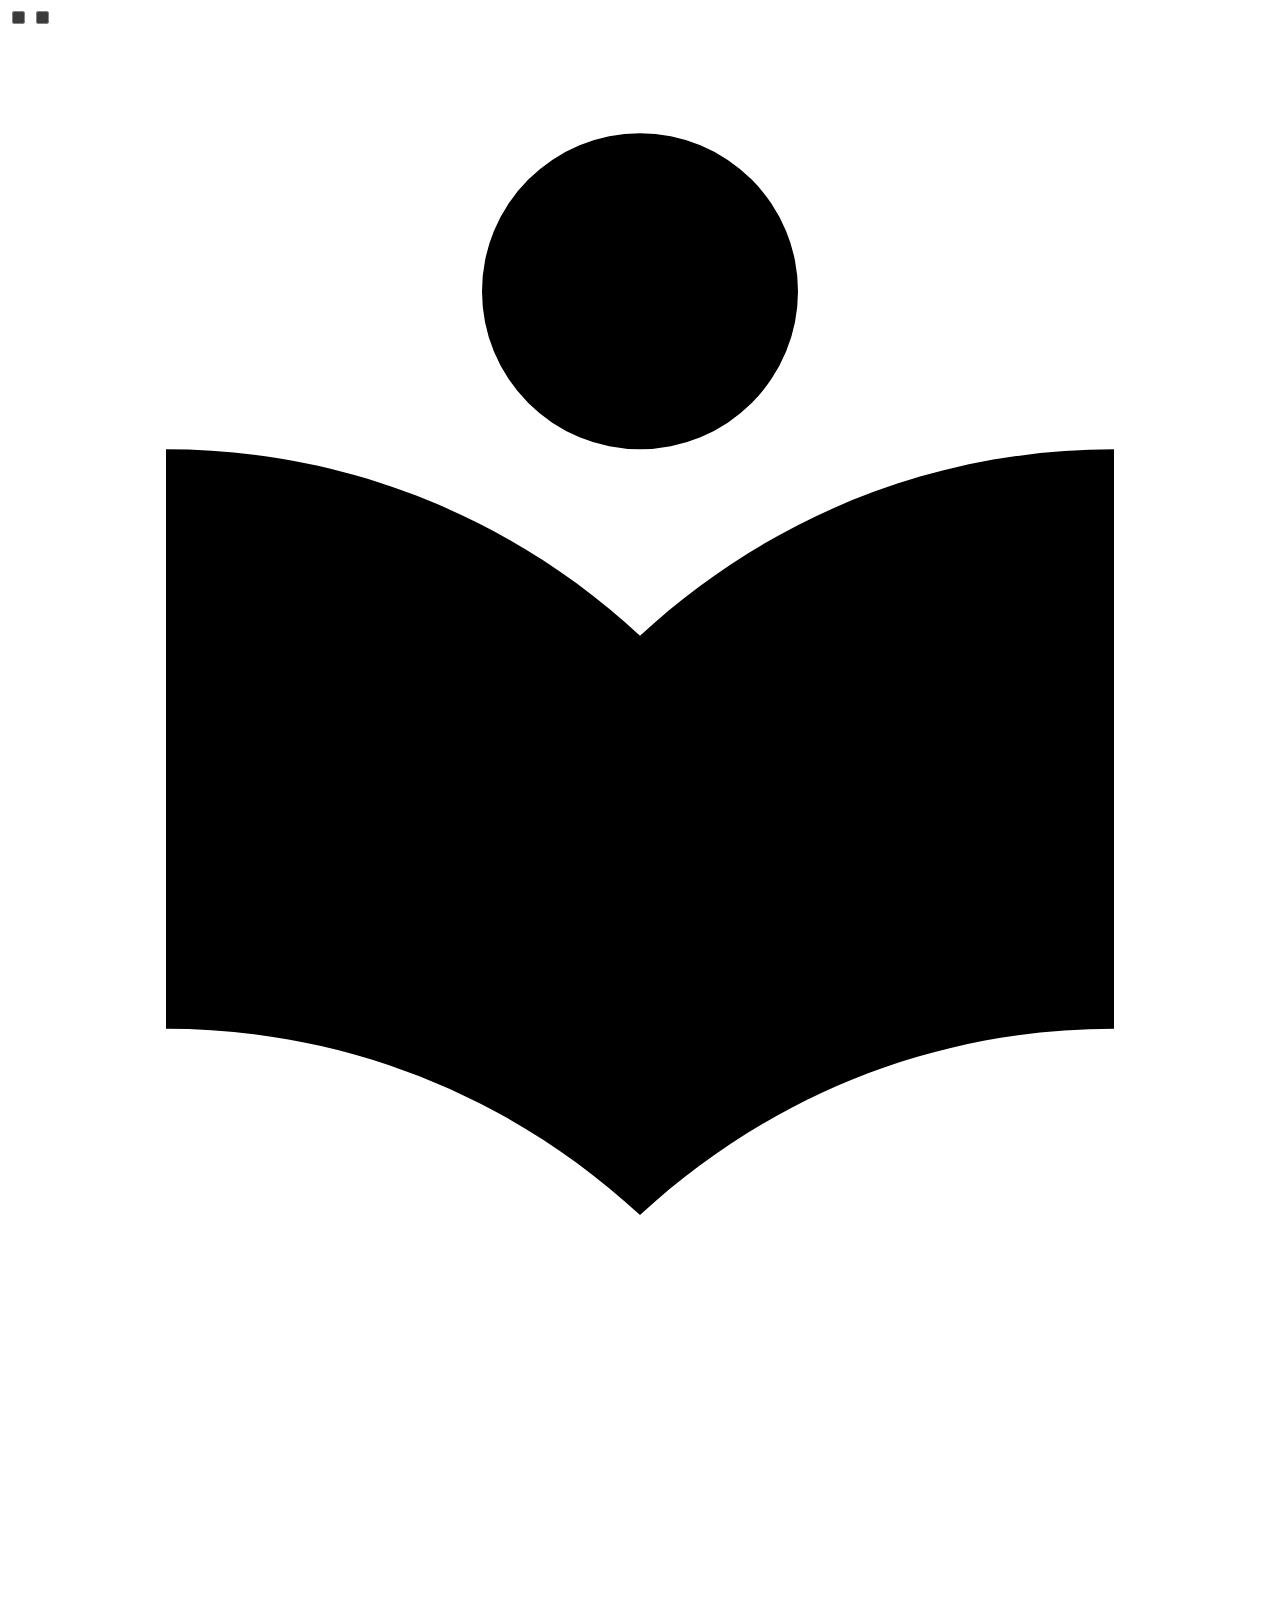
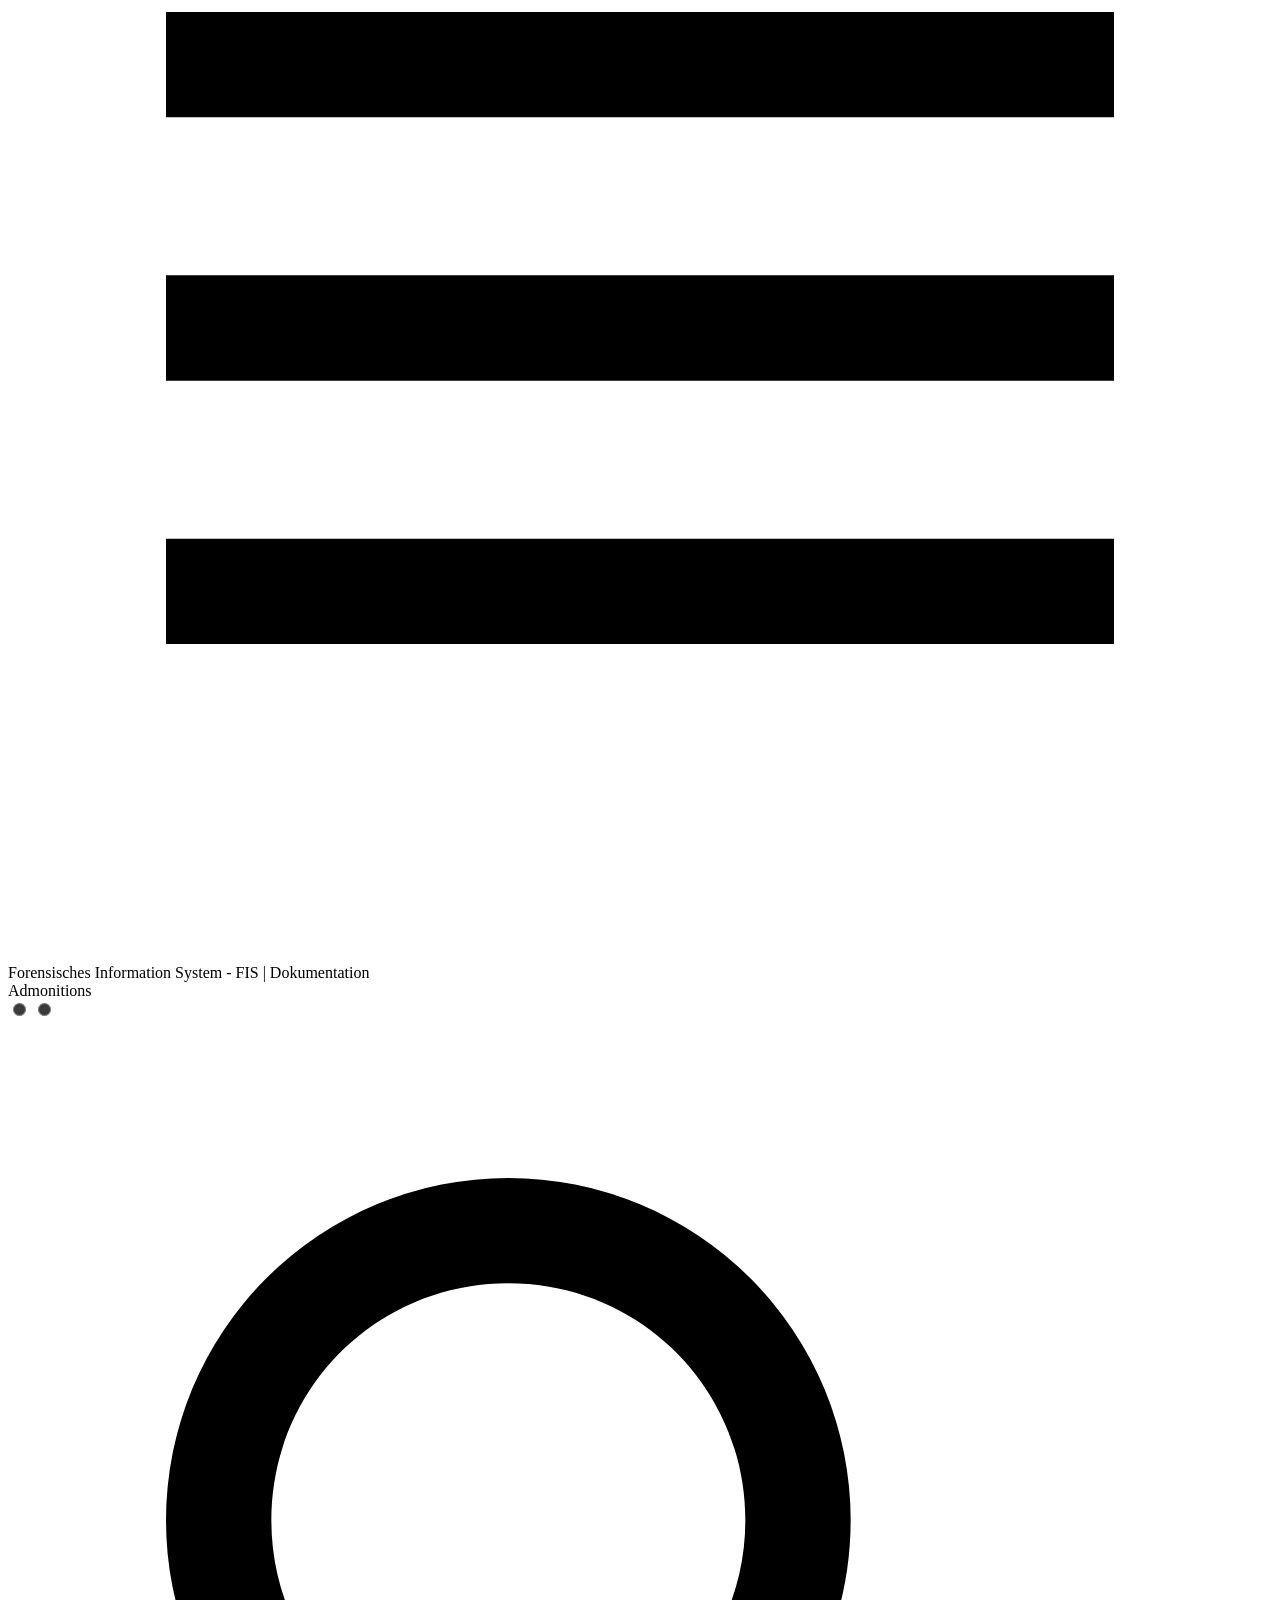
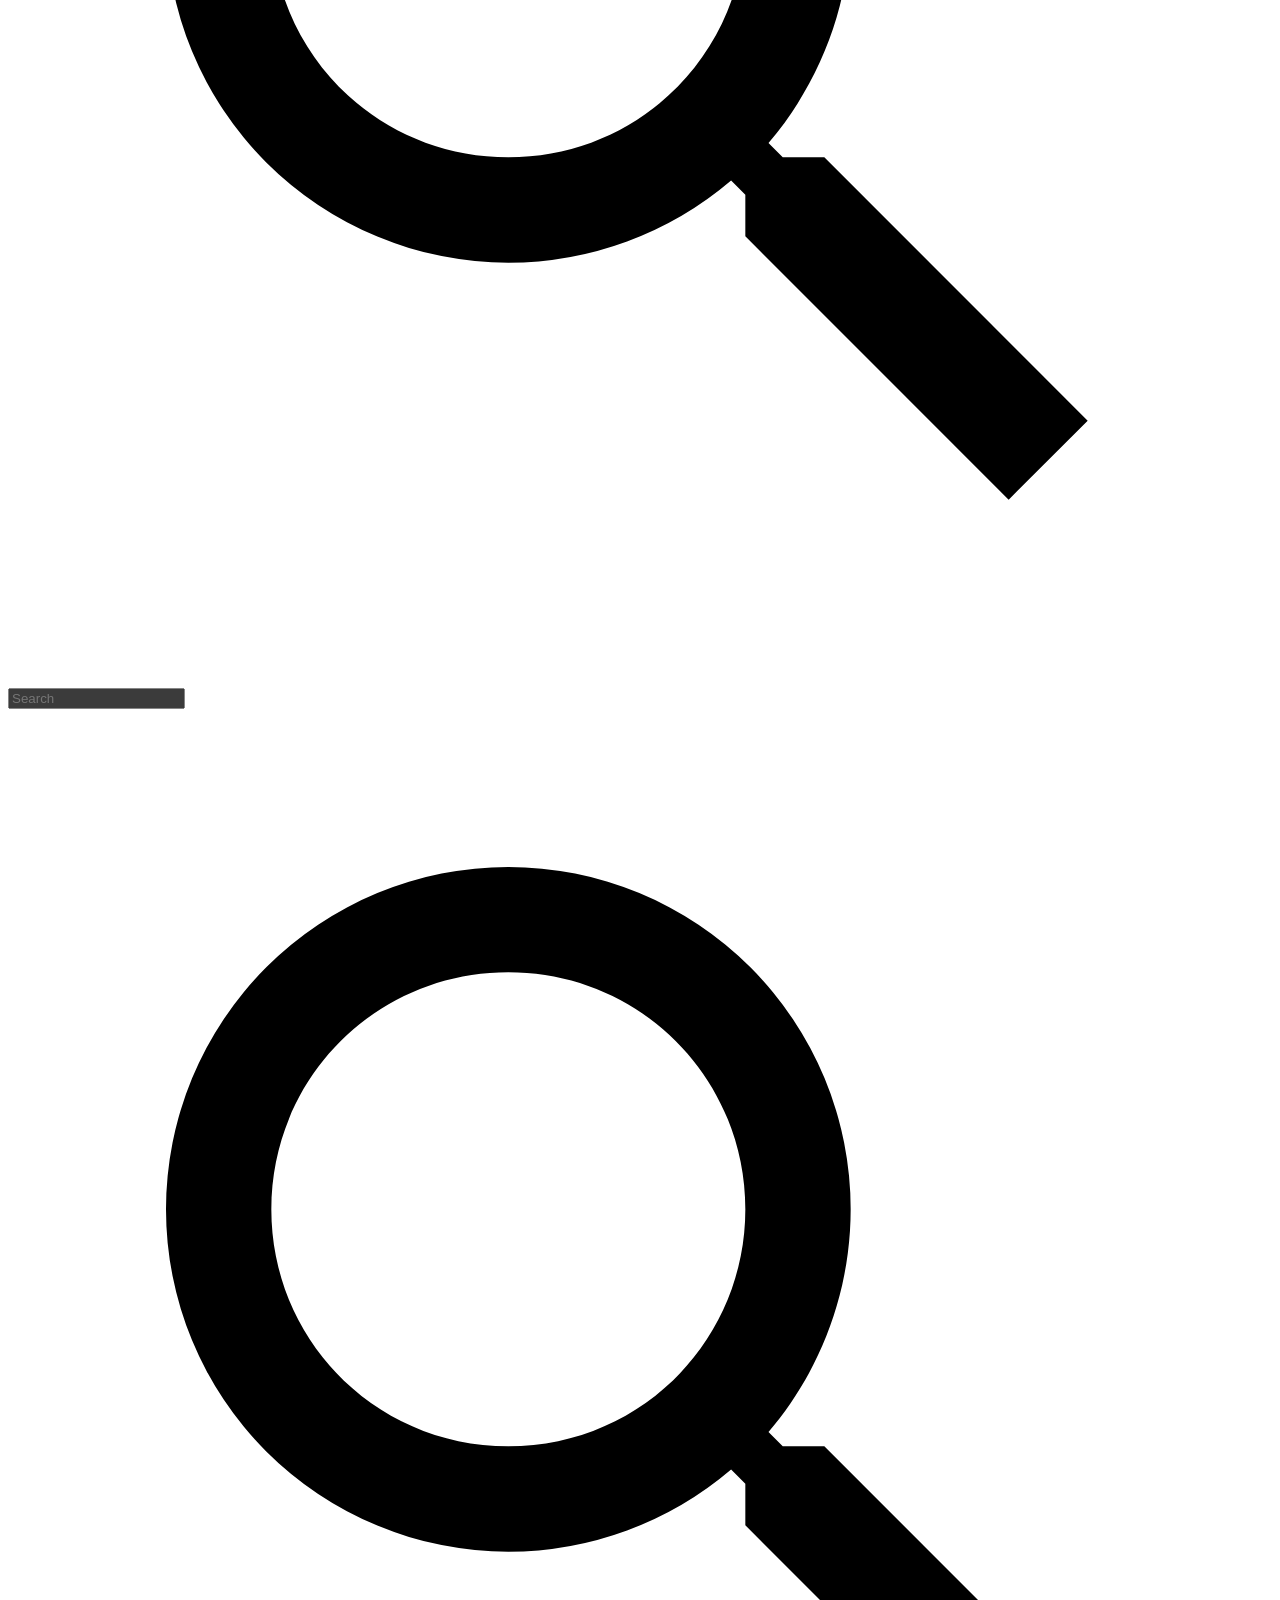
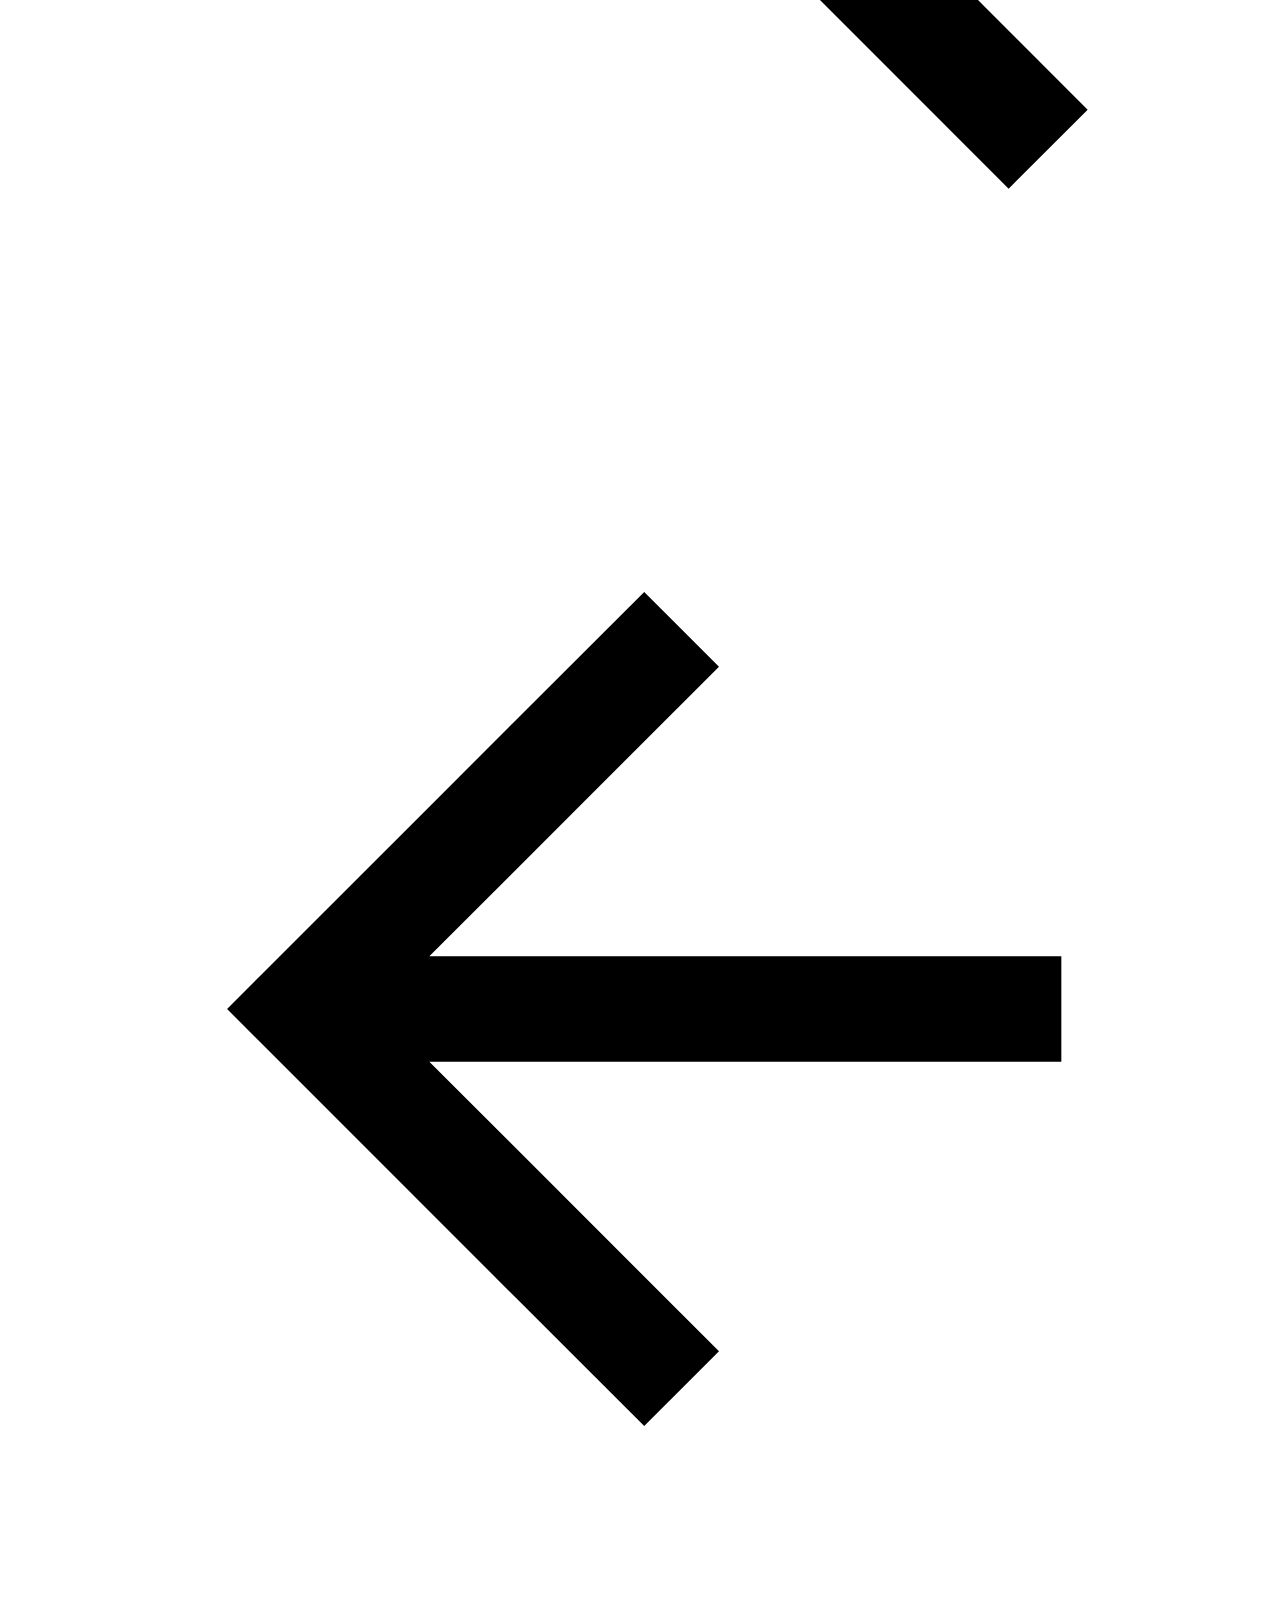
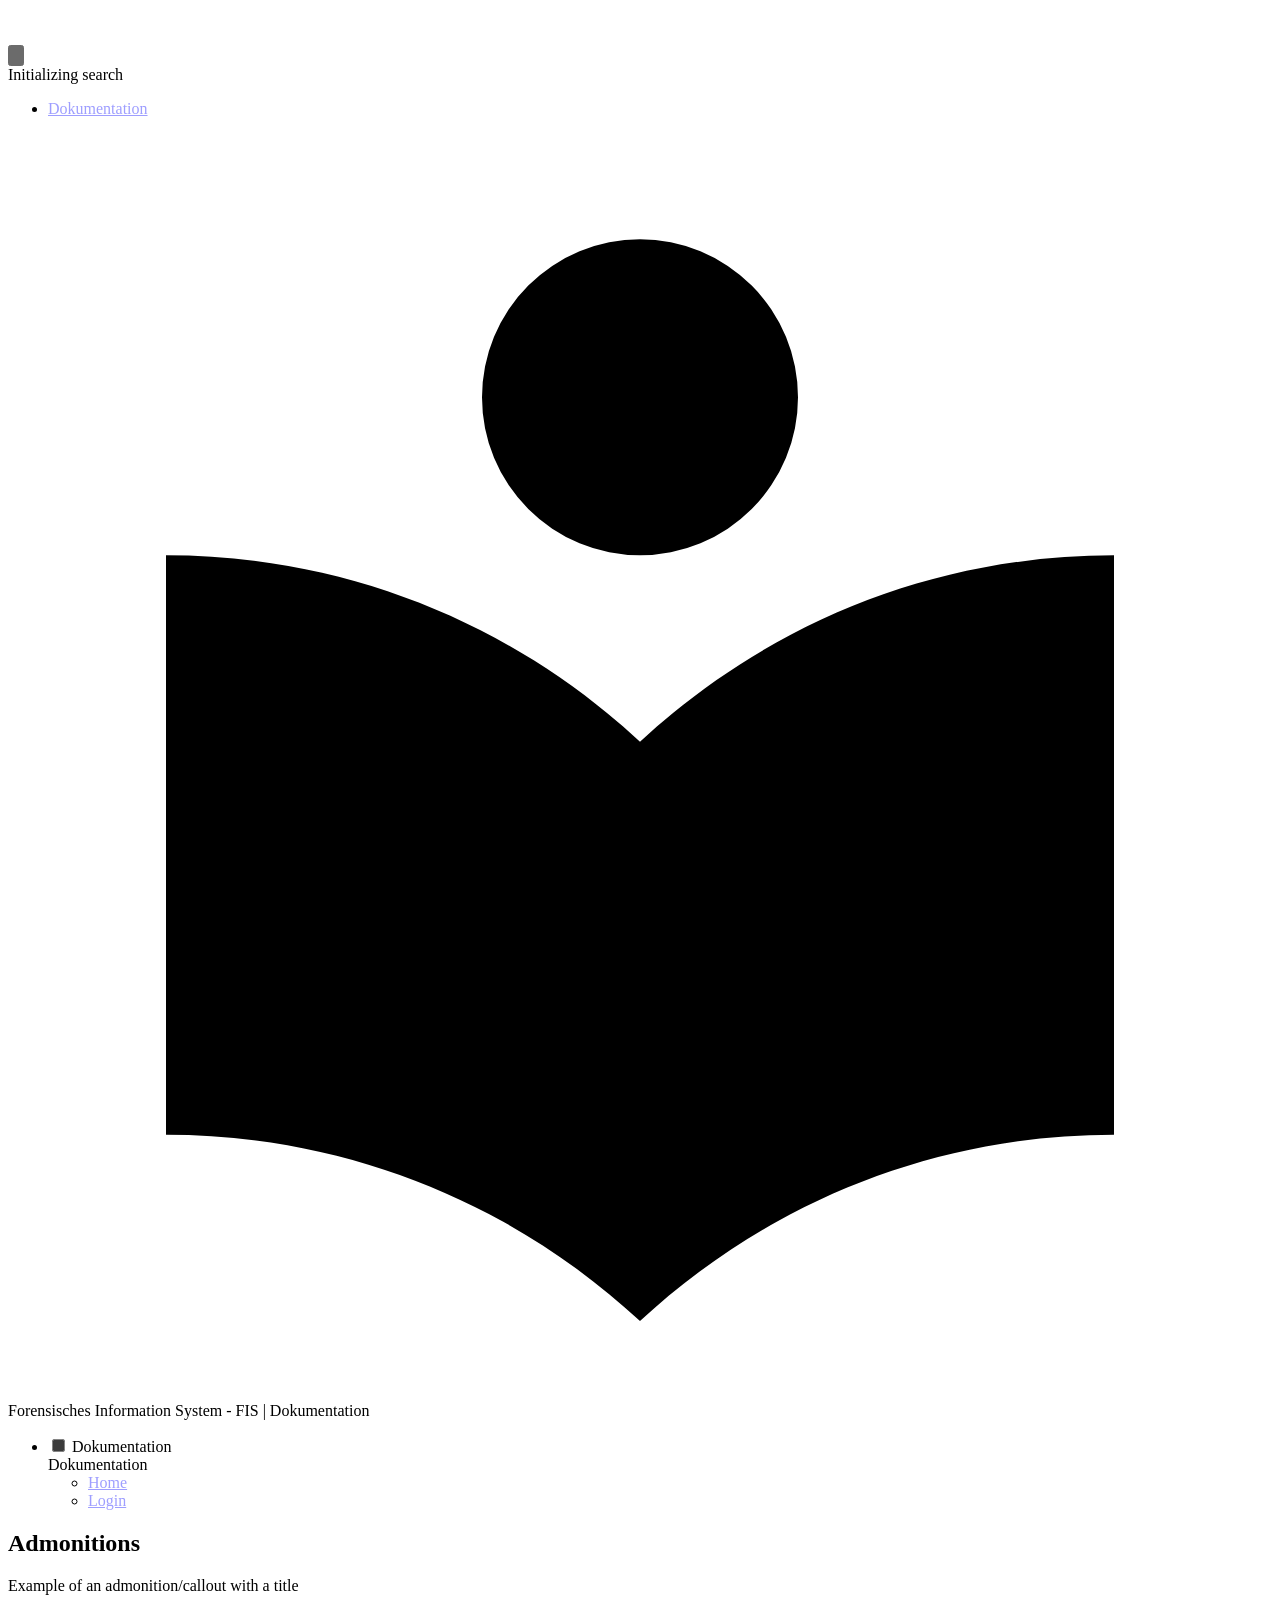
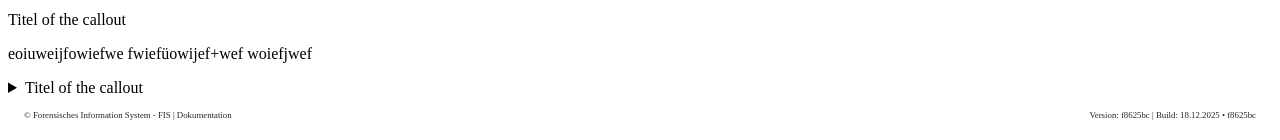
==== admonitions/index.html @ 87557ba0 "Docs: Update main branch changes (filtered push) [skip ci] MRV-X/FIS@f8625bc75b6a7ee919b11596cfe8af7" ====
<!doctype html>
<html lang="en" class="no-js">
  <head>
    
      <meta charset="utf-8">
      <meta name="viewport" content="width=device-width,initial-scale=1">
      
      
      
        <link rel="canonical" href="https://mrv-x.github.io/fis_documentation/admonitions/">
      
      
      
      
        
      
      
      <link rel="icon" href="../assets/images/favicon.png">
      <meta name="generator" content="mkdocs-1.6.1, mkdocs-material-9.7.1">
    
    
      
        <title>Admonitions - Forensisches Information System - FIS | Dokumentation</title>
      
    
    
      <link rel="stylesheet" href="../assets/stylesheets/main.484c7ddc.min.css">
      
        
        <link rel="stylesheet" href="../assets/stylesheets/palette.ab4e12ef.min.css">
      
      


    
    
      
    
    
      
        
        
        <link rel="preconnect" href="https://fonts.gstatic.com" crossorigin>
        <link rel="stylesheet" href="https://fonts.googleapis.com/css?family=Noto+Sans:300,300i,400,400i,700,700i%7CRoboto+Mono:400,400i,700,700i&display=fallback">
        <style>:root{--md-text-font:"Noto Sans";--md-code-font:"Roboto Mono"}</style>
      
    
    
      <link rel="stylesheet" href="../assets/stylesheets/footer.css">
    
    <script>__md_scope=new URL("..",location),__md_hash=e=>[...e].reduce(((e,_)=>(e<<5)-e+_.charCodeAt(0)),0),__md_get=(e,_=localStorage,t=__md_scope)=>JSON.parse(_.getItem(t.pathname+"."+e)),__md_set=(e,_,t=localStorage,a=__md_scope)=>{try{t.setItem(a.pathname+"."+e,JSON.stringify(_))}catch(e){}}</script>
    
      

    
    
  </head>
  
  
    
    
      
    
    
    
    
    <body dir="ltr" data-md-color-scheme="slate" data-md-color-primary="black" data-md-color-accent="green">
  
    
    <input class="md-toggle" data-md-toggle="drawer" type="checkbox" id="__drawer" autocomplete="off">
    <input class="md-toggle" data-md-toggle="search" type="checkbox" id="__search" autocomplete="off">
    <label class="md-overlay" for="__drawer"></label>
    <div data-md-component="skip">
      
    </div>
    <div data-md-component="announce">
      
    </div>
    
    
      

<header class="md-header" data-md-component="header">
  <nav class="md-header__inner md-grid" aria-label="Header">
    <a href=".." title="Forensisches Information System - FIS | Dokumentation" class="md-header__button md-logo" aria-label="Forensisches Information System - FIS | Dokumentation" data-md-component="logo">
      
  
  <svg xmlns="http://www.w3.org/2000/svg" viewBox="0 0 24 24"><path d="M12 8a3 3 0 0 0 3-3 3 3 0 0 0-3-3 3 3 0 0 0-3 3 3 3 0 0 0 3 3m0 3.54C9.64 9.35 6.5 8 3 8v11c3.5 0 6.64 1.35 9 3.54 2.36-2.19 5.5-3.54 9-3.54V8c-3.5 0-6.64 1.35-9 3.54"/></svg>

    </a>
    <label class="md-header__button md-icon" for="__drawer">
      
      <svg xmlns="http://www.w3.org/2000/svg" viewBox="0 0 24 24"><path d="M3 6h18v2H3zm0 5h18v2H3zm0 5h18v2H3z"/></svg>
    </label>
    <div class="md-header__title" data-md-component="header-title">
      <div class="md-header__ellipsis">
        <div class="md-header__topic">
          <span class="md-ellipsis">
            Forensisches Information System - FIS | Dokumentation
          </span>
        </div>
        <div class="md-header__topic" data-md-component="header-topic">
          <span class="md-ellipsis">
            
              Admonitions
            
          </span>
        </div>
      </div>
    </div>
    
      
        <form class="md-header__option" data-md-component="palette">
  
    
    
    
    <input class="md-option" data-md-color-media="" data-md-color-scheme="slate" data-md-color-primary="black" data-md-color-accent="green"  aria-label="Dark Mode"  type="radio" name="__palette" id="__palette_0">
    
      <label class="md-header__button md-icon" title="Dark Mode" for="__palette_1" hidden>
        <svg xmlns="http://www.w3.org/2000/svg" viewBox="0 0 24 24"><path d="M12 7a5 5 0 0 1 5 5 5 5 0 0 1-5 5 5 5 0 0 1-5-5 5 5 0 0 1 5-5m0 2a3 3 0 0 0-3 3 3 3 0 0 0 3 3 3 3 0 0 0 3-3 3 3 0 0 0-3-3m0-7 2.39 3.42C13.65 5.15 12.84 5 12 5s-1.65.15-2.39.42zM3.34 7l4.16-.35A7.2 7.2 0 0 0 5.94 8.5c-.44.74-.69 1.5-.83 2.29zm.02 10 1.76-3.77a7.131 7.131 0 0 0 2.38 4.14zM20.65 7l-1.77 3.79a7.02 7.02 0 0 0-2.38-4.15zm-.01 10-4.14.36c.59-.51 1.12-1.14 1.54-1.86.42-.73.69-1.5.83-2.29zM12 22l-2.41-3.44c.74.27 1.55.44 2.41.44.82 0 1.63-.17 2.37-.44z"/></svg>
      </label>
    
  
    
    
    
    <input class="md-option" data-md-color-media="" data-md-color-scheme="default" data-md-color-primary="blue" data-md-color-accent="deep-organge"  aria-label="Light Mode"  type="radio" name="__palette" id="__palette_1">
    
      <label class="md-header__button md-icon" title="Light Mode" for="__palette_0" hidden>
        <svg xmlns="http://www.w3.org/2000/svg" viewBox="0 0 24 24"><path d="m17.75 4.09-2.53 1.94.91 3.06-2.63-1.81-2.63 1.81.91-3.06-2.53-1.94L12.44 4l1.06-3 1.06 3zm3.5 6.91-1.64 1.25.59 1.98-1.7-1.17-1.7 1.17.59-1.98L15.75 11l2.06-.05L18.5 9l.69 1.95zm-2.28 4.95c.83-.08 1.72 1.1 1.19 1.85-.32.45-.66.87-1.08 1.27C15.17 23 8.84 23 4.94 19.07c-3.91-3.9-3.91-10.24 0-14.14.4-.4.82-.76 1.27-1.08.75-.53 1.93.36 1.85 1.19-.27 2.86.69 5.83 2.89 8.02a9.96 9.96 0 0 0 8.02 2.89m-1.64 2.02a12.08 12.08 0 0 1-7.8-3.47c-2.17-2.19-3.33-5-3.49-7.82-2.81 3.14-2.7 7.96.31 10.98 3.02 3.01 7.84 3.12 10.98.31"/></svg>
      </label>
    
  
</form>
      
    
    
      <script>var palette=__md_get("__palette");if(palette&&palette.color){if("(prefers-color-scheme)"===palette.color.media){var media=matchMedia("(prefers-color-scheme: light)"),input=document.querySelector(media.matches?"[data-md-color-media='(prefers-color-scheme: light)']":"[data-md-color-media='(prefers-color-scheme: dark)']");palette.color.media=input.getAttribute("data-md-color-media"),palette.color.scheme=input.getAttribute("data-md-color-scheme"),palette.color.primary=input.getAttribute("data-md-color-primary"),palette.color.accent=input.getAttribute("data-md-color-accent")}for(var[key,value]of Object.entries(palette.color))document.body.setAttribute("data-md-color-"+key,value)}</script>
    
    
    
      
      
        <label class="md-header__button md-icon" for="__search">
          
          <svg xmlns="http://www.w3.org/2000/svg" viewBox="0 0 24 24"><path d="M9.5 3A6.5 6.5 0 0 1 16 9.5c0 1.61-.59 3.09-1.56 4.23l.27.27h.79l5 5-1.5 1.5-5-5v-.79l-.27-.27A6.52 6.52 0 0 1 9.5 16 6.5 6.5 0 0 1 3 9.5 6.5 6.5 0 0 1 9.5 3m0 2C7 5 5 7 5 9.5S7 14 9.5 14 14 12 14 9.5 12 5 9.5 5"/></svg>
        </label>
        <div class="md-search" data-md-component="search" role="dialog">
  <label class="md-search__overlay" for="__search"></label>
  <div class="md-search__inner" role="search">
    <form class="md-search__form" name="search">
      <input type="text" class="md-search__input" name="query" aria-label="Search" placeholder="Search" autocapitalize="off" autocorrect="off" autocomplete="off" spellcheck="false" data-md-component="search-query" required>
      <label class="md-search__icon md-icon" for="__search">
        
        <svg xmlns="http://www.w3.org/2000/svg" viewBox="0 0 24 24"><path d="M9.5 3A6.5 6.5 0 0 1 16 9.5c0 1.61-.59 3.09-1.56 4.23l.27.27h.79l5 5-1.5 1.5-5-5v-.79l-.27-.27A6.52 6.52 0 0 1 9.5 16 6.5 6.5 0 0 1 3 9.5 6.5 6.5 0 0 1 9.5 3m0 2C7 5 5 7 5 9.5S7 14 9.5 14 14 12 14 9.5 12 5 9.5 5"/></svg>
        
        <svg xmlns="http://www.w3.org/2000/svg" viewBox="0 0 24 24"><path d="M20 11v2H8l5.5 5.5-1.42 1.42L4.16 12l7.92-7.92L13.5 5.5 8 11z"/></svg>
      </label>
      <nav class="md-search__options" aria-label="Search">
        
        <button type="reset" class="md-search__icon md-icon" title="Clear" aria-label="Clear" tabindex="-1">
          
          <svg xmlns="http://www.w3.org/2000/svg" viewBox="0 0 24 24"><path d="M19 6.41 17.59 5 12 10.59 6.41 5 5 6.41 10.59 12 5 17.59 6.41 19 12 13.41 17.59 19 19 17.59 13.41 12z"/></svg>
        </button>
      </nav>
      
    </form>
    <div class="md-search__output">
      <div class="md-search__scrollwrap" tabindex="0" data-md-scrollfix>
        <div class="md-search-result" data-md-component="search-result">
          <div class="md-search-result__meta">
            Initializing search
          </div>
          <ol class="md-search-result__list" role="presentation"></ol>
        </div>
      </div>
    </div>
  </div>
</div>
      
    
    
  </nav>
  
</header>
    
    <div class="md-container" data-md-component="container">
      
      
        
          
            
<nav class="md-tabs" aria-label="Tabs" data-md-component="tabs">
  <div class="md-grid">
    <ul class="md-tabs__list">
      
        
  
  
  
  
    
    
      <li class="md-tabs__item">
        <a href=".." class="md-tabs__link">
          
  
  
  Dokumentation

        </a>
      </li>
    
  

      
    </ul>
  </div>
</nav>
          
        
      
      <main class="md-main" data-md-component="main">
        <div class="md-main__inner md-grid">
          
            
              
              <div class="md-sidebar md-sidebar--primary" data-md-component="sidebar" data-md-type="navigation" >
                <div class="md-sidebar__scrollwrap">
                  <div class="md-sidebar__inner">
                    


  


<nav class="md-nav md-nav--primary md-nav--lifted" aria-label="Navigation" data-md-level="0">
  <label class="md-nav__title" for="__drawer">
    <a href=".." title="Forensisches Information System - FIS | Dokumentation" class="md-nav__button md-logo" aria-label="Forensisches Information System - FIS | Dokumentation" data-md-component="logo">
      
  
  <svg xmlns="http://www.w3.org/2000/svg" viewBox="0 0 24 24"><path d="M12 8a3 3 0 0 0 3-3 3 3 0 0 0-3-3 3 3 0 0 0-3 3 3 3 0 0 0 3 3m0 3.54C9.64 9.35 6.5 8 3 8v11c3.5 0 6.64 1.35 9 3.54 2.36-2.19 5.5-3.54 9-3.54V8c-3.5 0-6.64 1.35-9 3.54"/></svg>

    </a>
    Forensisches Information System - FIS | Dokumentation
  </label>
  
  <ul class="md-nav__list" data-md-scrollfix>
    
      
      
  
  
  
  
    
    
    
    
      
      
        
      
    
    
    <li class="md-nav__item md-nav__item--nested">
      
        
        
          
        
        <input class="md-nav__toggle md-toggle md-toggle--indeterminate" type="checkbox" id="__nav_1" >
        
          
          <label class="md-nav__link" for="__nav_1" id="__nav_1_label" tabindex="0">
            
  
  
  <span class="md-ellipsis">
    
  
    Dokumentation
  

    
  </span>
  
  

            <span class="md-nav__icon md-icon"></span>
          </label>
        
        <nav class="md-nav" data-md-level="1" aria-labelledby="__nav_1_label" aria-expanded="false">
          <label class="md-nav__title" for="__nav_1">
            <span class="md-nav__icon md-icon"></span>
            
  
    Dokumentation
  

          </label>
          <ul class="md-nav__list" data-md-scrollfix>
            
              
                
  
  
  
  
    <li class="md-nav__item">
      <a href=".." class="md-nav__link">
        
  
  
  <span class="md-ellipsis">
    
  
    Home
  

    
  </span>
  
  

      </a>
    </li>
  

              
            
              
                
  
  
  
  
    <li class="md-nav__item">
      <a href="../login/" class="md-nav__link">
        
  
  
  <span class="md-ellipsis">
    
  
    Login
  

    
  </span>
  
  

      </a>
    </li>
  

              
            
          </ul>
        </nav>
      
    </li>
  

    
  </ul>
</nav>
                  </div>
                </div>
              </div>
            
            
              
              <div class="md-sidebar md-sidebar--secondary" data-md-component="sidebar" data-md-type="toc" >
                <div class="md-sidebar__scrollwrap">
                  <div class="md-sidebar__inner">
                    

<nav class="md-nav md-nav--secondary" aria-label="Table of contents">
  
  
  
  
</nav>
                  </div>
                </div>
              </div>
            
          
          
            <div class="md-content" data-md-component="content">
              
              <article class="md-content__inner md-typeset">
                
                  



  <h1>Admonitions</h1>

<p>Example of an admonition/callout with a title</p>
<div class="admonition note">
<p class="admonition-title">Titel of the callout</p>
<p>eoiuweijfowiefwe
fwiefüowijef+wef
woiefjwef</p>
</div>
<details class="note">
<summary>Titel of the callout</summary>
<p>eoiuweijfowiefwe
fwiefüowijef+wef
woiefjwef</p>
</details>












                
              </article>
            </div>
          
          
<script>var target=document.getElementById(location.hash.slice(1));target&&target.name&&(target.checked=target.name.startsWith("__tabbed_"))</script>
        </div>
        
      </main>
      
        
<footer class="md-footer-custom">
  <div class="md-footer-custom__left">
    <span>© Forensisches Information System - FIS | Dokumentation</span>
  </div>

  <div class="md-footer-custom__right">
    
      <span>Version: f8625bc | Build: 18.12.2025 • f8625bc</span>
    
  </div>
</footer>

      
    </div>
    <div class="md-dialog" data-md-component="dialog">
      <div class="md-dialog__inner md-typeset"></div>
    </div>
    
    
    
      
      
      <script id="__config" type="application/json">{"annotate": null, "base": "..", "features": ["navigation.instant", "navigation.tracking", "navigation.tabs", "navigation.sections", "navigation.expand"], "search": "../assets/javascripts/workers/search.2c215733.min.js", "tags": null, "translations": {"clipboard.copied": "Copied to clipboard", "clipboard.copy": "Copy to clipboard", "search.result.more.one": "1 more on this page", "search.result.more.other": "# more on this page", "search.result.none": "No matching documents", "search.result.one": "1 matching document", "search.result.other": "# matching documents", "search.result.placeholder": "Type to start searching", "search.result.term.missing": "Missing", "select.version": "Select version"}, "version": null}</script>
    
    
      <script src="../assets/javascripts/bundle.79ae519e.min.js"></script>
      
    
  </body>
</html>
---- assets/stylesheets/main.484c7ddc.min.css ----
@charset "UTF-8";html{-webkit-text-size-adjust:none;-moz-text-size-adjust:none;text-size-adjust:none;box-sizing:border-box}*,:after,:before{box-sizing:inherit}@media (prefers-reduced-motion){*,:after,:before{transition:none!important}}body{margin:0}a,button,input,label{-webkit-tap-highlight-color:transparent}a{color:inherit;text-decoration:none}hr{border:0;box-sizing:initial;display:block;height:.05rem;overflow:visible;padding:0}small{font-size:80%}sub,sup{line-height:1em}img{border-style:none}table{border-collapse:initial;border-spacing:0}td,th{font-weight:400;vertical-align:top}button{background:#0000;border:0;font-family:inherit;font-size:inherit;margin:0;padding:0}input{border:0;outline:none}:root{--md-primary-fg-color:#4051b5;--md-primary-fg-color--light:#5d6cc0;--md-primary-fg-color--dark:#303fa1;--md-primary-bg-color:#fff;--md-primary-bg-color--light:#ffffffb3;--md-accent-fg-color:#526cfe;--md-accent-fg-color--transparent:#526cfe1a;--md-accent-bg-color:#fff;--md-accent-bg-color--light:#ffffffb3}[data-md-color-scheme=default]{color-scheme:light}[data-md-color-scheme=default] img[src$="#gh-dark-mode-only"],[data-md-color-scheme=default] img[src$="#only-dark"]{display:none}:root,[data-md-color-scheme=default]{--md-hue:225deg;--md-default-fg-color:#000000de;--md-default-fg-color--light:#0000008a;--md-default-fg-color--lighter:#00000052;--md-default-fg-color--lightest:#00000012;--md-default-bg-color:#fff;--md-default-bg-color--light:#ffffffb3;--md-default-bg-color--lighter:#ffffff4d;--md-default-bg-color--lightest:#ffffff1f;--md-code-fg-color:#36464e;--md-code-bg-color:#f5f5f5;--md-code-bg-color--light:#f5f5f5b3;--md-code-bg-color--lighter:#f5f5f54d;--md-code-hl-color:#4287ff;--md-code-hl-color--light:#4287ff1a;--md-code-hl-number-color:#d52a2a;--md-code-hl-special-color:#db1457;--md-code-hl-function-color:#a846b9;--md-code-hl-constant-color:#6e59d9;--md-code-hl-keyword-color:#3f6ec6;--md-code-hl-string-color:#1c7d4d;--md-code-hl-name-color:var(--md-code-fg-color);--md-code-hl-operator-color:var(--md-default-fg-color--light);--md-code-hl-punctuation-color:var(--md-default-fg-color--light);--md-code-hl-comment-color:var(--md-default-fg-color--light);--md-code-hl-generic-color:var(--md-default-fg-color--light);--md-code-hl-variable-color:var(--md-default-fg-color--light);--md-typeset-color:var(--md-default-fg-color);--md-typeset-a-color:var(--md-primary-fg-color);--md-typeset-del-color:#f5503d26;--md-typeset-ins-color:#0bd57026;--md-typeset-kbd-color:#fafafa;--md-typeset-kbd-accent-color:#fff;--md-typeset-kbd-border-color:#b8b8b8;--md-typeset-mark-color:#ffff0080;--md-typeset-table-color:#0000001f;--md-typeset-table-color--light:rgba(0,0,0,.035);--md-admonition-fg-color:var(--md-default-fg-color);--md-admonition-bg-color:var(--md-default-bg-color);--md-warning-fg-color:#000000de;--md-warning-bg-color:#ff9;--md-footer-fg-color:#fff;--md-footer-fg-color--light:#ffffffb3;--md-footer-fg-color--lighter:#ffffff73;--md-footer-bg-color:#000000de;--md-footer-bg-color--dark:#00000052;--md-shadow-z1:0 0.2rem 0.5rem #0000000d,0 0 0.05rem #0000001a;--md-shadow-z2:0 0.2rem 0.5rem #0000001a,0 0 0.05rem #00000040;--md-shadow-z3:0 0.2rem 0.5rem #0003,0 0 0.05rem #00000059}.md-icon svg{fill:currentcolor;display:block;height:1.2rem;width:1.2rem}body{-webkit-font-smoothing:antialiased;-moz-osx-font-smoothing:grayscale;--md-text-font-family:var(--md-text-font,_),-apple-system,BlinkMacSystemFont,Helvetica,Arial,sans-serif;--md-code-font-family:var(--md-code-font,_),SFMono-Regular,Consolas,Menlo,monospace}aside,body,input{font-feature-settings:"kern","liga";color:var(--md-typeset-color);font-family:var(--md-text-font-family)}code,kbd,pre{font-feature-settings:"kern";font-family:var(--md-code-font-family)}:root{--md-typeset-table-sort-icon:url('data:image/svg+xml;charset=utf-8,<svg xmlns="http://www.w3.org/2000/svg" viewBox="0 0 24 24"><path d="m18 21-4-4h3V7h-3l4-4 4 4h-3v10h3M2 19v-2h10v2M2 13v-2h7v2M2 7V5h4v2z"/></svg>');--md-typeset-table-sort-icon--asc:url('data:image/svg+xml;charset=utf-8,<svg xmlns="http://www.w3.org/2000/svg" viewBox="0 0 24 24"><path d="M19 17h3l-4 4-4-4h3V3h2M2 17h10v2H2M6 5v2H2V5m0 6h7v2H2z"/></svg>');--md-typeset-table-sort-icon--desc:url('data:image/svg+xml;charset=utf-8,<svg xmlns="http://www.w3.org/2000/svg" viewBox="0 0 24 24"><path d="M19 7h3l-4-4-4 4h3v14h2M2 17h10v2H2M6 5v2H2V5m0 6h7v2H2z"/></svg>')}.md-typeset{-webkit-print-color-adjust:exact;color-adjust:exact;font-size:.8rem;line-height:1.6;overflow-wrap:break-word}@media print{.md-typeset{font-size:.68rem}}.md-typeset blockquote,.md-typeset dl,.md-typeset figure,.md-typeset ol,.md-typeset pre,.md-typeset ul{margin-bottom:1em;margin-top:1em}.md-typeset h1{color:var(--md-default-fg-color--light);font-size:2em;line-height:1.3;margin:0 0 1.25em}.md-typeset h1,.md-typeset h2{font-weight:300;letter-spacing:-.01em}.md-typeset h2{font-size:1.5625em;line-height:1.4;margin:1.6em 0 .64em}.md-typeset h3{font-size:1.25em;font-weight:400;letter-spacing:-.01em;line-height:1.5;margin:1.6em 0 .8em}.md-typeset h2+h3{margin-top:.8em}.md-typeset h4{font-weight:700;letter-spacing:-.01em;margin:1em 0}.md-typeset h5,.md-typeset h6{color:var(--md-default-fg-color--light);font-size:.8em;font-weight:700;letter-spacing:-.01em;margin:1.25em 0}.md-typeset h5{text-transform:uppercase}.md-typeset h5 code{text-transform:none}.md-typeset hr{border-bottom:.05rem solid var(--md-default-fg-color--lightest);display:flow-root;margin:1.5em 0}.md-typeset a{color:var(--md-typeset-a-color);word-break:break-word}.md-typeset a,.md-typeset a:before{transition:color 125ms}.md-typeset a:focus,.md-typeset a:hover{color:var(--md-accent-fg-color)}.md-typeset a:focus code,.md-typeset a:hover code{background-color:var(--md-accent-fg-color--transparent);color:var(--md-accent-fg-color)}.md-typeset a code{color:var(--md-typeset-a-color)}.md-typeset a.focus-visible{outline-color:var(--md-accent-fg-color);outline-offset:.2rem}.md-typeset code,.md-typeset kbd,.md-typeset pre{color:var(--md-code-fg-color);direction:ltr;font-variant-ligatures:none;transition:background-color 125ms}@media print{.md-typeset code,.md-typeset kbd,.md-typeset pre{white-space:pre-wrap}}.md-typeset code{background-color:var(--md-code-bg-color);border-radius:.1rem;-webkit-box-decoration-break:clone;box-decoration-break:clone;font-size:.85em;padding:0 .2941176471em;transition:color 125ms,background-color 125ms;word-break:break-word}.md-typeset code:not(.focus-visible){-webkit-tap-highlight-color:transparent;outline:none}.md-typeset pre{display:flow-root;line-height:1.4;position:relative}.md-typeset pre>code{-webkit-box-decoration-break:slice;box-decoration-break:slice;box-shadow:none;display:block;margin:0;outline-color:var(--md-accent-fg-color);overflow:auto;padding:.7720588235em 1.1764705882em;scrollbar-color:var(--md-default-fg-color--lighter) #0000;scrollbar-width:thin;touch-action:auto;word-break:normal}.md-typeset pre>code:hover{scrollbar-color:var(--md-accent-fg-color) #0000}.md-typeset pre>code::-webkit-scrollbar{height:.2rem;width:.2rem}.md-typeset pre>code::-webkit-scrollbar-thumb{background-color:var(--md-default-fg-color--lighter)}.md-typeset pre>code::-webkit-scrollbar-thumb:hover{background-color:var(--md-accent-fg-color)}.md-typeset kbd{background-color:var(--md-typeset-kbd-color);border-radius:.1rem;box-shadow:0 .1rem 0 .05rem var(--md-typeset-kbd-border-color),0 .1rem 0 var(--md-typeset-kbd-border-color),0 -.1rem .2rem var(--md-typeset-kbd-accent-color) inset;color:var(--md-default-fg-color);display:inline-block;font-size:.75em;padding:0 .6666666667em;vertical-align:text-top;word-break:break-word}.md-typeset mark{background-color:var(--md-typeset-mark-color);-webkit-box-decoration-break:clone;box-decoration-break:clone;color:inherit;word-break:break-word}.md-typeset abbr{cursor:help;text-decoration:none}.md-typeset [data-preview],.md-typeset abbr{border-bottom:.05rem dotted var(--md-default-fg-color--light)}.md-typeset small{opacity:.75}[dir=ltr] .md-typeset sub,[dir=ltr] .md-typeset sup{margin-left:.078125em}[dir=rtl] .md-typeset sub,[dir=rtl] .md-typeset sup{margin-right:.078125em}[dir=ltr] .md-typeset blockquote{padding-left:.6rem}[dir=rtl] .md-typeset blockquote{padding-right:.6rem}[dir=ltr] .md-typeset blockquote{border-left:.2rem solid var(--md-default-fg-color--lighter)}[dir=rtl] .md-typeset blockquote{border-right:.2rem solid var(--md-default-fg-color--lighter)}.md-typeset blockquote{color:var(--md-default-fg-color--light);margin-left:0;margin-right:0}.md-typeset ul{list-style-type:disc}.md-typeset ul[type]{list-style-type:revert-layer}[dir=ltr] .md-typeset ol,[dir=ltr] .md-typeset ul{margin-left:.625em}[dir=rtl] .md-typeset ol,[dir=rtl] .md-typeset ul{margin-right:.625em}.md-typeset ol,.md-typeset ul{padding:0}.md-typeset ol:not([hidden]),.md-typeset ul:not([hidden]){display:flow-root}.md-typeset ol ol,.md-typeset ul ol{list-style-type:lower-alpha}.md-typeset ol ol ol,.md-typeset ul ol ol{list-style-type:lower-roman}.md-typeset ol ol ol ol,.md-typeset ul ol ol ol{list-style-type:upper-alpha}.md-typeset ol ol ol ol ol,.md-typeset ul ol ol ol ol{list-style-type:upper-roman}.md-typeset ol[type],.md-typeset ul[type]{list-style-type:revert-layer}[dir=ltr] .md-typeset ol li,[dir=ltr] .md-typeset ul li{margin-left:1.25em}[dir=rtl] .md-typeset ol li,[dir=rtl] .md-typeset ul li{margin-right:1.25em}.md-typeset ol li,.md-typeset ul li{margin-bottom:.5em}.md-typeset ol li blockquote,.md-typeset ol li p,.md-typeset ul li blockquote,.md-typeset ul li p{margin:.5em 0}.md-typeset ol li:last-child,.md-typeset ul li:last-child{margin-bottom:0}[dir=ltr] .md-typeset ol li ol,[dir=ltr] .md-typeset ol li ul,[dir=ltr] .md-typeset ul li ol,[dir=ltr] .md-typeset ul li ul{margin-left:.625em}[dir=rtl] .md-typeset ol li ol,[dir=rtl] .md-typeset ol li ul,[dir=rtl] .md-typeset ul li ol,[dir=rtl] .md-typeset ul li ul{margin-right:.625em}.md-typeset ol li ol,.md-typeset ol li ul,.md-typeset ul li ol,.md-typeset ul li ul{margin-bottom:.5em;margin-top:.5em}[dir=ltr] .md-typeset dd{margin-left:1.875em}[dir=rtl] .md-typeset dd{margin-right:1.875em}.md-typeset dd{margin-bottom:1.5em;margin-top:1em}.md-typeset img,.md-typeset svg,.md-typeset video{height:auto;max-width:100%}.md-typeset img[align=left]{margin:1em 1em 1em 0}.md-typeset img[align=right]{margin:1em 0 1em 1em}.md-typeset img[align]:only-child{margin-top:0}.md-typeset figure{display:flow-root;margin:1em auto;max-width:100%;text-align:center;width:fit-content}.md-typeset figure img{display:block;margin:0 auto}.md-typeset figcaption{font-style:italic;margin:1em auto;max-width:24rem}.md-typeset iframe{max-width:100%}.md-typeset table:not([class]){background-color:var(--md-default-bg-color);border:.05rem solid var(--md-typeset-table-color);border-radius:.1rem;display:inline-block;font-size:.64rem;max-width:100%;overflow:auto;touch-action:auto}@media print{.md-typeset table:not([class]){display:table}}.md-typeset table:not([class])+*{margin-top:1.5em}.md-typeset table:not([class]) td>:first-child,.md-typeset table:not([class]) th>:first-child{margin-top:0}.md-typeset table:not([class]) td>:last-child,.md-typeset table:not([class]) th>:last-child{margin-bottom:0}.md-typeset table:not([class]) td:not([align]),.md-typeset table:not([class]) th:not([align]){text-align:left}[dir=rtl] .md-typeset table:not([class]) td:not([align]),[dir=rtl] .md-typeset table:not([class]) th:not([align]){text-align:right}.md-typeset table:not([class]) th{font-weight:700;min-width:5rem;padding:.9375em 1.25em;vertical-align:top}.md-typeset table:not([class]) td{border-top:.05rem solid var(--md-typeset-table-color);padding:.9375em 1.25em;vertical-align:top}.md-typeset table:not([class]) tbody tr{transition:background-color 125ms}.md-typeset table:not([class]) tbody tr:hover{background-color:var(--md-typeset-table-color--light);box-shadow:0 .05rem 0 var(--md-default-bg-color) inset}.md-typeset table:not([class]) a{word-break:normal}.md-typeset table th[role=columnheader]{cursor:pointer}[dir=ltr] .md-typeset table th[role=columnheader]:after{margin-left:.5em}[dir=rtl] .md-typeset table th[role=columnheader]:after{margin-right:.5em}.md-typeset table th[role=columnheader]:after{content:"";display:inline-block;height:1.2em;-webkit-mask-image:var(--md-typeset-table-sort-icon);mask-image:var(--md-typeset-table-sort-icon);-webkit-mask-repeat:no-repeat;mask-repeat:no-repeat;-webkit-mask-size:contain;mask-size:contain;transition:background-color 125ms;vertical-align:text-bottom;width:1.2em}.md-typeset table th[role=columnheader]:hover:after{background-color:var(--md-default-fg-color--lighter)}.md-typeset table th[role=columnheader][aria-sort=ascending]:after{background-color:var(--md-default-fg-color--light);-webkit-mask-image:var(--md-typeset-table-sort-icon--asc);mask-image:var(--md-typeset-table-sort-icon--asc)}.md-typeset table th[role=columnheader][aria-sort=descending]:after{background-color:var(--md-default-fg-color--light);-webkit-mask-image:var(--md-typeset-table-sort-icon--desc);mask-image:var(--md-typeset-table-sort-icon--desc)}.md-typeset__scrollwrap{margin:1em -.8rem;overflow-x:auto;touch-action:auto}.md-typeset__table{display:inline-block;margin-bottom:.5em;padding:0 .8rem}@media print{.md-typeset__table{display:block}}html .md-typeset__table table{display:table;margin:0;overflow:hidden;width:100%}@media screen and (max-width:44.984375em){.md-content__inner>pre{margin:1em -.8rem}.md-content__inner>pre code{border-radius:0}}.md-typeset .md-author{border-radius:100%;display:block;flex-shrink:0;height:1.6rem;overflow:hidden;position:relative;transition:color 125ms,transform 125ms;width:1.6rem}.md-typeset .md-author img{display:block}.md-typeset .md-author--more{background:var(--md-default-fg-color--lightest);color:var(--md-default-fg-color--lighter);font-size:.6rem;font-weight:700;line-height:1.6rem;text-align:center}.md-typeset .md-author--long{height:2.4rem;width:2.4rem}.md-typeset a.md-author{transform:scale(1)}.md-typeset a.md-author img{border-radius:100%;filter:grayscale(100%) opacity(75%);transition:filter 125ms}.md-typeset a.md-author:focus,.md-typeset a.md-author:hover{transform:scale(1.1);z-index:1}.md-typeset a.md-author:focus img,.md-typeset a.md-author:hover img{filter:grayscale(0)}.md-banner{background-color:var(--md-footer-bg-color);color:var(--md-footer-fg-color);overflow:auto}@media print{.md-banner{display:none}}.md-banner--warning{background-color:var(--md-warning-bg-color);color:var(--md-warning-fg-color)}.md-banner__inner{font-size:.7rem;margin:.6rem auto;padding:0 .8rem}[dir=ltr] .md-banner__button{float:right}[dir=rtl] .md-banner__button{float:left}.md-banner__button{color:inherit;cursor:pointer;transition:opacity .25s}.no-js .md-banner__button{display:none}.md-banner__button:hover{opacity:.7}html{font-size:125%;height:100%;overflow-x:hidden}@media screen and (min-width:100em){html{font-size:137.5%}}@media screen and (min-width:125em){html{font-size:150%}}body{background-color:var(--md-default-bg-color);display:flex;flex-direction:column;font-size:.5rem;min-height:100%;position:relative;width:100%}@media print{body{display:block}}@media screen and (max-width:59.984375em){body[data-md-scrolllock]{position:fixed}}.md-grid{margin-left:auto;margin-right:auto;max-width:61rem}.md-container{display:flex;flex-direction:column;flex-grow:1}@media print{.md-container{display:block}}.md-main{flex-grow:1}.md-main__inner{display:flex;height:100%;margin-top:1.5rem}.md-ellipsis{overflow:hidden;text-overflow:ellipsis}.md-toggle{display:none}.md-option{height:0;opacity:0;position:absolute;width:0}.md-option:checked+label:not([hidden]){display:block}.md-option.focus-visible+label{outline-color:var(--md-accent-fg-color);outline-style:auto}.md-skip{background-color:var(--md-default-fg-color);border-radius:.1rem;color:var(--md-default-bg-color);font-size:.64rem;margin:.5rem;opacity:0;outline-color:var(--md-accent-fg-color);padding:.3rem .5rem;position:fixed;transform:translateY(.4rem);z-index:-1}.md-skip:focus{opacity:1;transform:translateY(0);transition:transform .25s cubic-bezier(.4,0,.2,1),opacity 175ms 75ms;z-index:10}@page{margin:25mm}:root{--md-clipboard-icon:url('data:image/svg+xml;charset=utf-8,<svg xmlns="http://www.w3.org/2000/svg" viewBox="0 0 24 24"><path d="M19 21H8V7h11m0-2H8a2 2 0 0 0-2 2v14a2 2 0 0 0 2 2h11a2 2 0 0 0 2-2V7a2 2 0 0 0-2-2m-3-4H4a2 2 0 0 0-2 2v14h2V3h12z"/></svg>')}.md-clipboard{border-radius:.1rem;color:var(--md-default-fg-color--lightest);cursor:pointer;height:1.5em;outline-color:var(--md-accent-fg-color);outline-offset:.1rem;transition:color .25s;width:1.5em;z-index:1}@media print{.md-clipboard{display:none}}.md-clipboard:not(.focus-visible){-webkit-tap-highlight-color:transparent;outline:none}:hover>.md-clipboard{color:var(--md-default-fg-color--light)}.md-clipboard:focus,.md-clipboard:hover{color:var(--md-accent-fg-color)}.md-clipboard:after{background-color:currentcolor;content:"";display:block;height:1.125em;margin:0 auto;-webkit-mask-image:var(--md-clipboard-icon);mask-image:var(--md-clipboard-icon);-webkit-mask-position:center;mask-position:center;-webkit-mask-repeat:no-repeat;mask-repeat:no-repeat;-webkit-mask-size:contain;mask-size:contain;width:1.125em}.md-clipboard--inline{cursor:pointer}.md-clipboard--inline code{transition:color .25s,background-color .25s}.md-clipboard--inline:focus code,.md-clipboard--inline:hover code{background-color:var(--md-accent-fg-color--transparent);color:var(--md-accent-fg-color)}:root{--md-code-select-icon:url('data:image/svg+xml;charset=utf-8,<svg xmlns="http://www.w3.org/2000/svg" viewBox="0 0 24 24"><path d="M19 19h-4v2h4c1.1 0 2-.9 2-2v-4h-2m0-12h-4v2h4v4h2V5c0-1.1-.9-2-2-2M5 5h4V3H5c-1.1 0-2 .9-2 2v4h2m0 6H3v4c0 1.1.9 2 2 2h4v-2H5zm2-4h2v2H7zm4 0h2v2h-2zm4 0h2v2h-2zM7 7h2v2H7zm4 0h2v2h-2zm4 0h2v2h-2zm-8 8h2v2H7zm4 0h2v2h-2zm4 0h2v2h-2z"/></svg>');--md-code-copy-icon:url('data:image/svg+xml;charset=utf-8,<svg xmlns="http://www.w3.org/2000/svg" viewBox="0 0 24 24"><path d="M19 21H8V7h11m0-2H8a2 2 0 0 0-2 2v14a2 2 0 0 0 2 2h11a2 2 0 0 0 2-2V7a2 2 0 0 0-2-2m-3-4H4a2 2 0 0 0-2 2v14h2V3h12z"/></svg>')}.md-typeset .md-code__content{display:grid}.md-code__nav{background-color:var(--md-code-bg-color--lighter);border-radius:.1rem;display:flex;gap:.2rem;padding:.2rem;position:absolute;right:.25em;top:.25em;transition:background-color .25s;z-index:1}:hover>.md-code__nav{background-color:var(--md-code-bg-color--light)}.md-code__button{color:var(--md-default-fg-color--lightest);cursor:pointer;display:block;height:1.5em;outline-color:var(--md-accent-fg-color);outline-offset:.1rem;transition:color .25s;width:1.5em}:hover>*>.md-code__button{color:var(--md-default-fg-color--light)}.md-code__button.focus-visible,.md-code__button:hover{color:var(--md-accent-fg-color)}.md-code__button--active{color:var(--md-default-fg-color)!important}.md-code__button:after{background-color:currentcolor;content:"";display:block;height:1.125em;margin:0 auto;-webkit-mask-position:center;mask-position:center;-webkit-mask-repeat:no-repeat;mask-repeat:no-repeat;-webkit-mask-size:contain;mask-size:contain;width:1.125em}.md-code__button[data-md-type=select]:after{-webkit-mask-image:var(--md-code-select-icon);mask-image:var(--md-code-select-icon)}.md-code__button[data-md-type=copy]:after{-webkit-mask-image:var(--md-code-copy-icon);mask-image:var(--md-code-copy-icon)}@keyframes consent{0%{opacity:0;transform:translateY(100%)}to{opacity:1;transform:translateY(0)}}@keyframes overlay{0%{opacity:0}to{opacity:1}}.md-consent__overlay{animation:overlay .25s both;-webkit-backdrop-filter:blur(.1rem);backdrop-filter:blur(.1rem);background-color:#0000008a;height:100%;opacity:1;position:fixed;top:0;width:100%;z-index:5}.md-consent__inner{animation:consent .5s cubic-bezier(.1,.7,.1,1) both;background-color:var(--md-default-bg-color);border:0;border-radius:.1rem;bottom:0;box-shadow:0 0 .2rem #0000001a,0 .2rem .4rem #0003;max-height:100%;overflow:auto;padding:0;position:fixed;width:100%;z-index:5}.md-consent__form{padding:.8rem}.md-consent__settings{display:none;margin:1em 0}input:checked+.md-consent__settings{display:block}.md-consent__controls{margin-bottom:.8rem}.md-typeset .md-consent__controls .md-button{display:inline}@media screen and (max-width:44.984375em){.md-typeset .md-consent__controls .md-button{display:block;margin-top:.4rem;text-align:center;width:100%}}.md-consent label{cursor:pointer}.md-content{flex-grow:1;min-width:0}.md-content__inner{margin:0 .8rem 1.2rem;padding-top:.6rem}@media screen and (min-width:76.25em){[dir=ltr] .md-sidebar--primary:not([hidden])~.md-content>.md-content__inner{margin-left:1.2rem}[dir=ltr] .md-sidebar--secondary:not([hidden])~.md-content>.md-content__inner,[dir=rtl] .md-sidebar--primary:not([hidden])~.md-content>.md-content__inner{margin-right:1.2rem}[dir=rtl] .md-sidebar--secondary:not([hidden])~.md-content>.md-content__inner{margin-left:1.2rem}}.md-content__inner:before{content:"";display:block;height:.4rem}.md-content__inner>:last-child{margin-bottom:0}[dir=ltr] .md-content__button{float:right}[dir=rtl] .md-content__button{float:left}[dir=ltr] .md-content__button{margin-left:.4rem}[dir=rtl] .md-content__button{margin-right:.4rem}.md-content__button{margin:.4rem 0;padding:0}@media print{.md-content__button{display:none}}.md-typeset .md-content__button{color:var(--md-default-fg-color--lighter)}.md-content__button svg{display:inline;vertical-align:top}[dir=rtl] .md-content__button svg{transform:scaleX(-1)}[dir=ltr] .md-dialog{right:.8rem}[dir=rtl] .md-dialog{left:.8rem}.md-dialog{background-color:var(--md-default-fg-color);border-radius:.1rem;bottom:.8rem;box-shadow:var(--md-shadow-z3);min-width:11.1rem;opacity:0;padding:.4rem .6rem;pointer-events:none;position:fixed;transform:translateY(100%);transition:transform 0ms .4s,opacity .4s;z-index:4}@media print{.md-dialog{display:none}}.md-dialog--active{opacity:1;pointer-events:auto;transform:translateY(0);transition:transform .4s cubic-bezier(.075,.85,.175,1),opacity .4s}.md-dialog__inner{color:var(--md-default-bg-color);font-size:.7rem}.md-feedback{margin:2em 0 1em;text-align:center}.md-feedback fieldset{border:none;margin:0;padding:0}.md-feedback__title{font-weight:700;margin:1em auto}.md-feedback__inner{position:relative}.md-feedback__list{display:flex;flex-wrap:wrap;place-content:baseline center;position:relative}.md-feedback__list:hover .md-icon:not(:disabled){color:var(--md-default-fg-color--lighter)}:disabled .md-feedback__list{min-height:1.8rem}.md-feedback__icon{color:var(--md-default-fg-color--light);cursor:pointer;flex-shrink:0;margin:0 .1rem;transition:color 125ms}.md-feedback__icon:not(:disabled).md-icon:hover{color:var(--md-accent-fg-color)}.md-feedback__icon:disabled{color:var(--md-default-fg-color--lightest);pointer-events:none}.md-feedback__note{opacity:0;position:relative;transform:translateY(.4rem);transition:transform .4s cubic-bezier(.1,.7,.1,1),opacity .15s}.md-feedback__note>*{margin:0 auto;max-width:16rem}:disabled .md-feedback__note{opacity:1;transform:translateY(0)}@media print{.md-feedback{display:none}}.md-footer{background-color:var(--md-footer-bg-color);color:var(--md-footer-fg-color)}@media print{.md-footer{display:none}}.md-footer__inner{justify-content:space-between;overflow:auto;padding:.2rem}.md-footer__inner:not([hidden]){display:flex}.md-footer__link{align-items:end;display:flex;flex-grow:0.01;margin-bottom:.4rem;margin-top:1rem;max-width:100%;outline-color:var(--md-accent-fg-color);overflow:hidden;transition:opacity .25s}.md-footer__link:focus,.md-footer__link:hover{opacity:.7}[dir=rtl] .md-footer__link svg{transform:scaleX(-1)}@media screen and (max-width:44.984375em){.md-footer__link--prev{flex-shrink:0}.md-footer__link--prev .md-footer__title{display:none}}[dir=ltr] .md-footer__link--next{margin-left:auto}[dir=rtl] .md-footer__link--next{margin-right:auto}.md-footer__link--next{text-align:right}[dir=rtl] .md-footer__link--next{text-align:left}.md-footer__title{flex-grow:1;font-size:.9rem;margin-bottom:.7rem;max-width:calc(100% - 2.4rem);padding:0 1rem;white-space:nowrap}.md-footer__button{margin:.2rem;padding:.4rem}.md-footer__direction{font-size:.64rem;opacity:.7}.md-footer-meta{background-color:var(--md-footer-bg-color--dark)}.md-footer-meta__inner{display:flex;flex-wrap:wrap;justify-content:space-between;padding:.2rem}html .md-footer-meta.md-typeset a{color:var(--md-footer-fg-color--light)}html .md-footer-meta.md-typeset a:focus,html .md-footer-meta.md-typeset a:hover{color:var(--md-footer-fg-color)}.md-copyright{color:var(--md-footer-fg-color--lighter);font-size:.64rem;margin:auto .6rem;padding:.4rem 0;width:100%}@media screen and (min-width:45em){.md-copyright{width:auto}}.md-copyright__highlight{color:var(--md-footer-fg-color--light)}.md-social{display:inline-flex;gap:.2rem;margin:0 .4rem;padding:.2rem 0 .6rem}@media screen and (min-width:45em){.md-social{padding:.6rem 0}}.md-social__link{display:inline-block;height:1.6rem;text-align:center;width:1.6rem}.md-social__link:before{line-height:1.9}.md-social__link svg{fill:currentcolor;max-height:.8rem;vertical-align:-25%}.md-typeset .md-button{border:.1rem solid;border-radius:.1rem;color:var(--md-primary-fg-color);cursor:pointer;display:inline-block;font-weight:700;padding:.625em 2em;transition:color 125ms,background-color 125ms,border-color 125ms}.md-typeset .md-button--primary{background-color:var(--md-primary-fg-color);border-color:var(--md-primary-fg-color);color:var(--md-primary-bg-color)}.md-typeset .md-button:focus,.md-typeset .md-button:hover{background-color:var(--md-accent-fg-color);border-color:var(--md-accent-fg-color);color:var(--md-accent-bg-color)}[dir=ltr] .md-typeset .md-input{border-top-left-radius:.1rem}[dir=ltr] .md-typeset .md-input,[dir=rtl] .md-typeset .md-input{border-top-right-radius:.1rem}[dir=rtl] .md-typeset .md-input{border-top-left-radius:.1rem}.md-typeset .md-input{border-bottom:.1rem solid var(--md-default-fg-color--lighter);box-shadow:var(--md-shadow-z1);font-size:.8rem;height:1.8rem;padding:0 .6rem;transition:border .25s,box-shadow .25s}.md-typeset .md-input:focus,.md-typeset .md-input:hover{border-bottom-color:var(--md-accent-fg-color);box-shadow:var(--md-shadow-z2)}.md-typeset .md-input--stretch{width:100%}.md-header{background-color:var(--md-primary-fg-color);box-shadow:0 0 .2rem #0000,0 .2rem .4rem #0000;color:var(--md-primary-bg-color);display:block;left:0;position:sticky;right:0;top:0;z-index:4}@media print{.md-header{display:none}}.md-header[hidden]{transform:translateY(-100%);transition:transform .25s cubic-bezier(.8,0,.6,1),box-shadow .25s}.md-header--shadow{box-shadow:0 0 .2rem #0000001a,0 .2rem .4rem #0003;transition:transform .25s cubic-bezier(.1,.7,.1,1),box-shadow .25s}.md-header__inner{align-items:center;display:flex;padding:0 .2rem}.md-header__button{color:currentcolor;cursor:pointer;margin:.2rem;outline-color:var(--md-accent-fg-color);padding:.4rem;position:relative;transition:opacity .25s;vertical-align:middle;z-index:1}.md-header__button:hover{opacity:.7}.md-header__button:not([hidden]){display:inline-block}.md-header__button:not(.focus-visible){-webkit-tap-highlight-color:transparent;outline:none}.md-header__button.md-logo{margin:.2rem;padding:.4rem}@media screen and (max-width:76.234375em){.md-header__button.md-logo{display:none}}.md-header__button.md-logo img,.md-header__button.md-logo svg{fill:currentcolor;display:block;height:1.2rem;width:auto}@media screen and (min-width:60em){.md-header__button[for=__search]{display:none}}.no-js .md-header__button[for=__search]{display:none}[dir=rtl] .md-header__button[for=__search] svg{transform:scaleX(-1)}@media screen and (min-width:76.25em){.md-header__button[for=__drawer]{display:none}}.md-header__topic{display:flex;max-width:100%;position:absolute;transition:transform .4s cubic-bezier(.1,.7,.1,1),opacity .15s;white-space:nowrap}.md-header__topic+.md-header__topic{opacity:0;pointer-events:none;transform:translateX(1.25rem);transition:transform .4s cubic-bezier(1,.7,.1,.1),opacity .15s;z-index:-1}[dir=rtl] .md-header__topic+.md-header__topic{transform:translateX(-1.25rem)}.md-header__topic:first-child{font-weight:700}[dir=ltr] .md-header__title{margin-left:1rem;margin-right:.4rem}[dir=rtl] .md-header__title{margin-left:.4rem;margin-right:1rem}.md-header__title{flex-grow:1;font-size:.9rem;height:2.4rem;line-height:2.4rem}.md-header__title--active .md-header__topic{opacity:0;pointer-events:none;transform:translateX(-1.25rem);transition:transform .4s cubic-bezier(1,.7,.1,.1),opacity .15s;z-index:-1}[dir=rtl] .md-header__title--active .md-header__topic{transform:translateX(1.25rem)}.md-header__title--active .md-header__topic+.md-header__topic{opacity:1;pointer-events:auto;transform:translateX(0);transition:transform .4s cubic-bezier(.1,.7,.1,1),opacity .15s;z-index:0}.md-header__title>.md-header__ellipsis{height:100%;position:relative;width:100%}.md-header__option{display:flex;flex-shrink:0;max-width:100%;transition:max-width 0ms .25s,opacity .25s .25s;white-space:nowrap}[data-md-toggle=search]:checked~.md-header .md-header__option{max-width:0;opacity:0;transition:max-width 0ms,opacity 0ms}.md-header__option>input{bottom:0}.md-header__source{display:none}@media screen and (min-width:60em){[dir=ltr] .md-header__source{margin-left:1rem}[dir=rtl] .md-header__source{margin-right:1rem}.md-header__source{display:block;max-width:11.7rem;width:11.7rem}}@media screen and (min-width:76.25em){[dir=ltr] .md-header__source{margin-left:1.4rem}[dir=rtl] .md-header__source{margin-right:1.4rem}}.md-meta{color:var(--md-default-fg-color--light);font-size:.7rem;line-height:1.3}.md-meta__list{display:inline-flex;flex-wrap:wrap;list-style:none;margin:0;padding:0}.md-meta__item:not(:last-child):after{content:"·";margin-left:.2rem;margin-right:.2rem}.md-meta__link{color:var(--md-typeset-a-color)}.md-meta__link:focus,.md-meta__link:hover{color:var(--md-accent-fg-color)}.md-draft{background-color:#ff1744;border-radius:.125em;color:#fff;display:inline-block;font-weight:700;padding-left:.5714285714em;padding-right:.5714285714em}:root{--md-nav-icon--prev:url('data:image/svg+xml;charset=utf-8,<svg xmlns="http://www.w3.org/2000/svg" viewBox="0 0 24 24"><path d="M20 11v2H8l5.5 5.5-1.42 1.42L4.16 12l7.92-7.92L13.5 5.5 8 11z"/></svg>');--md-nav-icon--next:url('data:image/svg+xml;charset=utf-8,<svg xmlns="http://www.w3.org/2000/svg" viewBox="0 0 24 24"><path d="M8.59 16.58 13.17 12 8.59 7.41 10 6l6 6-6 6z"/></svg>');--md-toc-icon:url('data:image/svg+xml;charset=utf-8,<svg xmlns="http://www.w3.org/2000/svg" viewBox="0 0 24 24"><path d="M3 9h14V7H3zm0 4h14v-2H3zm0 4h14v-2H3zm16 0h2v-2h-2zm0-10v2h2V7zm0 6h2v-2h-2z"/></svg>')}.md-nav{font-size:.7rem;line-height:1.3}.md-nav__title{color:var(--md-default-fg-color--light);display:block;font-weight:700;overflow:hidden;padding:0 .6rem;text-overflow:ellipsis}.md-nav__title .md-nav__button{display:none}.md-nav__title .md-nav__button img{height:100%;width:auto}.md-nav__title .md-nav__button.md-logo img,.md-nav__title .md-nav__button.md-logo svg{fill:currentcolor;display:block;height:2.4rem;max-width:100%;object-fit:contain;width:auto}.md-nav__list{list-style:none;margin:0;padding:0}.md-nav__link{align-items:flex-start;display:flex;gap:.4rem;margin-top:.625em;scroll-snap-align:start;transition:color 125ms}.md-nav__link--passed,.md-nav__link--passed code{color:var(--md-default-fg-color--light)}.md-nav__item .md-nav__link--active,.md-nav__item .md-nav__link--active code{color:var(--md-typeset-a-color)}.md-nav__link .md-ellipsis{position:relative}.md-nav__link .md-ellipsis code{word-break:normal}[dir=ltr] .md-nav__link .md-icon:last-child{margin-left:auto}[dir=rtl] .md-nav__link .md-icon:last-child{margin-right:auto}.md-nav__link .md-typeset{font-size:.7rem;line-height:1.3}.md-nav__link svg{fill:currentcolor;flex-shrink:0;height:1.3em;position:relative}.md-nav__link[for]:focus,.md-nav__link[for]:hover,.md-nav__link[href]:focus,.md-nav__link[href]:hover{color:var(--md-accent-fg-color);cursor:pointer}.md-nav__link[for]:focus code,.md-nav__link[for]:hover code,.md-nav__link[href]:focus code,.md-nav__link[href]:hover code{background-color:var(--md-accent-fg-color--transparent);color:var(--md-accent-fg-color)}.md-nav__link.focus-visible{outline-color:var(--md-accent-fg-color);outline-offset:.2rem}.md-nav--primary .md-nav__link[for=__toc]{display:none}.md-nav--primary .md-nav__link[for=__toc] .md-icon:after{background-color:currentcolor;display:block;height:100%;-webkit-mask-image:var(--md-toc-icon);mask-image:var(--md-toc-icon);width:100%}.md-nav--primary .md-nav__link[for=__toc]~.md-nav{display:none}.md-nav__container>.md-nav__link{margin-top:0}.md-nav__container>.md-nav__link:first-child{flex-grow:1;min-width:0}.md-nav__icon{flex-shrink:0}.md-nav__source{display:none}@media screen and (max-width:76.234375em){.md-nav--primary,.md-nav--primary .md-nav{background-color:var(--md-default-bg-color);display:flex;flex-direction:column;height:100%;left:0;position:absolute;right:0;top:0;z-index:1}.md-nav--primary .md-nav__item,.md-nav--primary .md-nav__title{font-size:.8rem;line-height:1.5}.md-nav--primary .md-nav__title{background-color:var(--md-default-fg-color--lightest);color:var(--md-default-fg-color--light);cursor:pointer;height:5.6rem;line-height:2.4rem;padding:3rem .8rem .2rem;position:relative;white-space:nowrap}[dir=ltr] .md-nav--primary .md-nav__title .md-nav__icon{left:.4rem}[dir=rtl] .md-nav--primary .md-nav__title .md-nav__icon{right:.4rem}.md-nav--primary .md-nav__title .md-nav__icon{display:block;height:1.2rem;margin:.2rem;position:absolute;top:.4rem;width:1.2rem}.md-nav--primary .md-nav__title .md-nav__icon:after{background-color:currentcolor;content:"";display:block;height:100%;-webkit-mask-image:var(--md-nav-icon--prev);mask-image:var(--md-nav-icon--prev);-webkit-mask-position:center;mask-position:center;-webkit-mask-repeat:no-repeat;mask-repeat:no-repeat;-webkit-mask-size:contain;mask-size:contain;width:100%}.md-nav--primary .md-nav__title~.md-nav__list{background-color:var(--md-default-bg-color);box-shadow:0 .05rem 0 var(--md-default-fg-color--lightest) inset;overflow-y:auto;scroll-snap-type:y mandatory;touch-action:pan-y}.md-nav--primary .md-nav__title~.md-nav__list>:first-child{border-top:0}.md-nav--primary .md-nav__title[for=__drawer]{background-color:var(--md-primary-fg-color);color:var(--md-primary-bg-color);font-weight:700}.md-nav--primary .md-nav__title .md-logo{display:block;left:.2rem;margin:.2rem;padding:.4rem;position:absolute;right:.2rem;top:.2rem}.md-nav--primary .md-nav__list{flex:1}.md-nav--primary .md-nav__item{border-top:.05rem solid var(--md-default-fg-color--lightest)}.md-nav--primary .md-nav__item--active>.md-nav__link{color:var(--md-typeset-a-color)}.md-nav--primary .md-nav__item--active>.md-nav__link:focus,.md-nav--primary .md-nav__item--active>.md-nav__link:hover{color:var(--md-accent-fg-color)}.md-nav--primary .md-nav__link{margin-top:0;padding:.6rem .8rem}.md-nav--primary .md-nav__link svg{margin-top:.1em}.md-nav--primary .md-nav__link>.md-nav__link{padding:0}[dir=ltr] .md-nav--primary .md-nav__link .md-nav__icon{margin-right:-.2rem}[dir=rtl] .md-nav--primary .md-nav__link .md-nav__icon{margin-left:-.2rem}.md-nav--primary .md-nav__link .md-nav__icon{font-size:1.2rem;height:1.2rem;width:1.2rem}.md-nav--primary .md-nav__link .md-nav__icon:after{background-color:currentcolor;content:"";display:block;height:100%;-webkit-mask-image:var(--md-nav-icon--next);mask-image:var(--md-nav-icon--next);-webkit-mask-position:center;mask-position:center;-webkit-mask-repeat:no-repeat;mask-repeat:no-repeat;-webkit-mask-size:contain;mask-size:contain;width:100%}[dir=rtl] .md-nav--primary .md-nav__icon:after{transform:scale(-1)}.md-nav--primary .md-nav--secondary .md-nav{background-color:initial;position:static}[dir=ltr] .md-nav--primary .md-nav--secondary .md-nav .md-nav__link{padding-left:1.4rem}[dir=rtl] .md-nav--primary .md-nav--secondary .md-nav .md-nav__link{padding-right:1.4rem}[dir=ltr] .md-nav--primary .md-nav--secondary .md-nav .md-nav .md-nav__link{padding-left:2rem}[dir=rtl] .md-nav--primary .md-nav--secondary .md-nav .md-nav .md-nav__link{padding-right:2rem}[dir=ltr] .md-nav--primary .md-nav--secondary .md-nav .md-nav .md-nav .md-nav__link{padding-left:2.6rem}[dir=rtl] .md-nav--primary .md-nav--secondary .md-nav .md-nav .md-nav .md-nav__link{padding-right:2.6rem}[dir=ltr] .md-nav--primary .md-nav--secondary .md-nav .md-nav .md-nav .md-nav .md-nav__link{padding-left:3.2rem}[dir=rtl] .md-nav--primary .md-nav--secondary .md-nav .md-nav .md-nav .md-nav .md-nav__link{padding-right:3.2rem}.md-nav--secondary{background-color:initial}.md-nav__toggle~.md-nav{display:flex;opacity:0;transform:translateX(100%);transition:transform .25s cubic-bezier(.8,0,.6,1),opacity 125ms 50ms}[dir=rtl] .md-nav__toggle~.md-nav{transform:translateX(-100%)}.md-nav__toggle:checked~.md-nav{opacity:1;transform:translateX(0);transition:transform .25s cubic-bezier(.4,0,.2,1),opacity 125ms 125ms}.md-nav__toggle:checked~.md-nav>.md-nav__list{backface-visibility:hidden}}@media screen and (max-width:59.984375em){.md-nav--primary .md-nav__link[for=__toc]{display:flex}.md-nav--primary .md-nav__link[for=__toc] .md-icon:after{content:""}.md-nav--primary .md-nav__link[for=__toc]+.md-nav__link{display:none}.md-nav--primary .md-nav__link[for=__toc]~.md-nav{display:flex}.md-nav__source{background-color:var(--md-primary-fg-color--dark);color:var(--md-primary-bg-color);display:block;padding:0 .2rem}}@media screen and (min-width:60em) and (max-width:76.234375em){.md-nav--integrated .md-nav__link[for=__toc]{display:flex}.md-nav--integrated .md-nav__link[for=__toc] .md-icon:after{content:""}.md-nav--integrated .md-nav__link[for=__toc]+.md-nav__link{display:none}.md-nav--integrated .md-nav__link[for=__toc]~.md-nav{display:flex}}@media screen and (min-width:60em){.md-nav{margin-bottom:-.4rem}.md-nav--secondary .md-nav__title{background:var(--md-default-bg-color);box-shadow:0 0 .4rem .4rem var(--md-default-bg-color);position:sticky;top:0;z-index:1}.md-nav--secondary .md-nav__title[for=__toc]{scroll-snap-align:start}.md-nav--secondary .md-nav__title .md-nav__icon{display:none}[dir=ltr] .md-nav--secondary .md-nav__list{padding-left:.6rem}[dir=rtl] .md-nav--secondary .md-nav__list{padding-right:.6rem}.md-nav--secondary .md-nav__list{padding-bottom:.4rem}[dir=ltr] .md-nav--secondary .md-nav__item>.md-nav__link{margin-right:.4rem}[dir=rtl] .md-nav--secondary .md-nav__item>.md-nav__link{margin-left:.4rem}}@media screen and (min-width:76.25em){.md-nav{margin-bottom:-.4rem;transition:max-height .25s cubic-bezier(.86,0,.07,1)}.md-nav--primary .md-nav__title{background:var(--md-default-bg-color);box-shadow:0 0 .4rem .4rem var(--md-default-bg-color);position:sticky;top:0;z-index:1}.md-nav--primary .md-nav__title[for=__drawer]{scroll-snap-align:start}.md-nav--primary .md-nav__title .md-nav__icon{display:none}[dir=ltr] .md-nav--primary .md-nav__list{padding-left:.6rem}[dir=rtl] .md-nav--primary .md-nav__list{padding-right:.6rem}.md-nav--primary .md-nav__list{padding-bottom:.4rem}[dir=ltr] .md-nav--primary .md-nav__item>.md-nav__link{margin-right:.4rem}[dir=rtl] .md-nav--primary .md-nav__item>.md-nav__link{margin-left:.4rem}.md-nav__toggle~.md-nav{display:grid;grid-template-rows:minmax(.4rem,0fr);opacity:0;transition:grid-template-rows .25s cubic-bezier(.86,0,.07,1),opacity .25s,visibility 0ms .25s;visibility:collapse}.md-nav__toggle~.md-nav>.md-nav__list{overflow:hidden}.md-nav__toggle.md-toggle--indeterminate~.md-nav,.md-nav__toggle:checked~.md-nav{grid-template-rows:minmax(.4rem,1fr);opacity:1;transition:grid-template-rows .25s cubic-bezier(.86,0,.07,1),opacity .15s .1s,visibility 0ms;visibility:visible}.md-nav__toggle.md-toggle--indeterminate~.md-nav{transition:none}.md-nav__item--nested>.md-nav>.md-nav__title{display:none}.md-nav__item--section{display:block;margin:1.25em 0}.md-nav__item--section:last-child{margin-bottom:0}.md-nav__item--section>.md-nav__link{font-weight:700}.md-nav__item--section>.md-nav__link[for]{color:var(--md-default-fg-color--light)}.md-nav__item--section>.md-nav__link:not(.md-nav__container){pointer-events:none}.md-nav__item--section>.md-nav__link .md-icon,.md-nav__item--section>.md-nav__link>[for]{display:none}[dir=ltr] .md-nav__item--section>.md-nav{margin-left:-.6rem}[dir=rtl] .md-nav__item--section>.md-nav{margin-right:-.6rem}.md-nav__item--section>.md-nav{display:block;opacity:1;visibility:visible}.md-nav__item--section>.md-nav>.md-nav__list>.md-nav__item{padding:0}.md-nav__icon{border-radius:100%;height:.9rem;transition:background-color .25s;width:.9rem}.md-nav__icon:hover{background-color:var(--md-accent-fg-color--transparent)}.md-nav__icon:after{background-color:currentcolor;border-radius:100%;content:"";display:inline-block;height:100%;-webkit-mask-image:var(--md-nav-icon--next);mask-image:var(--md-nav-icon--next);-webkit-mask-position:center;mask-position:center;-webkit-mask-repeat:no-repeat;mask-repeat:no-repeat;-webkit-mask-size:contain;mask-size:contain;transition:transform .25s;vertical-align:-.1rem;width:100%}[dir=rtl] .md-nav__icon:after{transform:rotate(180deg)}.md-nav__item--nested .md-nav__toggle:checked~.md-nav__link .md-nav__icon:after,.md-nav__item--nested .md-toggle--indeterminate~.md-nav__link .md-nav__icon:after{transform:rotate(90deg)}.md-nav--lifted>.md-nav__list>.md-nav__item,.md-nav--lifted>.md-nav__title{display:none}.md-nav--lifted>.md-nav__list>.md-nav__item--active{display:block}.md-nav--lifted>.md-nav__list>.md-nav__item--active>.md-nav__link{background:var(--md-default-bg-color);box-shadow:0 0 .4rem .4rem var(--md-default-bg-color);margin-top:0;position:sticky;top:0;z-index:1}.md-nav--lifted>.md-nav__list>.md-nav__item--active>.md-nav__link:not(.md-nav__container){pointer-events:none}.md-nav--lifted>.md-nav__list>.md-nav__item--active.md-nav__item--section{margin:0}[dir=ltr] .md-nav--lifted>.md-nav__list>.md-nav__item>.md-nav:not(.md-nav--secondary){margin-left:-.6rem}[dir=rtl] .md-nav--lifted>.md-nav__list>.md-nav__item>.md-nav:not(.md-nav--secondary){margin-right:-.6rem}.md-nav--lifted>.md-nav__list>.md-nav__item>[for]{color:var(--md-default-fg-color--light)}.md-nav--lifted .md-nav[data-md-level="1"]{grid-template-rows:minmax(.4rem,1fr);opacity:1;visibility:visible}[dir=ltr] .md-nav--integrated>.md-nav__list>.md-nav__item--active .md-nav--secondary{border-left:.05rem solid var(--md-primary-fg-color)}[dir=rtl] .md-nav--integrated>.md-nav__list>.md-nav__item--active .md-nav--secondary{border-right:.05rem solid var(--md-primary-fg-color)}.md-nav--integrated>.md-nav__list>.md-nav__item--active .md-nav--secondary{display:block;margin-bottom:1.25em;opacity:1;visibility:visible}.md-nav--integrated>.md-nav__list>.md-nav__item--active .md-nav--secondary>.md-nav__list{overflow:visible;padding-bottom:0}.md-nav--integrated>.md-nav__list>.md-nav__item--active .md-nav--secondary>.md-nav__title{display:none}}.md-pagination{font-size:.8rem;font-weight:700;gap:.4rem}.md-pagination,.md-pagination>*{align-items:center;display:flex;justify-content:center}.md-pagination>*{border-radius:.2rem;height:1.8rem;min-width:1.8rem;text-align:center}.md-pagination__current{background-color:var(--md-default-fg-color--lightest);color:var(--md-default-fg-color--light)}.md-pagination__link{transition:color 125ms,background-color 125ms}.md-pagination__link:focus,.md-pagination__link:hover{background-color:var(--md-accent-fg-color--transparent);color:var(--md-accent-fg-color)}.md-pagination__link:focus svg,.md-pagination__link:hover svg{color:var(--md-accent-fg-color)}.md-pagination__link.focus-visible{outline-color:var(--md-accent-fg-color);outline-offset:.2rem}.md-pagination__link svg{fill:currentcolor;color:var(--md-default-fg-color--lighter);display:block;max-height:100%;width:1.2rem}:root{--md-path-icon:url('data:image/svg+xml;charset=utf-8,<svg xmlns="http://www.w3.org/2000/svg" viewBox="0 0 24 24"><path d="M8.59 16.58 13.17 12 8.59 7.41 10 6l6 6-6 6z"/></svg>')}.md-path{font-size:.7rem;margin:0 .8rem;overflow:auto;padding-top:1.2rem}.md-path:not([hidden]){display:block}@media screen and (min-width:76.25em){.md-path{margin:0 1.2rem}}.md-path__list{align-items:center;display:flex;gap:.2rem;list-style:none;margin:0;padding:0}.md-path__item:not(:first-child){display:inline-flex;gap:.2rem;white-space:nowrap}.md-path__item:not(:first-child):before{background-color:var(--md-default-fg-color--lighter);content:"";display:inline;height:.8rem;-webkit-mask-image:var(--md-path-icon);mask-image:var(--md-path-icon);width:.8rem}.md-path__link{align-items:center;color:var(--md-default-fg-color--light);display:flex}.md-path__link:focus,.md-path__link:hover{color:var(--md-accent-fg-color)}:root{--md-post-pin-icon:url('data:image/svg+xml;charset=utf-8,<svg xmlns="http://www.w3.org/2000/svg" viewBox="0 0 24 24"><path d="M16 12V4h1V2H7v2h1v8l-2 2v2h5.2v6h1.6v-6H18v-2z"/></svg>')}.md-post__back{border-bottom:.05rem solid var(--md-default-fg-color--lightest);margin-bottom:1.2rem;padding-bottom:1.2rem}@media screen and (max-width:76.234375em){.md-post__back{display:none}}[dir=rtl] .md-post__back svg{transform:scaleX(-1)}.md-post__authors{display:flex;flex-direction:column;gap:.6rem;margin:0 .6rem 1.2rem}.md-post .md-post__meta a{transition:color 125ms}.md-post .md-post__meta a:focus,.md-post .md-post__meta a:hover{color:var(--md-accent-fg-color)}.md-post__title{color:var(--md-default-fg-color--light);font-weight:700}.md-post--excerpt{margin-bottom:3.2rem}.md-post--excerpt .md-post__header{align-items:center;display:flex;gap:.6rem;min-height:1.6rem}.md-post--excerpt .md-post__authors{align-items:center;display:inline-flex;flex-direction:row;gap:.2rem;margin:0;min-height:2.4rem}[dir=ltr] .md-post--excerpt .md-post__meta .md-meta__list{margin-right:.4rem}[dir=rtl] .md-post--excerpt .md-post__meta .md-meta__list{margin-left:.4rem}.md-post--excerpt .md-post__content>:first-child{--md-scroll-margin:6rem;margin-top:0}.md-post>.md-nav--secondary{margin:1em 0}.md-pin{background:var(--md-default-fg-color--lightest);border-radius:1rem;margin-top:-.05rem;padding:.2rem}.md-pin:after{background-color:currentcolor;content:"";display:block;height:.6rem;margin:0 auto;-webkit-mask-image:var(--md-post-pin-icon);mask-image:var(--md-post-pin-icon);-webkit-mask-position:center;mask-position:center;-webkit-mask-repeat:no-repeat;mask-repeat:no-repeat;-webkit-mask-size:contain;mask-size:contain;width:.6rem}.md-profile{align-items:center;display:flex;font-size:.7rem;gap:.6rem;line-height:1.4;width:100%}.md-profile__description{flex-grow:1}.md-content--post{display:flex}@media screen and (max-width:76.234375em){.md-content--post{flex-flow:column-reverse}}.md-content--post>.md-content__inner{flex-grow:1;min-width:0}@media screen and (min-width:76.25em){[dir=ltr] .md-content--post>.md-content__inner{margin-left:1.2rem}[dir=rtl] .md-content--post>.md-content__inner{margin-right:1.2rem}}@media screen and (max-width:76.234375em){.md-sidebar.md-sidebar--post{padding:0;position:static;width:100%}.md-sidebar.md-sidebar--post .md-sidebar__scrollwrap{overflow:visible}.md-sidebar.md-sidebar--post .md-sidebar__inner{padding:0}.md-sidebar.md-sidebar--post .md-post__meta{margin-left:.6rem;margin-right:.6rem}.md-sidebar.md-sidebar--post .md-nav__item{border:none;display:inline}.md-sidebar.md-sidebar--post .md-nav__list{display:inline-flex;flex-wrap:wrap;gap:.6rem;padding-bottom:.6rem;padding-top:.6rem}.md-sidebar.md-sidebar--post .md-nav__link{padding:0}.md-sidebar.md-sidebar--post .md-nav{height:auto;margin-bottom:0;position:static}}:root{--md-progress-value:0;--md-progress-delay:400ms}.md-progress{background:var(--md-primary-bg-color);height:.075rem;opacity:min(clamp(0,var(--md-progress-value),1),clamp(0,100 - var(--md-progress-value),1));position:fixed;top:0;transform:scaleX(calc(var(--md-progress-value)*1%));transform-origin:left;transition:transform .5s cubic-bezier(.19,1,.22,1),opacity .25s var(--md-progress-delay);width:100%;z-index:4}:root{--md-search-result-icon:url('data:image/svg+xml;charset=utf-8,<svg xmlns="http://www.w3.org/2000/svg" viewBox="0 0 24 24"><path d="M14 2H6a2 2 0 0 0-2 2v16a2 2 0 0 0 2 2h7c-.41-.25-.8-.56-1.14-.9-.33-.33-.61-.7-.86-1.1H6V4h7v5h5v1.18c.71.16 1.39.43 2 .82V8zm6.31 16.9c1.33-2.11.69-4.9-1.4-6.22-2.11-1.33-4.91-.68-6.22 1.4-1.34 2.11-.69 4.89 1.4 6.22 1.46.93 3.32.93 4.79.02L22 23.39 23.39 22zm-3.81.1a2.5 2.5 0 0 1-2.5-2.5 2.5 2.5 0 0 1 2.5-2.5 2.5 2.5 0 0 1 2.5 2.5 2.5 2.5 0 0 1-2.5 2.5"/></svg>')}.md-search{position:relative}@media screen and (min-width:60em){.md-search{padding:.2rem 0}}.no-js .md-search{display:none}.md-search__overlay{opacity:0;z-index:1}@media screen and (max-width:59.984375em){[dir=ltr] .md-search__overlay{left:-2.2rem}[dir=rtl] .md-search__overlay{right:-2.2rem}.md-search__overlay{background-color:var(--md-default-bg-color);border-radius:1rem;height:2rem;overflow:hidden;pointer-events:none;position:absolute;top:-1rem;transform-origin:center;transition:transform .3s .1s,opacity .2s .2s;width:2rem}[data-md-toggle=search]:checked~.md-header .md-search__overlay{opacity:1;transition:transform .4s,opacity .1s}}@media screen and (min-width:60em){[dir=ltr] .md-search__overlay{left:0}[dir=rtl] .md-search__overlay{right:0}.md-search__overlay{background-color:#0000008a;cursor:pointer;height:0;position:fixed;top:0;transition:width 0ms .25s,height 0ms .25s,opacity .25s;width:0}[data-md-toggle=search]:checked~.md-header .md-search__overlay{height:200vh;opacity:1;transition:width 0ms,height 0ms,opacity .25s;width:100%}}@media screen and (max-width:29.984375em){[data-md-toggle=search]:checked~.md-header .md-search__overlay{transform:scale(45)}}@media screen and (min-width:30em) and (max-width:44.984375em){[data-md-toggle=search]:checked~.md-header .md-search__overlay{transform:scale(60)}}@media screen and (min-width:45em) and (max-width:59.984375em){[data-md-toggle=search]:checked~.md-header .md-search__overlay{transform:scale(75)}}.md-search__inner{backface-visibility:hidden}@media screen and (max-width:59.984375em){[dir=ltr] .md-search__inner{left:0}[dir=rtl] .md-search__inner{right:0}.md-search__inner{height:0;opacity:0;overflow:hidden;position:fixed;top:0;transform:translateX(5%);transition:width 0ms .3s,height 0ms .3s,transform .15s cubic-bezier(.4,0,.2,1) .15s,opacity .15s .15s;width:0;z-index:2}[dir=rtl] .md-search__inner{transform:translateX(-5%)}[data-md-toggle=search]:checked~.md-header .md-search__inner{height:100%;opacity:1;transform:translateX(0);transition:width 0ms 0ms,height 0ms 0ms,transform .15s cubic-bezier(.1,.7,.1,1) .15s,opacity .15s .15s;width:100%}}@media screen and (min-width:60em){[dir=ltr] .md-search__inner{float:right}[dir=rtl] .md-search__inner{float:left}.md-search__inner{padding:.1rem 0;position:relative;transition:width .25s cubic-bezier(.1,.7,.1,1);width:11.7rem}}@media screen and (min-width:60em) and (max-width:76.234375em){[data-md-toggle=search]:checked~.md-header .md-search__inner{width:23.4rem}}@media screen and (min-width:76.25em){[data-md-toggle=search]:checked~.md-header .md-search__inner{width:34.4rem}}.md-search__form{background-color:var(--md-default-bg-color);box-shadow:0 0 .6rem #0000;height:2.4rem;position:relative;transition:color .25s,background-color .25s;z-index:2}@media screen and (min-width:60em){.md-search__form{background-color:#00000042;border-radius:.1rem;height:1.8rem}.md-search__form:hover{background-color:#ffffff1f}}[data-md-toggle=search]:checked~.md-header .md-search__form{background-color:var(--md-default-bg-color);border-radius:.1rem .1rem 0 0;box-shadow:0 0 .6rem #00000012;color:var(--md-default-fg-color)}[dir=ltr] .md-search__input{padding-left:3.6rem;padding-right:2.2rem}[dir=rtl] .md-search__input{padding-left:2.2rem;padding-right:3.6rem}.md-search__input{background:#0000;font-size:.9rem;height:100%;position:relative;text-overflow:ellipsis;width:100%;z-index:2}.md-search__input::placeholder{transition:color .25s}.md-search__input::placeholder,.md-search__input~.md-search__icon{color:var(--md-default-fg-color--light)}.md-search__input::-ms-clear{display:none}@media screen and (max-width:59.984375em){.md-search__input{font-size:.9rem;height:2.4rem;width:100%}}@media screen and (min-width:60em){[dir=ltr] .md-search__input{padding-left:2.2rem}[dir=rtl] .md-search__input{padding-right:2.2rem}.md-search__input{color:inherit;font-size:.8rem}.md-search__input::placeholder{color:var(--md-primary-bg-color--light)}.md-search__input+.md-search__icon{color:var(--md-primary-bg-color)}[data-md-toggle=search]:checked~.md-header .md-search__input{text-overflow:clip}[data-md-toggle=search]:checked~.md-header .md-search__input+.md-search__icon{color:var(--md-default-fg-color--light)}[data-md-toggle=search]:checked~.md-header .md-search__input::placeholder{color:#0000}}.md-search__icon{cursor:pointer;display:inline-block;height:1.2rem;transition:color .25s,opacity .25s;width:1.2rem}.md-search__icon:hover{opacity:.7}[dir=ltr] .md-search__icon[for=__search]{left:.5rem}[dir=rtl] .md-search__icon[for=__search]{right:.5rem}.md-search__icon[for=__search]{position:absolute;top:.3rem;z-index:2}[dir=rtl] .md-search__icon[for=__search] svg{transform:scaleX(-1)}@media screen and (max-width:59.984375em){[dir=ltr] .md-search__icon[for=__search]{left:.8rem}[dir=rtl] .md-search__icon[for=__search]{right:.8rem}.md-search__icon[for=__search]{top:.6rem}.md-search__icon[for=__search] svg:first-child{display:none}}@media screen and (min-width:60em){.md-search__icon[for=__search]{pointer-events:none}.md-search__icon[for=__search] svg:last-child{display:none}}[dir=ltr] .md-search__options{right:.5rem}[dir=rtl] .md-search__options{left:.5rem}.md-search__options{pointer-events:none;position:absolute;top:.3rem;z-index:2}@media screen and (max-width:59.984375em){[dir=ltr] .md-search__options{right:.8rem}[dir=rtl] .md-search__options{left:.8rem}.md-search__options{top:.6rem}}[dir=ltr] .md-search__options>.md-icon{margin-left:.2rem}[dir=rtl] .md-search__options>.md-icon{margin-right:.2rem}.md-search__options>.md-icon{color:var(--md-default-fg-color--light);opacity:0;transform:scale(.75);transition:transform .15s cubic-bezier(.1,.7,.1,1),opacity .15s}.md-search__options>.md-icon:not(.focus-visible){-webkit-tap-highlight-color:transparent;outline:none}[data-md-toggle=search]:checked~.md-header .md-search__input:valid~.md-search__options>.md-icon{opacity:1;pointer-events:auto;transform:scale(1)}[data-md-toggle=search]:checked~.md-header .md-search__input:valid~.md-search__options>.md-icon:hover{opacity:.7}[dir=ltr] .md-search__suggest{padding-left:3.6rem;padding-right:2.2rem}[dir=rtl] .md-search__suggest{padding-left:2.2rem;padding-right:3.6rem}.md-search__suggest{align-items:center;color:var(--md-default-fg-color--lighter);display:flex;font-size:.9rem;height:100%;opacity:0;position:absolute;top:0;transition:opacity 50ms;white-space:nowrap;width:100%}@media screen and (min-width:60em){[dir=ltr] .md-search__suggest{padding-left:2.2rem}[dir=rtl] .md-search__suggest{padding-right:2.2rem}.md-search__suggest{font-size:.8rem}}[data-md-toggle=search]:checked~.md-header .md-search__suggest{opacity:1;transition:opacity .3s .1s}[dir=ltr] .md-search__output{border-bottom-left-radius:.1rem}[dir=ltr] .md-search__output,[dir=rtl] .md-search__output{border-bottom-right-radius:.1rem}[dir=rtl] .md-search__output{border-bottom-left-radius:.1rem}.md-search__output{overflow:hidden;position:absolute;width:100%;z-index:1}@media screen and (max-width:59.984375em){.md-search__output{bottom:0;top:2.4rem}}@media screen and (min-width:60em){.md-search__output{opacity:0;top:1.9rem;transition:opacity .4s}[data-md-toggle=search]:checked~.md-header .md-search__output{box-shadow:var(--md-shadow-z3);opacity:1}}.md-search__scrollwrap{backface-visibility:hidden;background-color:var(--md-default-bg-color);height:100%;overflow-y:auto;touch-action:pan-y}@media (-webkit-max-device-pixel-ratio:1),(max-resolution:1dppx){.md-search__scrollwrap{transform:translateZ(0)}}@media screen and (min-width:60em) and (max-width:76.234375em){.md-search__scrollwrap{width:23.4rem}}@media screen and (min-width:76.25em){.md-search__scrollwrap{width:34.4rem}}@media screen and (min-width:60em){.md-search__scrollwrap{max-height:0;scrollbar-color:var(--md-default-fg-color--lighter) #0000;scrollbar-width:thin}[data-md-toggle=search]:checked~.md-header .md-search__scrollwrap{max-height:75vh}.md-search__scrollwrap:hover{scrollbar-color:var(--md-accent-fg-color) #0000}.md-search__scrollwrap::-webkit-scrollbar{height:.2rem;width:.2rem}.md-search__scrollwrap::-webkit-scrollbar-thumb{background-color:var(--md-default-fg-color--lighter)}.md-search__scrollwrap::-webkit-scrollbar-thumb:hover{background-color:var(--md-accent-fg-color)}}.md-search-result{color:var(--md-default-fg-color);word-break:break-word}.md-search-result__meta{background-color:var(--md-default-fg-color--lightest);color:var(--md-default-fg-color--light);font-size:.64rem;line-height:1.8rem;padding:0 .8rem;scroll-snap-align:start}@media screen and (min-width:60em){[dir=ltr] .md-search-result__meta{padding-left:2.2rem}[dir=rtl] .md-search-result__meta{padding-right:2.2rem}}.md-search-result__list{list-style:none;margin:0;padding:0;-webkit-user-select:none;user-select:none}.md-search-result__item{box-shadow:0 -.05rem var(--md-default-fg-color--lightest)}.md-search-result__item:first-child{box-shadow:none}.md-search-result__link{display:block;outline:none;scroll-snap-align:start;transition:background-color .25s}.md-search-result__link:focus,.md-search-result__link:hover{background-color:var(--md-accent-fg-color--transparent)}.md-search-result__link:last-child p:last-child{margin-bottom:.6rem}.md-search-result__more>summary{cursor:pointer;display:block;outline:none;position:sticky;scroll-snap-align:start;top:0;z-index:1}.md-search-result__more>summary::marker{display:none}.md-search-result__more>summary::-webkit-details-marker{display:none}.md-search-result__more>summary>div{color:var(--md-typeset-a-color);font-size:.64rem;padding:.75em .8rem;transition:color .25s,background-color .25s}@media screen and (min-width:60em){[dir=ltr] .md-search-result__more>summary>div{padding-left:2.2rem}[dir=rtl] .md-search-result__more>summary>div{padding-right:2.2rem}}.md-search-result__more>summary:focus>div,.md-search-result__more>summary:hover>div{background-color:var(--md-accent-fg-color--transparent);color:var(--md-accent-fg-color)}.md-search-result__more[open]>summary{background-color:var(--md-default-bg-color)}.md-search-result__article{overflow:hidden;padding:0 .8rem;position:relative}@media screen and (min-width:60em){[dir=ltr] .md-search-result__article{padding-left:2.2rem}[dir=rtl] .md-search-result__article{padding-right:2.2rem}}[dir=ltr] .md-search-result__icon{left:0}[dir=rtl] .md-search-result__icon{right:0}.md-search-result__icon{color:var(--md-default-fg-color--light);height:1.2rem;margin:.5rem;position:absolute;width:1.2rem}@media screen and (max-width:59.984375em){.md-search-result__icon{display:none}}.md-search-result__icon:after{background-color:currentcolor;content:"";display:inline-block;height:100%;-webkit-mask-image:var(--md-search-result-icon);mask-image:var(--md-search-result-icon);-webkit-mask-position:center;mask-position:center;-webkit-mask-repeat:no-repeat;mask-repeat:no-repeat;-webkit-mask-size:contain;mask-size:contain;width:100%}[dir=rtl] .md-search-result__icon:after{transform:scaleX(-1)}.md-search-result .md-typeset{color:var(--md-default-fg-color--light);font-size:.64rem;line-height:1.6}.md-search-result .md-typeset h1{color:var(--md-default-fg-color);font-size:.8rem;font-weight:400;line-height:1.4;margin:.55rem 0}.md-search-result .md-typeset h1 mark{text-decoration:none}.md-search-result .md-typeset h2{color:var(--md-default-fg-color);font-size:.64rem;font-weight:700;line-height:1.6;margin:.5em 0}.md-search-result .md-typeset h2 mark{text-decoration:none}.md-search-result__terms{color:var(--md-default-fg-color);display:block;font-size:.64rem;font-style:italic;margin:.5em 0}.md-search-result mark{background-color:initial;color:var(--md-accent-fg-color);text-decoration:underline}.md-select{position:relative;z-index:1}.md-select__inner{background-color:var(--md-default-bg-color);border-radius:.1rem;box-shadow:var(--md-shadow-z2);color:var(--md-default-fg-color);left:50%;margin-top:.2rem;max-height:0;opacity:0;position:absolute;top:calc(100% - .2rem);transform:translate3d(-50%,.3rem,0);transition:transform .25s 375ms,opacity .25s .25s,max-height 0ms .5s}.md-select:focus-within .md-select__inner,.md-select:hover .md-select__inner{max-height:10rem;opacity:1;transform:translate3d(-50%,0,0);transition:transform .25s cubic-bezier(.1,.7,.1,1),opacity .25s,max-height 0ms}.md-select__inner:after{border-bottom:.2rem solid #0000;border-bottom-color:var(--md-default-bg-color);border-left:.2rem solid #0000;border-right:.2rem solid #0000;border-top:0;content:"";height:0;left:50%;margin-left:-.2rem;margin-top:-.2rem;position:absolute;top:0;width:0}.md-select__list{border-radius:.1rem;font-size:.8rem;list-style-type:none;margin:0;max-height:inherit;overflow:auto;padding:0}.md-select__item{line-height:1.8rem}[dir=ltr] .md-select__link{padding-left:.6rem;padding-right:1.2rem}[dir=rtl] .md-select__link{padding-left:1.2rem;padding-right:.6rem}.md-select__link{cursor:pointer;display:block;outline:none;scroll-snap-align:start;transition:background-color .25s,color .25s;width:100%}.md-select__link:focus,.md-select__link:hover{color:var(--md-accent-fg-color)}.md-select__link:focus{background-color:var(--md-default-fg-color--lightest)}.md-sidebar{align-self:flex-start;flex-shrink:0;padding:1.2rem 0;position:sticky;top:2.4rem;width:12.1rem}@media print{.md-sidebar{display:none}}@media screen and (max-width:76.234375em){[dir=ltr] .md-sidebar--primary{left:-12.1rem}[dir=rtl] .md-sidebar--primary{right:-12.1rem}.md-sidebar--primary{background-color:var(--md-default-bg-color);display:block;height:100%;position:fixed;top:0;transform:translateX(0);transition:transform .25s cubic-bezier(.4,0,.2,1),box-shadow .25s;width:12.1rem;z-index:5}[data-md-toggle=drawer]:checked~.md-container .md-sidebar--primary{box-shadow:var(--md-shadow-z3);transform:translateX(12.1rem)}[dir=rtl] [data-md-toggle=drawer]:checked~.md-container .md-sidebar--primary{transform:translateX(-12.1rem)}.md-sidebar--primary .md-sidebar__scrollwrap{bottom:0;left:0;margin:0;overflow:hidden;position:absolute;right:0;scroll-snap-type:none;top:0}}@media screen and (min-width:76.25em){.md-sidebar{height:0}.no-js .md-sidebar{height:auto}.md-header--lifted~.md-container .md-sidebar{top:4.8rem}}.md-sidebar--secondary{display:none;order:2}@media screen and (min-width:60em){.md-sidebar--secondary{height:0}.no-js .md-sidebar--secondary{height:auto}.md-sidebar--secondary:not([hidden]){display:block}.md-sidebar--secondary .md-sidebar__scrollwrap{touch-action:pan-y}}.md-sidebar__scrollwrap{backface-visibility:hidden;margin:0 .2rem;overflow-y:auto;scrollbar-color:var(--md-default-fg-color--lighter) #0000}@media screen and (min-width:60em){.md-sidebar__scrollwrap{scrollbar-gutter:stable;scrollbar-width:thin}}.md-sidebar__scrollwrap::-webkit-scrollbar{height:.2rem;width:.2rem}.md-sidebar__scrollwrap:focus-within,.md-sidebar__scrollwrap:hover{scrollbar-color:var(--md-accent-fg-color) #0000}.md-sidebar__scrollwrap:focus-within::-webkit-scrollbar-thumb,.md-sidebar__scrollwrap:hover::-webkit-scrollbar-thumb{background-color:var(--md-default-fg-color--lighter)}.md-sidebar__scrollwrap:focus-within::-webkit-scrollbar-thumb:hover,.md-sidebar__scrollwrap:hover::-webkit-scrollbar-thumb:hover{background-color:var(--md-accent-fg-color)}@supports selector(::-webkit-scrollbar){.md-sidebar__scrollwrap{scrollbar-gutter:auto}[dir=ltr] .md-sidebar__inner{padding-right:calc(100% - 11.5rem)}[dir=rtl] .md-sidebar__inner{padding-left:calc(100% - 11.5rem)}}@media screen and (max-width:76.234375em){.md-overlay{background-color:#0000008a;height:0;opacity:0;position:fixed;top:0;transition:width 0ms .25s,height 0ms .25s,opacity .25s;width:0;z-index:5}[data-md-toggle=drawer]:checked~.md-overlay{height:100%;opacity:1;transition:width 0ms,height 0ms,opacity .25s;width:100%}}@keyframes facts{0%{height:0}to{height:.65rem}}@keyframes fact{0%{opacity:0;transform:translateY(100%)}50%{opacity:0}to{opacity:1;transform:translateY(0)}}:root{--md-source-forks-icon:url('data:image/svg+xml;charset=utf-8,<svg xmlns="http://www.w3.org/2000/svg" viewBox="0 0 16 16"><path d="M5 5.372v.878c0 .414.336.75.75.75h4.5a.75.75 0 0 0 .75-.75v-.878a2.25 2.25 0 1 1 1.5 0v.878a2.25 2.25 0 0 1-2.25 2.25h-1.5v2.128a2.251 2.251 0 1 1-1.5 0V8.5h-1.5A2.25 2.25 0 0 1 3.5 6.25v-.878a2.25 2.25 0 1 1 1.5 0M5 3.25a.75.75 0 1 0-1.5 0 .75.75 0 0 0 1.5 0m6.75.75a.75.75 0 1 0 0-1.5.75.75 0 0 0 0 1.5m-3 8.75a.75.75 0 1 0-1.5 0 .75.75 0 0 0 1.5 0"/></svg>');--md-source-repositories-icon:url('data:image/svg+xml;charset=utf-8,<svg xmlns="http://www.w3.org/2000/svg" viewBox="0 0 16 16"><path d="M2 2.5A2.5 2.5 0 0 1 4.5 0h8.75a.75.75 0 0 1 .75.75v12.5a.75.75 0 0 1-.75.75h-2.5a.75.75 0 0 1 0-1.5h1.75v-2h-8a1 1 0 0 0-.714 1.7.75.75 0 1 1-1.072 1.05A2.5 2.5 0 0 1 2 11.5Zm10.5-1h-8a1 1 0 0 0-1 1v6.708A2.5 2.5 0 0 1 4.5 9h8ZM5 12.25a.25.25 0 0 1 .25-.25h3.5a.25.25 0 0 1 .25.25v3.25a.25.25 0 0 1-.4.2l-1.45-1.087a.25.25 0 0 0-.3 0L5.4 15.7a.25.25 0 0 1-.4-.2Z"/></svg>');--md-source-stars-icon:url('data:image/svg+xml;charset=utf-8,<svg xmlns="http://www.w3.org/2000/svg" viewBox="0 0 16 16"><path d="M8 .25a.75.75 0 0 1 .673.418l1.882 3.815 4.21.612a.75.75 0 0 1 .416 1.279l-3.046 2.97.719 4.192a.751.751 0 0 1-1.088.791L8 12.347l-3.766 1.98a.75.75 0 0 1-1.088-.79l.72-4.194L.818 6.374a.75.75 0 0 1 .416-1.28l4.21-.611L7.327.668A.75.75 0 0 1 8 .25m0 2.445L6.615 5.5a.75.75 0 0 1-.564.41l-3.097.45 2.24 2.184a.75.75 0 0 1 .216.664l-.528 3.084 2.769-1.456a.75.75 0 0 1 .698 0l2.77 1.456-.53-3.084a.75.75 0 0 1 .216-.664l2.24-2.183-3.096-.45a.75.75 0 0 1-.564-.41z"/></svg>');--md-source-version-icon:url('data:image/svg+xml;charset=utf-8,<svg xmlns="http://www.w3.org/2000/svg" viewBox="0 0 16 16"><path d="M1 7.775V2.75C1 1.784 1.784 1 2.75 1h5.025c.464 0 .91.184 1.238.513l6.25 6.25a1.75 1.75 0 0 1 0 2.474l-5.026 5.026a1.75 1.75 0 0 1-2.474 0l-6.25-6.25A1.75 1.75 0 0 1 1 7.775m1.5 0c0 .066.026.13.073.177l6.25 6.25a.25.25 0 0 0 .354 0l5.025-5.025a.25.25 0 0 0 0-.354l-6.25-6.25a.25.25 0 0 0-.177-.073H2.75a.25.25 0 0 0-.25.25ZM6 5a1 1 0 1 1 0 2 1 1 0 0 1 0-2"/></svg>')}.md-source{backface-visibility:hidden;display:block;font-size:.65rem;line-height:1.2;outline-color:var(--md-accent-fg-color);transition:opacity .25s;white-space:nowrap}.md-source:hover{opacity:.7}.md-source__icon{display:inline-block;height:2.4rem;vertical-align:middle;width:2rem}[dir=ltr] .md-source__icon svg{margin-left:.6rem}[dir=rtl] .md-source__icon svg{margin-right:.6rem}.md-source__icon svg{margin-top:.6rem}[dir=ltr] .md-source__icon+.md-source__repository{padding-left:2rem}[dir=rtl] .md-source__icon+.md-source__repository{padding-right:2rem}[dir=ltr] .md-source__icon+.md-source__repository{margin-left:-2rem}[dir=rtl] .md-source__icon+.md-source__repository{margin-right:-2rem}[dir=ltr] .md-source__repository{margin-left:.6rem}[dir=rtl] .md-source__repository{margin-right:.6rem}.md-source__repository{display:inline-block;max-width:calc(100% - 1.2rem);overflow:hidden;text-overflow:ellipsis;vertical-align:middle}.md-source__facts{display:flex;font-size:.55rem;gap:.4rem;list-style-type:none;margin:.1rem 0 0;opacity:.75;overflow:hidden;padding:0;width:100%}.md-source__repository--active .md-source__facts{animation:facts .25s ease-in}.md-source__fact{overflow:hidden;text-overflow:ellipsis}.md-source__repository--active .md-source__fact{animation:fact .4s ease-out}[dir=ltr] .md-source__fact:before{margin-right:.1rem}[dir=rtl] .md-source__fact:before{margin-left:.1rem}.md-source__fact:before{background-color:currentcolor;content:"";display:inline-block;height:.6rem;-webkit-mask-position:center;mask-position:center;-webkit-mask-repeat:no-repeat;mask-repeat:no-repeat;-webkit-mask-size:contain;mask-size:contain;vertical-align:text-top;width:.6rem}.md-source__fact:nth-child(1n+2){flex-shrink:0}.md-source__fact--version:before{-webkit-mask-image:var(--md-source-version-icon);mask-image:var(--md-source-version-icon)}.md-source__fact--stars:before{-webkit-mask-image:var(--md-source-stars-icon);mask-image:var(--md-source-stars-icon)}.md-source__fact--forks:before{-webkit-mask-image:var(--md-source-forks-icon);mask-image:var(--md-source-forks-icon)}.md-source__fact--repositories:before{-webkit-mask-image:var(--md-source-repositories-icon);mask-image:var(--md-source-repositories-icon)}.md-source-file{margin:1em 0}[dir=ltr] .md-source-file__fact{margin-right:.6rem}[dir=rtl] .md-source-file__fact{margin-left:.6rem}.md-source-file__fact{align-items:center;color:var(--md-default-fg-color--light);display:inline-flex;font-size:.68rem;gap:.3rem}.md-source-file__fact .md-icon{flex-shrink:0;margin-bottom:.05rem}[dir=ltr] .md-source-file__fact .md-author{float:left}[dir=rtl] .md-source-file__fact .md-author{float:right}.md-source-file__fact .md-author{margin-right:.2rem}.md-source-file__fact svg{width:.9rem}:root{--md-status:url('data:image/svg+xml;charset=utf-8,<svg xmlns="http://www.w3.org/2000/svg" viewBox="0 0 24 24"><path d="M11 9h2V7h-2m1 13c-4.41 0-8-3.59-8-8s3.59-8 8-8 8 3.59 8 8-3.59 8-8 8m0-18A10 10 0 0 0 2 12a10 10 0 0 0 10 10 10 10 0 0 0 10-10A10 10 0 0 0 12 2m-1 15h2v-6h-2z"/></svg>');--md-status--new:url('data:image/svg+xml;charset=utf-8,<svg xmlns="http://www.w3.org/2000/svg" viewBox="0 0 24 24"><path d="m23 12-2.44-2.78.34-3.68-3.61-.82-1.89-3.18L12 3 8.6 1.54 6.71 4.72l-3.61.81.34 3.68L1 12l2.44 2.78-.34 3.69 3.61.82 1.89 3.18L12 21l3.4 1.46 1.89-3.18 3.61-.82-.34-3.68zm-10 5h-2v-2h2zm0-4h-2V7h2z"/></svg>');--md-status--deprecated:url('data:image/svg+xml;charset=utf-8,<svg xmlns="http://www.w3.org/2000/svg" viewBox="0 0 24 24"><path d="M9 3v1H4v2h1v13a2 2 0 0 0 2 2h10a2 2 0 0 0 2-2V6h1V4h-5V3zm0 5h2v9H9zm4 0h2v9h-2z"/></svg>');--md-status--encrypted:url('data:image/svg+xml;charset=utf-8,<svg xmlns="http://www.w3.org/2000/svg" viewBox="0 0 24 24"><path d="M12 1 3 5v6c0 5.55 3.84 10.74 9 12 5.16-1.26 9-6.45 9-12V5zm0 6c1.4 0 2.8 1.1 2.8 2.5V11c.6 0 1.2.6 1.2 1.3v3.5c0 .6-.6 1.2-1.3 1.2H9.2c-.6 0-1.2-.6-1.2-1.3v-3.5c0-.6.6-1.2 1.2-1.2V9.5C9.2 8.1 10.6 7 12 7m0 1.2c-.8 0-1.5.5-1.5 1.3V11h3V9.5c0-.8-.7-1.3-1.5-1.3"/></svg>')}.md-status:after{background-color:var(--md-default-fg-color--light);content:"";display:inline-block;height:1.125em;-webkit-mask-image:var(--md-status);mask-image:var(--md-status);-webkit-mask-position:center;mask-position:center;-webkit-mask-repeat:no-repeat;mask-repeat:no-repeat;-webkit-mask-size:contain;mask-size:contain;vertical-align:text-bottom;width:1.125em}.md-status:hover:after{background-color:currentcolor}.md-status--new:after{-webkit-mask-image:var(--md-status--new);mask-image:var(--md-status--new)}.md-status--deprecated:after{-webkit-mask-image:var(--md-status--deprecated);mask-image:var(--md-status--deprecated)}.md-status--encrypted:after{-webkit-mask-image:var(--md-status--encrypted);mask-image:var(--md-status--encrypted)}.md-tabs{background-color:var(--md-primary-fg-color);color:var(--md-primary-bg-color);display:block;line-height:1.3;overflow:auto;width:100%;z-index:3}@media print{.md-tabs{display:none}}@media screen and (max-width:76.234375em){.md-tabs{display:none}}.md-tabs[hidden]{pointer-events:none}[dir=ltr] .md-tabs__list{margin-left:.2rem}[dir=rtl] .md-tabs__list{margin-right:.2rem}.md-tabs__list{contain:content;display:flex;list-style:none;margin:0;overflow:auto;padding:0;scrollbar-width:none;white-space:nowrap}.md-tabs__list::-webkit-scrollbar{display:none}.md-tabs__item{height:2.4rem;padding-left:.6rem;padding-right:.6rem}.md-tabs__item--active .md-tabs__link{color:inherit;opacity:1}.md-tabs__link{backface-visibility:hidden;display:flex;font-size:.7rem;margin-top:.8rem;opacity:.7;outline-color:var(--md-accent-fg-color);outline-offset:.2rem;transition:transform .4s cubic-bezier(.1,.7,.1,1),opacity .25s}.md-tabs__link:focus,.md-tabs__link:hover{color:inherit;opacity:1}[dir=ltr] .md-tabs__link svg{margin-right:.4rem}[dir=rtl] .md-tabs__link svg{margin-left:.4rem}.md-tabs__link svg{fill:currentcolor;height:1.3em}.md-tabs__item:nth-child(2) .md-tabs__link{transition-delay:20ms}.md-tabs__item:nth-child(3) .md-tabs__link{transition-delay:40ms}.md-tabs__item:nth-child(4) .md-tabs__link{transition-delay:60ms}.md-tabs__item:nth-child(5) .md-tabs__link{transition-delay:80ms}.md-tabs__item:nth-child(6) .md-tabs__link{transition-delay:.1s}.md-tabs__item:nth-child(7) .md-tabs__link{transition-delay:.12s}.md-tabs__item:nth-child(8) .md-tabs__link{transition-delay:.14s}.md-tabs__item:nth-child(9) .md-tabs__link{transition-delay:.16s}.md-tabs__item:nth-child(10) .md-tabs__link{transition-delay:.18s}.md-tabs__item:nth-child(11) .md-tabs__link{transition-delay:.2s}.md-tabs__item:nth-child(12) .md-tabs__link{transition-delay:.22s}.md-tabs__item:nth-child(13) .md-tabs__link{transition-delay:.24s}.md-tabs__item:nth-child(14) .md-tabs__link{transition-delay:.26s}.md-tabs__item:nth-child(15) .md-tabs__link{transition-delay:.28s}.md-tabs__item:nth-child(16) .md-tabs__link{transition-delay:.3s}.md-tabs[hidden] .md-tabs__link{opacity:0;transform:translateY(50%);transition:transform 0ms .1s,opacity .1s}:root{--md-tag-icon:url('data:image/svg+xml;charset=utf-8,<svg xmlns="http://www.w3.org/2000/svg" viewBox="0 0 24 24"><path d="m5.41 21 .71-4h-4l.35-2h4l1.06-6h-4l.35-2h4l.71-4h2l-.71 4h6l.71-4h2l-.71 4h4l-.35 2h-4l-1.06 6h4l-.35 2h-4l-.71 4h-2l.71-4h-6l-.71 4zM9.53 9l-1.06 6h6l1.06-6z"/></svg>')}.md-typeset .md-tags:not([hidden]){display:inline-flex;flex-wrap:wrap;gap:.5em;margin-bottom:.75em;margin-top:-.125em}.md-typeset .md-tag{align-items:center;background:var(--md-default-fg-color--lightest);border-radius:2.4rem;display:inline-flex;font-size:.64rem;font-size:min(.8em,.64rem);font-weight:700;gap:.5em;letter-spacing:normal;line-height:1.6;padding:.3125em .78125em}.md-typeset .md-tag[href]{-webkit-tap-highlight-color:transparent;color:inherit;outline:none;transition:color 125ms,background-color 125ms}.md-typeset .md-tag[href]:focus,.md-typeset .md-tag[href]:hover{background-color:var(--md-accent-fg-color);color:var(--md-accent-bg-color)}[id]>.md-typeset .md-tag{vertical-align:text-top}.md-typeset .md-tag-shadow{opacity:.5}.md-typeset .md-tag-icon:before{background-color:var(--md-default-fg-color--lighter);content:"";display:inline-block;height:1.2em;-webkit-mask-image:var(--md-tag-icon);mask-image:var(--md-tag-icon);-webkit-mask-position:center;mask-position:center;-webkit-mask-repeat:no-repeat;mask-repeat:no-repeat;-webkit-mask-size:contain;mask-size:contain;transition:background-color 125ms;vertical-align:text-bottom;width:1.2em}.md-typeset .md-tag-icon[href]:focus:before,.md-typeset .md-tag-icon[href]:hover:before{background-color:var(--md-accent-bg-color)}@keyframes pulse{0%{transform:scale(.95)}75%{transform:scale(1)}to{transform:scale(.95)}}:root{--md-annotation-bg-icon:url('data:image/svg+xml;charset=utf-8,<svg xmlns="http://www.w3.org/2000/svg" viewBox="0 0 24 24"><path d="M12 2A10 10 0 0 0 2 12a10 10 0 0 0 10 10 10 10 0 0 0 10-10A10 10 0 0 0 12 2"/></svg>');--md-annotation-icon:url('data:image/svg+xml;charset=utf-8,<svg xmlns="http://www.w3.org/2000/svg" viewBox="0 0 24 24"><path d="M17 13h-4v4h-2v-4H7v-2h4V7h2v4h4m-5-9A10 10 0 0 0 2 12a10 10 0 0 0 10 10 10 10 0 0 0 10-10A10 10 0 0 0 12 2"/></svg>')}.md-tooltip{backface-visibility:hidden;background-color:var(--md-default-bg-color);border-radius:.1rem;box-shadow:var(--md-shadow-z2);color:var(--md-default-fg-color);font-family:var(--md-text-font-family);left:clamp(var(--md-tooltip-0,0rem) + .8rem,var(--md-tooltip-x),100vw + var(--md-tooltip-0,0rem) + .8rem - var(--md-tooltip-width) - 2 * .8rem);max-width:calc(100vw - 1.6rem);opacity:0;position:absolute;top:var(--md-tooltip-y);transform:translateY(-.4rem);transition:transform 0ms .25s,opacity .25s,z-index .25s;width:var(--md-tooltip-width);z-index:0}.md-tooltip--active{opacity:1;transform:translateY(0);transition:transform .25s cubic-bezier(.1,.7,.1,1),opacity .25s,z-index 0ms;z-index:2}.md-tooltip--inline{font-weight:700;-webkit-user-select:none;user-select:none;width:auto}.md-tooltip--inline:not(.md-tooltip--active){transform:translateY(.2rem) scale(.9)}.md-tooltip--inline .md-tooltip__inner{font-size:.5rem;padding:.2rem .4rem}[hidden]+.md-tooltip--inline{display:none}.focus-visible>.md-tooltip,.md-tooltip:target{outline:var(--md-accent-fg-color) auto}.md-tooltip__inner{font-size:.64rem;padding:.8rem}.md-tooltip__inner.md-typeset>:first-child{margin-top:0}.md-tooltip__inner.md-typeset>:last-child{margin-bottom:0}.md-annotation{font-style:normal;font-weight:400;outline:none;text-align:initial;vertical-align:text-bottom;white-space:normal}[dir=rtl] .md-annotation{direction:rtl}code .md-annotation{font-family:var(--md-code-font-family);font-size:inherit}.md-annotation:not([hidden]){display:inline-block;line-height:1.25}.md-annotation__index{border-radius:.01px;cursor:pointer;display:inline-block;margin-left:.4ch;margin-right:.4ch;outline:none;overflow:hidden;position:relative;-webkit-user-select:none;user-select:none;vertical-align:text-top;z-index:0}.md-annotation .md-annotation__index{transition:z-index .25s}@media screen{.md-annotation__index{width:2.2ch}[data-md-visible]>.md-annotation__index{animation:pulse 2s infinite}.md-annotation__index:before{background:var(--md-default-bg-color);-webkit-mask-image:var(--md-annotation-bg-icon);mask-image:var(--md-annotation-bg-icon)}.md-annotation__index:after,.md-annotation__index:before{content:"";height:2.2ch;-webkit-mask-position:center;mask-position:center;-webkit-mask-repeat:no-repeat;mask-repeat:no-repeat;-webkit-mask-size:contain;mask-size:contain;position:absolute;top:-.1ch;width:2.2ch;z-index:-1}.md-annotation__index:after{background-color:var(--md-default-fg-color--lighter);-webkit-mask-image:var(--md-annotation-icon);mask-image:var(--md-annotation-icon);transform:scale(1.0001);transition:background-color .25s,transform .25s}.md-tooltip--active+.md-annotation__index:after{transform:rotate(45deg)}.md-tooltip--active+.md-annotation__index:after,:hover>.md-annotation__index:after{background-color:var(--md-accent-fg-color)}}.md-tooltip--active+.md-annotation__index{animation-play-state:paused;transition-duration:0ms;z-index:2}.md-annotation__index [data-md-annotation-id]{display:inline-block}@media print{.md-annotation__index [data-md-annotation-id]{background:var(--md-default-fg-color--lighter);border-radius:2ch;color:var(--md-default-bg-color);font-weight:700;padding:0 .6ch;white-space:nowrap}.md-annotation__index [data-md-annotation-id]:after{content:attr(data-md-annotation-id)}}.md-typeset .md-annotation-list{counter-reset:annotation;list-style:none!important}.md-typeset .md-annotation-list li{position:relative}[dir=ltr] .md-typeset .md-annotation-list li:before{left:-2.125em}[dir=rtl] .md-typeset .md-annotation-list li:before{right:-2.125em}.md-typeset .md-annotation-list li:before{background:var(--md-default-fg-color--lighter);border-radius:2ch;color:var(--md-default-bg-color);content:counter(annotation);counter-increment:annotation;font-size:.8875em;font-weight:700;height:2ch;line-height:1.25;min-width:2ch;padding:0 .6ch;position:absolute;text-align:center;top:.25em}:root{--md-tooltip-width:20rem;--md-tooltip-tail:0.3rem}.md-tooltip2{backface-visibility:hidden;color:var(--md-default-fg-color);font-family:var(--md-text-font-family);opacity:0;pointer-events:none;position:absolute;top:calc(var(--md-tooltip-host-y) + var(--md-tooltip-y));transform:translateY(-.4rem);transform-origin:calc(var(--md-tooltip-host-x) + var(--md-tooltip-x)) 0;transition:transform 0ms .25s,opacity .25s,z-index .25s;width:100%;z-index:0}.md-tooltip2:before{border-left:var(--md-tooltip-tail) solid #0000;border-right:var(--md-tooltip-tail) solid #0000;content:"";display:block;left:clamp(1.5 * .8rem,var(--md-tooltip-host-x) + var(--md-tooltip-x) - var(--md-tooltip-tail),100vw - 2 * var(--md-tooltip-tail) - 1.5 * .8rem);position:absolute;z-index:1}.md-tooltip2--top:before{border-top:var(--md-tooltip-tail) solid var(--md-default-bg-color);bottom:calc(var(--md-tooltip-tail)*-1 + .025rem);filter:drop-shadow(0 1px 0 hsla(0,0%,0%,.05))}.md-tooltip2--bottom:before{border-bottom:var(--md-tooltip-tail) solid var(--md-default-bg-color);filter:drop-shadow(0 -1px 0 hsla(0,0%,0%,.05));top:calc(var(--md-tooltip-tail)*-1 + .025rem)}.md-tooltip2--active{opacity:1;transform:translateY(0);transition:transform .4s cubic-bezier(0,1,.5,1),opacity .25s,z-index 0ms;z-index:2}.md-tooltip2__inner{scrollbar-gutter:stable;background-color:var(--md-default-bg-color);border-radius:.1rem;box-shadow:var(--md-shadow-z2);left:clamp(.8rem,var(--md-tooltip-host-x) - .8rem,100vw - var(--md-tooltip-width) - .8rem);max-height:40vh;max-width:calc(100vw - 1.6rem);position:relative;scrollbar-width:thin}.md-tooltip2__inner::-webkit-scrollbar{height:.2rem;width:.2rem}.md-tooltip2__inner::-webkit-scrollbar-thumb{background-color:var(--md-default-fg-color--lighter)}.md-tooltip2__inner::-webkit-scrollbar-thumb:hover{background-color:var(--md-accent-fg-color)}[role=dialog]>.md-tooltip2__inner{font-size:.64rem;overflow:auto;padding:0 .8rem;pointer-events:auto;width:var(--md-tooltip-width)}[role=dialog]>.md-tooltip2__inner:after,[role=dialog]>.md-tooltip2__inner:before{content:"";display:block;height:.8rem;position:sticky;width:100%;z-index:10}[role=dialog]>.md-tooltip2__inner:before{background:linear-gradient(var(--md-default-bg-color),#0000 75%);top:0}[role=dialog]>.md-tooltip2__inner:after{background:linear-gradient(#0000,var(--md-default-bg-color) 75%);bottom:0}[role=tooltip]>.md-tooltip2__inner{font-size:.5rem;font-weight:700;left:clamp(.8rem,var(--md-tooltip-host-x) + var(--md-tooltip-x) - var(--md-tooltip-width)/2,100vw - var(--md-tooltip-width) - .8rem);max-width:min(100vw - 2 * .8rem,400px);padding:.2rem .4rem;-webkit-user-select:none;user-select:none;width:fit-content}.md-tooltip2__inner.md-typeset>:first-child{margin-top:0}.md-tooltip2__inner.md-typeset>:last-child{margin-bottom:0}[dir=ltr] .md-top{margin-left:50%}[dir=rtl] .md-top{margin-right:50%}.md-top{background-color:var(--md-default-bg-color);border-radius:1.6rem;box-shadow:var(--md-shadow-z2);color:var(--md-default-fg-color--light);cursor:pointer;display:block;font-size:.7rem;outline:none;padding:.4rem .8rem;position:fixed;top:3.2rem;transform:translate(-50%);transition:color 125ms,background-color 125ms,transform 125ms cubic-bezier(.4,0,.2,1),opacity 125ms;z-index:2}@media print{.md-top{display:none}}[dir=rtl] .md-top{transform:translate(50%)}.md-top[hidden]{opacity:0;pointer-events:none;transform:translate(-50%,.2rem);transition-duration:0ms}[dir=rtl] .md-top[hidden]{transform:translate(50%,.2rem)}.md-top:focus,.md-top:hover{background-color:var(--md-accent-fg-color);color:var(--md-accent-bg-color)}.md-top svg{display:inline-block;vertical-align:-.5em}@keyframes hoverfix{0%{pointer-events:none}}:root{--md-version-icon:url('data:image/svg+xml;charset=utf-8,<svg xmlns="http://www.w3.org/2000/svg" viewBox="0 0 320 512"><!--! Font Awesome Free 7.1.0 by @fontawesome - https://fontawesome.com License - https://fontawesome.com/license/free (Icons: CC BY 4.0, Fonts: SIL OFL 1.1, Code: MIT License) Copyright 2025 Fonticons, Inc.--><path d="M140.3 376.8c12.6 10.2 31.1 9.5 42.8-2.2l128-128c9.2-9.2 11.9-22.9 6.9-34.9S301.4 192 288.5 192h-256c-12.9 0-24.6 7.8-29.6 19.8s-2.2 25.7 7 34.8l128 128z"/></svg>')}.md-version{flex-shrink:0;font-size:.8rem;height:2.4rem}[dir=ltr] .md-version__current{margin-left:1.4rem;margin-right:.4rem}[dir=rtl] .md-version__current{margin-left:.4rem;margin-right:1.4rem}.md-version__current{color:inherit;cursor:pointer;outline:none;position:relative;top:.05rem}[dir=ltr] .md-version__current:after{margin-left:.4rem}[dir=rtl] .md-version__current:after{margin-right:.4rem}.md-version__current:after{background-color:currentcolor;content:"";display:inline-block;height:.6rem;-webkit-mask-image:var(--md-version-icon);mask-image:var(--md-version-icon);-webkit-mask-position:center;mask-position:center;-webkit-mask-repeat:no-repeat;mask-repeat:no-repeat;-webkit-mask-size:contain;mask-size:contain;width:.4rem}.md-version__alias{margin-left:.3rem;opacity:.7}.md-version__list{background-color:var(--md-default-bg-color);border-radius:.1rem;box-shadow:var(--md-shadow-z2);color:var(--md-default-fg-color);list-style-type:none;margin:.2rem .8rem;max-height:0;opacity:0;overflow:auto;padding:0;position:absolute;scroll-snap-type:y mandatory;top:.15rem;transition:max-height 0ms .5s,opacity .25s .25s;z-index:3}.md-version:focus-within .md-version__list,.md-version:hover .md-version__list{max-height:10rem;opacity:1;transition:max-height 0ms,opacity .25s}@media (hover:none),(pointer:coarse){.md-version:hover .md-version__list{animation:hoverfix .25s forwards}.md-version:focus-within .md-version__list{animation:none}}.md-version__item{line-height:1.8rem}[dir=ltr] .md-version__link{padding-left:.6rem;padding-right:1.2rem}[dir=rtl] .md-version__link{padding-left:1.2rem;padding-right:.6rem}.md-version__link{cursor:pointer;display:block;outline:none;scroll-snap-align:start;transition:color .25s,background-color .25s;white-space:nowrap;width:100%}.md-version__link:focus,.md-version__link:hover{color:var(--md-accent-fg-color)}.md-version__link:focus{background-color:var(--md-default-fg-color--lightest)}:root{--md-admonition-icon--note:url('data:image/svg+xml;charset=utf-8,<svg xmlns="http://www.w3.org/2000/svg" viewBox="0 0 24 24"><path d="M12 2C6.47 2 2 6.47 2 12s4.47 10 10 10 10-4.47 10-10S17.53 2 12 2m3.1 5.07c.14 0 .28.05.4.16l1.27 1.27c.23.22.23.57 0 .78l-1 1-2.05-2.05 1-1c.1-.11.24-.16.38-.16m-1.97 1.74 2.06 2.06-6.06 6.06H7.07v-2.06z"/></svg>');--md-admonition-icon--abstract:url('data:image/svg+xml;charset=utf-8,<svg xmlns="http://www.w3.org/2000/svg" viewBox="0 0 24 24"><path d="M17 9H7V7h10m0 6H7v-2h10m-3 6H7v-2h7M12 3a1 1 0 0 1 1 1 1 1 0 0 1-1 1 1 1 0 0 1-1-1 1 1 0 0 1 1-1m7 0h-4.18C14.4 1.84 13.3 1 12 1s-2.4.84-2.82 2H5a2 2 0 0 0-2 2v14a2 2 0 0 0 2 2h14a2 2 0 0 0 2-2V5a2 2 0 0 0-2-2"/></svg>');--md-admonition-icon--info:url('data:image/svg+xml;charset=utf-8,<svg xmlns="http://www.w3.org/2000/svg" viewBox="0 0 24 24"><path d="M13 9h-2V7h2m0 10h-2v-6h2m-1-9A10 10 0 0 0 2 12a10 10 0 0 0 10 10 10 10 0 0 0 10-10A10 10 0 0 0 12 2"/></svg>');--md-admonition-icon--tip:url('data:image/svg+xml;charset=utf-8,<svg xmlns="http://www.w3.org/2000/svg" viewBox="0 0 24 24"><path d="M17.66 11.2c-.23-.3-.51-.56-.77-.82-.67-.6-1.43-1.03-2.07-1.66C13.33 7.26 13 4.85 13.95 3c-.95.23-1.78.75-2.49 1.32-2.59 2.08-3.61 5.75-2.39 8.9.04.1.08.2.08.33 0 .22-.15.42-.35.5-.23.1-.47.04-.66-.12a.6.6 0 0 1-.14-.17c-1.13-1.43-1.31-3.48-.55-5.12C5.78 10 4.87 12.3 5 14.47c.06.5.12 1 .29 1.5.14.6.41 1.2.71 1.73 1.08 1.73 2.95 2.97 4.96 3.22 2.14.27 4.43-.12 6.07-1.6 1.83-1.66 2.47-4.32 1.53-6.6l-.13-.26c-.21-.46-.77-1.26-.77-1.26m-3.16 6.3c-.28.24-.74.5-1.1.6-1.12.4-2.24-.16-2.9-.82 1.19-.28 1.9-1.16 2.11-2.05.17-.8-.15-1.46-.28-2.23-.12-.74-.1-1.37.17-2.06.19.38.39.76.63 1.06.77 1 1.98 1.44 2.24 2.8.04.14.06.28.06.43.03.82-.33 1.72-.93 2.27"/></svg>');--md-admonition-icon--success:url('data:image/svg+xml;charset=utf-8,<svg xmlns="http://www.w3.org/2000/svg" viewBox="0 0 24 24"><path d="M21 7 9 19l-5.5-5.5 1.41-1.41L9 16.17 19.59 5.59z"/></svg>');--md-admonition-icon--question:url('data:image/svg+xml;charset=utf-8,<svg xmlns="http://www.w3.org/2000/svg" viewBox="0 0 24 24"><path d="m15.07 11.25-.9.92C13.45 12.89 13 13.5 13 15h-2v-.5c0-1.11.45-2.11 1.17-2.83l1.24-1.26c.37-.36.59-.86.59-1.41a2 2 0 0 0-2-2 2 2 0 0 0-2 2H8a4 4 0 0 1 4-4 4 4 0 0 1 4 4 3.2 3.2 0 0 1-.93 2.25M13 19h-2v-2h2M12 2A10 10 0 0 0 2 12a10 10 0 0 0 10 10 10 10 0 0 0 10-10c0-5.53-4.5-10-10-10"/></svg>');--md-admonition-icon--warning:url('data:image/svg+xml;charset=utf-8,<svg xmlns="http://www.w3.org/2000/svg" viewBox="0 0 24 24"><path d="M13 14h-2V9h2m0 9h-2v-2h2M1 21h22L12 2z"/></svg>');--md-admonition-icon--failure:url('data:image/svg+xml;charset=utf-8,<svg xmlns="http://www.w3.org/2000/svg" viewBox="0 0 24 24"><path d="M19 6.41 17.59 5 12 10.59 6.41 5 5 6.41 10.59 12 5 17.59 6.41 19 12 13.41 17.59 19 19 17.59 13.41 12z"/></svg>');--md-admonition-icon--danger:url('data:image/svg+xml;charset=utf-8,<svg xmlns="http://www.w3.org/2000/svg" viewBox="0 0 24 24"><path d="m11.5 20 4.86-9.73H13V4l-5 9.73h3.5zM12 2c2.75 0 5.1 1 7.05 2.95S22 9.25 22 12s-1 5.1-2.95 7.05S14.75 22 12 22s-5.1-1-7.05-2.95S2 14.75 2 12s1-5.1 2.95-7.05S9.25 2 12 2"/></svg>');--md-admonition-icon--bug:url('data:image/svg+xml;charset=utf-8,<svg xmlns="http://www.w3.org/2000/svg" viewBox="0 0 24 24"><path d="M11 13h2v1h-2zm10-8v6c0 5.5-3.8 10.7-9 12-5.2-1.3-9-6.5-9-12V5l9-4zm-4 5h-2.2c-.2-.6-.6-1.1-1.1-1.5l1.2-1.2-.7-.7L12.8 8H12c-.2 0-.5 0-.7.1L9.9 6.6l-.8.8 1.2 1.2c-.5.3-.9.8-1.1 1.4H7v1h2v1H7v1h2v1H7v1h2.2c.4 1.2 1.5 2 2.8 2s2.4-.8 2.8-2H17v-1h-2v-1h2v-1h-2v-1h2zm-6 2h2v-1h-2z"/></svg>');--md-admonition-icon--example:url('data:image/svg+xml;charset=utf-8,<svg xmlns="http://www.w3.org/2000/svg" viewBox="0 0 24 24"><path d="M7 2v2h1v14a4 4 0 0 0 4 4 4 4 0 0 0 4-4V4h1V2zm4 14c-.6 0-1-.4-1-1s.4-1 1-1 1 .4 1 1-.4 1-1 1m2-4c-.6 0-1-.4-1-1s.4-1 1-1 1 .4 1 1-.4 1-1 1m1-5h-4V4h4z"/></svg>');--md-admonition-icon--quote:url('data:image/svg+xml;charset=utf-8,<svg xmlns="http://www.w3.org/2000/svg" viewBox="0 0 24 24"><path d="M14 17h3l2-4V7h-6v6h3M6 17h3l2-4V7H5v6h3z"/></svg>')}.md-typeset .admonition,.md-typeset details{background-color:var(--md-admonition-bg-color);border:.075rem solid #448aff;border-radius:.2rem;box-shadow:var(--md-shadow-z1);color:var(--md-admonition-fg-color);display:flow-root;font-size:.64rem;margin:1.5625em 0;padding:0 .6rem;page-break-inside:avoid;transition:box-shadow 125ms}@media print{.md-typeset .admonition,.md-typeset details{box-shadow:none}}.md-typeset .admonition:focus-within,.md-typeset details:focus-within{box-shadow:0 0 0 .2rem #448aff1a}.md-typeset .admonition>*,.md-typeset details>*{box-sizing:border-box}.md-typeset .admonition .admonition,.md-typeset .admonition details,.md-typeset details .admonition,.md-typeset details details{margin-bottom:1em;margin-top:1em}.md-typeset .admonition .md-typeset__scrollwrap,.md-typeset details .md-typeset__scrollwrap{margin:1em -.6rem}.md-typeset .admonition .md-typeset__table,.md-typeset details .md-typeset__table{padding:0 .6rem}.md-typeset .admonition>.tabbed-set:only-child,.md-typeset details>.tabbed-set:only-child{margin-top:0}html .md-typeset .admonition>:last-child,html .md-typeset details>:last-child{margin-bottom:.6rem}[dir=ltr] .md-typeset .admonition-title,[dir=ltr] .md-typeset summary{padding-left:2rem;padding-right:.6rem}[dir=rtl] .md-typeset .admonition-title,[dir=rtl] .md-typeset summary{padding-left:.6rem;padding-right:2rem}[dir=ltr] .md-typeset .admonition-title,[dir=ltr] .md-typeset summary{border-left-width:.2rem}[dir=rtl] .md-typeset .admonition-title,[dir=rtl] .md-typeset summary{border-right-width:.2rem}[dir=ltr] .md-typeset .admonition-title,[dir=ltr] .md-typeset summary{border-top-left-radius:.1rem}[dir=ltr] .md-typeset .admonition-title,[dir=ltr] .md-typeset summary,[dir=rtl] .md-typeset .admonition-title,[dir=rtl] .md-typeset summary{border-top-right-radius:.1rem}[dir=rtl] .md-typeset .admonition-title,[dir=rtl] .md-typeset summary{border-top-left-radius:.1rem}.md-typeset .admonition-title,.md-typeset summary{background-color:#448aff1a;border:none;font-weight:700;margin:0 -.6rem;padding-bottom:.4rem;padding-top:.4rem;position:relative}html .md-typeset .admonition-title:last-child,html .md-typeset summary:last-child{margin-bottom:0}[dir=ltr] .md-typeset .admonition-title:before,[dir=ltr] .md-typeset summary:before{left:.6rem}[dir=rtl] .md-typeset .admonition-title:before,[dir=rtl] .md-typeset summary:before{right:.6rem}.md-typeset .admonition-title:before,.md-typeset summary:before{background-color:#448aff;content:"";height:1rem;-webkit-mask-image:var(--md-admonition-icon--note);mask-image:var(--md-admonition-icon--note);-webkit-mask-position:center;mask-position:center;-webkit-mask-repeat:no-repeat;mask-repeat:no-repeat;-webkit-mask-size:contain;mask-size:contain;position:absolute;top:.625em;width:1rem}.md-typeset .admonition-title code,.md-typeset summary code{box-shadow:0 0 0 .05rem var(--md-default-fg-color--lightest)}.md-typeset .admonition.note,.md-typeset details.note{border-color:#448aff}.md-typeset .admonition.note:focus-within,.md-typeset details.note:focus-within{box-shadow:0 0 0 .2rem #448aff1a}.md-typeset .note>.admonition-title,.md-typeset .note>summary{background-color:#448aff1a}.md-typeset .note>.admonition-title:before,.md-typeset .note>summary:before{background-color:#448aff;-webkit-mask-image:var(--md-admonition-icon--note);mask-image:var(--md-admonition-icon--note)}.md-typeset .note>.admonition-title:after,.md-typeset .note>summary:after{color:#448aff}.md-typeset .admonition.abstract,.md-typeset details.abstract{border-color:#00b0ff}.md-typeset .admonition.abstract:focus-within,.md-typeset details.abstract:focus-within{box-shadow:0 0 0 .2rem #00b0ff1a}.md-typeset .abstract>.admonition-title,.md-typeset .abstract>summary{background-color:#00b0ff1a}.md-typeset .abstract>.admonition-title:before,.md-typeset .abstract>summary:before{background-color:#00b0ff;-webkit-mask-image:var(--md-admonition-icon--abstract);mask-image:var(--md-admonition-icon--abstract)}.md-typeset .abstract>.admonition-title:after,.md-typeset .abstract>summary:after{color:#00b0ff}.md-typeset .admonition.info,.md-typeset details.info{border-color:#00b8d4}.md-typeset .admonition.info:focus-within,.md-typeset details.info:focus-within{box-shadow:0 0 0 .2rem #00b8d41a}.md-typeset .info>.admonition-title,.md-typeset .info>summary{background-color:#00b8d41a}.md-typeset .info>.admonition-title:before,.md-typeset .info>summary:before{background-color:#00b8d4;-webkit-mask-image:var(--md-admonition-icon--info);mask-image:var(--md-admonition-icon--info)}.md-typeset .info>.admonition-title:after,.md-typeset .info>summary:after{color:#00b8d4}.md-typeset .admonition.tip,.md-typeset details.tip{border-color:#00bfa5}.md-typeset .admonition.tip:focus-within,.md-typeset details.tip:focus-within{box-shadow:0 0 0 .2rem #00bfa51a}.md-typeset .tip>.admonition-title,.md-typeset .tip>summary{background-color:#00bfa51a}.md-typeset .tip>.admonition-title:before,.md-typeset .tip>summary:before{background-color:#00bfa5;-webkit-mask-image:var(--md-admonition-icon--tip);mask-image:var(--md-admonition-icon--tip)}.md-typeset .tip>.admonition-title:after,.md-typeset .tip>summary:after{color:#00bfa5}.md-typeset .admonition.success,.md-typeset details.success{border-color:#00c853}.md-typeset .admonition.success:focus-within,.md-typeset details.success:focus-within{box-shadow:0 0 0 .2rem #00c8531a}.md-typeset .success>.admonition-title,.md-typeset .success>summary{background-color:#00c8531a}.md-typeset .success>.admonition-title:before,.md-typeset .success>summary:before{background-color:#00c853;-webkit-mask-image:var(--md-admonition-icon--success);mask-image:var(--md-admonition-icon--success)}.md-typeset .success>.admonition-title:after,.md-typeset .success>summary:after{color:#00c853}.md-typeset .admonition.question,.md-typeset details.question{border-color:#64dd17}.md-typeset .admonition.question:focus-within,.md-typeset details.question:focus-within{box-shadow:0 0 0 .2rem #64dd171a}.md-typeset .question>.admonition-title,.md-typeset .question>summary{background-color:#64dd171a}.md-typeset .question>.admonition-title:before,.md-typeset .question>summary:before{background-color:#64dd17;-webkit-mask-image:var(--md-admonition-icon--question);mask-image:var(--md-admonition-icon--question)}.md-typeset .question>.admonition-title:after,.md-typeset .question>summary:after{color:#64dd17}.md-typeset .admonition.warning,.md-typeset details.warning{border-color:#ff9100}.md-typeset .admonition.warning:focus-within,.md-typeset details.warning:focus-within{box-shadow:0 0 0 .2rem #ff91001a}.md-typeset .warning>.admonition-title,.md-typeset .warning>summary{background-color:#ff91001a}.md-typeset .warning>.admonition-title:before,.md-typeset .warning>summary:before{background-color:#ff9100;-webkit-mask-image:var(--md-admonition-icon--warning);mask-image:var(--md-admonition-icon--warning)}.md-typeset .warning>.admonition-title:after,.md-typeset .warning>summary:after{color:#ff9100}.md-typeset .admonition.failure,.md-typeset details.failure{border-color:#ff5252}.md-typeset .admonition.failure:focus-within,.md-typeset details.failure:focus-within{box-shadow:0 0 0 .2rem #ff52521a}.md-typeset .failure>.admonition-title,.md-typeset .failure>summary{background-color:#ff52521a}.md-typeset .failure>.admonition-title:before,.md-typeset .failure>summary:before{background-color:#ff5252;-webkit-mask-image:var(--md-admonition-icon--failure);mask-image:var(--md-admonition-icon--failure)}.md-typeset .failure>.admonition-title:after,.md-typeset .failure>summary:after{color:#ff5252}.md-typeset .admonition.danger,.md-typeset details.danger{border-color:#ff1744}.md-typeset .admonition.danger:focus-within,.md-typeset details.danger:focus-within{box-shadow:0 0 0 .2rem #ff17441a}.md-typeset .danger>.admonition-title,.md-typeset .danger>summary{background-color:#ff17441a}.md-typeset .danger>.admonition-title:before,.md-typeset .danger>summary:before{background-color:#ff1744;-webkit-mask-image:var(--md-admonition-icon--danger);mask-image:var(--md-admonition-icon--danger)}.md-typeset .danger>.admonition-title:after,.md-typeset .danger>summary:after{color:#ff1744}.md-typeset .admonition.bug,.md-typeset details.bug{border-color:#f50057}.md-typeset .admonition.bug:focus-within,.md-typeset details.bug:focus-within{box-shadow:0 0 0 .2rem #f500571a}.md-typeset .bug>.admonition-title,.md-typeset .bug>summary{background-color:#f500571a}.md-typeset .bug>.admonition-title:before,.md-typeset .bug>summary:before{background-color:#f50057;-webkit-mask-image:var(--md-admonition-icon--bug);mask-image:var(--md-admonition-icon--bug)}.md-typeset .bug>.admonition-title:after,.md-typeset .bug>summary:after{color:#f50057}.md-typeset .admonition.example,.md-typeset details.example{border-color:#7c4dff}.md-typeset .admonition.example:focus-within,.md-typeset details.example:focus-within{box-shadow:0 0 0 .2rem #7c4dff1a}.md-typeset .example>.admonition-title,.md-typeset .example>summary{background-color:#7c4dff1a}.md-typeset .example>.admonition-title:before,.md-typeset .example>summary:before{background-color:#7c4dff;-webkit-mask-image:var(--md-admonition-icon--example);mask-image:var(--md-admonition-icon--example)}.md-typeset .example>.admonition-title:after,.md-typeset .example>summary:after{color:#7c4dff}.md-typeset .admonition.quote,.md-typeset details.quote{border-color:#9e9e9e}.md-typeset .admonition.quote:focus-within,.md-typeset details.quote:focus-within{box-shadow:0 0 0 .2rem #9e9e9e1a}.md-typeset .quote>.admonition-title,.md-typeset .quote>summary{background-color:#9e9e9e1a}.md-typeset .quote>.admonition-title:before,.md-typeset .quote>summary:before{background-color:#9e9e9e;-webkit-mask-image:var(--md-admonition-icon--quote);mask-image:var(--md-admonition-icon--quote)}.md-typeset .quote>.admonition-title:after,.md-typeset .quote>summary:after{color:#9e9e9e}:root{--md-footnotes-icon:url('data:image/svg+xml;charset=utf-8,<svg xmlns="http://www.w3.org/2000/svg" viewBox="0 0 24 24"><path d="M19 7v4H5.83l3.58-3.59L8 6l-6 6 6 6 1.41-1.42L5.83 13H21V7z"/></svg>')}.md-typeset .footnote{color:var(--md-default-fg-color--light);font-size:.64rem}[dir=ltr] .md-typeset .footnote>ol{margin-left:0}[dir=rtl] .md-typeset .footnote>ol{margin-right:0}.md-typeset .footnote>ol>li{transition:color 125ms}.md-typeset .footnote>ol>li:target{color:var(--md-default-fg-color)}.md-typeset .footnote>ol>li:focus-within .footnote-backref{opacity:1;transform:translateX(0);transition:none}.md-typeset .footnote>ol>li:hover .footnote-backref,.md-typeset .footnote>ol>li:target .footnote-backref{opacity:1;transform:translateX(0)}.md-typeset .footnote>ol>li>:first-child{margin-top:0}.md-typeset .footnote-ref{font-size:.75em;font-weight:700}html .md-typeset .footnote-ref{outline-offset:.1rem}.md-typeset [id^="fnref:"]:target>.footnote-ref{outline:auto}.md-typeset .footnote-backref{color:var(--md-typeset-a-color);display:inline-block;font-size:0;opacity:0;transform:translateX(.25rem);transition:color .25s,transform .25s .25s,opacity 125ms .25s;vertical-align:text-bottom}@media print{.md-typeset .footnote-backref{color:var(--md-typeset-a-color);opacity:1;transform:translateX(0)}}[dir=rtl] .md-typeset .footnote-backref{transform:translateX(-.25rem)}.md-typeset .footnote-backref:hover{color:var(--md-accent-fg-color)}.md-typeset .footnote-backref:before{background-color:currentcolor;content:"";display:inline-block;height:.8rem;-webkit-mask-image:var(--md-footnotes-icon);mask-image:var(--md-footnotes-icon);-webkit-mask-position:center;mask-position:center;-webkit-mask-repeat:no-repeat;mask-repeat:no-repeat;-webkit-mask-size:contain;mask-size:contain;width:.8rem}[dir=rtl] .md-typeset .footnote-backref:before{transform:scaleX(-1)}[dir=ltr] .md-typeset .headerlink{margin-left:.5rem}[dir=rtl] .md-typeset .headerlink{margin-right:.5rem}.md-typeset .headerlink{color:var(--md-default-fg-color--lighter);display:inline-block;opacity:0;transition:color .25s,opacity 125ms}@media print{.md-typeset .headerlink{display:none}}.md-typeset .headerlink:focus,.md-typeset :hover>.headerlink,.md-typeset :target>.headerlink{opacity:1;transition:color .25s,opacity 125ms}.md-typeset .headerlink:focus,.md-typeset .headerlink:hover,.md-typeset :target>.headerlink{color:var(--md-accent-fg-color)}.md-typeset :target{--md-scroll-margin:3.6rem;--md-scroll-offset:0rem;scroll-margin-top:calc(var(--md-scroll-margin) - var(--md-scroll-offset))}@media screen and (min-width:76.25em){.md-header--lifted~.md-container .md-typeset :target{--md-scroll-margin:6rem}}.md-typeset h1:target,.md-typeset h2:target,.md-typeset h3:target{--md-scroll-offset:0.2rem}.md-typeset h4:target{--md-scroll-offset:0.15rem}.md-typeset div.arithmatex{overflow:auto}@media screen and (max-width:44.984375em){.md-typeset div.arithmatex{margin:0 -.8rem}.md-typeset div.arithmatex>*{width:min-content}}.md-typeset div.arithmatex>*{margin-left:auto!important;margin-right:auto!important;padding:0 .8rem;touch-action:auto}.md-typeset div.arithmatex>* mjx-container{margin:0!important}.md-typeset div.arithmatex mjx-assistive-mml{height:0}.md-typeset .katex-html svg{max-width:revert}.md-typeset del.critic{background-color:var(--md-typeset-del-color)}.md-typeset del.critic,.md-typeset ins.critic{-webkit-box-decoration-break:clone;box-decoration-break:clone}.md-typeset ins.critic{background-color:var(--md-typeset-ins-color)}.md-typeset .critic.comment{-webkit-box-decoration-break:clone;box-decoration-break:clone;color:var(--md-code-hl-comment-color)}.md-typeset .critic.comment:before{content:"/* "}.md-typeset .critic.comment:after{content:" */"}.md-typeset .critic.block{box-shadow:none;display:block;margin:1em 0;overflow:auto;padding-left:.8rem;padding-right:.8rem}.md-typeset .critic.block>:first-child{margin-top:.5em}.md-typeset .critic.block>:last-child{margin-bottom:.5em}:root{--md-details-icon:url('data:image/svg+xml;charset=utf-8,<svg xmlns="http://www.w3.org/2000/svg" viewBox="0 0 24 24"><path d="M8.59 16.58 13.17 12 8.59 7.41 10 6l6 6-6 6z"/></svg>')}.md-typeset details{display:flow-root;overflow:visible;padding-top:0}.md-typeset details[open]>summary:after{transform:rotate(90deg)}.md-typeset details:not([open]){box-shadow:none;padding-bottom:0}.md-typeset details:not([open])>summary{border-radius:.1rem}[dir=ltr] .md-typeset summary{padding-right:1.8rem}[dir=rtl] .md-typeset summary{padding-left:1.8rem}[dir=ltr] .md-typeset summary{border-top-left-radius:.1rem}[dir=ltr] .md-typeset summary,[dir=rtl] .md-typeset summary{border-top-right-radius:.1rem}[dir=rtl] .md-typeset summary{border-top-left-radius:.1rem}.md-typeset summary{cursor:pointer;display:block;min-height:1rem;overflow:hidden}.md-typeset summary.focus-visible{outline-color:var(--md-accent-fg-color);outline-offset:.2rem}.md-typeset summary:not(.focus-visible){-webkit-tap-highlight-color:transparent;outline:none}[dir=ltr] .md-typeset summary:after{right:.4rem}[dir=rtl] .md-typeset summary:after{left:.4rem}.md-typeset summary:after{background-color:currentcolor;content:"";height:1rem;-webkit-mask-image:var(--md-details-icon);mask-image:var(--md-details-icon);-webkit-mask-position:center;mask-position:center;-webkit-mask-repeat:no-repeat;mask-repeat:no-repeat;-webkit-mask-size:contain;mask-size:contain;position:absolute;top:.625em;transform:rotate(0deg);transition:transform .25s;width:1rem}[dir=rtl] .md-typeset summary:after{transform:rotate(180deg)}.md-typeset summary::marker{display:none}.md-typeset summary::-webkit-details-marker{display:none}.md-typeset .emojione,.md-typeset .gemoji,.md-typeset .twemoji{--md-icon-size:1.125em;display:inline-flex;height:var(--md-icon-size);vertical-align:text-top}.md-typeset .emojione svg,.md-typeset .gemoji svg,.md-typeset .twemoji svg{fill:currentcolor;max-height:100%;width:var(--md-icon-size)}.md-typeset .lg,.md-typeset .xl,.md-typeset .xxl,.md-typeset .xxxl{vertical-align:text-bottom}.md-typeset .middle{vertical-align:middle}.md-typeset .lg{--md-icon-size:1.5em}.md-typeset .xl{--md-icon-size:2.25em}.md-typeset .xxl{--md-icon-size:3em}.md-typeset .xxxl{--md-icon-size:4em}.highlight .o,.highlight .ow{color:var(--md-code-hl-operator-color)}.highlight .p{color:var(--md-code-hl-punctuation-color)}.highlight .cpf,.highlight .l,.highlight .s,.highlight .s1,.highlight .s2,.highlight .sb,.highlight .sc,.highlight .si,.highlight .ss{color:var(--md-code-hl-string-color)}.highlight .cp,.highlight .se,.highlight .sh,.highlight .sr,.highlight .sx{color:var(--md-code-hl-special-color)}.highlight .il,.highlight .m,.highlight .mb,.highlight .mf,.highlight .mh,.highlight .mi,.highlight .mo{color:var(--md-code-hl-number-color)}.highlight .k,.highlight .kd,.highlight .kn,.highlight .kp,.highlight .kr,.highlight .kt{color:var(--md-code-hl-keyword-color)}.highlight .kc,.highlight .n{color:var(--md-code-hl-name-color)}.highlight .bp,.highlight .nb,.highlight .no{color:var(--md-code-hl-constant-color)}.highlight .nc,.highlight .ne,.highlight .nf,.highlight .nn{color:var(--md-code-hl-function-color)}.highlight .nd,.highlight .ni,.highlight .nl,.highlight .nt{color:var(--md-code-hl-keyword-color)}.highlight .c,.highlight .c1,.highlight .ch,.highlight .cm,.highlight .cs,.highlight .sd{color:var(--md-code-hl-comment-color)}.highlight .na,.highlight .nv,.highlight .vc,.highlight .vg,.highlight .vi{color:var(--md-code-hl-variable-color)}.highlight .ge,.highlight .gh,.highlight .go,.highlight .gp,.highlight .gr,.highlight .gs,.highlight .gt,.highlight .gu{color:var(--md-code-hl-generic-color)}.highlight .gd,.highlight .gi{border-radius:.1rem;margin:0 -.125em;padding:0 .125em}.highlight .gd{background-color:var(--md-typeset-del-color)}.highlight .gi{background-color:var(--md-typeset-ins-color)}.highlight .hll{background-color:var(--md-code-hl-color--light);box-shadow:2px 0 0 0 var(--md-code-hl-color) inset;display:block;margin:0 -1.1764705882em;padding:0 1.1764705882em}.highlight span.filename{background-color:var(--md-code-bg-color);border-bottom:.05rem solid var(--md-default-fg-color--lightest);border-top-left-radius:.1rem;border-top-right-radius:.1rem;display:flow-root;font-size:.85em;font-weight:700;margin-top:1em;padding:.6617647059em 1.1764705882em;position:relative}.highlight span.filename+pre{margin-top:0}.highlight span.filename+pre>code{border-top-left-radius:0;border-top-right-radius:0}.highlight [data-linenos]:before{background-color:var(--md-code-bg-color);box-shadow:-.05rem 0 var(--md-default-fg-color--lightest) inset;color:var(--md-default-fg-color--light);content:attr(data-linenos);float:left;left:-1.1764705882em;margin-left:-1.1764705882em;margin-right:1.1764705882em;padding-left:1.1764705882em;position:sticky;-webkit-user-select:none;user-select:none;z-index:3}.highlight code a[id]{position:absolute;visibility:hidden}.highlight code[data-md-copying]{display:initial}.highlight code[data-md-copying] .hll{display:contents}.highlight code[data-md-copying] .md-annotation{display:none}.highlighttable{display:flow-root}.highlighttable tbody,.highlighttable td{display:block;padding:0}.highlighttable tr{display:flex}.highlighttable pre{margin:0}.highlighttable th.filename{flex-grow:1;padding:0;text-align:left}.highlighttable th.filename span.filename{margin-top:0}.highlighttable .linenos{background-color:var(--md-code-bg-color);border-bottom-left-radius:.1rem;border-top-left-radius:.1rem;font-size:.85em;padding:.7720588235em 0 .7720588235em 1.1764705882em;-webkit-user-select:none;user-select:none}.highlighttable .linenodiv{box-shadow:-.05rem 0 var(--md-default-fg-color--lightest) inset}.highlighttable .linenodiv pre{color:var(--md-default-fg-color--light);text-align:right}.highlighttable .linenodiv span[class]{padding-right:.5882352941em}.highlighttable .code{flex:1;min-width:0}.linenodiv a{color:inherit}.md-typeset .highlighttable{direction:ltr;margin:1em 0}.md-typeset .highlighttable>tbody>tr>.code>div>pre>code{border-bottom-left-radius:0;border-top-left-radius:0}.md-typeset .highlight+.result{border:.05rem solid var(--md-code-bg-color);border-bottom-left-radius:.1rem;border-bottom-right-radius:.1rem;border-top-width:.1rem;margin-top:-1.125em;overflow:visible;padding:0 1em}.md-typeset .highlight+.result:after{clear:both;content:"";display:block}@media screen and (max-width:44.984375em){.md-content__inner>.highlight{margin:1em -.8rem}.md-content__inner>.highlight>.filename,.md-content__inner>.highlight>.highlighttable>tbody>tr>.code>div>pre>code,.md-content__inner>.highlight>.highlighttable>tbody>tr>.filename span.filename,.md-content__inner>.highlight>.highlighttable>tbody>tr>.linenos,.md-content__inner>.highlight>pre>code{border-radius:0}.md-content__inner>.highlight+.result{border-left-width:0;border-radius:0;border-right-width:0;margin-left:-.8rem;margin-right:-.8rem}}.md-typeset .keys kbd:after,.md-typeset .keys kbd:before{-moz-osx-font-smoothing:initial;-webkit-font-smoothing:initial;color:inherit;margin:0;position:relative}.md-typeset .keys span{color:var(--md-default-fg-color--light);padding:0 .2em}.md-typeset .keys .key-alt:before,.md-typeset .keys .key-left-alt:before,.md-typeset .keys .key-right-alt:before{content:"⎇";padding-right:.4em}.md-typeset .keys .key-command:before,.md-typeset .keys .key-left-command:before,.md-typeset .keys .key-right-command:before{content:"⌘";padding-right:.4em}.md-typeset .keys .key-control:before,.md-typeset .keys .key-left-control:before,.md-typeset .keys .key-right-control:before{content:"⌃";padding-right:.4em}.md-typeset .keys .key-left-meta:before,.md-typeset .keys .key-meta:before,.md-typeset .keys .key-right-meta:before{content:"◆";padding-right:.4em}.md-typeset .keys .key-left-option:before,.md-typeset .keys .key-option:before,.md-typeset .keys .key-right-option:before{content:"⌥";padding-right:.4em}.md-typeset .keys .key-left-shift:before,.md-typeset .keys .key-right-shift:before,.md-typeset .keys .key-shift:before{content:"⇧";padding-right:.4em}.md-typeset .keys .key-left-super:before,.md-typeset .keys .key-right-super:before,.md-typeset .keys .key-super:before{content:"❖";padding-right:.4em}.md-typeset .keys .key-left-windows:before,.md-typeset .keys .key-right-windows:before,.md-typeset .keys .key-windows:before{content:"⊞";padding-right:.4em}.md-typeset .keys .key-arrow-down:before{content:"↓";padding-right:.4em}.md-typeset .keys .key-arrow-left:before{content:"←";padding-right:.4em}.md-typeset .keys .key-arrow-right:before{content:"→";padding-right:.4em}.md-typeset .keys .key-arrow-up:before{content:"↑";padding-right:.4em}.md-typeset .keys .key-backspace:before{content:"⌫";padding-right:.4em}.md-typeset .keys .key-backtab:before{content:"⇤";padding-right:.4em}.md-typeset .keys .key-caps-lock:before{content:"⇪";padding-right:.4em}.md-typeset .keys .key-clear:before{content:"⌧";padding-right:.4em}.md-typeset .keys .key-context-menu:before{content:"☰";padding-right:.4em}.md-typeset .keys .key-delete:before{content:"⌦";padding-right:.4em}.md-typeset .keys .key-eject:before{content:"⏏";padding-right:.4em}.md-typeset .keys .key-end:before{content:"⤓";padding-right:.4em}.md-typeset .keys .key-escape:before{content:"⎋";padding-right:.4em}.md-typeset .keys .key-home:before{content:"⤒";padding-right:.4em}.md-typeset .keys .key-insert:before{content:"⎀";padding-right:.4em}.md-typeset .keys .key-page-down:before{content:"⇟";padding-right:.4em}.md-typeset .keys .key-page-up:before{content:"⇞";padding-right:.4em}.md-typeset .keys .key-print-screen:before{content:"⎙";padding-right:.4em}.md-typeset .keys .key-tab:after{content:"⇥";padding-left:.4em}.md-typeset .keys .key-num-enter:after{content:"⌤";padding-left:.4em}.md-typeset .keys .key-enter:after{content:"⏎";padding-left:.4em}:root{--md-tabbed-icon--prev:url('data:image/svg+xml;charset=utf-8,<svg xmlns="http://www.w3.org/2000/svg" viewBox="0 0 24 24"><path d="M15.41 16.58 10.83 12l4.58-4.59L14 6l-6 6 6 6z"/></svg>');--md-tabbed-icon--next:url('data:image/svg+xml;charset=utf-8,<svg xmlns="http://www.w3.org/2000/svg" viewBox="0 0 24 24"><path d="M8.59 16.58 13.17 12 8.59 7.41 10 6l6 6-6 6z"/></svg>')}.md-typeset .tabbed-set{border-radius:.1rem;display:flex;flex-flow:column wrap;margin:1em 0;position:relative}.md-typeset .tabbed-set>input{height:0;opacity:0;position:absolute;width:0}.md-typeset .tabbed-set>input:target{--md-scroll-offset:0.625em}.md-typeset .tabbed-set>input.focus-visible~.tabbed-labels:before{background-color:var(--md-accent-fg-color)}.md-typeset .tabbed-labels{-ms-overflow-style:none;box-shadow:0 -.05rem var(--md-default-fg-color--lightest) inset;display:flex;max-width:100%;overflow:auto;scrollbar-width:none}@media print{.md-typeset .tabbed-labels{display:contents}}@media screen{.js .md-typeset .tabbed-labels{position:relative}.js .md-typeset .tabbed-labels:before{background:var(--md-default-fg-color);bottom:0;content:"";display:block;height:2px;left:0;position:absolute;transform:translateX(var(--md-indicator-x));transition:width 225ms,background-color .25s,transform .25s;transition-timing-function:cubic-bezier(.4,0,.2,1);width:var(--md-indicator-width)}}.md-typeset .tabbed-labels::-webkit-scrollbar{display:none}.md-typeset .tabbed-labels>label{border-bottom:.1rem solid #0000;border-radius:.1rem .1rem 0 0;color:var(--md-default-fg-color--light);cursor:pointer;flex-shrink:0;font-size:.64rem;font-weight:700;padding:.78125em 1.25em .625em;scroll-margin-inline-start:1rem;transition:background-color .25s,color .25s;white-space:nowrap;width:auto}@media print{.md-typeset .tabbed-labels>label:first-child{order:1}.md-typeset .tabbed-labels>label:nth-child(2){order:2}.md-typeset .tabbed-labels>label:nth-child(3){order:3}.md-typeset .tabbed-labels>label:nth-child(4){order:4}.md-typeset .tabbed-labels>label:nth-child(5){order:5}.md-typeset .tabbed-labels>label:nth-child(6){order:6}.md-typeset .tabbed-labels>label:nth-child(7){order:7}.md-typeset .tabbed-labels>label:nth-child(8){order:8}.md-typeset .tabbed-labels>label:nth-child(9){order:9}.md-typeset .tabbed-labels>label:nth-child(10){order:10}.md-typeset .tabbed-labels>label:nth-child(11){order:11}.md-typeset .tabbed-labels>label:nth-child(12){order:12}.md-typeset .tabbed-labels>label:nth-child(13){order:13}.md-typeset .tabbed-labels>label:nth-child(14){order:14}.md-typeset .tabbed-labels>label:nth-child(15){order:15}.md-typeset .tabbed-labels>label:nth-child(16){order:16}.md-typeset .tabbed-labels>label:nth-child(17){order:17}.md-typeset .tabbed-labels>label:nth-child(18){order:18}.md-typeset .tabbed-labels>label:nth-child(19){order:19}.md-typeset .tabbed-labels>label:nth-child(20){order:20}}.md-typeset .tabbed-labels>label:hover{color:var(--md-default-fg-color)}.md-typeset .tabbed-labels>label>[href]:first-child{color:inherit}.md-typeset .tabbed-labels--linked>label{padding:0}.md-typeset .tabbed-labels--linked>label>a{display:block;padding:.78125em 1.25em .625em}.md-typeset .tabbed-content{width:100%}@media print{.md-typeset .tabbed-content{display:contents}}.md-typeset .tabbed-block{display:none}@media print{.md-typeset .tabbed-block{display:block}.md-typeset .tabbed-block:first-child{order:1}.md-typeset .tabbed-block:nth-child(2){order:2}.md-typeset .tabbed-block:nth-child(3){order:3}.md-typeset .tabbed-block:nth-child(4){order:4}.md-typeset .tabbed-block:nth-child(5){order:5}.md-typeset .tabbed-block:nth-child(6){order:6}.md-typeset .tabbed-block:nth-child(7){order:7}.md-typeset .tabbed-block:nth-child(8){order:8}.md-typeset .tabbed-block:nth-child(9){order:9}.md-typeset .tabbed-block:nth-child(10){order:10}.md-typeset .tabbed-block:nth-child(11){order:11}.md-typeset .tabbed-block:nth-child(12){order:12}.md-typeset .tabbed-block:nth-child(13){order:13}.md-typeset .tabbed-block:nth-child(14){order:14}.md-typeset .tabbed-block:nth-child(15){order:15}.md-typeset .tabbed-block:nth-child(16){order:16}.md-typeset .tabbed-block:nth-child(17){order:17}.md-typeset .tabbed-block:nth-child(18){order:18}.md-typeset .tabbed-block:nth-child(19){order:19}.md-typeset .tabbed-block:nth-child(20){order:20}}.md-typeset .tabbed-block>.highlight:first-child>pre,.md-typeset .tabbed-block>pre:first-child{margin:0}.md-typeset .tabbed-block>.highlight:first-child>pre>code,.md-typeset .tabbed-block>pre:first-child>code{border-top-left-radius:0;border-top-right-radius:0}.md-typeset .tabbed-block>.highlight:first-child>.filename{border-top-left-radius:0;border-top-right-radius:0;margin:0}.md-typeset .tabbed-block>.highlight:first-child>.highlighttable{margin:0}.md-typeset .tabbed-block>.highlight:first-child>.highlighttable>tbody>tr>.filename span.filename,.md-typeset .tabbed-block>.highlight:first-child>.highlighttable>tbody>tr>.linenos{border-top-left-radius:0;border-top-right-radius:0;margin:0}.md-typeset .tabbed-block>.highlight:first-child>.highlighttable>tbody>tr>.code>div>pre>code{border-top-left-radius:0;border-top-right-radius:0}.md-typeset .tabbed-block>.highlight:first-child+.result{margin-top:-.125em}.md-typeset .tabbed-block>.tabbed-set{margin:0}.md-typeset .tabbed-button{align-self:center;border-radius:100%;color:var(--md-default-fg-color--light);cursor:pointer;display:block;height:.9rem;margin-top:.1rem;pointer-events:auto;transition:background-color .25s;width:.9rem}.md-typeset .tabbed-button:hover{background-color:var(--md-accent-fg-color--transparent);color:var(--md-accent-fg-color)}.md-typeset .tabbed-button:after{background-color:currentcolor;content:"";display:block;height:100%;-webkit-mask-image:var(--md-tabbed-icon--prev);mask-image:var(--md-tabbed-icon--prev);-webkit-mask-position:center;mask-position:center;-webkit-mask-repeat:no-repeat;mask-repeat:no-repeat;-webkit-mask-size:contain;mask-size:contain;transition:background-color .25s,transform .25s;width:100%}.md-typeset .tabbed-control{background:linear-gradient(to right,var(--md-default-bg-color) 60%,#0000);display:flex;height:1.9rem;justify-content:start;pointer-events:none;position:absolute;transition:opacity 125ms;width:1.2rem}[dir=rtl] .md-typeset .tabbed-control{transform:rotate(180deg)}.md-typeset .tabbed-control[hidden]{opacity:0}.md-typeset .tabbed-control--next{background:linear-gradient(to left,var(--md-default-bg-color) 60%,#0000);justify-content:end;right:0}.md-typeset .tabbed-control--next .tabbed-button:after{-webkit-mask-image:var(--md-tabbed-icon--next);mask-image:var(--md-tabbed-icon--next)}@media screen and (max-width:44.984375em){[dir=ltr] .md-content__inner>.tabbed-set .tabbed-labels{padding-left:.8rem}[dir=rtl] .md-content__inner>.tabbed-set .tabbed-labels{padding-right:.8rem}.md-content__inner>.tabbed-set .tabbed-labels{margin:0 -.8rem;max-width:100vw;scroll-padding-inline-start:.8rem}[dir=ltr] .md-content__inner>.tabbed-set .tabbed-labels:after{padding-right:.8rem}[dir=rtl] .md-content__inner>.tabbed-set .tabbed-labels:after{padding-left:.8rem}.md-content__inner>.tabbed-set .tabbed-labels:after{content:""}[dir=ltr] .md-content__inner>.tabbed-set .tabbed-labels~.tabbed-control--prev{padding-left:.8rem}[dir=rtl] .md-content__inner>.tabbed-set .tabbed-labels~.tabbed-control--prev{padding-right:.8rem}[dir=ltr] .md-content__inner>.tabbed-set .tabbed-labels~.tabbed-control--prev{margin-left:-.8rem}[dir=rtl] .md-content__inner>.tabbed-set .tabbed-labels~.tabbed-control--prev{margin-right:-.8rem}.md-content__inner>.tabbed-set .tabbed-labels~.tabbed-control--prev{width:2rem}[dir=ltr] .md-content__inner>.tabbed-set .tabbed-labels~.tabbed-control--next{padding-right:.8rem}[dir=rtl] .md-content__inner>.tabbed-set .tabbed-labels~.tabbed-control--next{padding-left:.8rem}[dir=ltr] .md-content__inner>.tabbed-set .tabbed-labels~.tabbed-control--next{margin-right:-.8rem}[dir=rtl] .md-content__inner>.tabbed-set .tabbed-labels~.tabbed-control--next{margin-left:-.8rem}.md-content__inner>.tabbed-set .tabbed-labels~.tabbed-control--next{width:2rem}}@media screen{.md-typeset .tabbed-set>input:first-child:checked~.tabbed-labels>:first-child,.md-typeset .tabbed-set>input:nth-child(10):checked~.tabbed-labels>:nth-child(10),.md-typeset .tabbed-set>input:nth-child(11):checked~.tabbed-labels>:nth-child(11),.md-typeset .tabbed-set>input:nth-child(12):checked~.tabbed-labels>:nth-child(12),.md-typeset .tabbed-set>input:nth-child(13):checked~.tabbed-labels>:nth-child(13),.md-typeset .tabbed-set>input:nth-child(14):checked~.tabbed-labels>:nth-child(14),.md-typeset .tabbed-set>input:nth-child(15):checked~.tabbed-labels>:nth-child(15),.md-typeset .tabbed-set>input:nth-child(16):checked~.tabbed-labels>:nth-child(16),.md-typeset .tabbed-set>input:nth-child(17):checked~.tabbed-labels>:nth-child(17),.md-typeset .tabbed-set>input:nth-child(18):checked~.tabbed-labels>:nth-child(18),.md-typeset .tabbed-set>input:nth-child(19):checked~.tabbed-labels>:nth-child(19),.md-typeset .tabbed-set>input:nth-child(2):checked~.tabbed-labels>:nth-child(2),.md-typeset .tabbed-set>input:nth-child(20):checked~.tabbed-labels>:nth-child(20),.md-typeset .tabbed-set>input:nth-child(3):checked~.tabbed-labels>:nth-child(3),.md-typeset .tabbed-set>input:nth-child(4):checked~.tabbed-labels>:nth-child(4),.md-typeset .tabbed-set>input:nth-child(5):checked~.tabbed-labels>:nth-child(5),.md-typeset .tabbed-set>input:nth-child(6):checked~.tabbed-labels>:nth-child(6),.md-typeset .tabbed-set>input:nth-child(7):checked~.tabbed-labels>:nth-child(7),.md-typeset .tabbed-set>input:nth-child(8):checked~.tabbed-labels>:nth-child(8),.md-typeset .tabbed-set>input:nth-child(9):checked~.tabbed-labels>:nth-child(9){color:var(--md-default-fg-color)}.md-typeset .no-js .tabbed-set>input:first-child:checked~.tabbed-labels>:first-child,.md-typeset .no-js .tabbed-set>input:nth-child(10):checked~.tabbed-labels>:nth-child(10),.md-typeset .no-js .tabbed-set>input:nth-child(11):checked~.tabbed-labels>:nth-child(11),.md-typeset .no-js .tabbed-set>input:nth-child(12):checked~.tabbed-labels>:nth-child(12),.md-typeset .no-js .tabbed-set>input:nth-child(13):checked~.tabbed-labels>:nth-child(13),.md-typeset .no-js .tabbed-set>input:nth-child(14):checked~.tabbed-labels>:nth-child(14),.md-typeset .no-js .tabbed-set>input:nth-child(15):checked~.tabbed-labels>:nth-child(15),.md-typeset .no-js .tabbed-set>input:nth-child(16):checked~.tabbed-labels>:nth-child(16),.md-typeset .no-js .tabbed-set>input:nth-child(17):checked~.tabbed-labels>:nth-child(17),.md-typeset .no-js .tabbed-set>input:nth-child(18):checked~.tabbed-labels>:nth-child(18),.md-typeset .no-js .tabbed-set>input:nth-child(19):checked~.tabbed-labels>:nth-child(19),.md-typeset .no-js .tabbed-set>input:nth-child(2):checked~.tabbed-labels>:nth-child(2),.md-typeset .no-js .tabbed-set>input:nth-child(20):checked~.tabbed-labels>:nth-child(20),.md-typeset .no-js .tabbed-set>input:nth-child(3):checked~.tabbed-labels>:nth-child(3),.md-typeset .no-js .tabbed-set>input:nth-child(4):checked~.tabbed-labels>:nth-child(4),.md-typeset .no-js .tabbed-set>input:nth-child(5):checked~.tabbed-labels>:nth-child(5),.md-typeset .no-js .tabbed-set>input:nth-child(6):checked~.tabbed-labels>:nth-child(6),.md-typeset .no-js .tabbed-set>input:nth-child(7):checked~.tabbed-labels>:nth-child(7),.md-typeset .no-js .tabbed-set>input:nth-child(8):checked~.tabbed-labels>:nth-child(8),.md-typeset .no-js .tabbed-set>input:nth-child(9):checked~.tabbed-labels>:nth-child(9),.md-typeset [role=dialog] .tabbed-set>input:first-child:checked~.tabbed-labels>:first-child,.md-typeset [role=dialog] .tabbed-set>input:nth-child(10):checked~.tabbed-labels>:nth-child(10),.md-typeset [role=dialog] .tabbed-set>input:nth-child(11):checked~.tabbed-labels>:nth-child(11),.md-typeset [role=dialog] .tabbed-set>input:nth-child(12):checked~.tabbed-labels>:nth-child(12),.md-typeset [role=dialog] .tabbed-set>input:nth-child(13):checked~.tabbed-labels>:nth-child(13),.md-typeset [role=dialog] .tabbed-set>input:nth-child(14):checked~.tabbed-labels>:nth-child(14),.md-typeset [role=dialog] .tabbed-set>input:nth-child(15):checked~.tabbed-labels>:nth-child(15),.md-typeset [role=dialog] .tabbed-set>input:nth-child(16):checked~.tabbed-labels>:nth-child(16),.md-typeset [role=dialog] .tabbed-set>input:nth-child(17):checked~.tabbed-labels>:nth-child(17),.md-typeset [role=dialog] .tabbed-set>input:nth-child(18):checked~.tabbed-labels>:nth-child(18),.md-typeset [role=dialog] .tabbed-set>input:nth-child(19):checked~.tabbed-labels>:nth-child(19),.md-typeset [role=dialog] .tabbed-set>input:nth-child(2):checked~.tabbed-labels>:nth-child(2),.md-typeset [role=dialog] .tabbed-set>input:nth-child(20):checked~.tabbed-labels>:nth-child(20),.md-typeset [role=dialog] .tabbed-set>input:nth-child(3):checked~.tabbed-labels>:nth-child(3),.md-typeset [role=dialog] .tabbed-set>input:nth-child(4):checked~.tabbed-labels>:nth-child(4),.md-typeset [role=dialog] .tabbed-set>input:nth-child(5):checked~.tabbed-labels>:nth-child(5),.md-typeset [role=dialog] .tabbed-set>input:nth-child(6):checked~.tabbed-labels>:nth-child(6),.md-typeset [role=dialog] .tabbed-set>input:nth-child(7):checked~.tabbed-labels>:nth-child(7),.md-typeset [role=dialog] .tabbed-set>input:nth-child(8):checked~.tabbed-labels>:nth-child(8),.md-typeset [role=dialog] .tabbed-set>input:nth-child(9):checked~.tabbed-labels>:nth-child(9),.no-js .md-typeset .tabbed-set>input:first-child:checked~.tabbed-labels>:first-child,.no-js .md-typeset .tabbed-set>input:nth-child(10):checked~.tabbed-labels>:nth-child(10),.no-js .md-typeset .tabbed-set>input:nth-child(11):checked~.tabbed-labels>:nth-child(11),.no-js .md-typeset .tabbed-set>input:nth-child(12):checked~.tabbed-labels>:nth-child(12),.no-js .md-typeset .tabbed-set>input:nth-child(13):checked~.tabbed-labels>:nth-child(13),.no-js .md-typeset .tabbed-set>input:nth-child(14):checked~.tabbed-labels>:nth-child(14),.no-js .md-typeset .tabbed-set>input:nth-child(15):checked~.tabbed-labels>:nth-child(15),.no-js .md-typeset .tabbed-set>input:nth-child(16):checked~.tabbed-labels>:nth-child(16),.no-js .md-typeset .tabbed-set>input:nth-child(17):checked~.tabbed-labels>:nth-child(17),.no-js .md-typeset .tabbed-set>input:nth-child(18):checked~.tabbed-labels>:nth-child(18),.no-js .md-typeset .tabbed-set>input:nth-child(19):checked~.tabbed-labels>:nth-child(19),.no-js .md-typeset .tabbed-set>input:nth-child(2):checked~.tabbed-labels>:nth-child(2),.no-js .md-typeset .tabbed-set>input:nth-child(20):checked~.tabbed-labels>:nth-child(20),.no-js .md-typeset .tabbed-set>input:nth-child(3):checked~.tabbed-labels>:nth-child(3),.no-js .md-typeset .tabbed-set>input:nth-child(4):checked~.tabbed-labels>:nth-child(4),.no-js .md-typeset .tabbed-set>input:nth-child(5):checked~.tabbed-labels>:nth-child(5),.no-js .md-typeset .tabbed-set>input:nth-child(6):checked~.tabbed-labels>:nth-child(6),.no-js .md-typeset .tabbed-set>input:nth-child(7):checked~.tabbed-labels>:nth-child(7),.no-js .md-typeset .tabbed-set>input:nth-child(8):checked~.tabbed-labels>:nth-child(8),.no-js .md-typeset .tabbed-set>input:nth-child(9):checked~.tabbed-labels>:nth-child(9),[role=dialog] .md-typeset .tabbed-set>input:first-child:checked~.tabbed-labels>:first-child,[role=dialog] .md-typeset .tabbed-set>input:nth-child(10):checked~.tabbed-labels>:nth-child(10),[role=dialog] .md-typeset .tabbed-set>input:nth-child(11):checked~.tabbed-labels>:nth-child(11),[role=dialog] .md-typeset .tabbed-set>input:nth-child(12):checked~.tabbed-labels>:nth-child(12),[role=dialog] .md-typeset .tabbed-set>input:nth-child(13):checked~.tabbed-labels>:nth-child(13),[role=dialog] .md-typeset .tabbed-set>input:nth-child(14):checked~.tabbed-labels>:nth-child(14),[role=dialog] .md-typeset .tabbed-set>input:nth-child(15):checked~.tabbed-labels>:nth-child(15),[role=dialog] .md-typeset .tabbed-set>input:nth-child(16):checked~.tabbed-labels>:nth-child(16),[role=dialog] .md-typeset .tabbed-set>input:nth-child(17):checked~.tabbed-labels>:nth-child(17),[role=dialog] .md-typeset .tabbed-set>input:nth-child(18):checked~.tabbed-labels>:nth-child(18),[role=dialog] .md-typeset .tabbed-set>input:nth-child(19):checked~.tabbed-labels>:nth-child(19),[role=dialog] .md-typeset .tabbed-set>input:nth-child(2):checked~.tabbed-labels>:nth-child(2),[role=dialog] .md-typeset .tabbed-set>input:nth-child(20):checked~.tabbed-labels>:nth-child(20),[role=dialog] .md-typeset .tabbed-set>input:nth-child(3):checked~.tabbed-labels>:nth-child(3),[role=dialog] .md-typeset .tabbed-set>input:nth-child(4):checked~.tabbed-labels>:nth-child(4),[role=dialog] .md-typeset .tabbed-set>input:nth-child(5):checked~.tabbed-labels>:nth-child(5),[role=dialog] .md-typeset .tabbed-set>input:nth-child(6):checked~.tabbed-labels>:nth-child(6),[role=dialog] .md-typeset .tabbed-set>input:nth-child(7):checked~.tabbed-labels>:nth-child(7),[role=dialog] .md-typeset .tabbed-set>input:nth-child(8):checked~.tabbed-labels>:nth-child(8),[role=dialog] .md-typeset .tabbed-set>input:nth-child(9):checked~.tabbed-labels>:nth-child(9){border-color:var(--md-default-fg-color)}}.md-typeset .tabbed-set>input:first-child.focus-visible~.tabbed-labels>:first-child,.md-typeset .tabbed-set>input:nth-child(10).focus-visible~.tabbed-labels>:nth-child(10),.md-typeset .tabbed-set>input:nth-child(11).focus-visible~.tabbed-labels>:nth-child(11),.md-typeset .tabbed-set>input:nth-child(12).focus-visible~.tabbed-labels>:nth-child(12),.md-typeset .tabbed-set>input:nth-child(13).focus-visible~.tabbed-labels>:nth-child(13),.md-typeset .tabbed-set>input:nth-child(14).focus-visible~.tabbed-labels>:nth-child(14),.md-typeset .tabbed-set>input:nth-child(15).focus-visible~.tabbed-labels>:nth-child(15),.md-typeset .tabbed-set>input:nth-child(16).focus-visible~.tabbed-labels>:nth-child(16),.md-typeset .tabbed-set>input:nth-child(17).focus-visible~.tabbed-labels>:nth-child(17),.md-typeset .tabbed-set>input:nth-child(18).focus-visible~.tabbed-labels>:nth-child(18),.md-typeset .tabbed-set>input:nth-child(19).focus-visible~.tabbed-labels>:nth-child(19),.md-typeset .tabbed-set>input:nth-child(2).focus-visible~.tabbed-labels>:nth-child(2),.md-typeset .tabbed-set>input:nth-child(20).focus-visible~.tabbed-labels>:nth-child(20),.md-typeset .tabbed-set>input:nth-child(3).focus-visible~.tabbed-labels>:nth-child(3),.md-typeset .tabbed-set>input:nth-child(4).focus-visible~.tabbed-labels>:nth-child(4),.md-typeset .tabbed-set>input:nth-child(5).focus-visible~.tabbed-labels>:nth-child(5),.md-typeset .tabbed-set>input:nth-child(6).focus-visible~.tabbed-labels>:nth-child(6),.md-typeset .tabbed-set>input:nth-child(7).focus-visible~.tabbed-labels>:nth-child(7),.md-typeset .tabbed-set>input:nth-child(8).focus-visible~.tabbed-labels>:nth-child(8),.md-typeset .tabbed-set>input:nth-child(9).focus-visible~.tabbed-labels>:nth-child(9){color:var(--md-accent-fg-color)}.md-typeset .tabbed-set>input:first-child:checked~.tabbed-content>:first-child,.md-typeset .tabbed-set>input:nth-child(10):checked~.tabbed-content>:nth-child(10),.md-typeset .tabbed-set>input:nth-child(11):checked~.tabbed-content>:nth-child(11),.md-typeset .tabbed-set>input:nth-child(12):checked~.tabbed-content>:nth-child(12),.md-typeset .tabbed-set>input:nth-child(13):checked~.tabbed-content>:nth-child(13),.md-typeset .tabbed-set>input:nth-child(14):checked~.tabbed-content>:nth-child(14),.md-typeset .tabbed-set>input:nth-child(15):checked~.tabbed-content>:nth-child(15),.md-typeset .tabbed-set>input:nth-child(16):checked~.tabbed-content>:nth-child(16),.md-typeset .tabbed-set>input:nth-child(17):checked~.tabbed-content>:nth-child(17),.md-typeset .tabbed-set>input:nth-child(18):checked~.tabbed-content>:nth-child(18),.md-typeset .tabbed-set>input:nth-child(19):checked~.tabbed-content>:nth-child(19),.md-typeset .tabbed-set>input:nth-child(2):checked~.tabbed-content>:nth-child(2),.md-typeset .tabbed-set>input:nth-child(20):checked~.tabbed-content>:nth-child(20),.md-typeset .tabbed-set>input:nth-child(3):checked~.tabbed-content>:nth-child(3),.md-typeset .tabbed-set>input:nth-child(4):checked~.tabbed-content>:nth-child(4),.md-typeset .tabbed-set>input:nth-child(5):checked~.tabbed-content>:nth-child(5),.md-typeset .tabbed-set>input:nth-child(6):checked~.tabbed-content>:nth-child(6),.md-typeset .tabbed-set>input:nth-child(7):checked~.tabbed-content>:nth-child(7),.md-typeset .tabbed-set>input:nth-child(8):checked~.tabbed-content>:nth-child(8),.md-typeset .tabbed-set>input:nth-child(9):checked~.tabbed-content>:nth-child(9){display:block}:root{--md-tasklist-icon:url('data:image/svg+xml;charset=utf-8,<svg xmlns="http://www.w3.org/2000/svg" viewBox="0 0 24 24"><path d="M1 12C1 5.925 5.925 1 12 1s11 4.925 11 11-4.925 11-11 11S1 18.075 1 12m16.28-2.72a.75.75 0 0 0-.018-1.042.75.75 0 0 0-1.042-.018l-5.97 5.97-2.47-2.47a.75.75 0 0 0-1.042.018.75.75 0 0 0-.018 1.042l3 3a.75.75 0 0 0 1.06 0Z"/></svg>');--md-tasklist-icon--checked:url('data:image/svg+xml;charset=utf-8,<svg xmlns="http://www.w3.org/2000/svg" viewBox="0 0 24 24"><path d="M1 12C1 5.925 5.925 1 12 1s11 4.925 11 11-4.925 11-11 11S1 18.075 1 12m16.28-2.72a.75.75 0 0 0-.018-1.042.75.75 0 0 0-1.042-.018l-5.97 5.97-2.47-2.47a.75.75 0 0 0-1.042.018.75.75 0 0 0-.018 1.042l3 3a.75.75 0 0 0 1.06 0Z"/></svg>')}.md-typeset .task-list-item{list-style-type:none;position:relative}[dir=ltr] .md-typeset .task-list-item [type=checkbox]{left:-2em}[dir=rtl] .md-typeset .task-list-item [type=checkbox]{right:-2em}.md-typeset .task-list-item [type=checkbox]{position:absolute;top:.45em}.md-typeset .task-list-control [type=checkbox]{opacity:0;z-index:-1}[dir=ltr] .md-typeset .task-list-indicator:before{left:-1.5em}[dir=rtl] .md-typeset .task-list-indicator:before{right:-1.5em}.md-typeset .task-list-indicator:before{background-color:var(--md-default-fg-color--lightest);content:"";height:1.25em;-webkit-mask-image:var(--md-tasklist-icon);mask-image:var(--md-tasklist-icon);-webkit-mask-position:center;mask-position:center;-webkit-mask-repeat:no-repeat;mask-repeat:no-repeat;-webkit-mask-size:contain;mask-size:contain;position:absolute;top:.15em;width:1.25em}.md-typeset [type=checkbox]:checked+.task-list-indicator:before{background-color:#00e676;-webkit-mask-image:var(--md-tasklist-icon--checked);mask-image:var(--md-tasklist-icon--checked)}@media print{.giscus,[id=__comments]{display:none}}:root>*{--md-mermaid-font-family:var(--md-text-font-family),sans-serif;--md-mermaid-edge-color:var(--md-code-fg-color);--md-mermaid-node-bg-color:var(--md-accent-fg-color--transparent);--md-mermaid-node-fg-color:var(--md-accent-fg-color);--md-mermaid-label-bg-color:var(--md-default-bg-color);--md-mermaid-label-fg-color:var(--md-code-fg-color);--md-mermaid-sequence-actor-bg-color:var(--md-mermaid-label-bg-color);--md-mermaid-sequence-actor-fg-color:var(--md-mermaid-label-fg-color);--md-mermaid-sequence-actor-border-color:var(--md-mermaid-node-fg-color);--md-mermaid-sequence-actor-line-color:var(--md-default-fg-color--lighter);--md-mermaid-sequence-actorman-bg-color:var(--md-mermaid-label-bg-color);--md-mermaid-sequence-actorman-line-color:var(--md-mermaid-node-fg-color);--md-mermaid-sequence-box-bg-color:var(--md-mermaid-node-bg-color);--md-mermaid-sequence-box-fg-color:var(--md-mermaid-edge-color);--md-mermaid-sequence-label-bg-color:var(--md-mermaid-node-bg-color);--md-mermaid-sequence-label-fg-color:var(--md-mermaid-node-fg-color);--md-mermaid-sequence-loop-bg-color:var(--md-mermaid-node-bg-color);--md-mermaid-sequence-loop-fg-color:var(--md-mermaid-edge-color);--md-mermaid-sequence-loop-border-color:var(--md-mermaid-node-fg-color);--md-mermaid-sequence-message-fg-color:var(--md-mermaid-edge-color);--md-mermaid-sequence-message-line-color:var(--md-mermaid-edge-color);--md-mermaid-sequence-note-bg-color:var(--md-mermaid-label-bg-color);--md-mermaid-sequence-note-fg-color:var(--md-mermaid-edge-color);--md-mermaid-sequence-note-border-color:var(--md-mermaid-label-fg-color);--md-mermaid-sequence-number-bg-color:var(--md-mermaid-node-fg-color);--md-mermaid-sequence-number-fg-color:var(--md-accent-bg-color)}.mermaid{line-height:normal;margin:1em 0}.md-typeset .grid{grid-gap:.4rem;display:grid;grid-template-columns:repeat(auto-fit,minmax(min(100%,16rem),1fr));margin:1em 0}.md-typeset .grid.cards>ol,.md-typeset .grid.cards>ul{display:contents}.md-typeset .grid.cards>ol>li,.md-typeset .grid.cards>ul>li,.md-typeset .grid>.card{border:.05rem solid var(--md-default-fg-color--lightest);border-radius:.1rem;display:block;margin:0;padding:.8rem;transition:border .25s,box-shadow .25s}.md-typeset .grid.cards>ol>li:focus-within,.md-typeset .grid.cards>ol>li:hover,.md-typeset .grid.cards>ul>li:focus-within,.md-typeset .grid.cards>ul>li:hover,.md-typeset .grid>.card:focus-within,.md-typeset .grid>.card:hover{border-color:#0000;box-shadow:var(--md-shadow-z2)}.md-typeset .grid.cards>ol>li>hr,.md-typeset .grid.cards>ul>li>hr,.md-typeset .grid>.card>hr{margin-bottom:1em;margin-top:1em}.md-typeset .grid.cards>ol>li>:first-child,.md-typeset .grid.cards>ul>li>:first-child,.md-typeset .grid>.card>:first-child{margin-top:0}.md-typeset .grid.cards>ol>li>:last-child,.md-typeset .grid.cards>ul>li>:last-child,.md-typeset .grid>.card>:last-child{margin-bottom:0}.md-typeset .grid>*,.md-typeset .grid>.admonition,.md-typeset .grid>.highlight>*,.md-typeset .grid>.highlighttable,.md-typeset .grid>.md-typeset details,.md-typeset .grid>details,.md-typeset .grid>pre{margin-bottom:0;margin-top:0}.md-typeset .grid>.highlight>pre:only-child,.md-typeset .grid>.highlight>pre>code,.md-typeset .grid>.highlighttable,.md-typeset .grid>.highlighttable>tbody,.md-typeset .grid>.highlighttable>tbody>tr,.md-typeset .grid>.highlighttable>tbody>tr>.code,.md-typeset .grid>.highlighttable>tbody>tr>.code>.highlight,.md-typeset .grid>.highlighttable>tbody>tr>.code>.highlight>pre,.md-typeset .grid>.highlighttable>tbody>tr>.code>.highlight>pre>code{height:100%}.md-typeset .grid>.tabbed-set{margin-bottom:0;margin-top:0}@media screen and (min-width:45em){[dir=ltr] .md-typeset .inline{float:left}[dir=rtl] .md-typeset .inline{float:right}[dir=ltr] .md-typeset .inline{margin-right:.8rem}[dir=rtl] .md-typeset .inline{margin-left:.8rem}.md-typeset .inline{margin-bottom:.8rem;margin-top:0;width:11.7rem}[dir=ltr] .md-typeset .inline.end{float:right}[dir=rtl] .md-typeset .inline.end{float:left}[dir=ltr] .md-typeset .inline.end{margin-left:.8rem;margin-right:0}[dir=rtl] .md-typeset .inline.end{margin-left:0;margin-right:.8rem}}
---- assets/stylesheets/palette.ab4e12ef.min.css ----
@media screen{[data-md-color-scheme=slate]{--md-default-fg-color:hsla(var(--md-hue),15%,90%,0.82);--md-default-fg-color--light:hsla(var(--md-hue),15%,90%,0.56);--md-default-fg-color--lighter:hsla(var(--md-hue),15%,90%,0.32);--md-default-fg-color--lightest:hsla(var(--md-hue),15%,90%,0.12);--md-default-bg-color:hsla(var(--md-hue),15%,14%,1);--md-default-bg-color--light:hsla(var(--md-hue),15%,14%,0.54);--md-default-bg-color--lighter:hsla(var(--md-hue),15%,14%,0.26);--md-default-bg-color--lightest:hsla(var(--md-hue),15%,14%,0.07);--md-code-fg-color:hsla(var(--md-hue),18%,86%,0.82);--md-code-bg-color:hsla(var(--md-hue),15%,18%,1);--md-code-bg-color--light:hsla(var(--md-hue),15%,18%,0.9);--md-code-bg-color--lighter:hsla(var(--md-hue),15%,18%,0.54);--md-code-hl-color:#2977ff;--md-code-hl-color--light:#2977ff1a;--md-code-hl-number-color:#e6695b;--md-code-hl-special-color:#f06090;--md-code-hl-function-color:#c973d9;--md-code-hl-constant-color:#9383e2;--md-code-hl-keyword-color:#6791e0;--md-code-hl-string-color:#2fb170;--md-code-hl-name-color:var(--md-code-fg-color);--md-code-hl-operator-color:var(--md-default-fg-color--light);--md-code-hl-punctuation-color:var(--md-default-fg-color--light);--md-code-hl-comment-color:var(--md-default-fg-color--light);--md-code-hl-generic-color:var(--md-default-fg-color--light);--md-code-hl-variable-color:var(--md-default-fg-color--light);--md-typeset-color:var(--md-default-fg-color);--md-typeset-a-color:var(--md-primary-fg-color);--md-typeset-kbd-color:hsla(var(--md-hue),15%,90%,0.12);--md-typeset-kbd-accent-color:hsla(var(--md-hue),15%,90%,0.2);--md-typeset-kbd-border-color:hsla(var(--md-hue),15%,14%,1);--md-typeset-mark-color:#4287ff4d;--md-typeset-table-color:hsla(var(--md-hue),15%,95%,0.12);--md-typeset-table-color--light:hsla(var(--md-hue),15%,95%,0.035);--md-admonition-fg-color:var(--md-default-fg-color);--md-admonition-bg-color:var(--md-default-bg-color);--md-footer-bg-color:hsla(var(--md-hue),15%,10%,0.87);--md-footer-bg-color--dark:hsla(var(--md-hue),15%,8%,1);--md-shadow-z1:0 0.2rem 0.5rem #0000000d,0 0 0.05rem #0000001a;--md-shadow-z2:0 0.2rem 0.5rem #00000040,0 0 0.05rem #00000040;--md-shadow-z3:0 0.2rem 0.5rem #0006,0 0 0.05rem #00000059;color-scheme:dark}[data-md-color-scheme=slate] img[src$="#gh-light-mode-only"],[data-md-color-scheme=slate] img[src$="#only-light"]{display:none}[data-md-color-scheme=slate][data-md-color-primary=pink]{--md-typeset-a-color:#ed5487}[data-md-color-scheme=slate][data-md-color-primary=purple]{--md-typeset-a-color:#c46fd3}[data-md-color-scheme=slate][data-md-color-primary=deep-purple]{--md-typeset-a-color:#a47bea}[data-md-color-scheme=slate][data-md-color-primary=indigo]{--md-typeset-a-color:#5488e8}[data-md-color-scheme=slate][data-md-color-primary=teal]{--md-typeset-a-color:#00ccb8}[data-md-color-scheme=slate][data-md-color-primary=green]{--md-typeset-a-color:#71c174}[data-md-color-scheme=slate][data-md-color-primary=deep-orange]{--md-typeset-a-color:#ff764d}[data-md-color-scheme=slate][data-md-color-primary=brown]{--md-typeset-a-color:#c1775c}[data-md-color-scheme=slate][data-md-color-primary=black],[data-md-color-scheme=slate][data-md-color-primary=blue-grey],[data-md-color-scheme=slate][data-md-color-primary=grey],[data-md-color-scheme=slate][data-md-color-primary=white]{--md-typeset-a-color:#5e8bde}[data-md-color-switching] *,[data-md-color-switching] :after,[data-md-color-switching] :before{transition-duration:0ms!important}}[data-md-color-accent=red]{--md-accent-fg-color:#ff1947;--md-accent-fg-color--transparent:#ff19471a;--md-accent-bg-color:#fff;--md-accent-bg-color--light:#ffffffb3}[data-md-color-accent=pink]{--md-accent-fg-color:#f50056;--md-accent-fg-color--transparent:#f500561a;--md-accent-bg-color:#fff;--md-accent-bg-color--light:#ffffffb3}[data-md-color-accent=purple]{--md-accent-fg-color:#df41fb;--md-accent-fg-color--transparent:#df41fb1a;--md-accent-bg-color:#fff;--md-accent-bg-color--light:#ffffffb3}[data-md-color-accent=deep-purple]{--md-accent-fg-color:#7c4dff;--md-accent-fg-color--transparent:#7c4dff1a;--md-accent-bg-color:#fff;--md-accent-bg-color--light:#ffffffb3}[data-md-color-accent=indigo]{--md-accent-fg-color:#526cfe;--md-accent-fg-color--transparent:#526cfe1a;--md-accent-bg-color:#fff;--md-accent-bg-color--light:#ffffffb3}[data-md-color-accent=blue]{--md-accent-fg-color:#4287ff;--md-accent-fg-color--transparent:#4287ff1a;--md-accent-bg-color:#fff;--md-accent-bg-color--light:#ffffffb3}[data-md-color-accent=light-blue]{--md-accent-fg-color:#0091eb;--md-accent-fg-color--transparent:#0091eb1a;--md-accent-bg-color:#fff;--md-accent-bg-color--light:#ffffffb3}[data-md-color-accent=cyan]{--md-accent-fg-color:#00bad6;--md-accent-fg-color--transparent:#00bad61a;--md-accent-bg-color:#fff;--md-accent-bg-color--light:#ffffffb3}[data-md-color-accent=teal]{--md-accent-fg-color:#00bda4;--md-accent-fg-color--transparent:#00bda41a;--md-accent-bg-color:#fff;--md-accent-bg-color--light:#ffffffb3}[data-md-color-accent=green]{--md-accent-fg-color:#00c753;--md-accent-fg-color--transparent:#00c7531a;--md-accent-bg-color:#fff;--md-accent-bg-color--light:#ffffffb3}[data-md-color-accent=light-green]{--md-accent-fg-color:#63de17;--md-accent-fg-color--transparent:#63de171a;--md-accent-bg-color:#fff;--md-accent-bg-color--light:#ffffffb3}[data-md-color-accent=lime]{--md-accent-fg-color:#b0eb00;--md-accent-fg-color--transparent:#b0eb001a;--md-accent-bg-color:#000000de;--md-accent-bg-color--light:#0000008a}[data-md-color-accent=yellow]{--md-accent-fg-color:#ffd500;--md-accent-fg-color--transparent:#ffd5001a;--md-accent-bg-color:#000000de;--md-accent-bg-color--light:#0000008a}[data-md-color-accent=amber]{--md-accent-fg-color:#fa0;--md-accent-fg-color--transparent:#ffaa001a;--md-accent-bg-color:#000000de;--md-accent-bg-color--light:#0000008a}[data-md-color-accent=orange]{--md-accent-fg-color:#ff9100;--md-accent-fg-color--transparent:#ff91001a;--md-accent-bg-color:#000000de;--md-accent-bg-color--light:#0000008a}[data-md-color-accent=deep-orange]{--md-accent-fg-color:#ff6e42;--md-accent-fg-color--transparent:#ff6e421a;--md-accent-bg-color:#fff;--md-accent-bg-color--light:#ffffffb3}[data-md-color-primary=red]{--md-primary-fg-color:#ef5552;--md-primary-fg-color--light:#e57171;--md-primary-fg-color--dark:#e53734;--md-primary-bg-color:#fff;--md-primary-bg-color--light:#ffffffb3}[data-md-color-primary=pink]{--md-primary-fg-color:#e92063;--md-primary-fg-color--light:#ec417a;--md-primary-fg-color--dark:#c3185d;--md-primary-bg-color:#fff;--md-primary-bg-color--light:#ffffffb3}[data-md-color-primary=purple]{--md-primary-fg-color:#ab47bd;--md-primary-fg-color--light:#bb69c9;--md-primary-fg-color--dark:#8c24a8;--md-primary-bg-color:#fff;--md-primary-bg-color--light:#ffffffb3}[data-md-color-primary=deep-purple]{--md-primary-fg-color:#7e56c2;--md-primary-fg-color--light:#9574cd;--md-primary-fg-color--dark:#673ab6;--md-primary-bg-color:#fff;--md-primary-bg-color--light:#ffffffb3}[data-md-color-primary=indigo]{--md-primary-fg-color:#4051b5;--md-primary-fg-color--light:#5d6cc0;--md-primary-fg-color--dark:#303fa1;--md-primary-bg-color:#fff;--md-primary-bg-color--light:#ffffffb3}[data-md-color-primary=blue]{--md-primary-fg-color:#2094f3;--md-primary-fg-color--light:#42a5f5;--md-primary-fg-color--dark:#1975d2;--md-primary-bg-color:#fff;--md-primary-bg-color--light:#ffffffb3}[data-md-color-primary=light-blue]{--md-primary-fg-color:#02a6f2;--md-primary-fg-color--light:#28b5f6;--md-primary-fg-color--dark:#0287cf;--md-primary-bg-color:#fff;--md-primary-bg-color--light:#ffffffb3}[data-md-color-primary=cyan]{--md-primary-fg-color:#00bdd6;--md-primary-fg-color--light:#25c5da;--md-primary-fg-color--dark:#0097a8;--md-primary-bg-color:#fff;--md-primary-bg-color--light:#ffffffb3}[data-md-color-primary=teal]{--md-primary-fg-color:#009485;--md-primary-fg-color--light:#26a699;--md-primary-fg-color--dark:#007a6c;--md-primary-bg-color:#fff;--md-primary-bg-color--light:#ffffffb3}[data-md-color-primary=green]{--md-primary-fg-color:#4cae4f;--md-primary-fg-color--light:#68bb6c;--md-primary-fg-color--dark:#398e3d;--md-primary-bg-color:#fff;--md-primary-bg-color--light:#ffffffb3}[data-md-color-primary=light-green]{--md-primary-fg-color:#8bc34b;--md-primary-fg-color--light:#9ccc66;--md-primary-fg-color--dark:#689f38;--md-primary-bg-color:#fff;--md-primary-bg-color--light:#ffffffb3}[data-md-color-primary=lime]{--md-primary-fg-color:#cbdc38;--md-primary-fg-color--light:#d3e156;--md-primary-fg-color--dark:#b0b52c;--md-primary-bg-color:#000000de;--md-primary-bg-color--light:#0000008a}[data-md-color-primary=yellow]{--md-primary-fg-color:#ffec3d;--md-primary-fg-color--light:#ffee57;--md-primary-fg-color--dark:#fbc02d;--md-primary-bg-color:#000000de;--md-primary-bg-color--light:#0000008a}[data-md-color-primary=amber]{--md-primary-fg-color:#ffc105;--md-primary-fg-color--light:#ffc929;--md-primary-fg-color--dark:#ffa200;--md-primary-bg-color:#000000de;--md-primary-bg-color--light:#0000008a}[data-md-color-primary=orange]{--md-primary-fg-color:#ffa724;--md-primary-fg-color--light:#ffa724;--md-primary-fg-color--dark:#fa8900;--md-primary-bg-color:#000000de;--md-primary-bg-color--light:#0000008a}[data-md-color-primary=deep-orange]{--md-primary-fg-color:#ff6e42;--md-primary-fg-color--light:#ff8a66;--md-primary-fg-color--dark:#f4511f;--md-primary-bg-color:#fff;--md-primary-bg-color--light:#ffffffb3}[data-md-color-primary=brown]{--md-primary-fg-color:#795649;--md-primary-fg-color--light:#8d6e62;--md-primary-fg-color--dark:#5d4037;--md-primary-bg-color:#fff;--md-primary-bg-color--light:#ffffffb3}[data-md-color-primary=grey]{--md-primary-fg-color:#757575;--md-primary-fg-color--light:#9e9e9e;--md-primary-fg-color--dark:#616161;--md-primary-bg-color:#fff;--md-primary-bg-color--light:#ffffffb3;--md-typeset-a-color:#4051b5}[data-md-color-primary=blue-grey]{--md-primary-fg-color:#546d78;--md-primary-fg-color--light:#607c8a;--md-primary-fg-color--dark:#455a63;--md-primary-bg-color:#fff;--md-primary-bg-color--light:#ffffffb3;--md-typeset-a-color:#4051b5}[data-md-color-primary=light-green]:not([data-md-color-scheme=slate]){--md-typeset-a-color:#72ad2e}[data-md-color-primary=lime]:not([data-md-color-scheme=slate]){--md-typeset-a-color:#8b990a}[data-md-color-primary=yellow]:not([data-md-color-scheme=slate]){--md-typeset-a-color:#b8a500}[data-md-color-primary=amber]:not([data-md-color-scheme=slate]){--md-typeset-a-color:#d19d00}[data-md-color-primary=orange]:not([data-md-color-scheme=slate]){--md-typeset-a-color:#e68a00}[data-md-color-primary=white]{--md-primary-fg-color:hsla(var(--md-hue),0%,100%,1);--md-primary-fg-color--light:hsla(var(--md-hue),0%,100%,0.7);--md-primary-fg-color--dark:hsla(var(--md-hue),0%,0%,0.07);--md-primary-bg-color:hsla(var(--md-hue),0%,0%,0.87);--md-primary-bg-color--light:hsla(var(--md-hue),0%,0%,0.54);--md-typeset-a-color:#4051b5}[data-md-color-primary=white] .md-button{color:var(--md-typeset-a-color)}[data-md-color-primary=white] .md-button--primary{background-color:var(--md-typeset-a-color);border-color:var(--md-typeset-a-color);color:hsla(var(--md-hue),0%,100%,1)}@media screen and (min-width:60em){[data-md-color-primary=white] .md-search__form{background-color:hsla(var(--md-hue),0%,0%,.07)}[data-md-color-primary=white] .md-search__form:hover{background-color:hsla(var(--md-hue),0%,0%,.32)}[data-md-color-primary=white] .md-search__input+.md-search__icon{color:hsla(var(--md-hue),0%,0%,.87)}}@media screen and (min-width:76.25em){[data-md-color-primary=white] .md-tabs{border-bottom:.05rem solid #00000012}}[data-md-color-primary=black]{--md-primary-fg-color:hsla(var(--md-hue),15%,9%,1);--md-primary-fg-color--light:hsla(var(--md-hue),15%,9%,0.54);--md-primary-fg-color--dark:hsla(var(--md-hue),15%,9%,1);--md-primary-bg-color:hsla(var(--md-hue),15%,100%,1);--md-primary-bg-color--light:hsla(var(--md-hue),15%,100%,0.7);--md-typeset-a-color:#4051b5}[data-md-color-primary=black] .md-button{color:var(--md-typeset-a-color)}[data-md-color-primary=black] .md-button--primary{background-color:var(--md-typeset-a-color);border-color:var(--md-typeset-a-color);color:hsla(var(--md-hue),0%,100%,1)}[data-md-color-primary=black] .md-header{background-color:hsla(var(--md-hue),15%,9%,1)}@media screen and (max-width:59.984375em){[data-md-color-primary=black] .md-nav__source{background-color:hsla(var(--md-hue),15%,11%,.87)}}@media screen and (max-width:76.234375em){html [data-md-color-primary=black] .md-nav--primary .md-nav__title[for=__drawer]{background-color:hsla(var(--md-hue),15%,9%,1)}}@media screen and (min-width:76.25em){[data-md-color-primary=black] .md-tabs{background-color:hsla(var(--md-hue),15%,9%,1)}}
---- assets/stylesheets/footer.css ----
/* ----- Custom Footer Wrapper ----- */
.md-footer-custom {
  display: flex;
  justify-content: space-between;
  align-items: center;
  padding: 0.8rem 1rem;
  font-size: 0.55rem;
  color: var(--md-default-fg-color);
  opacity: .85;

}

/* Linke Seite */
.md-footer-custom__left {
  text-align: left;
}

/* Rechte Seite */
.md-footer-custom__right {
  text-align: right;
  white-space: nowrap;
}

/* Links im Footer */
.md-footer-custom a {
  color: var(--md-default-fg-color);
  text-decoration: none;
}

/* ----- Responsive Behaviour: Stack on Small Screens ----- */
@media (max-width: 600px) {
  .md-footer-custom {
    flex-direction: column;
    text-align: center;
  }

  .md-footer-custom__right,
  .md-footer-custom__left {
    text-align: center;
    margin-top: 0.3rem;
  }
}
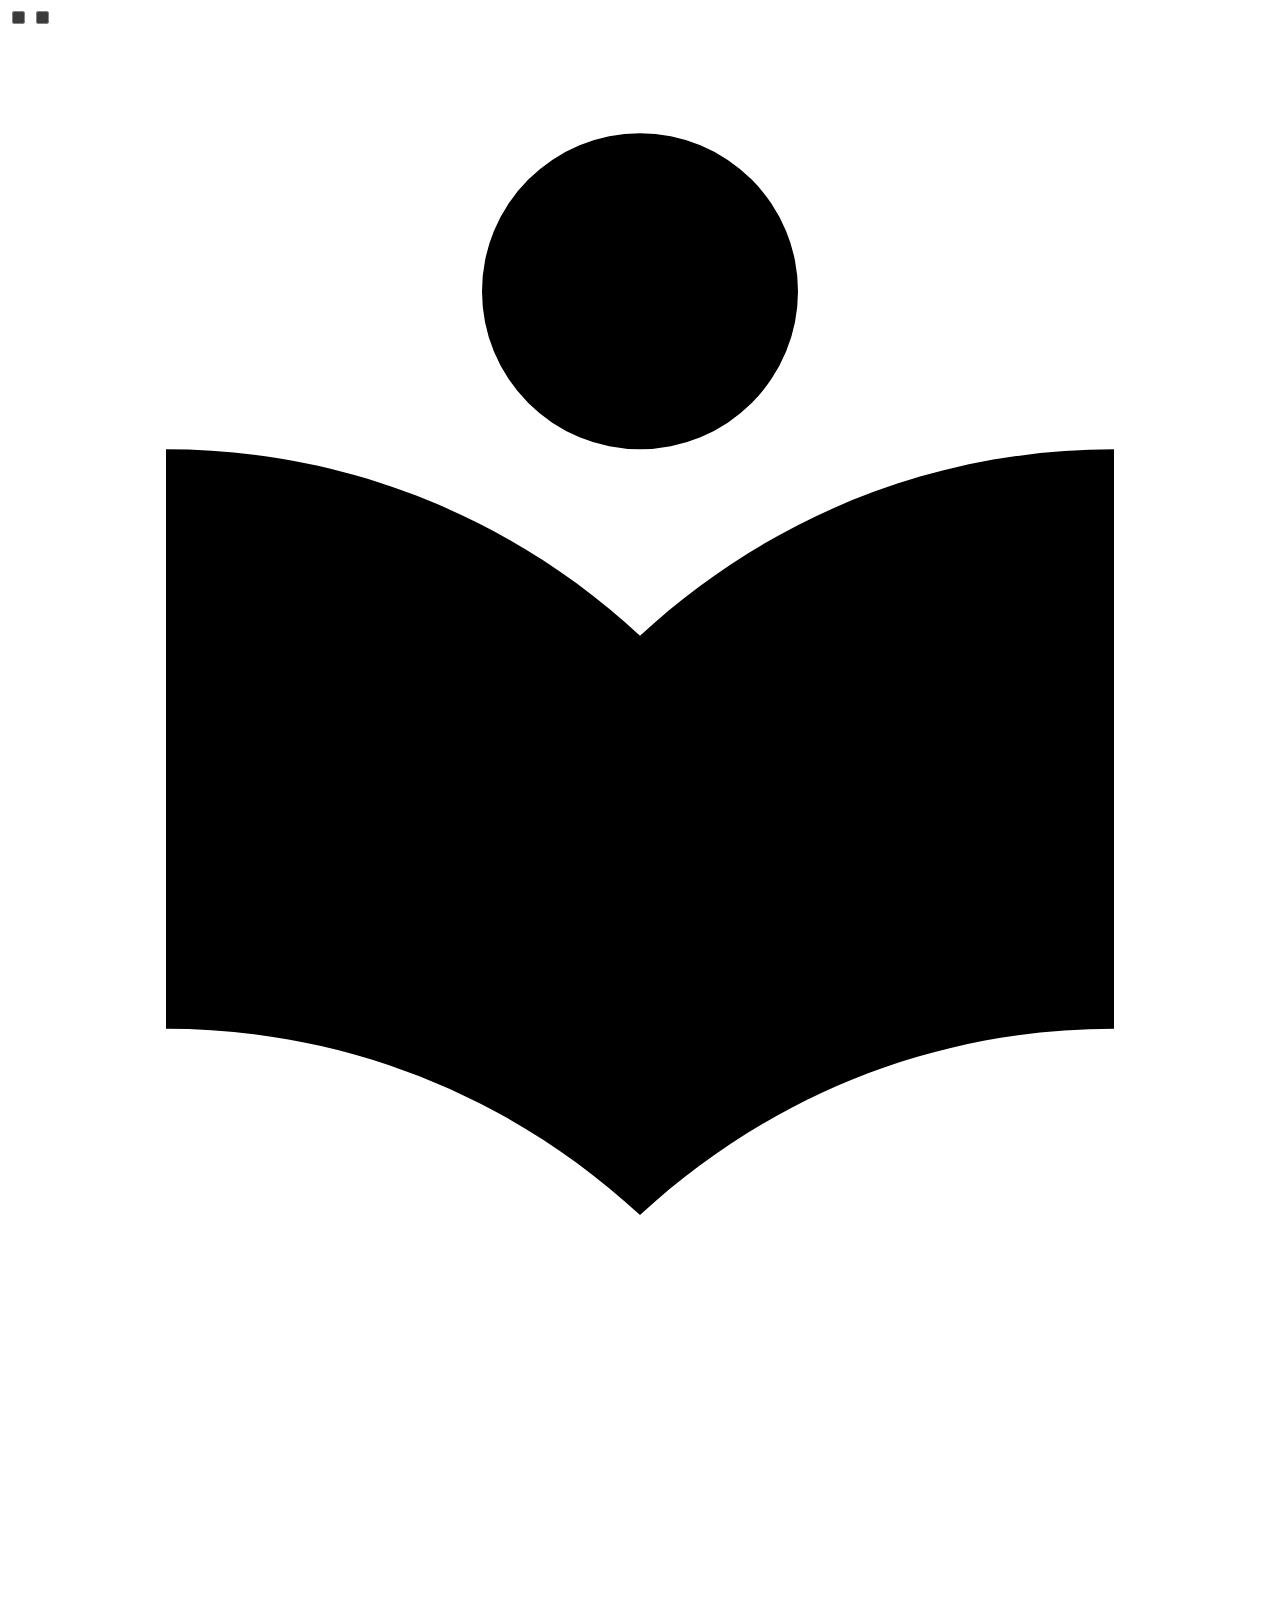
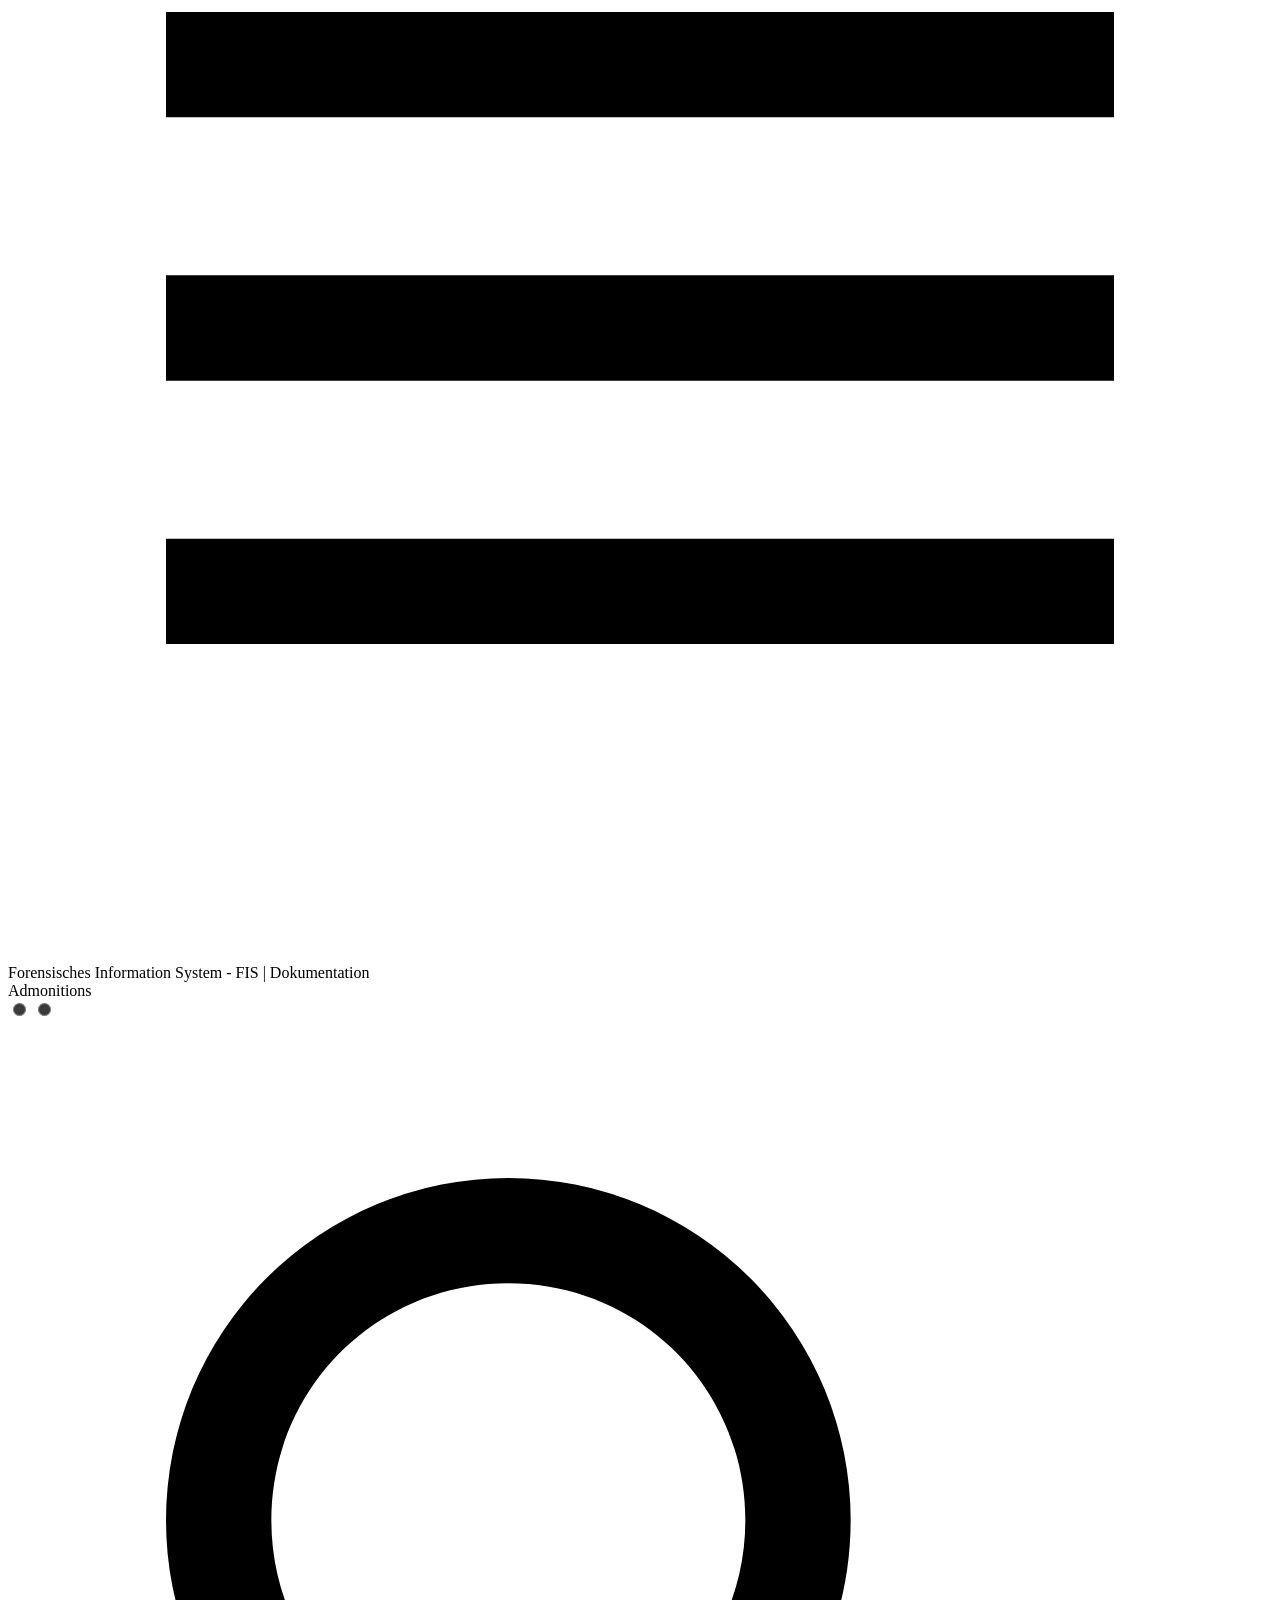
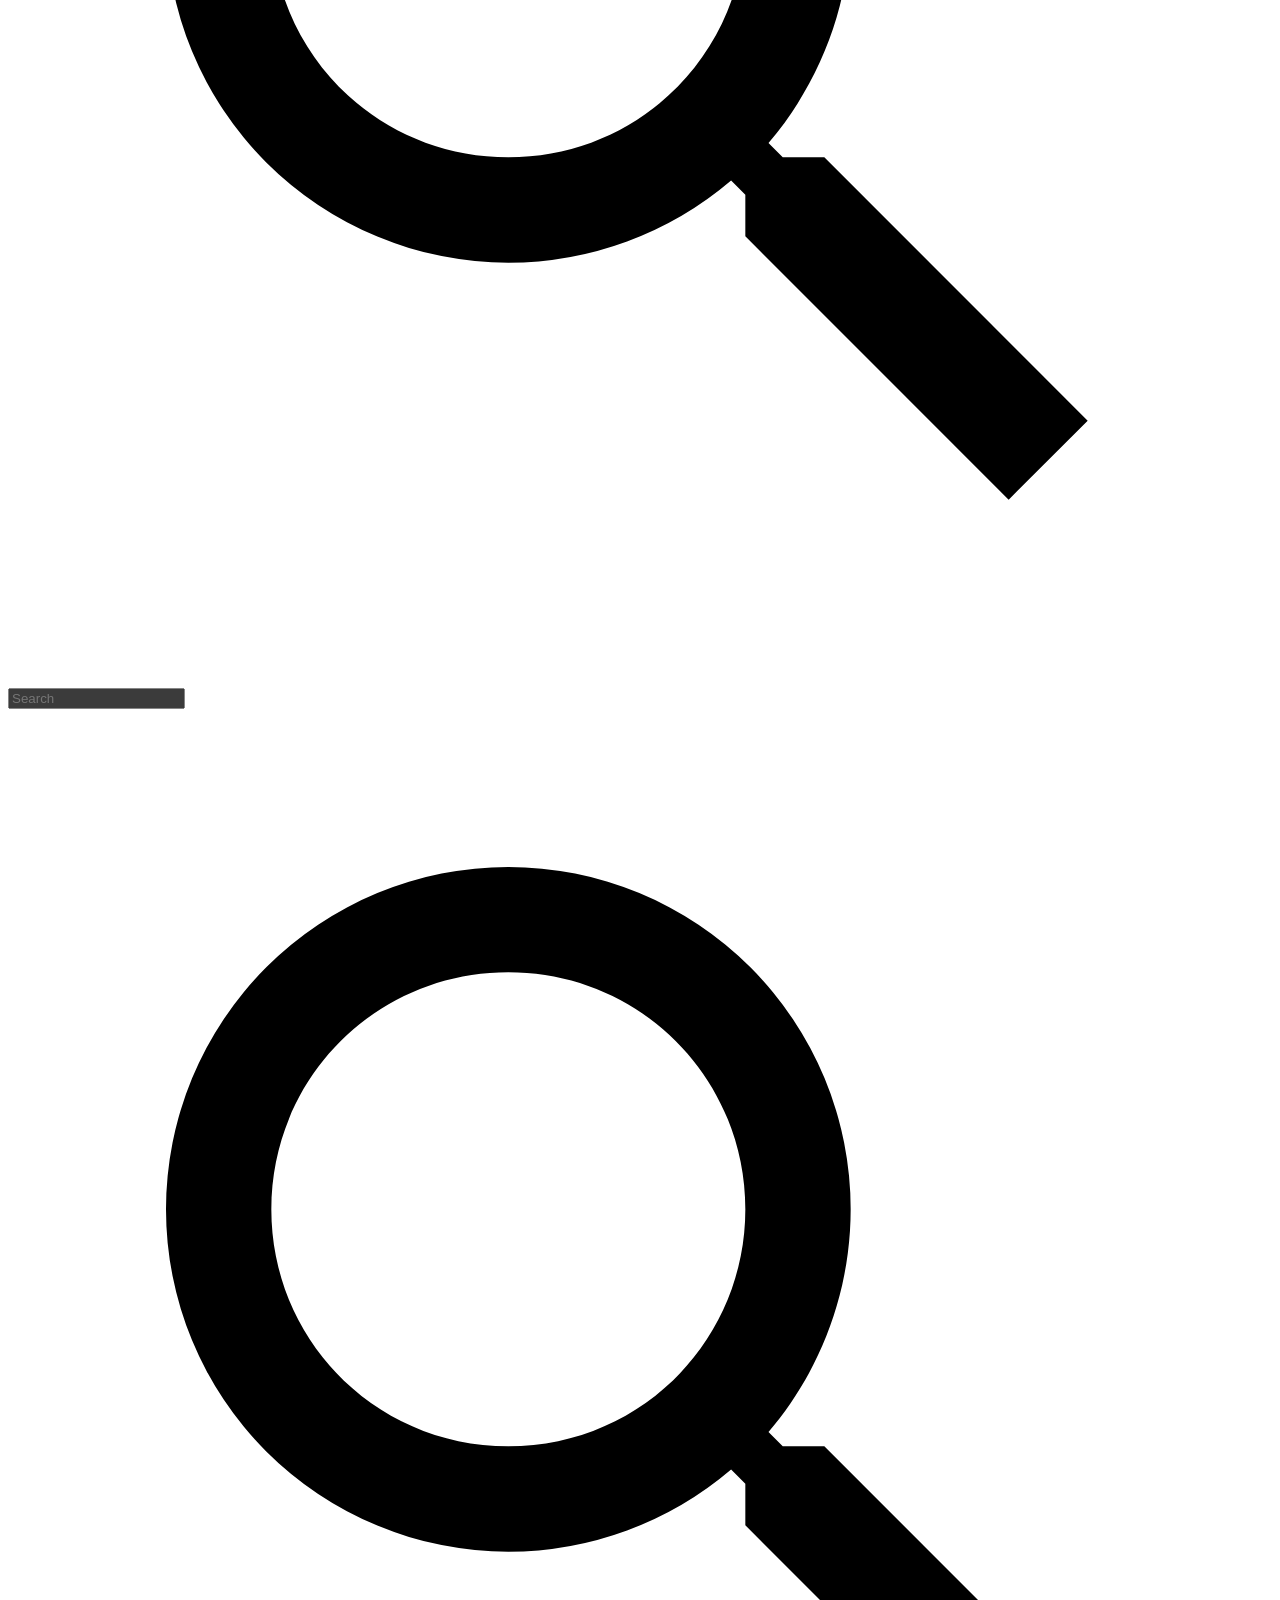
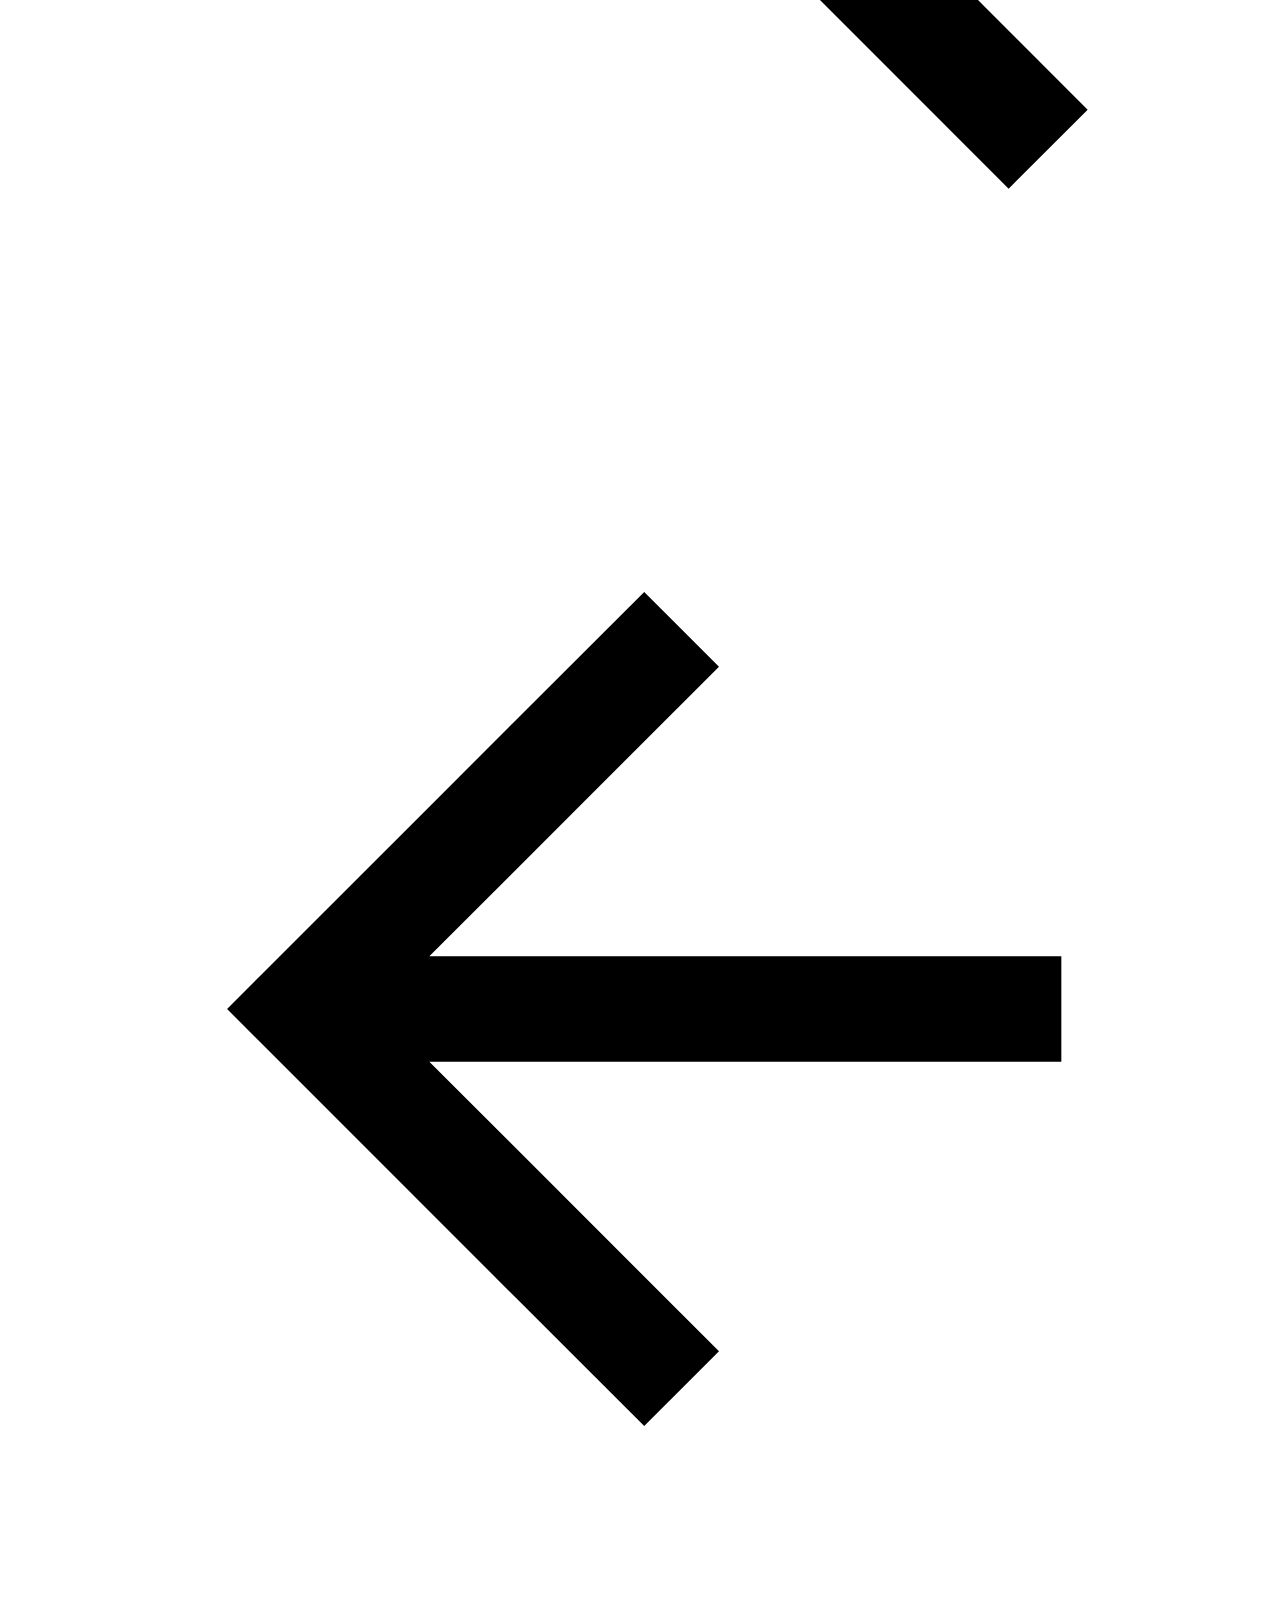
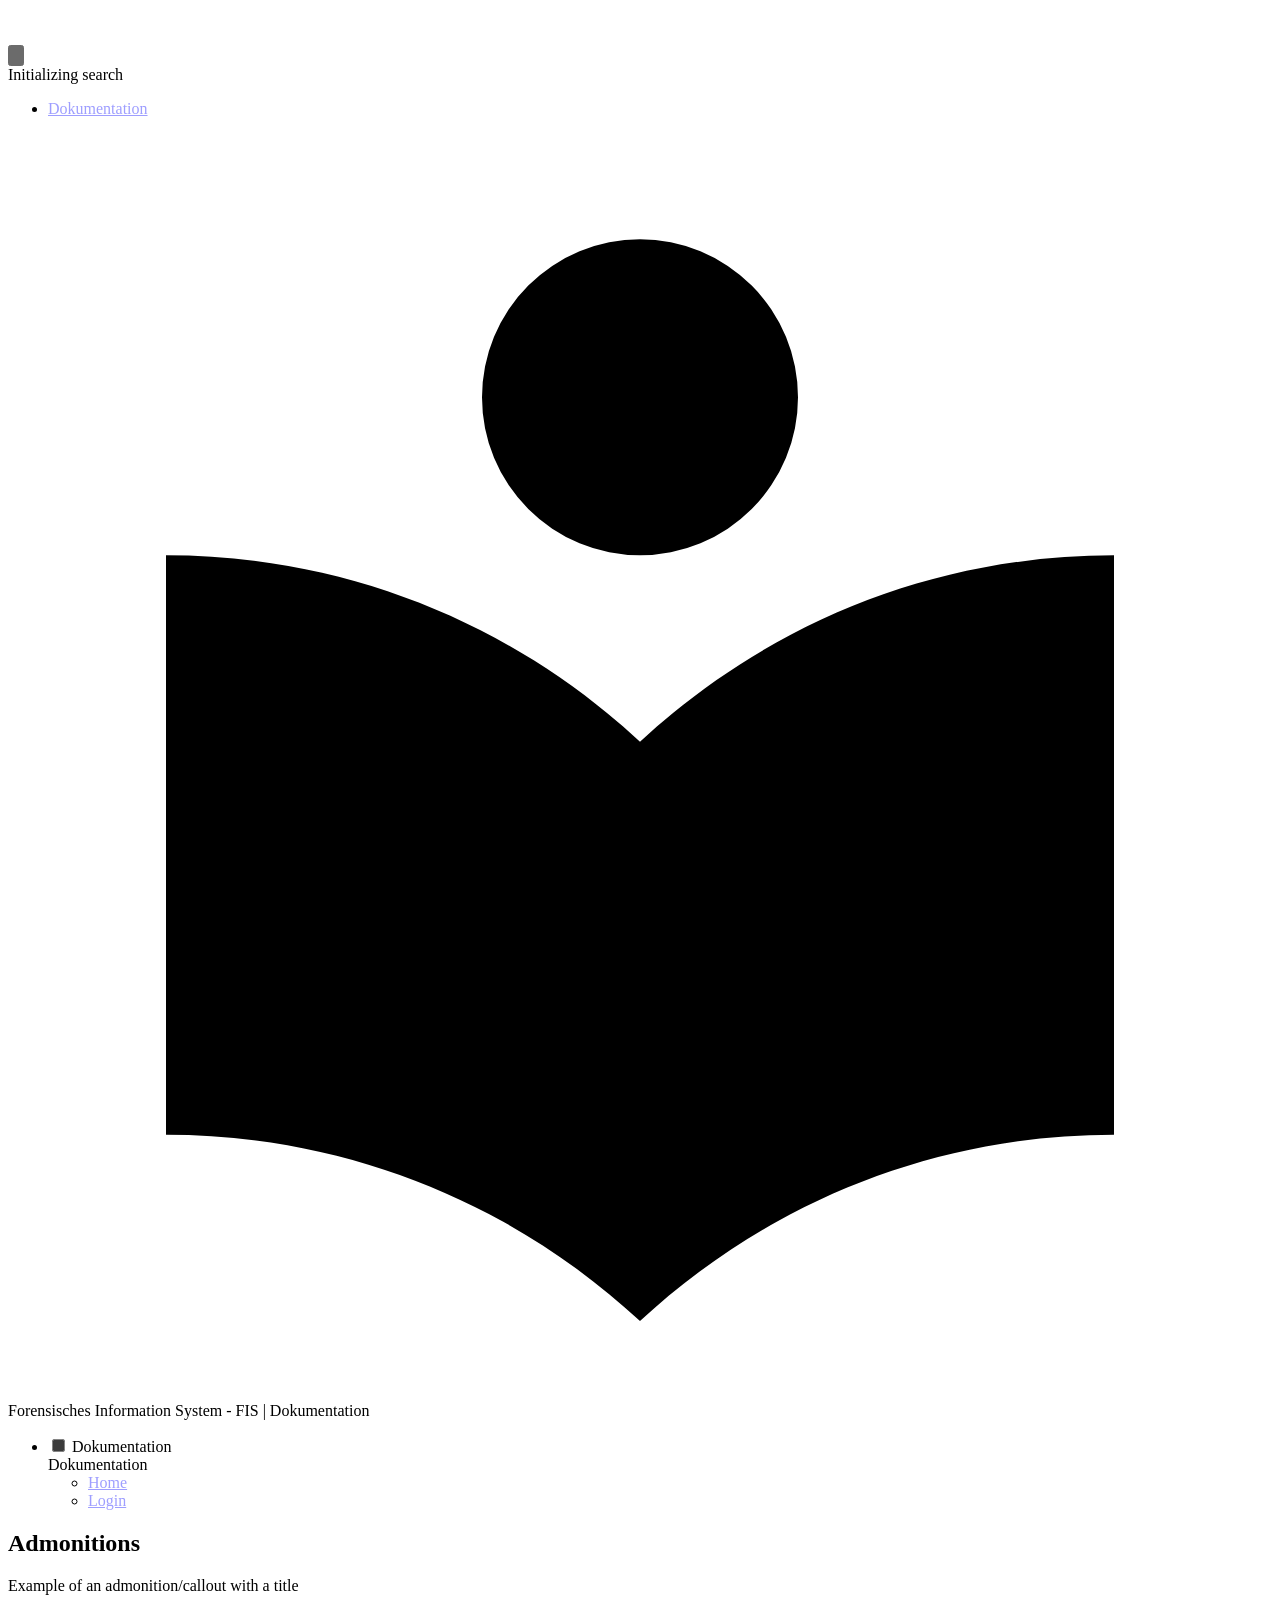
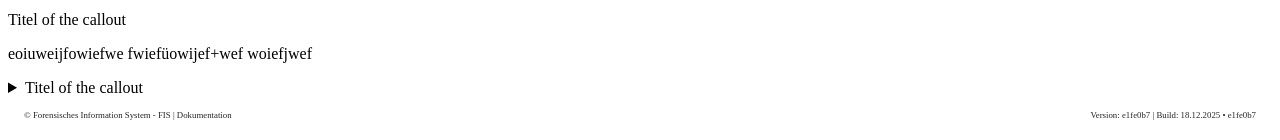
==== commit b4947895: "Docs: Update main branch changes (filtered push) [skip ci] MRV-X/FIS@e1fe0b7ce51e47c180b7d7d85cc83cc" ====
--- a/admonitions/index.html
+++ b/admonitions/index.html
@@ -444,7 +444,7 @@
 
   <div class="md-footer-custom__right">
     
-      <span>Version: f8625bc | Build: 18.12.2025 • f8625bc</span>
+      <span>Version: e1fe0b7 | Build: 18.12.2025 • e1fe0b7</span>
     
   </div>
 </footer>
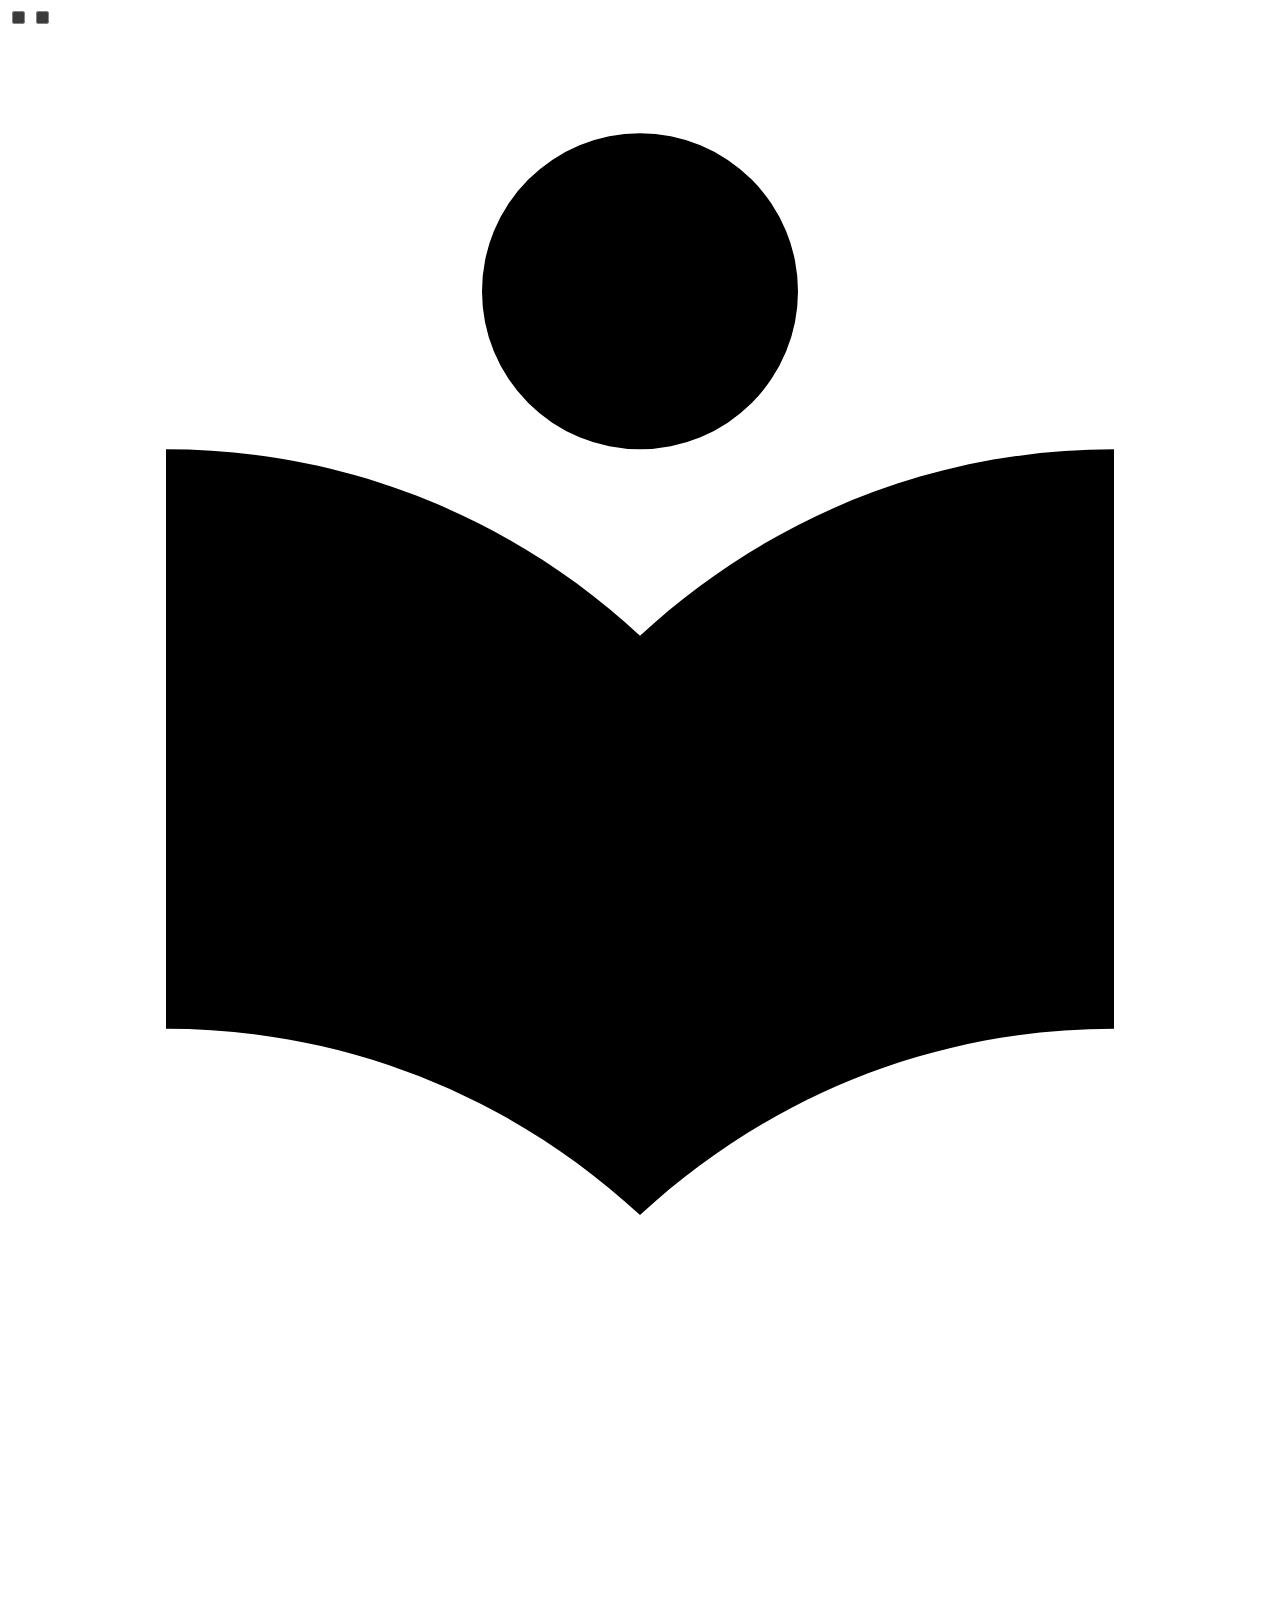
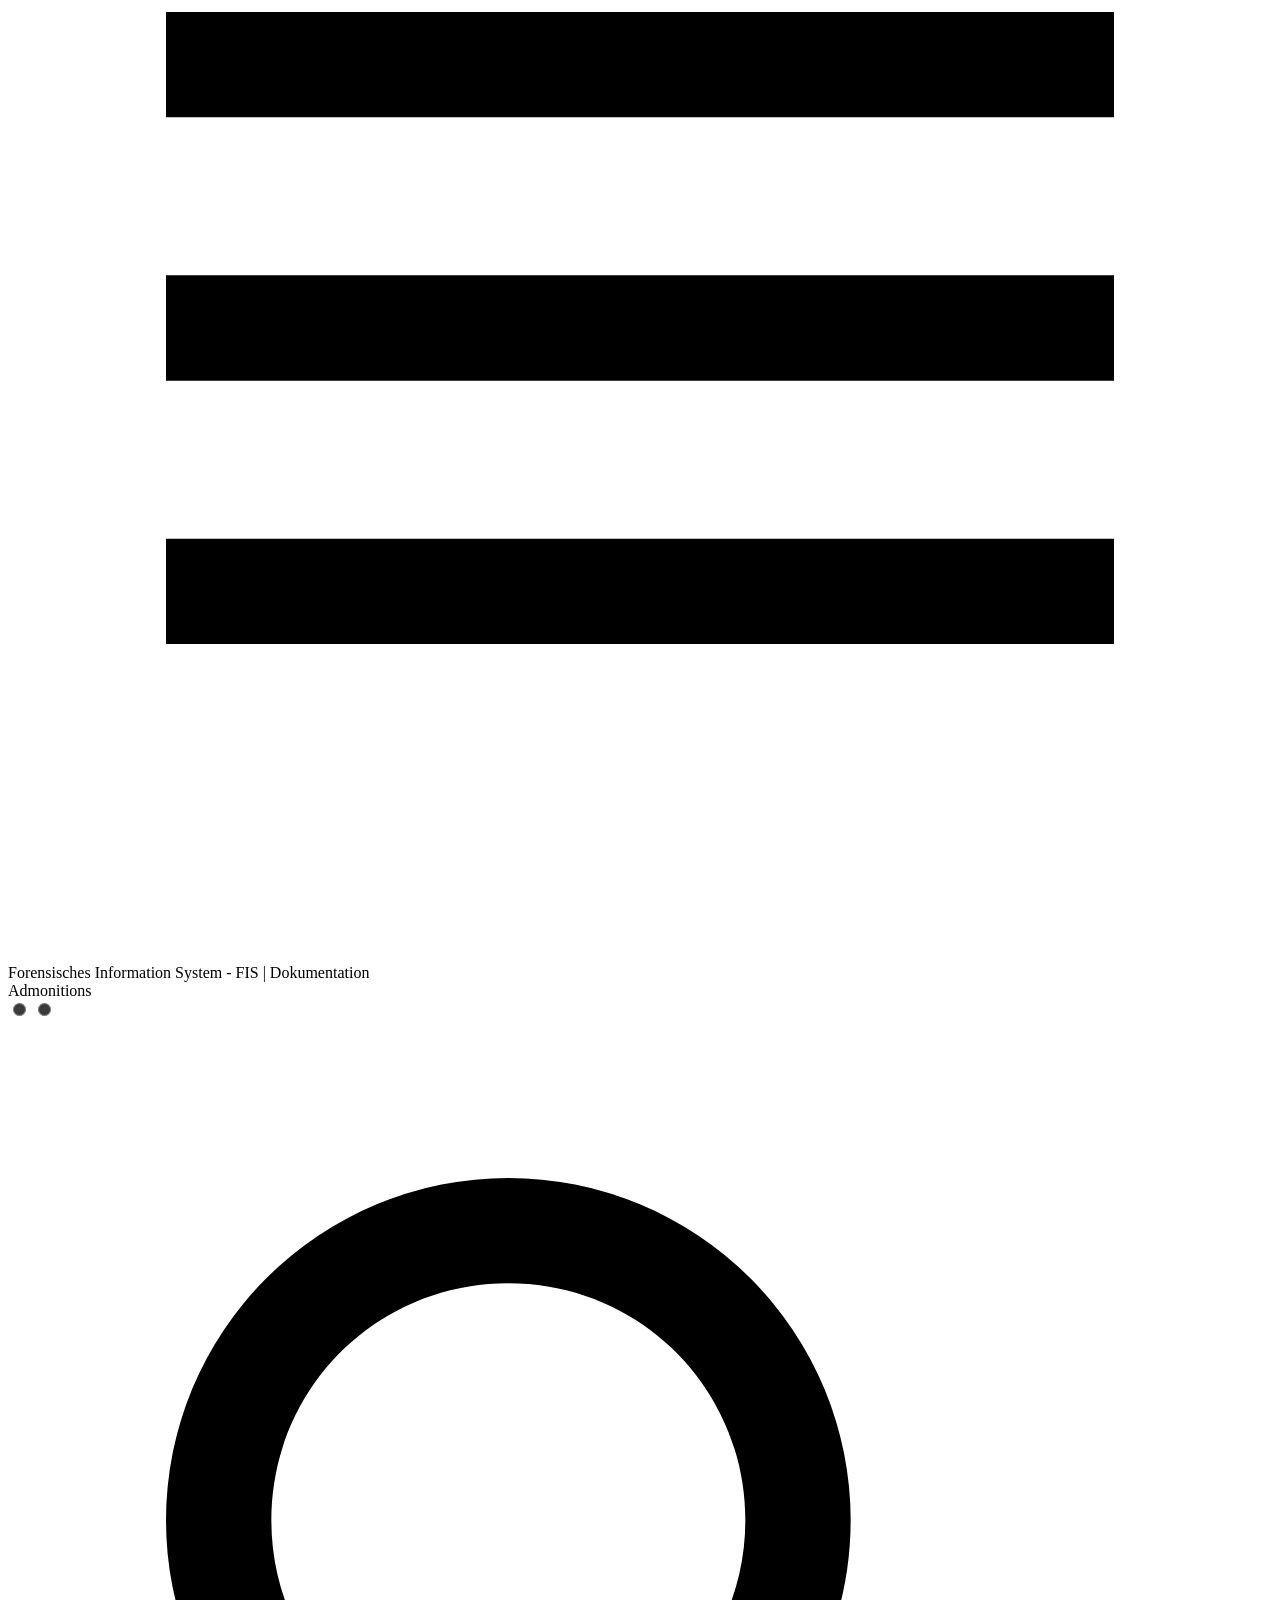
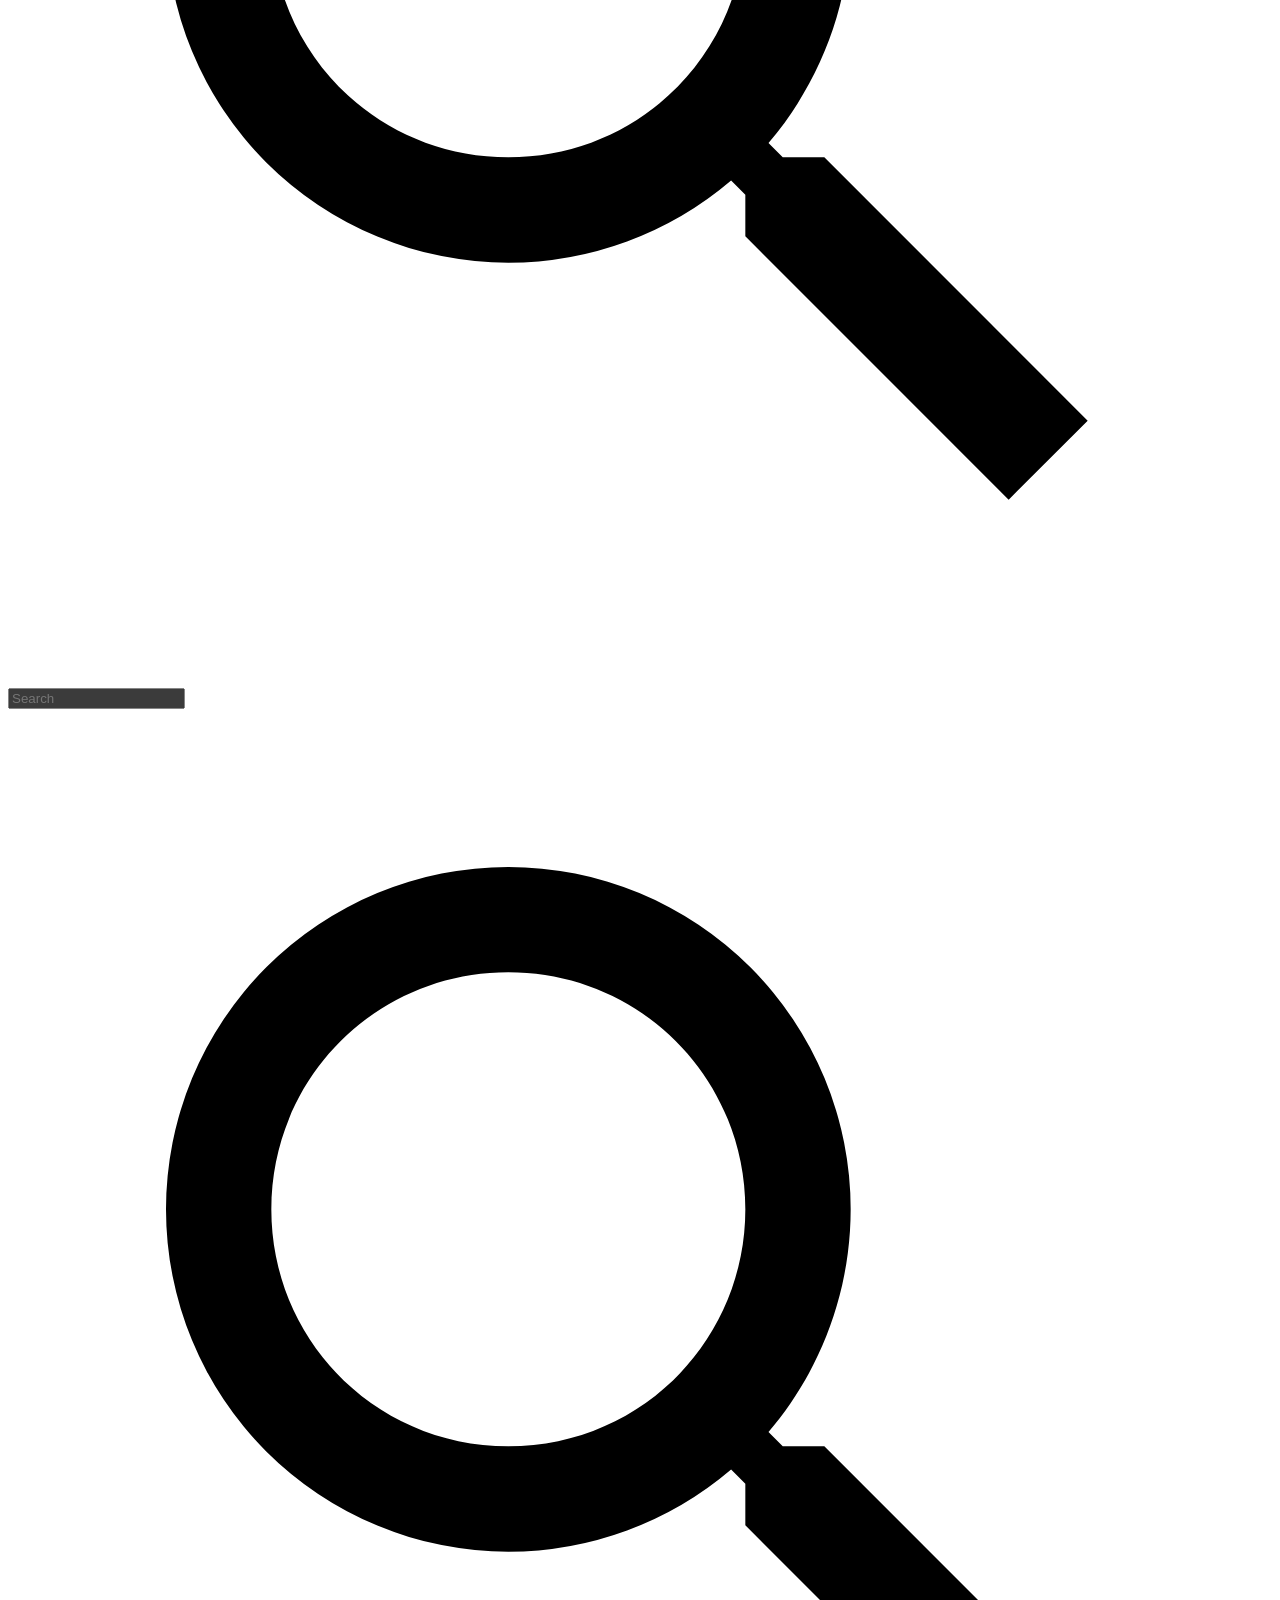
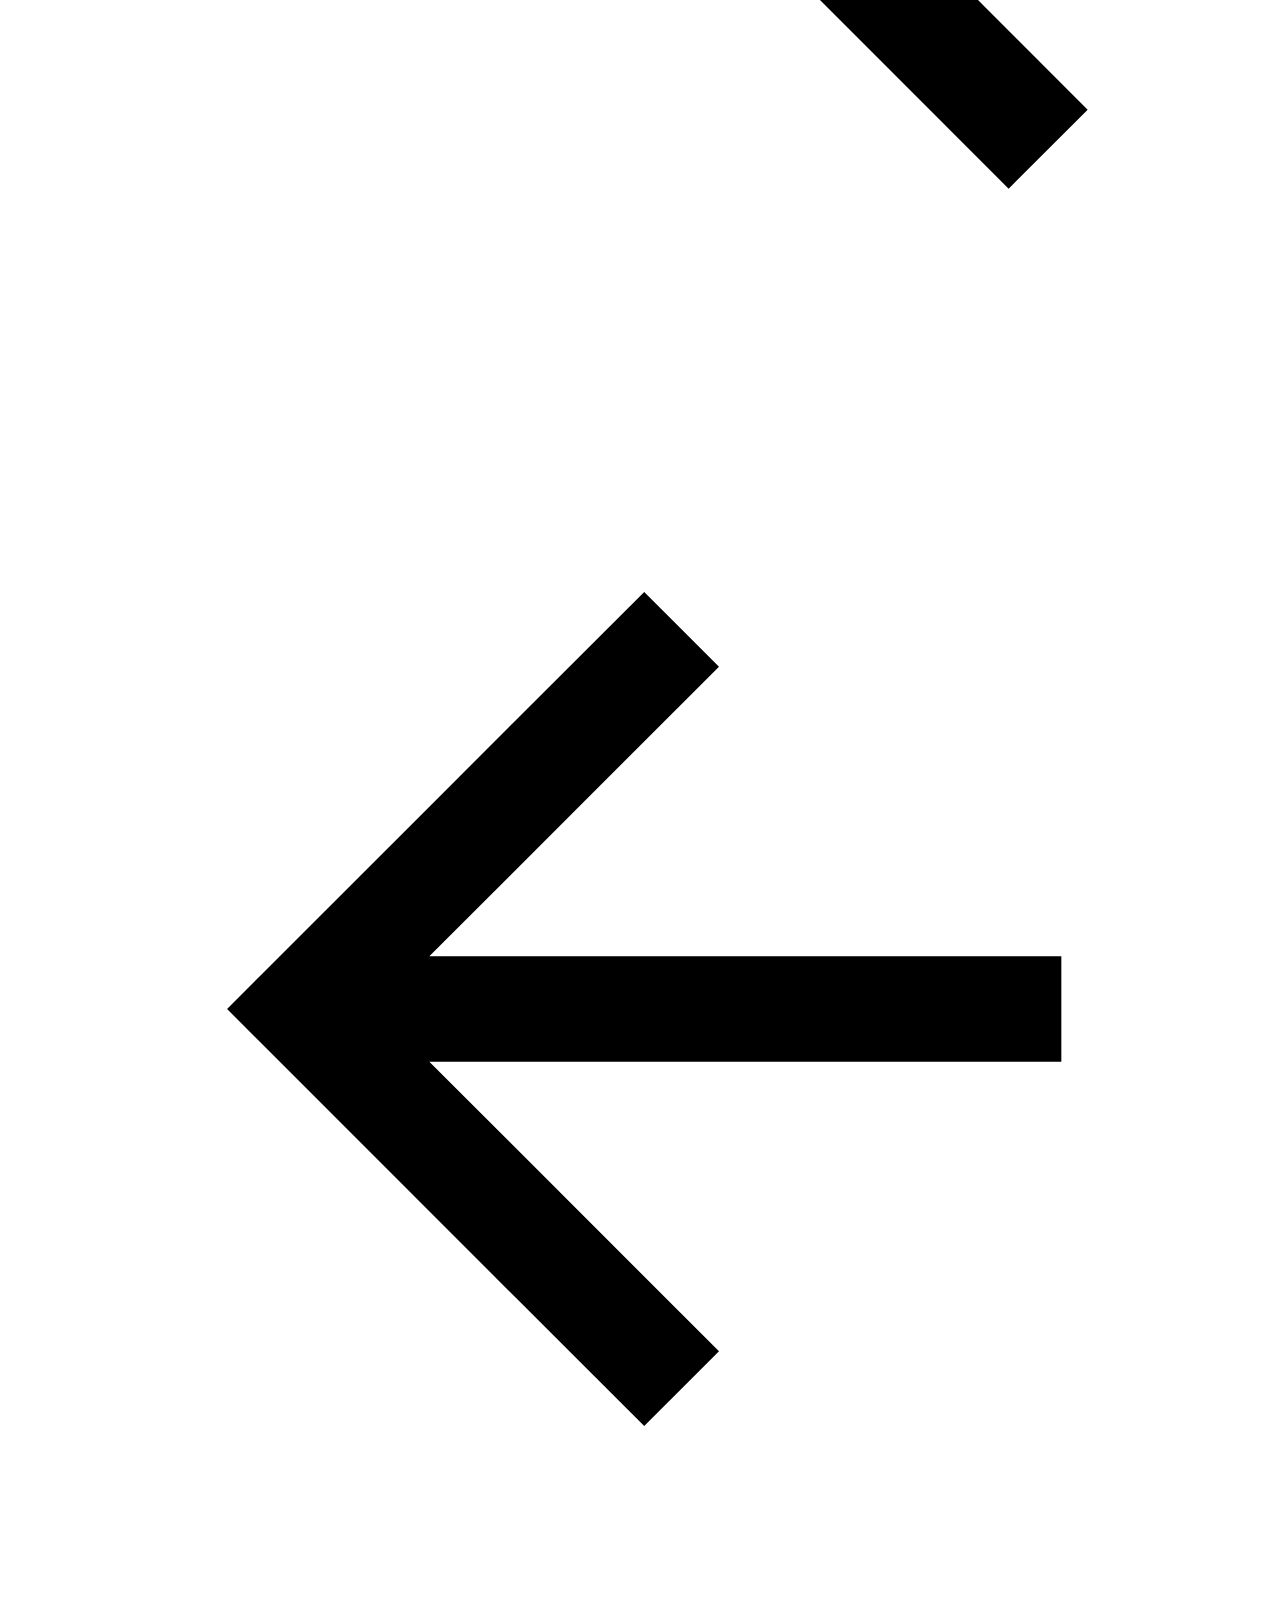
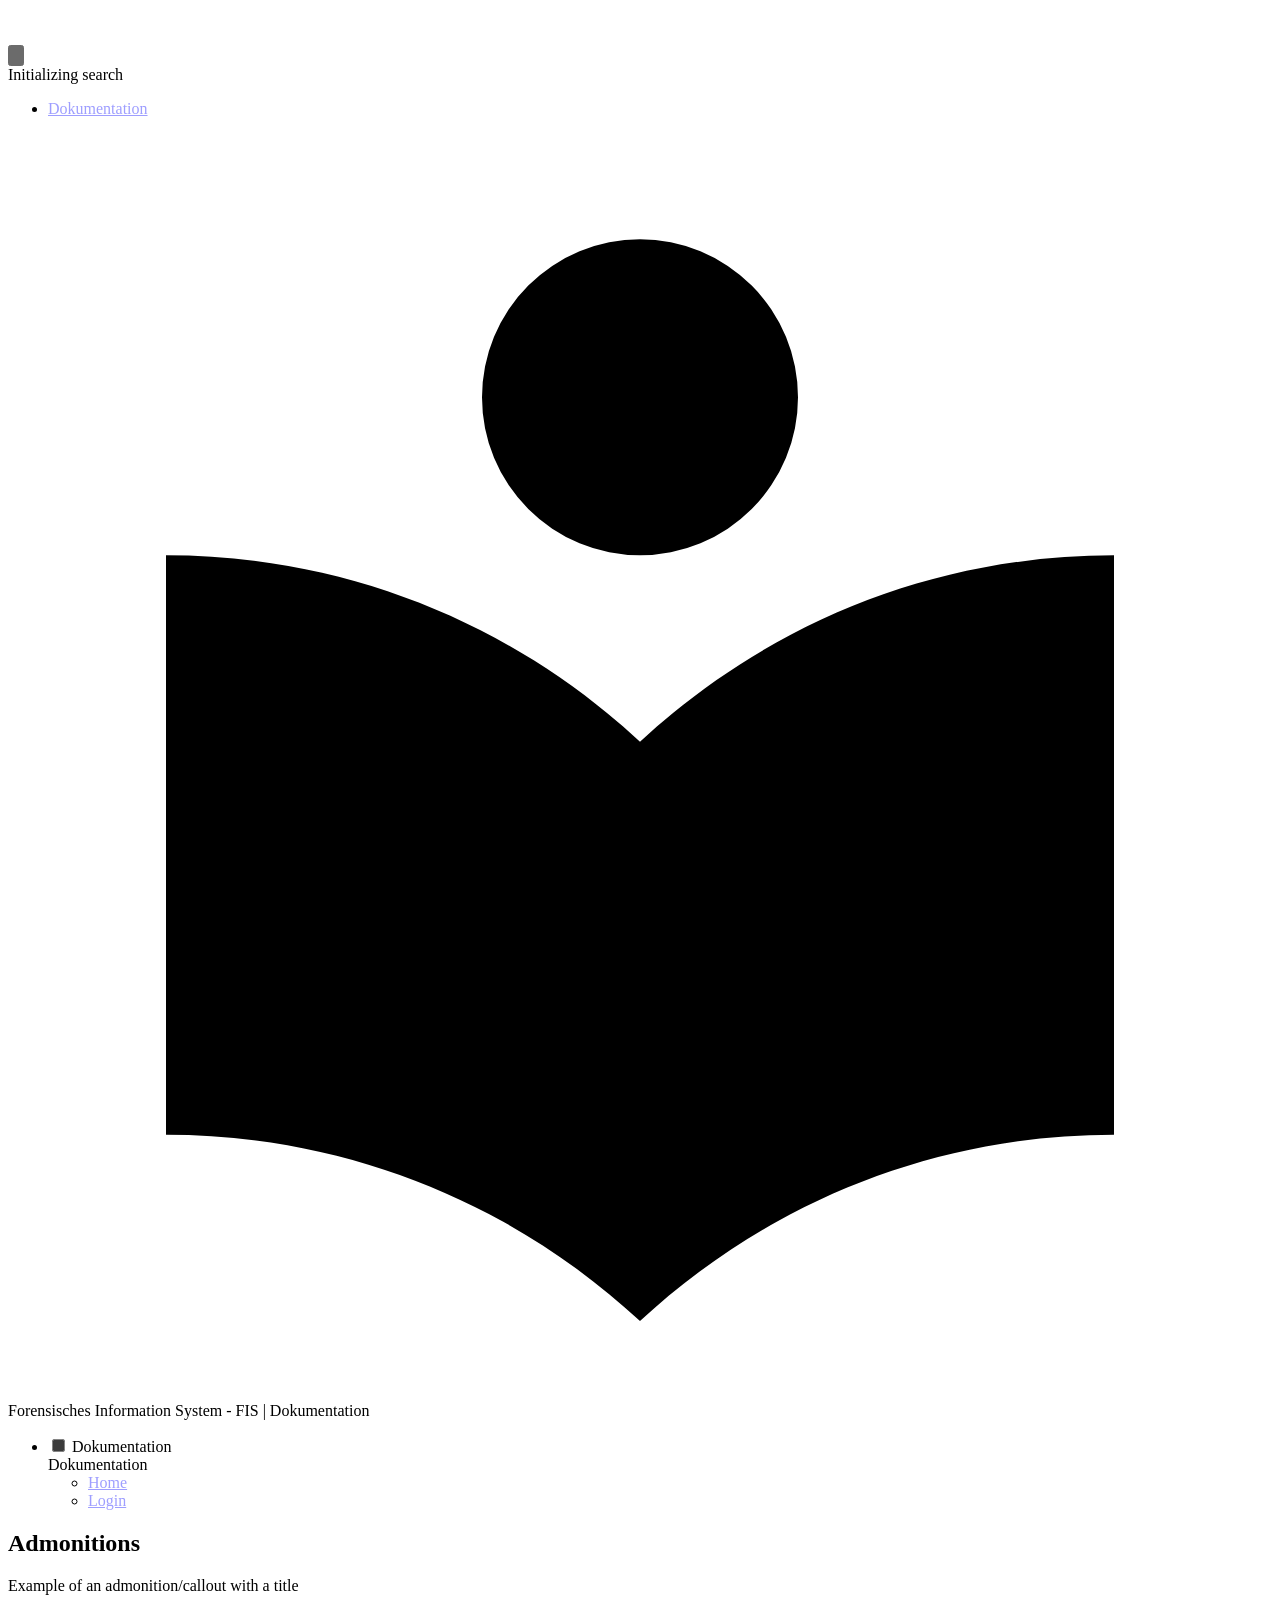
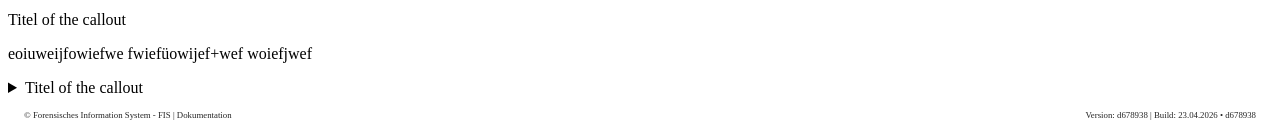
==== commit 745ca4e4: "Docs: Update main branch changes (filtered push) [skip ci] MRV-X/FIS@d678938e8855d3e76c4c0293e0a715e" ====
--- a/admonitions/index.html
+++ b/admonitions/index.html
@@ -17,7 +17,7 @@
       
       
       <link rel="icon" href="../assets/images/favicon.png">
-      <meta name="generator" content="mkdocs-1.6.1, mkdocs-material-9.7.1">
+      <meta name="generator" content="mkdocs-1.6.1, mkdocs-material-9.7.6">
     
     
       
@@ -437,17 +437,17 @@
       </main>
       
         
-<footer class="md-footer-custom">
-  <div class="md-footer-custom__left">
-    <span>© Forensisches Information System - FIS | Dokumentation</span>
-  </div>
-
-  <div class="md-footer-custom__right">
-    
-      <span>Version: e1fe0b7 | Build: 18.12.2025 • e1fe0b7</span>
-    
-  </div>
-</footer>
+  <footer class="md-footer-custom">
+    <div class="md-footer-custom__left">
+      <span>© Forensisches Information System - FIS | Dokumentation</span>
+    </div>
+
+    <div class="md-footer-custom__right">
+      
+        <span>Version: d678938 | Build: 23.04.2026 • d678938</span>
+      
+    </div>
+  </footer>
 
       
     </div>
--- a/assets/stylesheets/footer.css
+++ b/assets/stylesheets/footer.css
@@ -39,4 +39,4 @@
     text-align: center;
     margin-top: 0.3rem;
   }
-}
+}
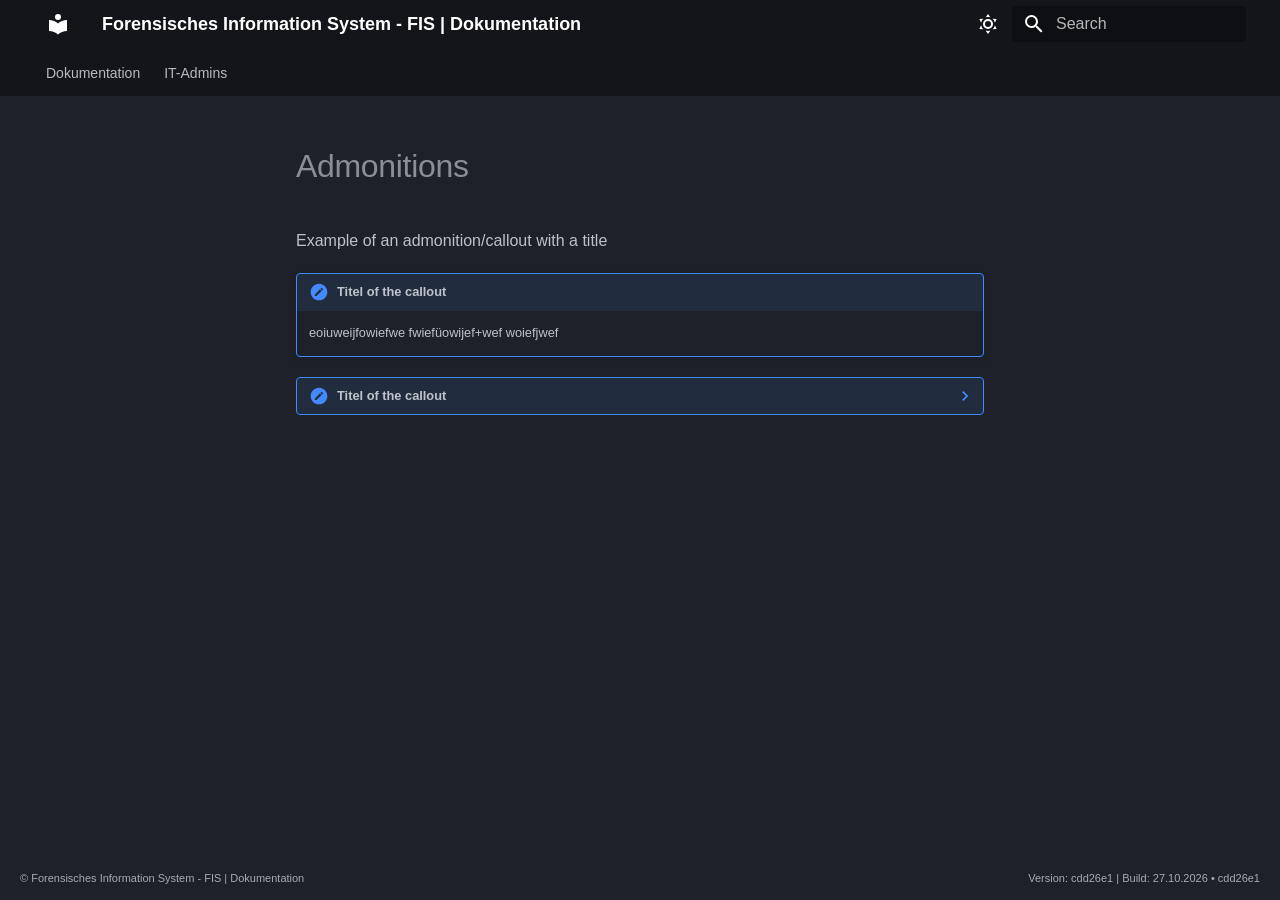
==== commit b225be52: "Docs: Update main branch changes (filtered push) [skip ci] MRV-X/FIS@cdd26e1843c936fa8b64cd4443aca55" ====
--- a/admonitions/index.html
+++ b/admonitions/index.html
@@ -17,7 +17,7 @@
       
       
       <link rel="icon" href="../assets/images/favicon.png">
-      <meta name="generator" content="mkdocs-1.6.1, mkdocs-material-9.7.6">
+      <meta name="generator" content="mkdocs-1.6.1, mkdocs-material-9.7.7">
     
     
       
@@ -25,7 +25,7 @@
       
     
     
-      <link rel="stylesheet" href="../assets/stylesheets/main.484c7ddc.min.css">
+      <link rel="stylesheet" href="../assets/stylesheets/main.ec1eaa64.min.css">
       
         
         <link rel="stylesheet" href="../assets/stylesheets/palette.ab4e12ef.min.css">
@@ -216,6 +216,26 @@
   
 
       
+        
+  
+  
+  
+  
+    
+    
+      <li class="md-tabs__item">
+        <a href="../it_admins/" class="md-tabs__link">
+          
+  
+  
+  IT-Admins
+
+        </a>
+      </li>
+    
+  
+
+      
     </ul>
   </div>
 </nav>
@@ -346,6 +366,179 @@
     
   
     Login
+  
+
+    
+  </span>
+  
+  
+
+      </a>
+    </li>
+  
+
+              
+            
+          </ul>
+        </nav>
+      
+    </li>
+  
+
+    
+      
+      
+  
+  
+  
+  
+    
+    
+    
+    
+      
+      
+        
+      
+    
+    
+    <li class="md-nav__item md-nav__item--nested">
+      
+        
+        
+          
+        
+        <input class="md-nav__toggle md-toggle md-toggle--indeterminate" type="checkbox" id="__nav_2" >
+        
+          
+          <label class="md-nav__link" for="__nav_2" id="__nav_2_label" tabindex="0">
+            
+  
+  
+  <span class="md-ellipsis">
+    
+  
+    IT-Admins
+  
+
+    
+  </span>
+  
+  
+
+            <span class="md-nav__icon md-icon"></span>
+          </label>
+        
+        <nav class="md-nav" data-md-level="1" aria-labelledby="__nav_2_label" aria-expanded="false">
+          <label class="md-nav__title" for="__nav_2">
+            <span class="md-nav__icon md-icon"></span>
+            
+  
+    IT-Admins
+  
+
+          </label>
+          <ul class="md-nav__list" data-md-scrollfix>
+            
+              
+                
+  
+  
+  
+  
+    <li class="md-nav__item">
+      <a href="../it_admins/" class="md-nav__link">
+        
+  
+  
+  <span class="md-ellipsis">
+    
+  
+    Übersicht
+  
+
+    
+  </span>
+  
+  
+
+      </a>
+    </li>
+  
+
+              
+            
+              
+                
+  
+  
+  
+  
+    <li class="md-nav__item">
+      <a href="../it_admins/installation/" class="md-nav__link">
+        
+  
+  
+  <span class="md-ellipsis">
+    
+  
+    Installation und Betrieb
+  
+
+    
+  </span>
+  
+  
+
+      </a>
+    </li>
+  
+
+              
+            
+              
+                
+  
+  
+  
+  
+    <li class="md-nav__item">
+      <a href="../it_admins/schedules/" class="md-nav__link">
+        
+  
+  
+  <span class="md-ellipsis">
+    
+  
+    Serverzeitpläne
+  
+
+    
+  </span>
+  
+  
+
+      </a>
+    </li>
+  
+
+              
+            
+              
+                
+  
+  
+  
+  
+    <li class="md-nav__item">
+      <a href="../it_admins/render/" class="md-nav__link">
+        
+  
+  
+  <span class="md-ellipsis">
+    
+  
+    Render-Testbetrieb
   
 
     
@@ -444,7 +637,7 @@
 
     <div class="md-footer-custom__right">
       
-        <span>Version: d678938 | Build: 23.04.2026 • d678938</span>
+        <span>Version: cdd26e1 | Build: 27.10.2026 • cdd26e1</span>
       
     </div>
   </footer>
@@ -462,7 +655,7 @@
       <script id="__config" type="application/json">{"annotate": null, "base": "..", "features": ["navigation.instant", "navigation.tracking", "navigation.tabs", "navigation.sections", "navigation.expand"], "search": "../assets/javascripts/workers/search.2c215733.min.js", "tags": null, "translations": {"clipboard.copied": "Copied to clipboard", "clipboard.copy": "Copy to clipboard", "search.result.more.one": "1 more on this page", "search.result.more.other": "# more on this page", "search.result.none": "No matching documents", "search.result.one": "1 matching document", "search.result.other": "# matching documents", "search.result.placeholder": "Type to start searching", "search.result.term.missing": "Missing", "select.version": "Select version"}, "version": null}</script>
     
     
-      <script src="../assets/javascripts/bundle.79ae519e.min.js"></script>
+      <script src="../assets/javascripts/bundle.d7400e89.min.js"></script>
       
     
   </body>
--- a/assets/stylesheets/main.ec1eaa64.min.css
+++ b/assets/stylesheets/main.ec1eaa64.min.css
@@ -0,0 +1 @@
+@charset "UTF-8";html{-webkit-text-size-adjust:none;-moz-text-size-adjust:none;text-size-adjust:none;box-sizing:border-box}*,:after,:before{box-sizing:inherit}@media (prefers-reduced-motion){*,:after,:before{transition:none!important}}body{margin:0}a,button,input,label{-webkit-tap-highlight-color:transparent}a{color:inherit;text-decoration:none}hr{border:0;box-sizing:initial;display:block;height:.05rem;overflow:visible;padding:0}small{font-size:80%}sub,sup{line-height:1em}img{border-style:none}table{border-collapse:initial;border-spacing:0}td,th{font-weight:400;vertical-align:top}button{background:#0000;border:0;font-family:inherit;font-size:inherit;margin:0;padding:0}input{border:0;outline:none}:root{--md-primary-fg-color:#4051b5;--md-primary-fg-color--light:#5d6cc0;--md-primary-fg-color--dark:#303fa1;--md-primary-bg-color:#fff;--md-primary-bg-color--light:#ffffffb3;--md-accent-fg-color:#526cfe;--md-accent-fg-color--transparent:#526cfe1a;--md-accent-bg-color:#fff;--md-accent-bg-color--light:#ffffffb3}[data-md-color-scheme=default]{color-scheme:light}[data-md-color-scheme=default] img[src$="#gh-dark-mode-only"],[data-md-color-scheme=default] img[src$="#only-dark"]{display:none}:root,[data-md-color-scheme=default]{--md-hue:225deg;--md-default-fg-color:#000000de;--md-default-fg-color--light:#0000008a;--md-default-fg-color--lighter:#00000052;--md-default-fg-color--lightest:#00000012;--md-default-bg-color:#fff;--md-default-bg-color--light:#ffffffb3;--md-default-bg-color--lighter:#ffffff4d;--md-default-bg-color--lightest:#ffffff1f;--md-code-fg-color:#36464e;--md-code-bg-color:#f5f5f5;--md-code-bg-color--light:#f5f5f5b3;--md-code-bg-color--lighter:#f5f5f54d;--md-code-hl-color:#4287ff;--md-code-hl-color--light:#4287ff1a;--md-code-hl-number-color:#d52a2a;--md-code-hl-special-color:#db1457;--md-code-hl-function-color:#a846b9;--md-code-hl-constant-color:#6e59d9;--md-code-hl-keyword-color:#3f6ec6;--md-code-hl-string-color:#1c7d4d;--md-code-hl-name-color:var(--md-code-fg-color);--md-code-hl-operator-color:var(--md-default-fg-color--light);--md-code-hl-punctuation-color:var(--md-default-fg-color--light);--md-code-hl-comment-color:var(--md-default-fg-color--light);--md-code-hl-generic-color:var(--md-default-fg-color--light);--md-code-hl-variable-color:var(--md-default-fg-color--light);--md-typeset-color:var(--md-default-fg-color);--md-typeset-a-color:var(--md-primary-fg-color);--md-typeset-del-color:#f5503d26;--md-typeset-ins-color:#0bd57026;--md-typeset-kbd-color:#fafafa;--md-typeset-kbd-accent-color:#fff;--md-typeset-kbd-border-color:#b8b8b8;--md-typeset-mark-color:#ffff0080;--md-typeset-table-color:#0000001f;--md-typeset-table-color--light:rgba(0,0,0,.035);--md-admonition-fg-color:var(--md-default-fg-color);--md-admonition-bg-color:var(--md-default-bg-color);--md-warning-fg-color:#000000de;--md-warning-bg-color:#ff9;--md-footer-fg-color:#fff;--md-footer-fg-color--light:#ffffffb3;--md-footer-fg-color--lighter:#ffffff73;--md-footer-bg-color:#000000de;--md-footer-bg-color--dark:#00000052;--md-shadow-z1:0 0.2rem 0.5rem #0000000d,0 0 0.05rem #0000001a;--md-shadow-z2:0 0.2rem 0.5rem #0000001a,0 0 0.05rem #00000040;--md-shadow-z3:0 0.2rem 0.5rem #0003,0 0 0.05rem #00000059}.md-icon svg{fill:currentcolor;display:block;height:1.2rem;width:1.2rem}body{-webkit-font-smoothing:antialiased;-moz-osx-font-smoothing:grayscale;--md-text-font-family:var(--md-text-font,_),-apple-system,BlinkMacSystemFont,Helvetica,Arial,sans-serif;--md-code-font-family:var(--md-code-font,_),SFMono-Regular,Consolas,Menlo,monospace}aside,body,input{font-feature-settings:"kern","liga";color:var(--md-typeset-color);font-family:var(--md-text-font-family)}code,kbd,pre{font-feature-settings:"kern";font-family:var(--md-code-font-family)}:root{--md-typeset-table-sort-icon:url('data:image/svg+xml;charset=utf-8,<svg xmlns="http://www.w3.org/2000/svg" viewBox="0 0 24 24"><path d="m18 21-4-4h3V7h-3l4-4 4 4h-3v10h3M2 19v-2h10v2M2 13v-2h7v2M2 7V5h4v2z"/></svg>');--md-typeset-table-sort-icon--asc:url('data:image/svg+xml;charset=utf-8,<svg xmlns="http://www.w3.org/2000/svg" viewBox="0 0 24 24"><path d="M19 17h3l-4 4-4-4h3V3h2M2 17h10v2H2M6 5v2H2V5m0 6h7v2H2z"/></svg>');--md-typeset-table-sort-icon--desc:url('data:image/svg+xml;charset=utf-8,<svg xmlns="http://www.w3.org/2000/svg" viewBox="0 0 24 24"><path d="M19 7h3l-4-4-4 4h3v14h2M2 17h10v2H2M6 5v2H2V5m0 6h7v2H2z"/></svg>')}.md-typeset{-webkit-print-color-adjust:exact;color-adjust:exact;font-size:.8rem;line-height:1.6;overflow-wrap:break-word}@media print{.md-typeset{font-size:.68rem}}.md-typeset blockquote,.md-typeset dl,.md-typeset figure,.md-typeset ol,.md-typeset pre,.md-typeset ul{margin-bottom:1em;margin-top:1em}.md-typeset h1{color:var(--md-default-fg-color--light);font-size:2em;line-height:1.3;margin:0 0 1.25em}.md-typeset h1,.md-typeset h2{font-weight:300;letter-spacing:-.01em}.md-typeset h2{font-size:1.5625em;line-height:1.4;margin:1.6em 0 .64em}.md-typeset h3{font-size:1.25em;font-weight:400;letter-spacing:-.01em;line-height:1.5;margin:1.6em 0 .8em}.md-typeset h2+h3{margin-top:.8em}.md-typeset h4{font-weight:700;letter-spacing:-.01em;margin:1em 0}.md-typeset h5,.md-typeset h6{color:var(--md-default-fg-color--light);font-size:.8em;font-weight:700;letter-spacing:-.01em;margin:1.25em 0}.md-typeset h5{text-transform:uppercase}.md-typeset h5 code{text-transform:none}.md-typeset hr{border-bottom:.05rem solid var(--md-default-fg-color--lightest);display:flow-root;margin:1.5em 0}.md-typeset a{color:var(--md-typeset-a-color);word-break:break-word}.md-typeset a,.md-typeset a:before{transition:color 125ms}.md-typeset a:focus,.md-typeset a:hover{color:var(--md-accent-fg-color)}.md-typeset a:focus code,.md-typeset a:hover code{background-color:var(--md-accent-fg-color--transparent);color:var(--md-accent-fg-color)}.md-typeset a code{color:var(--md-typeset-a-color)}.md-typeset a.focus-visible{outline-color:var(--md-accent-fg-color);outline-offset:.2rem}.md-typeset code,.md-typeset kbd,.md-typeset pre{color:var(--md-code-fg-color);direction:ltr;font-variant-ligatures:none;transition:background-color 125ms}@media print{.md-typeset code,.md-typeset kbd,.md-typeset pre{white-space:pre-wrap}}.md-typeset code{background-color:var(--md-code-bg-color);border-radius:.1rem;-webkit-box-decoration-break:clone;box-decoration-break:clone;font-size:.85em;padding:0 .2941176471em;transition:color 125ms,background-color 125ms;word-break:break-word}.md-typeset code:not(.focus-visible){-webkit-tap-highlight-color:transparent;outline:none}.md-typeset pre{display:flow-root;line-height:1.4;position:relative}.md-typeset pre>code{-webkit-box-decoration-break:slice;box-decoration-break:slice;box-shadow:none;display:block;margin:0;outline-color:var(--md-accent-fg-color);overflow:auto;padding:.7720588235em 1.1764705882em;scrollbar-color:var(--md-default-fg-color--lighter) #0000;scrollbar-width:thin;touch-action:auto;word-break:normal}.md-typeset pre>code:hover{scrollbar-color:var(--md-accent-fg-color) #0000}.md-typeset pre>code::-webkit-scrollbar{height:.2rem;width:.2rem}.md-typeset pre>code::-webkit-scrollbar-thumb{background-color:var(--md-default-fg-color--lighter)}.md-typeset pre>code::-webkit-scrollbar-thumb:hover{background-color:var(--md-accent-fg-color)}.md-typeset kbd{background-color:var(--md-typeset-kbd-color);border-radius:.1rem;box-shadow:0 .1rem 0 .05rem var(--md-typeset-kbd-border-color),0 .1rem 0 var(--md-typeset-kbd-border-color),0 -.1rem .2rem var(--md-typeset-kbd-accent-color) inset;color:var(--md-default-fg-color);display:inline-block;font-size:.75em;padding:0 .6666666667em;vertical-align:text-top;word-break:break-word}.md-typeset mark{background-color:var(--md-typeset-mark-color);-webkit-box-decoration-break:clone;box-decoration-break:clone;color:inherit;word-break:break-word}.md-typeset abbr{cursor:help;text-decoration:none}.md-typeset [data-preview],.md-typeset abbr{border-bottom:.05rem dotted var(--md-default-fg-color--light)}.md-typeset small{opacity:.75}[dir=ltr] .md-typeset sub,[dir=ltr] .md-typeset sup{margin-left:.078125em}[dir=rtl] .md-typeset sub,[dir=rtl] .md-typeset sup{margin-right:.078125em}[dir=ltr] .md-typeset blockquote{padding-left:.6rem}[dir=rtl] .md-typeset blockquote{padding-right:.6rem}[dir=ltr] .md-typeset blockquote{border-left:.2rem solid var(--md-default-fg-color--lighter)}[dir=rtl] .md-typeset blockquote{border-right:.2rem solid var(--md-default-fg-color--lighter)}.md-typeset blockquote{color:var(--md-default-fg-color--light);margin-left:0;margin-right:0}.md-typeset ul{list-style-type:disc}.md-typeset ul[type]{list-style-type:revert-layer}[dir=ltr] .md-typeset ol,[dir=ltr] .md-typeset ul{margin-left:.625em}[dir=rtl] .md-typeset ol,[dir=rtl] .md-typeset ul{margin-right:.625em}.md-typeset ol,.md-typeset ul{padding:0}.md-typeset ol:not([hidden]),.md-typeset ul:not([hidden]){display:flow-root}.md-typeset ol ol,.md-typeset ul ol{list-style-type:lower-alpha}.md-typeset ol ol ol,.md-typeset ul ol ol{list-style-type:lower-roman}.md-typeset ol ol ol ol,.md-typeset ul ol ol ol{list-style-type:upper-alpha}.md-typeset ol ol ol ol ol,.md-typeset ul ol ol ol ol{list-style-type:upper-roman}.md-typeset ol[type],.md-typeset ul[type]{list-style-type:revert-layer}[dir=ltr] .md-typeset ol li,[dir=ltr] .md-typeset ul li{margin-left:1.25em}[dir=rtl] .md-typeset ol li,[dir=rtl] .md-typeset ul li{margin-right:1.25em}.md-typeset ol li,.md-typeset ul li{margin-bottom:.5em}.md-typeset ol li blockquote,.md-typeset ol li p,.md-typeset ul li blockquote,.md-typeset ul li p{margin:.5em 0}.md-typeset ol li:last-child,.md-typeset ul li:last-child{margin-bottom:0}[dir=ltr] .md-typeset ol li ol,[dir=ltr] .md-typeset ol li ul,[dir=ltr] .md-typeset ul li ol,[dir=ltr] .md-typeset ul li ul{margin-left:.625em}[dir=rtl] .md-typeset ol li ol,[dir=rtl] .md-typeset ol li ul,[dir=rtl] .md-typeset ul li ol,[dir=rtl] .md-typeset ul li ul{margin-right:.625em}.md-typeset ol li ol,.md-typeset ol li ul,.md-typeset ul li ol,.md-typeset ul li ul{margin-bottom:.5em;margin-top:.5em}[dir=ltr] .md-typeset dd{margin-left:1.875em}[dir=rtl] .md-typeset dd{margin-right:1.875em}.md-typeset dd{margin-bottom:1.5em;margin-top:1em}.md-typeset img,.md-typeset svg,.md-typeset video{height:auto;max-width:100%}.md-typeset img[align=left]{margin:1em 1em 1em 0}.md-typeset img[align=right]{margin:1em 0 1em 1em}.md-typeset img[align]:only-child{margin-top:0}.md-typeset figure{display:flow-root;margin:1em auto;max-width:100%;text-align:center;width:fit-content}.md-typeset figure img{display:block;margin:0 auto}.md-typeset figcaption{font-style:italic;margin:1em auto;max-width:24rem}.md-typeset iframe{max-width:100%}.md-typeset table:not([class]){background-color:var(--md-default-bg-color);border:.05rem solid var(--md-typeset-table-color);border-radius:.1rem;display:inline-block;font-size:.64rem;max-width:100%;overflow:auto;touch-action:auto}@media print{.md-typeset table:not([class]){display:table}}.md-typeset table:not([class])+*{margin-top:1.5em}.md-typeset table:not([class]) td>:first-child,.md-typeset table:not([class]) th>:first-child{margin-top:0}.md-typeset table:not([class]) td>:last-child,.md-typeset table:not([class]) th>:last-child{margin-bottom:0}.md-typeset table:not([class]) td:not([align]),.md-typeset table:not([class]) th:not([align]){text-align:left}[dir=rtl] .md-typeset table:not([class]) td:not([align]),[dir=rtl] .md-typeset table:not([class]) th:not([align]){text-align:right}.md-typeset table:not([class]) th{font-weight:700;min-width:5rem;padding:.9375em 1.25em;vertical-align:top}.md-typeset table:not([class]) td{border-top:.05rem solid var(--md-typeset-table-color);padding:.9375em 1.25em;vertical-align:top}.md-typeset table:not([class]) tbody tr{transition:background-color 125ms}.md-typeset table:not([class]) tbody tr:hover{background-color:var(--md-typeset-table-color--light);box-shadow:0 .05rem 0 var(--md-default-bg-color) inset}.md-typeset table:not([class]) a{word-break:normal}.md-typeset table th[role=columnheader]{cursor:pointer}[dir=ltr] .md-typeset table th[role=columnheader]:after{margin-left:.5em}[dir=rtl] .md-typeset table th[role=columnheader]:after{margin-right:.5em}.md-typeset table th[role=columnheader]:after{content:"";display:inline-block;height:1.2em;-webkit-mask-image:var(--md-typeset-table-sort-icon);mask-image:var(--md-typeset-table-sort-icon);-webkit-mask-repeat:no-repeat;mask-repeat:no-repeat;-webkit-mask-size:contain;mask-size:contain;transition:background-color 125ms;vertical-align:text-bottom;width:1.2em}.md-typeset table th[role=columnheader]:hover:after{background-color:var(--md-default-fg-color--lighter)}.md-typeset table th[role=columnheader][aria-sort=ascending]:after{background-color:var(--md-default-fg-color--light);-webkit-mask-image:var(--md-typeset-table-sort-icon--asc);mask-image:var(--md-typeset-table-sort-icon--asc)}.md-typeset table th[role=columnheader][aria-sort=descending]:after{background-color:var(--md-default-fg-color--light);-webkit-mask-image:var(--md-typeset-table-sort-icon--desc);mask-image:var(--md-typeset-table-sort-icon--desc)}.md-typeset__scrollwrap{margin:1em -.8rem;overflow-x:auto;touch-action:auto}.md-typeset__table{display:inline-block;margin-bottom:.5em;padding:0 .8rem}@media print{.md-typeset__table{display:block}}html .md-typeset__table table{display:table;margin:0;overflow:hidden;width:100%}@media screen and (max-width:44.984375em){.md-content__inner>pre{margin:1em -.8rem}.md-content__inner>pre code{border-radius:0}}.md-typeset .md-author{border-radius:100%;display:block;flex-shrink:0;height:1.6rem;overflow:hidden;position:relative;transition:color 125ms,transform 125ms;width:1.6rem}.md-typeset .md-author img{display:block}.md-typeset .md-author--more{background:var(--md-default-fg-color--lightest);color:var(--md-default-fg-color--lighter);font-size:.6rem;font-weight:700;line-height:1.6rem;text-align:center}.md-typeset .md-author--long{height:2.4rem;width:2.4rem}.md-typeset a.md-author{transform:scale(1)}.md-typeset a.md-author img{border-radius:100%;filter:grayscale(100%) opacity(75%);transition:filter 125ms}.md-typeset a.md-author:focus,.md-typeset a.md-author:hover{transform:scale(1.1);z-index:1}.md-typeset a.md-author:focus img,.md-typeset a.md-author:hover img{filter:grayscale(0)}.md-banner{background-color:var(--md-footer-bg-color);color:var(--md-footer-fg-color);overflow:auto}@media print{.md-banner{display:none}}.md-banner--warning{background-color:var(--md-warning-bg-color);color:var(--md-warning-fg-color)}.md-banner__inner{font-size:.7rem;margin:.6rem auto;padding:0 .8rem}[dir=ltr] .md-banner__button{float:right}[dir=rtl] .md-banner__button{float:left}.md-banner__button{color:inherit;cursor:pointer;transition:opacity .25s}.no-js .md-banner__button{display:none}.md-banner__button:hover{opacity:.7}html{font-size:125%;height:100%;overflow-x:hidden}@media screen and (min-width:100em){html{font-size:137.5%}}@media screen and (min-width:125em){html{font-size:150%}}body{background-color:var(--md-default-bg-color);display:flex;flex-direction:column;font-size:.5rem;min-height:100%;position:relative;width:100%}@media print{body{display:block}}@media screen and (max-width:59.984375em){body[data-md-scrolllock]{position:fixed}}.md-grid{margin-left:auto;margin-right:auto;max-width:61rem}.md-container{display:flex;flex-direction:column;flex-grow:1}@media print{.md-container{display:block}}.md-main{flex-grow:1}.md-main__inner{display:flex;height:100%;margin-top:1.5rem}.md-ellipsis{overflow:hidden;text-overflow:ellipsis}.md-toggle{display:none}.md-option{height:0;opacity:0;position:absolute;width:0}.md-option:checked+label:not([hidden]){display:block}.md-option.focus-visible+label{outline-color:var(--md-accent-fg-color);outline-style:auto}.md-skip{background-color:var(--md-default-fg-color);border-radius:.1rem;color:var(--md-default-bg-color);font-size:.64rem;margin:.5rem;opacity:0;outline-color:var(--md-accent-fg-color);padding:.3rem .5rem;position:fixed;transform:translateY(.4rem);z-index:-1}.md-skip:focus{opacity:1;transform:translateY(0);transition:transform .25s cubic-bezier(.4,0,.2,1),opacity 175ms 75ms;z-index:10}@page{margin:25mm}:root{--md-clipboard-icon:url('data:image/svg+xml;charset=utf-8,<svg xmlns="http://www.w3.org/2000/svg" viewBox="0 0 24 24"><path d="M19 21H8V7h11m0-2H8a2 2 0 0 0-2 2v14a2 2 0 0 0 2 2h11a2 2 0 0 0 2-2V7a2 2 0 0 0-2-2m-3-4H4a2 2 0 0 0-2 2v14h2V3h12z"/></svg>')}.md-clipboard{border-radius:.1rem;color:var(--md-default-fg-color--lightest);cursor:pointer;height:1.5em;outline-color:var(--md-accent-fg-color);outline-offset:.1rem;transition:color .25s;width:1.5em;z-index:1}@media print{.md-clipboard{display:none}}.md-clipboard:not(.focus-visible){-webkit-tap-highlight-color:transparent;outline:none}:hover>.md-clipboard{color:var(--md-default-fg-color--light)}.md-clipboard:focus,.md-clipboard:hover{color:var(--md-accent-fg-color)}.md-clipboard:after{background-color:currentcolor;content:"";display:block;height:1.125em;margin:0 auto;-webkit-mask-image:var(--md-clipboard-icon);mask-image:var(--md-clipboard-icon);-webkit-mask-position:center;mask-position:center;-webkit-mask-repeat:no-repeat;mask-repeat:no-repeat;-webkit-mask-size:contain;mask-size:contain;width:1.125em}.md-clipboard--inline{cursor:pointer}.md-clipboard--inline code{transition:color .25s,background-color .25s}.md-clipboard--inline:focus code,.md-clipboard--inline:hover code{background-color:var(--md-accent-fg-color--transparent);color:var(--md-accent-fg-color)}:root{--md-code-select-icon:url('data:image/svg+xml;charset=utf-8,<svg xmlns="http://www.w3.org/2000/svg" viewBox="0 0 24 24"><path d="M19 19h-4v2h4c1.1 0 2-.9 2-2v-4h-2m0-12h-4v2h4v4h2V5c0-1.1-.9-2-2-2M5 5h4V3H5c-1.1 0-2 .9-2 2v4h2m0 6H3v4c0 1.1.9 2 2 2h4v-2H5zm2-4h2v2H7zm4 0h2v2h-2zm4 0h2v2h-2zM7 7h2v2H7zm4 0h2v2h-2zm4 0h2v2h-2zm-8 8h2v2H7zm4 0h2v2h-2zm4 0h2v2h-2z"/></svg>');--md-code-copy-icon:url('data:image/svg+xml;charset=utf-8,<svg xmlns="http://www.w3.org/2000/svg" viewBox="0 0 24 24"><path d="M19 21H8V7h11m0-2H8a2 2 0 0 0-2 2v14a2 2 0 0 0 2 2h11a2 2 0 0 0 2-2V7a2 2 0 0 0-2-2m-3-4H4a2 2 0 0 0-2 2v14h2V3h12z"/></svg>')}.md-typeset .md-code__content{display:grid}.md-code__nav{background-color:var(--md-code-bg-color--lighter);border-radius:.1rem;display:flex;gap:.2rem;padding:.2rem;position:absolute;right:.25em;top:.25em;transition:background-color .25s;z-index:1}:hover>.md-code__nav{background-color:var(--md-code-bg-color--light)}.md-code__button{color:var(--md-default-fg-color--lightest);cursor:pointer;display:block;height:1.5em;outline-color:var(--md-accent-fg-color);outline-offset:.1rem;transition:color .25s;width:1.5em}:hover>*>.md-code__button{color:var(--md-default-fg-color--light)}.md-code__button.focus-visible,.md-code__button:hover{color:var(--md-accent-fg-color)}.md-code__button--active{color:var(--md-default-fg-color)!important}.md-code__button:after{background-color:currentcolor;content:"";display:block;height:1.125em;margin:0 auto;-webkit-mask-position:center;mask-position:center;-webkit-mask-repeat:no-repeat;mask-repeat:no-repeat;-webkit-mask-size:contain;mask-size:contain;width:1.125em}.md-code__button[data-md-type=select]:after{-webkit-mask-image:var(--md-code-select-icon);mask-image:var(--md-code-select-icon)}.md-code__button[data-md-type=copy]:after{-webkit-mask-image:var(--md-code-copy-icon);mask-image:var(--md-code-copy-icon)}@keyframes consent{0%{opacity:0;transform:translateY(100%)}to{opacity:1;transform:translateY(0)}}@keyframes overlay{0%{opacity:0}to{opacity:1}}.md-consent__overlay{animation:overlay .25s both;-webkit-backdrop-filter:blur(.1rem);backdrop-filter:blur(.1rem);background-color:#0000008a;height:100%;opacity:1;position:fixed;top:0;width:100%;z-index:5}.md-consent__inner{animation:consent .5s cubic-bezier(.1,.7,.1,1) both;background-color:var(--md-default-bg-color);border:0;border-radius:.1rem;bottom:0;box-shadow:0 0 .2rem #0000001a,0 .2rem .4rem #0003;max-height:100%;overflow:auto;padding:0;position:fixed;width:100%;z-index:5}.md-consent__form{padding:.8rem}.md-consent__settings{display:none;margin:1em 0}input:checked+.md-consent__settings{display:block}.md-consent__controls{margin-bottom:.8rem}.md-typeset .md-consent__controls .md-button{display:inline}@media screen and (max-width:44.984375em){.md-typeset .md-consent__controls .md-button{display:block;margin-top:.4rem;text-align:center;width:100%}}.md-consent label{cursor:pointer}.md-content{flex-grow:1;min-width:0}.md-content__inner{margin:0 .8rem 1.2rem;padding-top:.6rem}@media screen and (min-width:76.25em){[dir=ltr] .md-sidebar--primary:not([hidden])~.md-content>.md-content__inner{margin-left:1.2rem}[dir=ltr] .md-sidebar--secondary:not([hidden])~.md-content>.md-content__inner,[dir=rtl] .md-sidebar--primary:not([hidden])~.md-content>.md-content__inner{margin-right:1.2rem}[dir=rtl] .md-sidebar--secondary:not([hidden])~.md-content>.md-content__inner{margin-left:1.2rem}}.md-content__inner:before{content:"";display:block;height:.4rem}.md-content__inner>:last-child{margin-bottom:0}[dir=ltr] .md-content__button{float:right}[dir=rtl] .md-content__button{float:left}[dir=ltr] .md-content__button{margin-left:.4rem}[dir=rtl] .md-content__button{margin-right:.4rem}.md-content__button{margin:.4rem 0;padding:0}@media print{.md-content__button{display:none}}.md-typeset .md-content__button{color:var(--md-default-fg-color--lighter)}.md-content__button svg{display:inline;vertical-align:top}[dir=rtl] .md-content__button svg{transform:scaleX(-1)}[dir=ltr] .md-dialog{right:.8rem}[dir=rtl] .md-dialog{left:.8rem}.md-dialog{background-color:var(--md-default-fg-color);border-radius:.1rem;bottom:.8rem;box-shadow:var(--md-shadow-z3);min-width:11.1rem;opacity:0;padding:.4rem .6rem;pointer-events:none;position:fixed;transform:translateY(100%);transition:transform 0ms .4s,opacity .4s;z-index:4}@media print{.md-dialog{display:none}}.md-dialog--active{opacity:1;pointer-events:auto;transform:translateY(0);transition:transform .4s cubic-bezier(.075,.85,.175,1),opacity .4s}.md-dialog__inner{color:var(--md-default-bg-color);font-size:.7rem}.md-feedback{margin:2em 0 1em;text-align:center}.md-feedback fieldset{border:none;margin:0;padding:0}.md-feedback__title{font-weight:700;margin:1em auto}.md-feedback__inner{position:relative}.md-feedback__list{display:flex;flex-wrap:wrap;place-content:baseline center;position:relative}.md-feedback__list:hover .md-icon:not(:disabled){color:var(--md-default-fg-color--lighter)}:disabled .md-feedback__list{min-height:1.8rem}.md-feedback__icon{color:var(--md-default-fg-color--light);cursor:pointer;flex-shrink:0;margin:0 .1rem;transition:color 125ms}.md-feedback__icon:not(:disabled).md-icon:hover{color:var(--md-accent-fg-color)}.md-feedback__icon:disabled{color:var(--md-default-fg-color--lightest);pointer-events:none}.md-feedback__note{opacity:0;position:relative;transform:translateY(.4rem);transition:transform .4s cubic-bezier(.1,.7,.1,1),opacity .15s}.md-feedback__note>*{margin:0 auto;max-width:16rem}:disabled .md-feedback__note{opacity:1;transform:translateY(0)}@media print{.md-feedback{display:none}}.md-footer{background-color:var(--md-footer-bg-color);color:var(--md-footer-fg-color)}@media print{.md-footer{display:none}}.md-footer__inner{justify-content:space-between;overflow:auto;padding:.2rem}.md-footer__inner:not([hidden]){display:flex}.md-footer__link{align-items:end;display:flex;flex-grow:0.01;margin-bottom:.4rem;margin-top:1rem;max-width:100%;outline-color:var(--md-accent-fg-color);overflow:hidden;transition:opacity .25s}.md-footer__link:focus,.md-footer__link:hover{opacity:.7}[dir=rtl] .md-footer__link svg{transform:scaleX(-1)}@media screen and (max-width:44.984375em){.md-footer__link--prev{flex-shrink:0}.md-footer__link--prev .md-footer__title{display:none}}[dir=ltr] .md-footer__link--next{margin-left:auto}[dir=rtl] .md-footer__link--next{margin-right:auto}.md-footer__link--next{text-align:right}[dir=rtl] .md-footer__link--next{text-align:left}.md-footer__title{flex-grow:1;font-size:.9rem;margin-bottom:.7rem;max-width:calc(100% - 2.4rem);padding:0 1rem;white-space:nowrap}.md-footer__button{margin:.2rem;padding:.4rem}.md-footer__direction{font-size:.64rem;opacity:.7}.md-footer-meta{background-color:var(--md-footer-bg-color--dark)}.md-footer-meta__inner{display:flex;flex-wrap:wrap;justify-content:space-between;padding:.2rem}html .md-footer-meta.md-typeset a{color:var(--md-footer-fg-color--light)}html .md-footer-meta.md-typeset a:focus,html .md-footer-meta.md-typeset a:hover{color:var(--md-footer-fg-color)}.md-copyright{color:var(--md-footer-fg-color--lighter);font-size:.64rem;margin:auto .6rem;padding:.4rem 0;width:100%}@media screen and (min-width:45em){.md-copyright{width:auto}}.md-copyright__highlight{color:var(--md-footer-fg-color--light)}.md-social{display:inline-flex;gap:.2rem;margin:0 .4rem;padding:.2rem 0 .6rem}@media screen and (min-width:45em){.md-social{padding:.6rem 0}}.md-social__link{display:inline-block;height:1.6rem;text-align:center;width:1.6rem}.md-social__link:before{line-height:1.9}.md-social__link svg{fill:currentcolor;max-height:.8rem;vertical-align:-25%}.md-typeset .md-button{border:.1rem solid;border-radius:.1rem;color:var(--md-primary-fg-color);cursor:pointer;display:inline-block;font-weight:700;padding:.625em 2em;transition:color 125ms,background-color 125ms,border-color 125ms}.md-typeset .md-button--primary{background-color:var(--md-primary-fg-color);border-color:var(--md-primary-fg-color);color:var(--md-primary-bg-color)}.md-typeset .md-button:focus,.md-typeset .md-button:hover{background-color:var(--md-accent-fg-color);border-color:var(--md-accent-fg-color);color:var(--md-accent-bg-color)}[dir=ltr] .md-typeset .md-input{border-top-left-radius:.1rem}[dir=ltr] .md-typeset .md-input,[dir=rtl] .md-typeset .md-input{border-top-right-radius:.1rem}[dir=rtl] .md-typeset .md-input{border-top-left-radius:.1rem}.md-typeset .md-input{border-bottom:.1rem solid var(--md-default-fg-color--lighter);box-shadow:var(--md-shadow-z1);font-size:.8rem;height:1.8rem;padding:0 .6rem;transition:border .25s,box-shadow .25s}.md-typeset .md-input:focus,.md-typeset .md-input:hover{border-bottom-color:var(--md-accent-fg-color);box-shadow:var(--md-shadow-z2)}.md-typeset .md-input--stretch{width:100%}.md-header{background-color:var(--md-primary-fg-color);box-shadow:0 0 .2rem #0000,0 .2rem .4rem #0000;color:var(--md-primary-bg-color);display:block;left:0;position:sticky;right:0;top:0;z-index:4}@media print{.md-header{display:none}}.md-header[hidden]{transform:translateY(-100%);transition:transform .25s cubic-bezier(.8,0,.6,1),box-shadow .25s}.md-header--shadow{box-shadow:0 0 .2rem #0000001a,0 .2rem .4rem #0003;transition:transform .25s cubic-bezier(.1,.7,.1,1),box-shadow .25s}.md-header__inner{align-items:center;display:flex;padding:0 .2rem}.md-header__button{color:currentcolor;cursor:pointer;margin:.2rem;outline-color:var(--md-accent-fg-color);padding:.4rem;position:relative;transition:opacity .25s;vertical-align:middle;z-index:1}.md-header__button:hover{opacity:.7}.md-header__button:not([hidden]){display:inline-block}.md-header__button:not(.focus-visible){-webkit-tap-highlight-color:transparent;outline:none}.md-header__button.md-logo{margin:.2rem;padding:.4rem}@media screen and (max-width:76.234375em){.md-header__button.md-logo{display:none}}.md-header__button.md-logo img,.md-header__button.md-logo svg{fill:currentcolor;display:block;height:1.2rem;width:auto}@media screen and (min-width:60em){.md-header__button[for=__search]{display:none}}.no-js .md-header__button[for=__search]{display:none}[dir=rtl] .md-header__button[for=__search] svg{transform:scaleX(-1)}@media screen and (min-width:76.25em){.md-header__button[for=__drawer]{display:none}}.md-header__topic{display:flex;max-width:100%;position:absolute;transition:transform .4s cubic-bezier(.1,.7,.1,1),opacity .15s;white-space:nowrap}.md-header__topic+.md-header__topic{opacity:0;pointer-events:none;transform:translateX(1.25rem);transition:transform .4s cubic-bezier(1,.7,.1,.1),opacity .15s;z-index:-1}[dir=rtl] .md-header__topic+.md-header__topic{transform:translateX(-1.25rem)}.md-header__topic:first-child{font-weight:700}[dir=ltr] .md-header__title{margin-left:1rem;margin-right:.4rem}[dir=rtl] .md-header__title{margin-left:.4rem;margin-right:1rem}.md-header__title{flex-grow:1;font-size:.9rem;height:2.4rem;line-height:2.4rem}.md-header__title--active .md-header__topic{opacity:0;pointer-events:none;transform:translateX(-1.25rem);transition:transform .4s cubic-bezier(1,.7,.1,.1),opacity .15s;z-index:-1}[dir=rtl] .md-header__title--active .md-header__topic{transform:translateX(1.25rem)}.md-header__title--active .md-header__topic+.md-header__topic{opacity:1;pointer-events:auto;transform:translateX(0);transition:transform .4s cubic-bezier(.1,.7,.1,1),opacity .15s;z-index:0}.md-header__title>.md-header__ellipsis{height:100%;position:relative;width:100%}.md-header__option{display:flex;flex-shrink:0;max-width:100%;transition:max-width 0ms .25s,opacity .25s .25s;white-space:nowrap}[data-md-toggle=search]:checked~.md-header .md-header__option{max-width:0;opacity:0;transition:max-width 0ms,opacity 0ms}.md-header__option>input{bottom:0}.md-header__source{display:none}@media screen and (min-width:60em){[dir=ltr] .md-header__source{margin-left:1rem}[dir=rtl] .md-header__source{margin-right:1rem}.md-header__source{display:block;max-width:11.7rem;width:11.7rem}}@media screen and (min-width:76.25em){[dir=ltr] .md-header__source{margin-left:1.4rem}[dir=rtl] .md-header__source{margin-right:1.4rem}}.md-meta{color:var(--md-default-fg-color--light);font-size:.7rem;line-height:1.3}.md-meta__list{display:inline-flex;flex-wrap:wrap;list-style:none;margin:0;padding:0}.md-meta__item:not(:last-child):after{content:"·";margin-left:.2rem;margin-right:.2rem}.md-meta__link{color:var(--md-typeset-a-color)}.md-meta__link:focus,.md-meta__link:hover{color:var(--md-accent-fg-color)}.md-draft{background-color:#ff1744;border-radius:.125em;color:#fff;display:inline-block;font-weight:700;padding-left:.5714285714em;padding-right:.5714285714em}:root{--md-nav-icon--prev:url('data:image/svg+xml;charset=utf-8,<svg xmlns="http://www.w3.org/2000/svg" viewBox="0 0 24 24"><path d="M20 11v2H8l5.5 5.5-1.42 1.42L4.16 12l7.92-7.92L13.5 5.5 8 11z"/></svg>');--md-nav-icon--next:url('data:image/svg+xml;charset=utf-8,<svg xmlns="http://www.w3.org/2000/svg" viewBox="0 0 24 24"><path d="M8.59 16.58 13.17 12 8.59 7.41 10 6l6 6-6 6z"/></svg>');--md-toc-icon:url('data:image/svg+xml;charset=utf-8,<svg xmlns="http://www.w3.org/2000/svg" viewBox="0 0 24 24"><path d="M3 9h14V7H3zm0 4h14v-2H3zm0 4h14v-2H3zm16 0h2v-2h-2zm0-10v2h2V7zm0 6h2v-2h-2z"/></svg>')}.md-nav{font-size:.7rem;line-height:1.3}.md-nav__title{color:var(--md-default-fg-color--light);display:block;font-weight:700;overflow:hidden;padding:0 .6rem;text-overflow:ellipsis}.md-nav__title .md-nav__button{display:none}.md-nav__title .md-nav__button img{height:100%;width:auto}.md-nav__title .md-nav__button.md-logo img,.md-nav__title .md-nav__button.md-logo svg{fill:currentcolor;display:block;height:2.4rem;max-width:100%;object-fit:contain;width:auto}.md-nav__list{list-style:none;margin:0;padding:0}.md-nav__link{align-items:flex-start;display:flex;gap:.4rem;margin-top:.625em;scroll-snap-align:start;transition:color 125ms}.md-nav__link--passed,.md-nav__link--passed code{color:var(--md-default-fg-color--light)}.md-nav__item .md-nav__link--active,.md-nav__item .md-nav__link--active code{color:var(--md-typeset-a-color)}.md-nav__link .md-ellipsis{position:relative}.md-nav__link .md-ellipsis code{word-break:normal}[dir=ltr] .md-nav__link .md-icon:last-child{margin-left:auto}[dir=rtl] .md-nav__link .md-icon:last-child{margin-right:auto}.md-nav__link .md-typeset{font-size:.7rem;line-height:1.3}.md-nav__link svg{fill:currentcolor;flex-shrink:0;height:1.3em;position:relative}.md-nav__link[for]:focus,.md-nav__link[for]:hover,.md-nav__link[href]:focus,.md-nav__link[href]:hover{color:var(--md-accent-fg-color);cursor:pointer}.md-nav__link[for]:focus code,.md-nav__link[for]:hover code,.md-nav__link[href]:focus code,.md-nav__link[href]:hover code{background-color:var(--md-accent-fg-color--transparent);color:var(--md-accent-fg-color)}.md-nav__link.focus-visible{outline-color:var(--md-accent-fg-color);outline-offset:.2rem}.md-nav--primary .md-nav__link[for=__toc]{display:none}.md-nav--primary .md-nav__link[for=__toc] .md-icon:after{background-color:currentcolor;display:block;height:100%;-webkit-mask-image:var(--md-toc-icon);mask-image:var(--md-toc-icon);width:100%}.md-nav--primary .md-nav__link[for=__toc]~.md-nav{display:none}.md-nav__container>.md-nav__link{margin-top:0}.md-nav__container>.md-nav__link:first-child{flex-grow:1;min-width:0}.md-nav__icon{flex-shrink:0}.md-nav__source{display:none}@media screen and (max-width:76.234375em){.md-nav--primary,.md-nav--primary .md-nav{background-color:var(--md-default-bg-color);display:flex;flex-direction:column;height:100%;left:0;position:absolute;right:0;top:0;z-index:1}.md-nav--primary .md-nav__item,.md-nav--primary .md-nav__title{font-size:.8rem;line-height:1.5}.md-nav--primary .md-nav__title{background-color:var(--md-default-fg-color--lightest);color:var(--md-default-fg-color--light);cursor:pointer;height:5.6rem;line-height:2.4rem;padding:3rem .8rem .2rem;position:relative;white-space:nowrap}[dir=ltr] .md-nav--primary .md-nav__title .md-nav__icon{left:.4rem}[dir=rtl] .md-nav--primary .md-nav__title .md-nav__icon{right:.4rem}.md-nav--primary .md-nav__title .md-nav__icon{display:block;height:1.2rem;margin:.2rem;position:absolute;top:.4rem;width:1.2rem}.md-nav--primary .md-nav__title .md-nav__icon:after{background-color:currentcolor;content:"";display:block;height:100%;-webkit-mask-image:var(--md-nav-icon--prev);mask-image:var(--md-nav-icon--prev);-webkit-mask-position:center;mask-position:center;-webkit-mask-repeat:no-repeat;mask-repeat:no-repeat;-webkit-mask-size:contain;mask-size:contain;width:100%}.md-nav--primary .md-nav__title~.md-nav__list{background-color:var(--md-default-bg-color);box-shadow:0 .05rem 0 var(--md-default-fg-color--lightest) inset;overflow-y:auto;scroll-snap-type:y mandatory;touch-action:pan-y}.md-nav--primary .md-nav__title~.md-nav__list>:first-child{border-top:0}.md-nav--primary .md-nav__title[for=__drawer]{background-color:var(--md-primary-fg-color);color:var(--md-primary-bg-color);font-weight:700}.md-nav--primary .md-nav__title .md-logo{display:block;left:.2rem;margin:.2rem;padding:.4rem;position:absolute;right:.2rem;top:.2rem}.md-nav--primary .md-nav__list{flex:1}.md-nav--primary .md-nav__item{border-top:.05rem solid var(--md-default-fg-color--lightest)}.md-nav--primary .md-nav__item--active>.md-nav__link{color:var(--md-typeset-a-color)}.md-nav--primary .md-nav__item--active>.md-nav__link:focus,.md-nav--primary .md-nav__item--active>.md-nav__link:hover{color:var(--md-accent-fg-color)}.md-nav--primary .md-nav__link{margin-top:0;padding:.6rem .8rem}.md-nav--primary .md-nav__link svg{margin-top:.1em}.md-nav--primary .md-nav__link>.md-nav__link{padding:0}[dir=ltr] .md-nav--primary .md-nav__link .md-nav__icon{margin-right:-.2rem}[dir=rtl] .md-nav--primary .md-nav__link .md-nav__icon{margin-left:-.2rem}.md-nav--primary .md-nav__link .md-nav__icon{font-size:1.2rem;height:1.2rem;width:1.2rem}.md-nav--primary .md-nav__link .md-nav__icon:after{background-color:currentcolor;content:"";display:block;height:100%;-webkit-mask-image:var(--md-nav-icon--next);mask-image:var(--md-nav-icon--next);-webkit-mask-position:center;mask-position:center;-webkit-mask-repeat:no-repeat;mask-repeat:no-repeat;-webkit-mask-size:contain;mask-size:contain;width:100%}[dir=rtl] .md-nav--primary .md-nav__icon:after{transform:scale(-1)}.md-nav--primary .md-nav--secondary .md-nav{background-color:initial;position:static}[dir=ltr] .md-nav--primary .md-nav--secondary .md-nav .md-nav__link{padding-left:1.4rem}[dir=rtl] .md-nav--primary .md-nav--secondary .md-nav .md-nav__link{padding-right:1.4rem}[dir=ltr] .md-nav--primary .md-nav--secondary .md-nav .md-nav .md-nav__link{padding-left:2rem}[dir=rtl] .md-nav--primary .md-nav--secondary .md-nav .md-nav .md-nav__link{padding-right:2rem}[dir=ltr] .md-nav--primary .md-nav--secondary .md-nav .md-nav .md-nav .md-nav__link{padding-left:2.6rem}[dir=rtl] .md-nav--primary .md-nav--secondary .md-nav .md-nav .md-nav .md-nav__link{padding-right:2.6rem}[dir=ltr] .md-nav--primary .md-nav--secondary .md-nav .md-nav .md-nav .md-nav .md-nav__link{padding-left:3.2rem}[dir=rtl] .md-nav--primary .md-nav--secondary .md-nav .md-nav .md-nav .md-nav .md-nav__link{padding-right:3.2rem}.md-nav--secondary{background-color:initial}.md-nav__toggle~.md-nav{display:flex;opacity:0;transform:translateX(100%);transition:transform .25s cubic-bezier(.8,0,.6,1),opacity 125ms 50ms}[dir=rtl] .md-nav__toggle~.md-nav{transform:translateX(-100%)}.md-nav__toggle:checked~.md-nav{opacity:1;transform:translateX(0);transition:transform .25s cubic-bezier(.4,0,.2,1),opacity 125ms 125ms}.md-nav__toggle:checked~.md-nav>.md-nav__list{backface-visibility:hidden}}@media screen and (max-width:59.984375em){.md-nav--primary .md-nav__link[for=__toc]{display:flex}.md-nav--primary .md-nav__link[for=__toc] .md-icon:after{content:""}.md-nav--primary .md-nav__link[for=__toc]+.md-nav__link{display:none}.md-nav--primary .md-nav__link[for=__toc]~.md-nav{display:flex}.md-nav__source{background-color:var(--md-primary-fg-color--dark);color:var(--md-primary-bg-color);display:block;padding:0 .2rem}}@media screen and (min-width:60em) and (max-width:76.234375em){.md-nav--integrated .md-nav__link[for=__toc]{display:flex}.md-nav--integrated .md-nav__link[for=__toc] .md-icon:after{content:""}.md-nav--integrated .md-nav__link[for=__toc]+.md-nav__link{display:none}.md-nav--integrated .md-nav__link[for=__toc]~.md-nav{display:flex}}@media screen and (min-width:60em){.md-nav{margin-bottom:-.4rem}.md-nav--secondary .md-nav__title{background:var(--md-default-bg-color);box-shadow:0 0 .4rem .4rem var(--md-default-bg-color);position:sticky;top:0;z-index:1}.md-nav--secondary .md-nav__title[for=__toc]{scroll-snap-align:start}.md-nav--secondary .md-nav__title .md-nav__icon{display:none}[dir=ltr] .md-nav--secondary .md-nav__list{padding-left:.6rem}[dir=rtl] .md-nav--secondary .md-nav__list{padding-right:.6rem}.md-nav--secondary .md-nav__list{padding-bottom:.4rem}[dir=ltr] .md-nav--secondary .md-nav__item>.md-nav__link{margin-right:.4rem}[dir=rtl] .md-nav--secondary .md-nav__item>.md-nav__link{margin-left:.4rem}}@media screen and (min-width:76.25em){.md-nav{margin-bottom:-.4rem;transition:max-height .25s cubic-bezier(.86,0,.07,1)}.md-nav--primary .md-nav__title{background:var(--md-default-bg-color);box-shadow:0 0 .4rem .4rem var(--md-default-bg-color);position:sticky;top:0;z-index:1}.md-nav--primary .md-nav__title[for=__drawer]{scroll-snap-align:start}.md-nav--primary .md-nav__title .md-nav__icon{display:none}[dir=ltr] .md-nav--primary .md-nav__list{padding-left:.6rem}[dir=rtl] .md-nav--primary .md-nav__list{padding-right:.6rem}.md-nav--primary .md-nav__list{padding-bottom:.4rem}[dir=ltr] .md-nav--primary .md-nav__item>.md-nav__link{margin-right:.4rem}[dir=rtl] .md-nav--primary .md-nav__item>.md-nav__link{margin-left:.4rem}.md-nav__toggle~.md-nav{display:grid;grid-template-rows:minmax(.4rem,0fr);opacity:0;transition:grid-template-rows .25s cubic-bezier(.86,0,.07,1),opacity .25s,visibility 0ms .25s;visibility:collapse}.md-nav__toggle~.md-nav>.md-nav__list{overflow:hidden}.md-nav__toggle.md-toggle--indeterminate~.md-nav,.md-nav__toggle:checked~.md-nav{grid-template-rows:minmax(.4rem,1fr);opacity:1;transition:grid-template-rows .25s cubic-bezier(.86,0,.07,1),opacity .15s .1s,visibility 0ms;visibility:visible}.md-nav__toggle.md-toggle--indeterminate~.md-nav{transition:none}.md-nav__item--nested>.md-nav>.md-nav__title{display:none}.md-nav__item--section{display:block;margin:1.25em 0}.md-nav__item--section:last-child{margin-bottom:0}.md-nav__item--section>.md-nav__link{font-weight:700}.md-nav__item--section>.md-nav__link[for]{color:var(--md-default-fg-color--light)}.md-nav__item--section>.md-nav__link:not(.md-nav__container){pointer-events:none}.md-nav__item--section>.md-nav__link .md-icon,.md-nav__item--section>.md-nav__link>[for]{display:none}[dir=ltr] .md-nav__item--section>.md-nav{margin-left:-.6rem}[dir=rtl] .md-nav__item--section>.md-nav{margin-right:-.6rem}.md-nav__item--section>.md-nav{display:block;opacity:1;visibility:visible}.md-nav__item--section>.md-nav>.md-nav__list>.md-nav__item{padding:0}.md-nav__icon{border-radius:100%;height:.9rem;transition:background-color .25s;width:.9rem}.md-nav__icon:hover{background-color:var(--md-accent-fg-color--transparent)}.md-nav__icon:after{background-color:currentcolor;border-radius:100%;content:"";display:inline-block;height:100%;-webkit-mask-image:var(--md-nav-icon--next);mask-image:var(--md-nav-icon--next);-webkit-mask-position:center;mask-position:center;-webkit-mask-repeat:no-repeat;mask-repeat:no-repeat;-webkit-mask-size:contain;mask-size:contain;transition:transform .25s;vertical-align:-.1rem;width:100%}[dir=rtl] .md-nav__icon:after{transform:rotate(180deg)}.md-nav__item--nested .md-nav__toggle:checked~.md-nav__link .md-nav__icon:after,.md-nav__item--nested .md-toggle--indeterminate~.md-nav__link .md-nav__icon:after{transform:rotate(90deg)}.md-nav--lifted>.md-nav__list>.md-nav__item,.md-nav--lifted>.md-nav__title{display:none}.md-nav--lifted>.md-nav__list>.md-nav__item--active{display:block}.md-nav--lifted>.md-nav__list>.md-nav__item--active>.md-nav__link{background:var(--md-default-bg-color);box-shadow:0 0 .4rem .4rem var(--md-default-bg-color);margin-top:0;position:sticky;top:0;z-index:1}.md-nav--lifted>.md-nav__list>.md-nav__item--active>.md-nav__link:not(.md-nav__container){pointer-events:none}.md-nav--lifted>.md-nav__list>.md-nav__item--active.md-nav__item--section{margin:0}[dir=ltr] .md-nav--lifted>.md-nav__list>.md-nav__item>.md-nav:not(.md-nav--secondary){margin-left:-.6rem}[dir=rtl] .md-nav--lifted>.md-nav__list>.md-nav__item>.md-nav:not(.md-nav--secondary){margin-right:-.6rem}.md-nav--lifted>.md-nav__list>.md-nav__item>[for]{color:var(--md-default-fg-color--light)}.md-nav--lifted .md-nav[data-md-level="1"]{grid-template-rows:minmax(.4rem,1fr);opacity:1;visibility:visible}[dir=ltr] .md-nav--integrated>.md-nav__list>.md-nav__item--active .md-nav--secondary{border-left:.05rem solid var(--md-primary-fg-color)}[dir=rtl] .md-nav--integrated>.md-nav__list>.md-nav__item--active .md-nav--secondary{border-right:.05rem solid var(--md-primary-fg-color)}.md-nav--integrated>.md-nav__list>.md-nav__item--active .md-nav--secondary{display:block;margin-bottom:1.25em;opacity:1;visibility:visible}.md-nav--integrated>.md-nav__list>.md-nav__item--active .md-nav--secondary>.md-nav__list{overflow:visible;padding-bottom:0}.md-nav--integrated>.md-nav__list>.md-nav__item--active .md-nav--secondary>.md-nav__title{display:none}}.md-pagination{font-size:.8rem;font-weight:700;gap:.4rem}.md-pagination,.md-pagination>*{align-items:center;display:flex;justify-content:center}.md-pagination>*{border-radius:.2rem;height:1.8rem;min-width:1.8rem;text-align:center}.md-pagination__current{background-color:var(--md-default-fg-color--lightest);color:var(--md-default-fg-color--light)}.md-pagination__link{transition:color 125ms,background-color 125ms}.md-pagination__link:focus,.md-pagination__link:hover{background-color:var(--md-accent-fg-color--transparent);color:var(--md-accent-fg-color)}.md-pagination__link:focus svg,.md-pagination__link:hover svg{color:var(--md-accent-fg-color)}.md-pagination__link.focus-visible{outline-color:var(--md-accent-fg-color);outline-offset:.2rem}.md-pagination__link svg{fill:currentcolor;color:var(--md-default-fg-color--lighter);display:block;max-height:100%;width:1.2rem}:root{--md-path-icon:url('data:image/svg+xml;charset=utf-8,<svg xmlns="http://www.w3.org/2000/svg" viewBox="0 0 24 24"><path d="M8.59 16.58 13.17 12 8.59 7.41 10 6l6 6-6 6z"/></svg>')}.md-path{font-size:.7rem;margin:0 .8rem;overflow:auto;padding-top:1.2rem}.md-path:not([hidden]){display:block}@media screen and (min-width:76.25em){.md-path{margin:0 1.2rem}}.md-path__list{align-items:center;display:flex;gap:.2rem;list-style:none;margin:0;padding:0}.md-path__item:not(:first-child){display:inline-flex;gap:.2rem;white-space:nowrap}.md-path__item:not(:first-child):before{background-color:var(--md-default-fg-color--lighter);content:"";display:inline;height:.8rem;-webkit-mask-image:var(--md-path-icon);mask-image:var(--md-path-icon);width:.8rem}.md-path__link{align-items:center;color:var(--md-default-fg-color--light);display:flex}.md-path__link:focus,.md-path__link:hover{color:var(--md-accent-fg-color)}:root{--md-post-pin-icon:url('data:image/svg+xml;charset=utf-8,<svg xmlns="http://www.w3.org/2000/svg" viewBox="0 0 24 24"><path d="M16 12V4h1V2H7v2h1v8l-2 2v2h5.2v6h1.6v-6H18v-2z"/></svg>')}.md-post__back{border-bottom:.05rem solid var(--md-default-fg-color--lightest);margin-bottom:1.2rem;padding-bottom:1.2rem}@media screen and (max-width:76.234375em){.md-post__back{display:none}}[dir=rtl] .md-post__back svg{transform:scaleX(-1)}.md-post__authors{display:flex;flex-direction:column;gap:.6rem;margin:0 .6rem 1.2rem}.md-post .md-post__meta a{transition:color 125ms}.md-post .md-post__meta a:focus,.md-post .md-post__meta a:hover{color:var(--md-accent-fg-color)}.md-post__title{color:var(--md-default-fg-color--light);font-weight:700}.md-post--excerpt{margin-bottom:3.2rem}.md-post--excerpt .md-post__header{align-items:center;display:flex;gap:.6rem;min-height:1.6rem}.md-post--excerpt .md-post__authors{align-items:center;display:inline-flex;flex-direction:row;gap:.2rem;margin:0;min-height:2.4rem}[dir=ltr] .md-post--excerpt .md-post__meta .md-meta__list{margin-right:.4rem}[dir=rtl] .md-post--excerpt .md-post__meta .md-meta__list{margin-left:.4rem}.md-post--excerpt .md-post__content>:first-child{--md-scroll-margin:6rem;margin-top:0}.md-post>.md-nav--secondary{margin:1em 0}.md-pin{background:var(--md-default-fg-color--lightest);border-radius:1rem;margin-top:-.05rem;padding:.2rem}.md-pin:after{background-color:currentcolor;content:"";display:block;height:.6rem;margin:0 auto;-webkit-mask-image:var(--md-post-pin-icon);mask-image:var(--md-post-pin-icon);-webkit-mask-position:center;mask-position:center;-webkit-mask-repeat:no-repeat;mask-repeat:no-repeat;-webkit-mask-size:contain;mask-size:contain;width:.6rem}.md-profile{align-items:center;display:flex;font-size:.7rem;gap:.6rem;line-height:1.4;width:100%}.md-profile__description{flex-grow:1}.md-content--post{display:flex}@media screen and (max-width:76.234375em){.md-content--post{flex-flow:column-reverse}}.md-content--post>.md-content__inner{flex-grow:1;min-width:0}@media screen and (min-width:76.25em){[dir=ltr] .md-content--post>.md-content__inner{margin-left:1.2rem}[dir=rtl] .md-content--post>.md-content__inner{margin-right:1.2rem}}@media screen and (max-width:76.234375em){.md-sidebar.md-sidebar--post{padding:0;position:static;width:100%}.md-sidebar.md-sidebar--post .md-sidebar__scrollwrap{overflow:visible}.md-sidebar.md-sidebar--post .md-sidebar__inner{padding:0}.md-sidebar.md-sidebar--post .md-post__meta{margin-left:.6rem;margin-right:.6rem}.md-sidebar.md-sidebar--post .md-nav__item{border:none;display:inline}.md-sidebar.md-sidebar--post .md-nav__list{display:inline-flex;flex-wrap:wrap;gap:.6rem;padding-bottom:.6rem;padding-top:.6rem}.md-sidebar.md-sidebar--post .md-nav__link{padding:0}.md-sidebar.md-sidebar--post .md-nav{height:auto;margin-bottom:0;position:static}}:root{--md-progress-value:0;--md-progress-delay:400ms}.md-progress{background:var(--md-primary-bg-color);height:.075rem;opacity:min(clamp(0,var(--md-progress-value),1),clamp(0,100 - var(--md-progress-value),1));position:fixed;top:0;transform:scaleX(calc(var(--md-progress-value)*1%));transform-origin:left;transition:transform .5s cubic-bezier(.19,1,.22,1),opacity .25s var(--md-progress-delay);width:100%;z-index:4}:root{--md-search-result-icon:url('data:image/svg+xml;charset=utf-8,<svg xmlns="http://www.w3.org/2000/svg" viewBox="0 0 24 24"><path d="M14 2H6a2 2 0 0 0-2 2v16a2 2 0 0 0 2 2h7c-.41-.25-.8-.56-1.14-.9-.33-.33-.61-.7-.86-1.1H6V4h7v5h5v1.18c.71.16 1.39.43 2 .82V8zm6.31 16.9c1.33-2.11.69-4.9-1.4-6.22-2.11-1.33-4.91-.68-6.22 1.4-1.34 2.11-.69 4.89 1.4 6.22 1.46.93 3.32.93 4.79.02L22 23.39 23.39 22zm-3.81.1a2.5 2.5 0 0 1-2.5-2.5 2.5 2.5 0 0 1 2.5-2.5 2.5 2.5 0 0 1 2.5 2.5 2.5 2.5 0 0 1-2.5 2.5"/></svg>')}.md-search{position:relative}@media screen and (min-width:60em){.md-search{padding:.2rem 0}}.no-js .md-search{display:none}.md-search__overlay{opacity:0;z-index:1}@media screen and (max-width:59.984375em){[dir=ltr] .md-search__overlay{left:-2.2rem}[dir=rtl] .md-search__overlay{right:-2.2rem}.md-search__overlay{background-color:var(--md-default-bg-color);border-radius:1rem;height:2rem;overflow:hidden;pointer-events:none;position:absolute;top:-1rem;transform-origin:center;transition:transform .3s .1s,opacity .2s .2s;width:2rem}[data-md-toggle=search]:checked~.md-header .md-search__overlay{opacity:1;transition:transform .4s,opacity .1s}}@media screen and (min-width:60em){[dir=ltr] .md-search__overlay{left:0}[dir=rtl] .md-search__overlay{right:0}.md-search__overlay{background-color:#0000008a;cursor:pointer;height:0;position:fixed;top:0;transition:width 0ms .25s,height 0ms .25s,opacity .25s;width:0}[data-md-toggle=search]:checked~.md-header .md-search__overlay{height:200vh;opacity:1;transition:width 0ms,height 0ms,opacity .25s;width:100%}}@media screen and (max-width:29.984375em){[data-md-toggle=search]:checked~.md-header .md-search__overlay{transform:scale(45)}}@media screen and (min-width:30em) and (max-width:44.984375em){[data-md-toggle=search]:checked~.md-header .md-search__overlay{transform:scale(60)}}@media screen and (min-width:45em) and (max-width:59.984375em){[data-md-toggle=search]:checked~.md-header .md-search__overlay{transform:scale(75)}}.md-search__inner{backface-visibility:hidden}@media screen and (max-width:59.984375em){[dir=ltr] .md-search__inner{left:0}[dir=rtl] .md-search__inner{right:0}.md-search__inner{height:0;opacity:0;overflow:hidden;position:fixed;top:0;transform:translateX(5%);transition:width 0ms .3s,height 0ms .3s,transform .15s cubic-bezier(.4,0,.2,1) .15s,opacity .15s .15s;width:0;z-index:2}[dir=rtl] .md-search__inner{transform:translateX(-5%)}[data-md-toggle=search]:checked~.md-header .md-search__inner{height:100%;opacity:1;transform:translateX(0);transition:width 0ms 0ms,height 0ms 0ms,transform .15s cubic-bezier(.1,.7,.1,1) .15s,opacity .15s .15s;width:100%}}@media screen and (min-width:60em){[dir=ltr] .md-search__inner{float:right}[dir=rtl] .md-search__inner{float:left}.md-search__inner{padding:.1rem 0;position:relative;transition:width .25s cubic-bezier(.1,.7,.1,1);width:11.7rem}}@media screen and (min-width:60em) and (max-width:76.234375em){[data-md-toggle=search]:checked~.md-header .md-search__inner{width:23.4rem}}@media screen and (min-width:76.25em){[data-md-toggle=search]:checked~.md-header .md-search__inner{width:34.4rem}}.md-search__form{background-color:var(--md-default-bg-color);box-shadow:0 0 .6rem #0000;height:2.4rem;position:relative;transition:color .25s,background-color .25s;z-index:2}@media screen and (min-width:60em){.md-search__form{background-color:#00000042;border-radius:.1rem;height:1.8rem}.md-search__form:hover{background-color:#ffffff1f}}[data-md-toggle=search]:checked~.md-header .md-search__form{background-color:var(--md-default-bg-color);border-radius:.1rem .1rem 0 0;box-shadow:0 0 .6rem #00000012;color:var(--md-default-fg-color)}[dir=ltr] .md-search__input{padding-left:3.6rem;padding-right:2.2rem}[dir=rtl] .md-search__input{padding-left:2.2rem;padding-right:3.6rem}.md-search__input{background:#0000;font-size:.9rem;height:100%;position:relative;text-overflow:ellipsis;width:100%;z-index:2}.md-search__input::placeholder{transition:color .25s}.md-search__input::placeholder,.md-search__input~.md-search__icon{color:var(--md-default-fg-color--light)}.md-search__input::-ms-clear{display:none}@media screen and (max-width:59.984375em){.md-search__input{font-size:.9rem;height:2.4rem;width:100%}}@media screen and (min-width:60em){[dir=ltr] .md-search__input{padding-left:2.2rem}[dir=rtl] .md-search__input{padding-right:2.2rem}.md-search__input{color:inherit;font-size:.8rem}.md-search__input::placeholder{color:var(--md-primary-bg-color--light)}.md-search__input+.md-search__icon{color:var(--md-primary-bg-color)}[data-md-toggle=search]:checked~.md-header .md-search__input{text-overflow:clip}[data-md-toggle=search]:checked~.md-header .md-search__input+.md-search__icon{color:var(--md-default-fg-color--light)}[data-md-toggle=search]:checked~.md-header .md-search__input::placeholder{color:#0000}}.md-search__icon{cursor:pointer;display:inline-block;height:1.2rem;transition:color .25s,opacity .25s;width:1.2rem}.md-search__icon:hover{opacity:.7}[dir=ltr] .md-search__icon[for=__search]{left:.5rem}[dir=rtl] .md-search__icon[for=__search]{right:.5rem}.md-search__icon[for=__search]{position:absolute;top:.3rem;z-index:2}[dir=rtl] .md-search__icon[for=__search] svg{transform:scaleX(-1)}@media screen and (max-width:59.984375em){[dir=ltr] .md-search__icon[for=__search]{left:.8rem}[dir=rtl] .md-search__icon[for=__search]{right:.8rem}.md-search__icon[for=__search]{top:.6rem}.md-search__icon[for=__search] svg:first-child{display:none}}@media screen and (min-width:60em){.md-search__icon[for=__search]{pointer-events:none}.md-search__icon[for=__search] svg:last-child{display:none}}[dir=ltr] .md-search__options{right:.5rem}[dir=rtl] .md-search__options{left:.5rem}.md-search__options{pointer-events:none;position:absolute;top:.3rem;z-index:2}@media screen and (max-width:59.984375em){[dir=ltr] .md-search__options{right:.8rem}[dir=rtl] .md-search__options{left:.8rem}.md-search__options{top:.6rem}}[dir=ltr] .md-search__options>.md-icon{margin-left:.2rem}[dir=rtl] .md-search__options>.md-icon{margin-right:.2rem}.md-search__options>.md-icon{color:var(--md-default-fg-color--light);opacity:0;transform:scale(.75);transition:transform .15s cubic-bezier(.1,.7,.1,1),opacity .15s}.md-search__options>.md-icon:not(.focus-visible){-webkit-tap-highlight-color:transparent;outline:none}[data-md-toggle=search]:checked~.md-header .md-search__input:valid~.md-search__options>.md-icon{opacity:1;pointer-events:auto;transform:scale(1)}[data-md-toggle=search]:checked~.md-header .md-search__input:valid~.md-search__options>.md-icon:hover{opacity:.7}[dir=ltr] .md-search__suggest{padding-left:3.6rem;padding-right:2.2rem}[dir=rtl] .md-search__suggest{padding-left:2.2rem;padding-right:3.6rem}.md-search__suggest{align-items:center;color:var(--md-default-fg-color--lighter);display:flex;font-size:.9rem;height:100%;opacity:0;position:absolute;top:0;transition:opacity 50ms;white-space:pre;width:100%}@media screen and (min-width:60em){[dir=ltr] .md-search__suggest{padding-left:2.2rem}[dir=rtl] .md-search__suggest{padding-right:2.2rem}.md-search__suggest{font-size:.8rem}}[data-md-toggle=search]:checked~.md-header .md-search__suggest{opacity:1;transition:opacity .3s .1s}[dir=ltr] .md-search__output{border-bottom-left-radius:.1rem}[dir=ltr] .md-search__output,[dir=rtl] .md-search__output{border-bottom-right-radius:.1rem}[dir=rtl] .md-search__output{border-bottom-left-radius:.1rem}.md-search__output{overflow:hidden;position:absolute;width:100%;z-index:1}@media screen and (max-width:59.984375em){.md-search__output{bottom:0;top:2.4rem}}@media screen and (min-width:60em){.md-search__output{opacity:0;top:1.9rem;transition:opacity .4s}[data-md-toggle=search]:checked~.md-header .md-search__output{box-shadow:var(--md-shadow-z3);opacity:1}}.md-search__scrollwrap{backface-visibility:hidden;background-color:var(--md-default-bg-color);height:100%;overflow-y:auto;touch-action:pan-y}@media (-webkit-max-device-pixel-ratio:1),(max-resolution:1dppx){.md-search__scrollwrap{transform:translateZ(0)}}@media screen and (min-width:60em) and (max-width:76.234375em){.md-search__scrollwrap{width:23.4rem}}@media screen and (min-width:76.25em){.md-search__scrollwrap{width:34.4rem}}@media screen and (min-width:60em){.md-search__scrollwrap{max-height:0;scrollbar-color:var(--md-default-fg-color--lighter) #0000;scrollbar-width:thin}[data-md-toggle=search]:checked~.md-header .md-search__scrollwrap{max-height:75vh}.md-search__scrollwrap:hover{scrollbar-color:var(--md-accent-fg-color) #0000}.md-search__scrollwrap::-webkit-scrollbar{height:.2rem;width:.2rem}.md-search__scrollwrap::-webkit-scrollbar-thumb{background-color:var(--md-default-fg-color--lighter)}.md-search__scrollwrap::-webkit-scrollbar-thumb:hover{background-color:var(--md-accent-fg-color)}}.md-search-result{color:var(--md-default-fg-color);word-break:break-word}.md-search-result__meta{background-color:var(--md-default-fg-color--lightest);color:var(--md-default-fg-color--light);font-size:.64rem;line-height:1.8rem;padding:0 .8rem;scroll-snap-align:start}@media screen and (min-width:60em){[dir=ltr] .md-search-result__meta{padding-left:2.2rem}[dir=rtl] .md-search-result__meta{padding-right:2.2rem}}.md-search-result__list{list-style:none;margin:0;padding:0;-webkit-user-select:none;user-select:none}.md-search-result__item{box-shadow:0 -.05rem var(--md-default-fg-color--lightest)}.md-search-result__item:first-child{box-shadow:none}.md-search-result__link{display:block;outline:none;scroll-snap-align:start;transition:background-color .25s}.md-search-result__link:focus,.md-search-result__link:hover{background-color:var(--md-accent-fg-color--transparent)}.md-search-result__link:last-child p:last-child{margin-bottom:.6rem}.md-search-result__more>summary{cursor:pointer;display:block;outline:none;position:sticky;scroll-snap-align:start;top:0;z-index:1}.md-search-result__more>summary::marker{display:none}.md-search-result__more>summary::-webkit-details-marker{display:none}.md-search-result__more>summary>div{color:var(--md-typeset-a-color);font-size:.64rem;padding:.75em .8rem;transition:color .25s,background-color .25s}@media screen and (min-width:60em){[dir=ltr] .md-search-result__more>summary>div{padding-left:2.2rem}[dir=rtl] .md-search-result__more>summary>div{padding-right:2.2rem}}.md-search-result__more>summary:focus>div,.md-search-result__more>summary:hover>div{background-color:var(--md-accent-fg-color--transparent);color:var(--md-accent-fg-color)}.md-search-result__more[open]>summary{background-color:var(--md-default-bg-color)}.md-search-result__article{overflow:hidden;padding:0 .8rem;position:relative}@media screen and (min-width:60em){[dir=ltr] .md-search-result__article{padding-left:2.2rem}[dir=rtl] .md-search-result__article{padding-right:2.2rem}}[dir=ltr] .md-search-result__icon{left:0}[dir=rtl] .md-search-result__icon{right:0}.md-search-result__icon{color:var(--md-default-fg-color--light);height:1.2rem;margin:.5rem;position:absolute;width:1.2rem}@media screen and (max-width:59.984375em){.md-search-result__icon{display:none}}.md-search-result__icon:after{background-color:currentcolor;content:"";display:inline-block;height:100%;-webkit-mask-image:var(--md-search-result-icon);mask-image:var(--md-search-result-icon);-webkit-mask-position:center;mask-position:center;-webkit-mask-repeat:no-repeat;mask-repeat:no-repeat;-webkit-mask-size:contain;mask-size:contain;width:100%}[dir=rtl] .md-search-result__icon:after{transform:scaleX(-1)}.md-search-result .md-typeset{color:var(--md-default-fg-color--light);font-size:.64rem;line-height:1.6}.md-search-result .md-typeset h1{color:var(--md-default-fg-color);font-size:.8rem;font-weight:400;line-height:1.4;margin:.55rem 0}.md-search-result .md-typeset h1 mark{text-decoration:none}.md-search-result .md-typeset h2{color:var(--md-default-fg-color);font-size:.64rem;font-weight:700;line-height:1.6;margin:.5em 0}.md-search-result .md-typeset h2 mark{text-decoration:none}.md-search-result__terms{color:var(--md-default-fg-color);display:block;font-size:.64rem;font-style:italic;margin:.5em 0}.md-search-result mark{background-color:initial;color:var(--md-accent-fg-color);text-decoration:underline}.md-select{position:relative;z-index:1}.md-select__inner{background-color:var(--md-default-bg-color);border-radius:.1rem;box-shadow:var(--md-shadow-z2);color:var(--md-default-fg-color);left:50%;margin-top:.2rem;max-height:0;opacity:0;position:absolute;top:calc(100% - .2rem);transform:translate3d(-50%,.3rem,0);transition:transform .25s 375ms,opacity .25s .25s,max-height 0ms .5s}.md-select:focus-within .md-select__inner,.md-select:hover .md-select__inner{max-height:10rem;opacity:1;transform:translate3d(-50%,0,0);transition:transform .25s cubic-bezier(.1,.7,.1,1),opacity .25s,max-height 0ms}.md-select__inner:after{border-bottom:.2rem solid #0000;border-bottom-color:var(--md-default-bg-color);border-left:.2rem solid #0000;border-right:.2rem solid #0000;border-top:0;content:"";height:0;left:50%;margin-left:-.2rem;margin-top:-.2rem;position:absolute;top:0;width:0}.md-select__list{border-radius:.1rem;font-size:.8rem;list-style-type:none;margin:0;max-height:inherit;overflow:auto;padding:0}.md-select__item{line-height:1.8rem}[dir=ltr] .md-select__link{padding-left:.6rem;padding-right:1.2rem}[dir=rtl] .md-select__link{padding-left:1.2rem;padding-right:.6rem}.md-select__link{cursor:pointer;display:block;outline:none;scroll-snap-align:start;transition:background-color .25s,color .25s;width:100%}.md-select__link:focus,.md-select__link:hover{color:var(--md-accent-fg-color)}.md-select__link:focus{background-color:var(--md-default-fg-color--lightest)}.md-sidebar{align-self:flex-start;flex-shrink:0;padding:1.2rem 0;position:sticky;top:2.4rem;width:12.1rem}@media print{.md-sidebar{display:none}}@media screen and (max-width:76.234375em){[dir=ltr] .md-sidebar--primary{left:-12.1rem}[dir=rtl] .md-sidebar--primary{right:-12.1rem}.md-sidebar--primary{background-color:var(--md-default-bg-color);display:block;height:100%;position:fixed;top:0;transform:translateX(0);transition:transform .25s cubic-bezier(.4,0,.2,1),box-shadow .25s;width:12.1rem;z-index:5}[data-md-toggle=drawer]:checked~.md-container .md-sidebar--primary{box-shadow:var(--md-shadow-z3);transform:translateX(12.1rem)}[dir=rtl] [data-md-toggle=drawer]:checked~.md-container .md-sidebar--primary{transform:translateX(-12.1rem)}.md-sidebar--primary .md-sidebar__scrollwrap{bottom:0;left:0;margin:0;overflow:hidden;position:absolute;right:0;scroll-snap-type:none;top:0}}@media screen and (min-width:76.25em){.md-sidebar{height:0}.no-js .md-sidebar{height:auto}.md-header--lifted~.md-container .md-sidebar{top:4.8rem}}.md-sidebar--secondary{display:none;order:2}@media screen and (min-width:60em){.md-sidebar--secondary{height:0}.no-js .md-sidebar--secondary{height:auto}.md-sidebar--secondary:not([hidden]){display:block}.md-sidebar--secondary .md-sidebar__scrollwrap{touch-action:pan-y}}.md-sidebar__scrollwrap{backface-visibility:hidden;margin:0 .2rem;overflow-y:auto;scrollbar-color:var(--md-default-fg-color--lighter) #0000}@media screen and (min-width:60em){.md-sidebar__scrollwrap{scrollbar-gutter:stable;scrollbar-width:thin}}.md-sidebar__scrollwrap::-webkit-scrollbar{height:.2rem;width:.2rem}.md-sidebar__scrollwrap:focus-within,.md-sidebar__scrollwrap:hover{scrollbar-color:var(--md-accent-fg-color) #0000}.md-sidebar__scrollwrap:focus-within::-webkit-scrollbar-thumb,.md-sidebar__scrollwrap:hover::-webkit-scrollbar-thumb{background-color:var(--md-default-fg-color--lighter)}.md-sidebar__scrollwrap:focus-within::-webkit-scrollbar-thumb:hover,.md-sidebar__scrollwrap:hover::-webkit-scrollbar-thumb:hover{background-color:var(--md-accent-fg-color)}@supports selector(::-webkit-scrollbar){.md-sidebar__scrollwrap{scrollbar-gutter:auto}[dir=ltr] .md-sidebar__inner{padding-right:calc(100% - 11.5rem)}[dir=rtl] .md-sidebar__inner{padding-left:calc(100% - 11.5rem)}}@media screen and (max-width:76.234375em){.md-overlay{background-color:#0000008a;height:0;opacity:0;position:fixed;top:0;transition:width 0ms .25s,height 0ms .25s,opacity .25s;width:0;z-index:5}[data-md-toggle=drawer]:checked~.md-overlay{height:100%;opacity:1;transition:width 0ms,height 0ms,opacity .25s;width:100%}}@keyframes facts{0%{height:0}to{height:.65rem}}@keyframes fact{0%{opacity:0;transform:translateY(100%)}50%{opacity:0}to{opacity:1;transform:translateY(0)}}:root{--md-source-forks-icon:url('data:image/svg+xml;charset=utf-8,<svg xmlns="http://www.w3.org/2000/svg" viewBox="0 0 16 16"><path d="M5 5.372v.878c0 .414.336.75.75.75h4.5a.75.75 0 0 0 .75-.75v-.878a2.25 2.25 0 1 1 1.5 0v.878a2.25 2.25 0 0 1-2.25 2.25h-1.5v2.128a2.251 2.251 0 1 1-1.5 0V8.5h-1.5A2.25 2.25 0 0 1 3.5 6.25v-.878a2.25 2.25 0 1 1 1.5 0M5 3.25a.75.75 0 1 0-1.5 0 .75.75 0 0 0 1.5 0m6.75.75a.75.75 0 1 0 0-1.5.75.75 0 0 0 0 1.5m-3 8.75a.75.75 0 1 0-1.5 0 .75.75 0 0 0 1.5 0"/></svg>');--md-source-repositories-icon:url('data:image/svg+xml;charset=utf-8,<svg xmlns="http://www.w3.org/2000/svg" viewBox="0 0 16 16"><path d="M2 2.5A2.5 2.5 0 0 1 4.5 0h8.75a.75.75 0 0 1 .75.75v12.5a.75.75 0 0 1-.75.75h-2.5a.75.75 0 0 1 0-1.5h1.75v-2h-8a1 1 0 0 0-.714 1.7.75.75 0 1 1-1.072 1.05A2.5 2.5 0 0 1 2 11.5Zm10.5-1h-8a1 1 0 0 0-1 1v6.708A2.5 2.5 0 0 1 4.5 9h8ZM5 12.25a.25.25 0 0 1 .25-.25h3.5a.25.25 0 0 1 .25.25v3.25a.25.25 0 0 1-.4.2l-1.45-1.087a.25.25 0 0 0-.3 0L5.4 15.7a.25.25 0 0 1-.4-.2Z"/></svg>');--md-source-stars-icon:url('data:image/svg+xml;charset=utf-8,<svg xmlns="http://www.w3.org/2000/svg" viewBox="0 0 16 16"><path d="M8 .25a.75.75 0 0 1 .673.418l1.882 3.815 4.21.612a.75.75 0 0 1 .416 1.279l-3.046 2.97.719 4.192a.751.751 0 0 1-1.088.791L8 12.347l-3.766 1.98a.75.75 0 0 1-1.088-.79l.72-4.194L.818 6.374a.75.75 0 0 1 .416-1.28l4.21-.611L7.327.668A.75.75 0 0 1 8 .25m0 2.445L6.615 5.5a.75.75 0 0 1-.564.41l-3.097.45 2.24 2.184a.75.75 0 0 1 .216.664l-.528 3.084 2.769-1.456a.75.75 0 0 1 .698 0l2.77 1.456-.53-3.084a.75.75 0 0 1 .216-.664l2.24-2.183-3.096-.45a.75.75 0 0 1-.564-.41z"/></svg>');--md-source-version-icon:url('data:image/svg+xml;charset=utf-8,<svg xmlns="http://www.w3.org/2000/svg" viewBox="0 0 16 16"><path d="M1 7.775V2.75C1 1.784 1.784 1 2.75 1h5.025c.464 0 .91.184 1.238.513l6.25 6.25a1.75 1.75 0 0 1 0 2.474l-5.026 5.026a1.75 1.75 0 0 1-2.474 0l-6.25-6.25A1.75 1.75 0 0 1 1 7.775m1.5 0c0 .066.026.13.073.177l6.25 6.25a.25.25 0 0 0 .354 0l5.025-5.025a.25.25 0 0 0 0-.354l-6.25-6.25a.25.25 0 0 0-.177-.073H2.75a.25.25 0 0 0-.25.25ZM6 5a1 1 0 1 1 0 2 1 1 0 0 1 0-2"/></svg>')}.md-source{backface-visibility:hidden;display:block;font-size:.65rem;line-height:1.2;outline-color:var(--md-accent-fg-color);transition:opacity .25s;white-space:nowrap}.md-source:hover{opacity:.7}.md-source__icon{display:inline-block;height:2.4rem;vertical-align:middle;width:2rem}[dir=ltr] .md-source__icon svg{margin-left:.6rem}[dir=rtl] .md-source__icon svg{margin-right:.6rem}.md-source__icon svg{margin-top:.6rem}[dir=ltr] .md-source__icon+.md-source__repository{padding-left:2rem}[dir=rtl] .md-source__icon+.md-source__repository{padding-right:2rem}[dir=ltr] .md-source__icon+.md-source__repository{margin-left:-2rem}[dir=rtl] .md-source__icon+.md-source__repository{margin-right:-2rem}[dir=ltr] .md-source__repository{margin-left:.6rem}[dir=rtl] .md-source__repository{margin-right:.6rem}.md-source__repository{display:inline-block;max-width:calc(100% - 1.2rem);overflow:hidden;text-overflow:ellipsis;vertical-align:middle}.md-source__facts{display:flex;font-size:.55rem;gap:.4rem;list-style-type:none;margin:.1rem 0 0;opacity:.75;overflow:hidden;padding:0;width:100%}.md-source__repository--active .md-source__facts{animation:facts .25s ease-in}.md-source__fact{overflow:hidden;text-overflow:ellipsis}.md-source__repository--active .md-source__fact{animation:fact .4s ease-out}[dir=ltr] .md-source__fact:before{margin-right:.1rem}[dir=rtl] .md-source__fact:before{margin-left:.1rem}.md-source__fact:before{background-color:currentcolor;content:"";display:inline-block;height:.6rem;-webkit-mask-position:center;mask-position:center;-webkit-mask-repeat:no-repeat;mask-repeat:no-repeat;-webkit-mask-size:contain;mask-size:contain;vertical-align:text-top;width:.6rem}.md-source__fact:nth-child(1n+2){flex-shrink:0}.md-source__fact--version:before{-webkit-mask-image:var(--md-source-version-icon);mask-image:var(--md-source-version-icon)}.md-source__fact--stars:before{-webkit-mask-image:var(--md-source-stars-icon);mask-image:var(--md-source-stars-icon)}.md-source__fact--forks:before{-webkit-mask-image:var(--md-source-forks-icon);mask-image:var(--md-source-forks-icon)}.md-source__fact--repositories:before{-webkit-mask-image:var(--md-source-repositories-icon);mask-image:var(--md-source-repositories-icon)}.md-source-file{margin:1em 0}[dir=ltr] .md-source-file__fact{margin-right:.6rem}[dir=rtl] .md-source-file__fact{margin-left:.6rem}.md-source-file__fact{align-items:center;color:var(--md-default-fg-color--light);display:inline-flex;font-size:.68rem;gap:.3rem}.md-source-file__fact .md-icon{flex-shrink:0;margin-bottom:.05rem}[dir=ltr] .md-source-file__fact .md-author{float:left}[dir=rtl] .md-source-file__fact .md-author{float:right}.md-source-file__fact .md-author{margin-right:.2rem}.md-source-file__fact svg{width:.9rem}:root{--md-status:url('data:image/svg+xml;charset=utf-8,<svg xmlns="http://www.w3.org/2000/svg" viewBox="0 0 24 24"><path d="M11 9h2V7h-2m1 13c-4.41 0-8-3.59-8-8s3.59-8 8-8 8 3.59 8 8-3.59 8-8 8m0-18A10 10 0 0 0 2 12a10 10 0 0 0 10 10 10 10 0 0 0 10-10A10 10 0 0 0 12 2m-1 15h2v-6h-2z"/></svg>');--md-status--new:url('data:image/svg+xml;charset=utf-8,<svg xmlns="http://www.w3.org/2000/svg" viewBox="0 0 24 24"><path d="m23 12-2.44-2.78.34-3.68-3.61-.82-1.89-3.18L12 3 8.6 1.54 6.71 4.72l-3.61.81.34 3.68L1 12l2.44 2.78-.34 3.69 3.61.82 1.89 3.18L12 21l3.4 1.46 1.89-3.18 3.61-.82-.34-3.68zm-10 5h-2v-2h2zm0-4h-2V7h2z"/></svg>');--md-status--deprecated:url('data:image/svg+xml;charset=utf-8,<svg xmlns="http://www.w3.org/2000/svg" viewBox="0 0 24 24"><path d="M9 3v1H4v2h1v13a2 2 0 0 0 2 2h10a2 2 0 0 0 2-2V6h1V4h-5V3zm0 5h2v9H9zm4 0h2v9h-2z"/></svg>');--md-status--encrypted:url('data:image/svg+xml;charset=utf-8,<svg xmlns="http://www.w3.org/2000/svg" viewBox="0 0 24 24"><path d="M12 1 3 5v6c0 5.55 3.84 10.74 9 12 5.16-1.26 9-6.45 9-12V5zm0 6c1.4 0 2.8 1.1 2.8 2.5V11c.6 0 1.2.6 1.2 1.3v3.5c0 .6-.6 1.2-1.3 1.2H9.2c-.6 0-1.2-.6-1.2-1.3v-3.5c0-.6.6-1.2 1.2-1.2V9.5C9.2 8.1 10.6 7 12 7m0 1.2c-.8 0-1.5.5-1.5 1.3V11h3V9.5c0-.8-.7-1.3-1.5-1.3"/></svg>')}.md-status:after{background-color:var(--md-default-fg-color--light);content:"";display:inline-block;height:1.125em;-webkit-mask-image:var(--md-status);mask-image:var(--md-status);-webkit-mask-position:center;mask-position:center;-webkit-mask-repeat:no-repeat;mask-repeat:no-repeat;-webkit-mask-size:contain;mask-size:contain;vertical-align:text-bottom;width:1.125em}.md-status:hover:after{background-color:currentcolor}.md-status--new:after{-webkit-mask-image:var(--md-status--new);mask-image:var(--md-status--new)}.md-status--deprecated:after{-webkit-mask-image:var(--md-status--deprecated);mask-image:var(--md-status--deprecated)}.md-status--encrypted:after{-webkit-mask-image:var(--md-status--encrypted);mask-image:var(--md-status--encrypted)}.md-tabs{background-color:var(--md-primary-fg-color);color:var(--md-primary-bg-color);display:block;line-height:1.3;overflow:auto;width:100%;z-index:3}@media print{.md-tabs{display:none}}@media screen and (max-width:76.234375em){.md-tabs{display:none}}.md-tabs[hidden]{pointer-events:none}[dir=ltr] .md-tabs__list{margin-left:.2rem}[dir=rtl] .md-tabs__list{margin-right:.2rem}.md-tabs__list{contain:content;display:flex;list-style:none;margin:0;overflow:auto;padding:0;scrollbar-width:none;white-space:nowrap}.md-tabs__list::-webkit-scrollbar{display:none}.md-tabs__item{height:2.4rem;padding-left:.6rem;padding-right:.6rem}.md-tabs__item--active .md-tabs__link{color:inherit;opacity:1}.md-tabs__link{backface-visibility:hidden;display:flex;font-size:.7rem;margin-top:.8rem;opacity:.7;outline-color:var(--md-accent-fg-color);outline-offset:.2rem;transition:transform .4s cubic-bezier(.1,.7,.1,1),opacity .25s}.md-tabs__link:focus,.md-tabs__link:hover{color:inherit;opacity:1}[dir=ltr] .md-tabs__link svg{margin-right:.4rem}[dir=rtl] .md-tabs__link svg{margin-left:.4rem}.md-tabs__link svg{fill:currentcolor;height:1.3em}.md-tabs__item:nth-child(2) .md-tabs__link{transition-delay:20ms}.md-tabs__item:nth-child(3) .md-tabs__link{transition-delay:40ms}.md-tabs__item:nth-child(4) .md-tabs__link{transition-delay:60ms}.md-tabs__item:nth-child(5) .md-tabs__link{transition-delay:80ms}.md-tabs__item:nth-child(6) .md-tabs__link{transition-delay:.1s}.md-tabs__item:nth-child(7) .md-tabs__link{transition-delay:.12s}.md-tabs__item:nth-child(8) .md-tabs__link{transition-delay:.14s}.md-tabs__item:nth-child(9) .md-tabs__link{transition-delay:.16s}.md-tabs__item:nth-child(10) .md-tabs__link{transition-delay:.18s}.md-tabs__item:nth-child(11) .md-tabs__link{transition-delay:.2s}.md-tabs__item:nth-child(12) .md-tabs__link{transition-delay:.22s}.md-tabs__item:nth-child(13) .md-tabs__link{transition-delay:.24s}.md-tabs__item:nth-child(14) .md-tabs__link{transition-delay:.26s}.md-tabs__item:nth-child(15) .md-tabs__link{transition-delay:.28s}.md-tabs__item:nth-child(16) .md-tabs__link{transition-delay:.3s}.md-tabs[hidden] .md-tabs__link{opacity:0;transform:translateY(50%);transition:transform 0ms .1s,opacity .1s}:root{--md-tag-icon:url('data:image/svg+xml;charset=utf-8,<svg xmlns="http://www.w3.org/2000/svg" viewBox="0 0 24 24"><path d="m5.41 21 .71-4h-4l.35-2h4l1.06-6h-4l.35-2h4l.71-4h2l-.71 4h6l.71-4h2l-.71 4h4l-.35 2h-4l-1.06 6h4l-.35 2h-4l-.71 4h-2l.71-4h-6l-.71 4zM9.53 9l-1.06 6h6l1.06-6z"/></svg>')}.md-typeset .md-tags:not([hidden]){display:inline-flex;flex-wrap:wrap;gap:.5em;margin-bottom:.75em;margin-top:-.125em}.md-typeset .md-tag{align-items:center;background:var(--md-default-fg-color--lightest);border-radius:2.4rem;display:inline-flex;font-size:.64rem;font-size:min(.8em,.64rem);font-weight:700;gap:.5em;letter-spacing:normal;line-height:1.6;padding:.3125em .78125em}.md-typeset .md-tag[href]{-webkit-tap-highlight-color:transparent;color:inherit;outline:none;transition:color 125ms,background-color 125ms}.md-typeset .md-tag[href]:focus,.md-typeset .md-tag[href]:hover{background-color:var(--md-accent-fg-color);color:var(--md-accent-bg-color)}[id]>.md-typeset .md-tag{vertical-align:text-top}.md-typeset .md-tag-shadow{opacity:.5}.md-typeset .md-tag-icon:before{background-color:var(--md-default-fg-color--lighter);content:"";display:inline-block;height:1.2em;-webkit-mask-image:var(--md-tag-icon);mask-image:var(--md-tag-icon);-webkit-mask-position:center;mask-position:center;-webkit-mask-repeat:no-repeat;mask-repeat:no-repeat;-webkit-mask-size:contain;mask-size:contain;transition:background-color 125ms;vertical-align:text-bottom;width:1.2em}.md-typeset .md-tag-icon[href]:focus:before,.md-typeset .md-tag-icon[href]:hover:before{background-color:var(--md-accent-bg-color)}@keyframes pulse{0%{transform:scale(.95)}75%{transform:scale(1)}to{transform:scale(.95)}}:root{--md-annotation-bg-icon:url('data:image/svg+xml;charset=utf-8,<svg xmlns="http://www.w3.org/2000/svg" viewBox="0 0 24 24"><path d="M12 2A10 10 0 0 0 2 12a10 10 0 0 0 10 10 10 10 0 0 0 10-10A10 10 0 0 0 12 2"/></svg>');--md-annotation-icon:url('data:image/svg+xml;charset=utf-8,<svg xmlns="http://www.w3.org/2000/svg" viewBox="0 0 24 24"><path d="M17 13h-4v4h-2v-4H7v-2h4V7h2v4h4m-5-9A10 10 0 0 0 2 12a10 10 0 0 0 10 10 10 10 0 0 0 10-10A10 10 0 0 0 12 2"/></svg>')}.md-tooltip{backface-visibility:hidden;background-color:var(--md-default-bg-color);border-radius:.1rem;box-shadow:var(--md-shadow-z2);color:var(--md-default-fg-color);font-family:var(--md-text-font-family);left:clamp(var(--md-tooltip-0,0rem) + .8rem,var(--md-tooltip-x),100vw + var(--md-tooltip-0,0rem) + .8rem - var(--md-tooltip-width) - 2 * .8rem);max-width:calc(100vw - 1.6rem);opacity:0;position:absolute;top:var(--md-tooltip-y);transform:translateY(-.4rem);transition:transform 0ms .25s,opacity .25s,z-index .25s;width:var(--md-tooltip-width);z-index:0}.md-tooltip--active{opacity:1;transform:translateY(0);transition:transform .25s cubic-bezier(.1,.7,.1,1),opacity .25s,z-index 0ms;z-index:2}.md-tooltip--inline{font-weight:700;-webkit-user-select:none;user-select:none;width:auto}.md-tooltip--inline:not(.md-tooltip--active){transform:translateY(.2rem) scale(.9)}.md-tooltip--inline .md-tooltip__inner{font-size:.5rem;padding:.2rem .4rem}[hidden]+.md-tooltip--inline{display:none}.focus-visible>.md-tooltip,.md-tooltip:target{outline:var(--md-accent-fg-color) auto}.md-tooltip__inner{font-size:.64rem;padding:.8rem}.md-tooltip__inner.md-typeset>:first-child{margin-top:0}.md-tooltip__inner.md-typeset>:last-child{margin-bottom:0}.md-annotation{font-style:normal;font-weight:400;outline:none;text-align:initial;vertical-align:text-bottom;white-space:normal}[dir=rtl] .md-annotation{direction:rtl}code .md-annotation{font-family:var(--md-code-font-family);font-size:inherit}.md-annotation:not([hidden]){display:inline-block;line-height:1.25}.md-annotation__index{border-radius:.01px;cursor:pointer;display:inline-block;margin-left:.4ch;margin-right:.4ch;outline:none;overflow:hidden;position:relative;-webkit-user-select:none;user-select:none;vertical-align:text-top;z-index:0}.md-annotation .md-annotation__index{transition:z-index .25s}@media screen{.md-annotation__index{width:2.2ch}[data-md-visible]>.md-annotation__index{animation:pulse 2s infinite}.md-annotation__index:before{background:var(--md-default-bg-color);-webkit-mask-image:var(--md-annotation-bg-icon);mask-image:var(--md-annotation-bg-icon)}.md-annotation__index:after,.md-annotation__index:before{content:"";height:2.2ch;-webkit-mask-position:center;mask-position:center;-webkit-mask-repeat:no-repeat;mask-repeat:no-repeat;-webkit-mask-size:contain;mask-size:contain;position:absolute;top:-.1ch;width:2.2ch;z-index:-1}.md-annotation__index:after{background-color:var(--md-default-fg-color--lighter);-webkit-mask-image:var(--md-annotation-icon);mask-image:var(--md-annotation-icon);transform:scale(1.0001);transition:background-color .25s,transform .25s}.md-tooltip--active+.md-annotation__index:after{transform:rotate(45deg)}.md-tooltip--active+.md-annotation__index:after,:hover>.md-annotation__index:after{background-color:var(--md-accent-fg-color)}}.md-tooltip--active+.md-annotation__index{animation-play-state:paused;transition-duration:0ms;z-index:2}.md-annotation__index [data-md-annotation-id]{display:inline-block}@media print{.md-annotation__index [data-md-annotation-id]{background:var(--md-default-fg-color--lighter);border-radius:2ch;color:var(--md-default-bg-color);font-weight:700;padding:0 .6ch;white-space:nowrap}.md-annotation__index [data-md-annotation-id]:after{content:attr(data-md-annotation-id)}}.md-typeset .md-annotation-list{counter-reset:annotation;list-style:none!important}.md-typeset .md-annotation-list li{position:relative}[dir=ltr] .md-typeset .md-annotation-list li:before{left:-2.125em}[dir=rtl] .md-typeset .md-annotation-list li:before{right:-2.125em}.md-typeset .md-annotation-list li:before{background:var(--md-default-fg-color--lighter);border-radius:2ch;color:var(--md-default-bg-color);content:counter(annotation);counter-increment:annotation;font-size:.8875em;font-weight:700;height:2ch;line-height:1.25;min-width:2ch;padding:0 .6ch;position:absolute;text-align:center;top:.25em}:root{--md-tooltip-width:20rem;--md-tooltip-tail:0.3rem}.md-tooltip2{backface-visibility:hidden;color:var(--md-default-fg-color);font-family:var(--md-text-font-family);opacity:0;pointer-events:none;position:absolute;top:calc(var(--md-tooltip-host-y) + var(--md-tooltip-y));transform:translateY(-.4rem);transform-origin:calc(var(--md-tooltip-host-x) + var(--md-tooltip-x)) 0;transition:transform 0ms .25s,opacity .25s,z-index .25s;width:100%;z-index:0}.md-tooltip2:before{border-left:var(--md-tooltip-tail) solid #0000;border-right:var(--md-tooltip-tail) solid #0000;content:"";display:block;left:clamp(1.5 * .8rem,var(--md-tooltip-host-x) + var(--md-tooltip-x) - var(--md-tooltip-tail),100vw - 2 * var(--md-tooltip-tail) - 1.5 * .8rem);position:absolute;z-index:1}.md-tooltip2--top:before{border-top:var(--md-tooltip-tail) solid var(--md-default-bg-color);bottom:calc(var(--md-tooltip-tail)*-1 + .025rem);filter:drop-shadow(0 1px 0 hsla(0,0%,0%,.05))}.md-tooltip2--bottom:before{border-bottom:var(--md-tooltip-tail) solid var(--md-default-bg-color);filter:drop-shadow(0 -1px 0 hsla(0,0%,0%,.05));top:calc(var(--md-tooltip-tail)*-1 + .025rem)}.md-tooltip2--active{opacity:1;transform:translateY(0);transition:transform .4s cubic-bezier(0,1,.5,1),opacity .25s,z-index 0ms;z-index:2}.md-tooltip2__inner{scrollbar-gutter:stable;background-color:var(--md-default-bg-color);border-radius:.1rem;box-shadow:var(--md-shadow-z2);left:clamp(.8rem,var(--md-tooltip-host-x) - .8rem,100vw - var(--md-tooltip-width) - .8rem);max-height:40vh;max-width:calc(100vw - 1.6rem);position:relative;scrollbar-width:thin}.md-tooltip2__inner::-webkit-scrollbar{height:.2rem;width:.2rem}.md-tooltip2__inner::-webkit-scrollbar-thumb{background-color:var(--md-default-fg-color--lighter)}.md-tooltip2__inner::-webkit-scrollbar-thumb:hover{background-color:var(--md-accent-fg-color)}[role=dialog]>.md-tooltip2__inner{font-size:.64rem;overflow:auto;padding:0 .8rem;pointer-events:auto;width:var(--md-tooltip-width)}[role=dialog]>.md-tooltip2__inner:after,[role=dialog]>.md-tooltip2__inner:before{content:"";display:block;height:.8rem;position:sticky;width:100%;z-index:10}[role=dialog]>.md-tooltip2__inner:before{background:linear-gradient(var(--md-default-bg-color),#0000 75%);top:0}[role=dialog]>.md-tooltip2__inner:after{background:linear-gradient(#0000,var(--md-default-bg-color) 75%);bottom:0}[role=tooltip]>.md-tooltip2__inner{font-size:.5rem;font-weight:700;left:clamp(.8rem,var(--md-tooltip-host-x) + var(--md-tooltip-x) - var(--md-tooltip-width)/2,100vw - var(--md-tooltip-width) - .8rem);max-width:min(100vw - 2 * .8rem,400px);padding:.2rem .4rem;-webkit-user-select:none;user-select:none;width:fit-content}.md-tooltip2__inner.md-typeset>:first-child{margin-top:0}.md-tooltip2__inner.md-typeset>:last-child{margin-bottom:0}[dir=ltr] .md-top{margin-left:50%}[dir=rtl] .md-top{margin-right:50%}.md-top{background-color:var(--md-default-bg-color);border-radius:1.6rem;box-shadow:var(--md-shadow-z2);color:var(--md-default-fg-color--light);cursor:pointer;display:block;font-size:.7rem;outline:none;padding:.4rem .8rem;position:fixed;top:3.2rem;transform:translate(-50%);transition:color 125ms,background-color 125ms,transform 125ms cubic-bezier(.4,0,.2,1),opacity 125ms;z-index:2}@media print{.md-top{display:none}}[dir=rtl] .md-top{transform:translate(50%)}.md-top[hidden]{opacity:0;pointer-events:none;transform:translate(-50%,.2rem);transition-duration:0ms}[dir=rtl] .md-top[hidden]{transform:translate(50%,.2rem)}.md-top:focus,.md-top:hover{background-color:var(--md-accent-fg-color);color:var(--md-accent-bg-color)}.md-top svg{display:inline-block;vertical-align:-.5em}@keyframes hoverfix{0%{pointer-events:none}}:root{--md-version-icon:url('data:image/svg+xml;charset=utf-8,<svg xmlns="http://www.w3.org/2000/svg" viewBox="0 0 320 512"><!--! Font Awesome Free 7.1.0 by @fontawesome - https://fontawesome.com License - https://fontawesome.com/license/free (Icons: CC BY 4.0, Fonts: SIL OFL 1.1, Code: MIT License) Copyright 2025 Fonticons, Inc.--><path d="M140.3 376.8c12.6 10.2 31.1 9.5 42.8-2.2l128-128c9.2-9.2 11.9-22.9 6.9-34.9S301.4 192 288.5 192h-256c-12.9 0-24.6 7.8-29.6 19.8s-2.2 25.7 7 34.8l128 128z"/></svg>')}.md-version{flex-shrink:0;font-size:.8rem;height:2.4rem}[dir=ltr] .md-version__current{margin-left:1.4rem;margin-right:.4rem}[dir=rtl] .md-version__current{margin-left:.4rem;margin-right:1.4rem}.md-version__current{color:inherit;cursor:pointer;outline:none;position:relative;top:.05rem}[dir=ltr] .md-version__current:after{margin-left:.4rem}[dir=rtl] .md-version__current:after{margin-right:.4rem}.md-version__current:after{background-color:currentcolor;content:"";display:inline-block;height:.6rem;-webkit-mask-image:var(--md-version-icon);mask-image:var(--md-version-icon);-webkit-mask-position:center;mask-position:center;-webkit-mask-repeat:no-repeat;mask-repeat:no-repeat;-webkit-mask-size:contain;mask-size:contain;width:.4rem}.md-version__alias{margin-left:.3rem;opacity:.7}.md-version__list{background-color:var(--md-default-bg-color);border-radius:.1rem;box-shadow:var(--md-shadow-z2);color:var(--md-default-fg-color);list-style-type:none;margin:.2rem .8rem;max-height:0;opacity:0;overflow:auto;padding:0;position:absolute;scroll-snap-type:y mandatory;top:.15rem;transition:max-height 0ms .5s,opacity .25s .25s;z-index:3}.md-version:focus-within .md-version__list,.md-version:hover .md-version__list{max-height:10rem;opacity:1;transition:max-height 0ms,opacity .25s}@media (hover:none),(pointer:coarse){.md-version:hover .md-version__list{animation:hoverfix .25s forwards}.md-version:focus-within .md-version__list{animation:none}}.md-version__item{line-height:1.8rem}[dir=ltr] .md-version__link{padding-left:.6rem;padding-right:1.2rem}[dir=rtl] .md-version__link{padding-left:1.2rem;padding-right:.6rem}.md-version__link{cursor:pointer;display:block;outline:none;scroll-snap-align:start;transition:color .25s,background-color .25s;white-space:nowrap;width:100%}.md-version__link:focus,.md-version__link:hover{color:var(--md-accent-fg-color)}.md-version__link:focus{background-color:var(--md-default-fg-color--lightest)}:root{--md-admonition-icon--note:url('data:image/svg+xml;charset=utf-8,<svg xmlns="http://www.w3.org/2000/svg" viewBox="0 0 24 24"><path d="M12 2C6.47 2 2 6.47 2 12s4.47 10 10 10 10-4.47 10-10S17.53 2 12 2m3.1 5.07c.14 0 .28.05.4.16l1.27 1.27c.23.22.23.57 0 .78l-1 1-2.05-2.05 1-1c.1-.11.24-.16.38-.16m-1.97 1.74 2.06 2.06-6.06 6.06H7.07v-2.06z"/></svg>');--md-admonition-icon--abstract:url('data:image/svg+xml;charset=utf-8,<svg xmlns="http://www.w3.org/2000/svg" viewBox="0 0 24 24"><path d="M17 9H7V7h10m0 6H7v-2h10m-3 6H7v-2h7M12 3a1 1 0 0 1 1 1 1 1 0 0 1-1 1 1 1 0 0 1-1-1 1 1 0 0 1 1-1m7 0h-4.18C14.4 1.84 13.3 1 12 1s-2.4.84-2.82 2H5a2 2 0 0 0-2 2v14a2 2 0 0 0 2 2h14a2 2 0 0 0 2-2V5a2 2 0 0 0-2-2"/></svg>');--md-admonition-icon--info:url('data:image/svg+xml;charset=utf-8,<svg xmlns="http://www.w3.org/2000/svg" viewBox="0 0 24 24"><path d="M13 9h-2V7h2m0 10h-2v-6h2m-1-9A10 10 0 0 0 2 12a10 10 0 0 0 10 10 10 10 0 0 0 10-10A10 10 0 0 0 12 2"/></svg>');--md-admonition-icon--tip:url('data:image/svg+xml;charset=utf-8,<svg xmlns="http://www.w3.org/2000/svg" viewBox="0 0 24 24"><path d="M17.66 11.2c-.23-.3-.51-.56-.77-.82-.67-.6-1.43-1.03-2.07-1.66C13.33 7.26 13 4.85 13.95 3c-.95.23-1.78.75-2.49 1.32-2.59 2.08-3.61 5.75-2.39 8.9.04.1.08.2.08.33 0 .22-.15.42-.35.5-.23.1-.47.04-.66-.12a.6.6 0 0 1-.14-.17c-1.13-1.43-1.31-3.48-.55-5.12C5.78 10 4.87 12.3 5 14.47c.06.5.12 1 .29 1.5.14.6.41 1.2.71 1.73 1.08 1.73 2.95 2.97 4.96 3.22 2.14.27 4.43-.12 6.07-1.6 1.83-1.66 2.47-4.32 1.53-6.6l-.13-.26c-.21-.46-.77-1.26-.77-1.26m-3.16 6.3c-.28.24-.74.5-1.1.6-1.12.4-2.24-.16-2.9-.82 1.19-.28 1.9-1.16 2.11-2.05.17-.8-.15-1.46-.28-2.23-.12-.74-.1-1.37.17-2.06.19.38.39.76.63 1.06.77 1 1.98 1.44 2.24 2.8.04.14.06.28.06.43.03.82-.33 1.72-.93 2.27"/></svg>');--md-admonition-icon--success:url('data:image/svg+xml;charset=utf-8,<svg xmlns="http://www.w3.org/2000/svg" viewBox="0 0 24 24"><path d="M21 7 9 19l-5.5-5.5 1.41-1.41L9 16.17 19.59 5.59z"/></svg>');--md-admonition-icon--question:url('data:image/svg+xml;charset=utf-8,<svg xmlns="http://www.w3.org/2000/svg" viewBox="0 0 24 24"><path d="m15.07 11.25-.9.92C13.45 12.89 13 13.5 13 15h-2v-.5c0-1.11.45-2.11 1.17-2.83l1.24-1.26c.37-.36.59-.86.59-1.41a2 2 0 0 0-2-2 2 2 0 0 0-2 2H8a4 4 0 0 1 4-4 4 4 0 0 1 4 4 3.2 3.2 0 0 1-.93 2.25M13 19h-2v-2h2M12 2A10 10 0 0 0 2 12a10 10 0 0 0 10 10 10 10 0 0 0 10-10c0-5.53-4.5-10-10-10"/></svg>');--md-admonition-icon--warning:url('data:image/svg+xml;charset=utf-8,<svg xmlns="http://www.w3.org/2000/svg" viewBox="0 0 24 24"><path d="M13 14h-2V9h2m0 9h-2v-2h2M1 21h22L12 2z"/></svg>');--md-admonition-icon--failure:url('data:image/svg+xml;charset=utf-8,<svg xmlns="http://www.w3.org/2000/svg" viewBox="0 0 24 24"><path d="M19 6.41 17.59 5 12 10.59 6.41 5 5 6.41 10.59 12 5 17.59 6.41 19 12 13.41 17.59 19 19 17.59 13.41 12z"/></svg>');--md-admonition-icon--danger:url('data:image/svg+xml;charset=utf-8,<svg xmlns="http://www.w3.org/2000/svg" viewBox="0 0 24 24"><path d="m11.5 20 4.86-9.73H13V4l-5 9.73h3.5zM12 2c2.75 0 5.1 1 7.05 2.95S22 9.25 22 12s-1 5.1-2.95 7.05S14.75 22 12 22s-5.1-1-7.05-2.95S2 14.75 2 12s1-5.1 2.95-7.05S9.25 2 12 2"/></svg>');--md-admonition-icon--bug:url('data:image/svg+xml;charset=utf-8,<svg xmlns="http://www.w3.org/2000/svg" viewBox="0 0 24 24"><path d="M11 13h2v1h-2zm10-8v6c0 5.5-3.8 10.7-9 12-5.2-1.3-9-6.5-9-12V5l9-4zm-4 5h-2.2c-.2-.6-.6-1.1-1.1-1.5l1.2-1.2-.7-.7L12.8 8H12c-.2 0-.5 0-.7.1L9.9 6.6l-.8.8 1.2 1.2c-.5.3-.9.8-1.1 1.4H7v1h2v1H7v1h2v1H7v1h2.2c.4 1.2 1.5 2 2.8 2s2.4-.8 2.8-2H17v-1h-2v-1h2v-1h-2v-1h2zm-6 2h2v-1h-2z"/></svg>');--md-admonition-icon--example:url('data:image/svg+xml;charset=utf-8,<svg xmlns="http://www.w3.org/2000/svg" viewBox="0 0 24 24"><path d="M7 2v2h1v14a4 4 0 0 0 4 4 4 4 0 0 0 4-4V4h1V2zm4 14c-.6 0-1-.4-1-1s.4-1 1-1 1 .4 1 1-.4 1-1 1m2-4c-.6 0-1-.4-1-1s.4-1 1-1 1 .4 1 1-.4 1-1 1m1-5h-4V4h4z"/></svg>');--md-admonition-icon--quote:url('data:image/svg+xml;charset=utf-8,<svg xmlns="http://www.w3.org/2000/svg" viewBox="0 0 24 24"><path d="M14 17h3l2-4V7h-6v6h3M6 17h3l2-4V7H5v6h3z"/></svg>')}.md-typeset .admonition,.md-typeset details{background-color:var(--md-admonition-bg-color);border:.075rem solid #448aff;border-radius:.2rem;box-shadow:var(--md-shadow-z1);color:var(--md-admonition-fg-color);display:flow-root;font-size:.64rem;margin:1.5625em 0;padding:0 .6rem;page-break-inside:avoid;transition:box-shadow 125ms}@media print{.md-typeset .admonition,.md-typeset details{box-shadow:none}}.md-typeset .admonition:focus-within,.md-typeset details:focus-within{box-shadow:0 0 0 .2rem #448aff1a}.md-typeset .admonition>*,.md-typeset details>*{box-sizing:border-box}.md-typeset .admonition .admonition,.md-typeset .admonition details,.md-typeset details .admonition,.md-typeset details details{margin-bottom:1em;margin-top:1em}.md-typeset .admonition .md-typeset__scrollwrap,.md-typeset details .md-typeset__scrollwrap{margin:1em -.6rem}.md-typeset .admonition .md-typeset__table,.md-typeset details .md-typeset__table{padding:0 .6rem}.md-typeset .admonition>.tabbed-set:only-child,.md-typeset details>.tabbed-set:only-child{margin-top:0}html .md-typeset .admonition>:last-child,html .md-typeset details>:last-child{margin-bottom:.6rem}[dir=ltr] .md-typeset .admonition-title,[dir=ltr] .md-typeset summary{padding-left:2rem;padding-right:.6rem}[dir=rtl] .md-typeset .admonition-title,[dir=rtl] .md-typeset summary{padding-left:.6rem;padding-right:2rem}[dir=ltr] .md-typeset .admonition-title,[dir=ltr] .md-typeset summary{border-left-width:.2rem}[dir=rtl] .md-typeset .admonition-title,[dir=rtl] .md-typeset summary{border-right-width:.2rem}[dir=ltr] .md-typeset .admonition-title,[dir=ltr] .md-typeset summary{border-top-left-radius:.1rem}[dir=ltr] .md-typeset .admonition-title,[dir=ltr] .md-typeset summary,[dir=rtl] .md-typeset .admonition-title,[dir=rtl] .md-typeset summary{border-top-right-radius:.1rem}[dir=rtl] .md-typeset .admonition-title,[dir=rtl] .md-typeset summary{border-top-left-radius:.1rem}.md-typeset .admonition-title,.md-typeset summary{background-color:#448aff1a;border:none;font-weight:700;margin:0 -.6rem;padding-bottom:.4rem;padding-top:.4rem;position:relative}html .md-typeset .admonition-title:last-child,html .md-typeset summary:last-child{margin-bottom:0}[dir=ltr] .md-typeset .admonition-title:before,[dir=ltr] .md-typeset summary:before{left:.6rem}[dir=rtl] .md-typeset .admonition-title:before,[dir=rtl] .md-typeset summary:before{right:.6rem}.md-typeset .admonition-title:before,.md-typeset summary:before{background-color:#448aff;content:"";height:1rem;-webkit-mask-image:var(--md-admonition-icon--note);mask-image:var(--md-admonition-icon--note);-webkit-mask-position:center;mask-position:center;-webkit-mask-repeat:no-repeat;mask-repeat:no-repeat;-webkit-mask-size:contain;mask-size:contain;position:absolute;top:.625em;width:1rem}.md-typeset .admonition-title code,.md-typeset summary code{box-shadow:0 0 0 .05rem var(--md-default-fg-color--lightest)}.md-typeset .admonition.note,.md-typeset details.note{border-color:#448aff}.md-typeset .admonition.note:focus-within,.md-typeset details.note:focus-within{box-shadow:0 0 0 .2rem #448aff1a}.md-typeset .note>.admonition-title,.md-typeset .note>summary{background-color:#448aff1a}.md-typeset .note>.admonition-title:before,.md-typeset .note>summary:before{background-color:#448aff;-webkit-mask-image:var(--md-admonition-icon--note);mask-image:var(--md-admonition-icon--note)}.md-typeset .note>.admonition-title:after,.md-typeset .note>summary:after{color:#448aff}.md-typeset .admonition.abstract,.md-typeset details.abstract{border-color:#00b0ff}.md-typeset .admonition.abstract:focus-within,.md-typeset details.abstract:focus-within{box-shadow:0 0 0 .2rem #00b0ff1a}.md-typeset .abstract>.admonition-title,.md-typeset .abstract>summary{background-color:#00b0ff1a}.md-typeset .abstract>.admonition-title:before,.md-typeset .abstract>summary:before{background-color:#00b0ff;-webkit-mask-image:var(--md-admonition-icon--abstract);mask-image:var(--md-admonition-icon--abstract)}.md-typeset .abstract>.admonition-title:after,.md-typeset .abstract>summary:after{color:#00b0ff}.md-typeset .admonition.info,.md-typeset details.info{border-color:#00b8d4}.md-typeset .admonition.info:focus-within,.md-typeset details.info:focus-within{box-shadow:0 0 0 .2rem #00b8d41a}.md-typeset .info>.admonition-title,.md-typeset .info>summary{background-color:#00b8d41a}.md-typeset .info>.admonition-title:before,.md-typeset .info>summary:before{background-color:#00b8d4;-webkit-mask-image:var(--md-admonition-icon--info);mask-image:var(--md-admonition-icon--info)}.md-typeset .info>.admonition-title:after,.md-typeset .info>summary:after{color:#00b8d4}.md-typeset .admonition.tip,.md-typeset details.tip{border-color:#00bfa5}.md-typeset .admonition.tip:focus-within,.md-typeset details.tip:focus-within{box-shadow:0 0 0 .2rem #00bfa51a}.md-typeset .tip>.admonition-title,.md-typeset .tip>summary{background-color:#00bfa51a}.md-typeset .tip>.admonition-title:before,.md-typeset .tip>summary:before{background-color:#00bfa5;-webkit-mask-image:var(--md-admonition-icon--tip);mask-image:var(--md-admonition-icon--tip)}.md-typeset .tip>.admonition-title:after,.md-typeset .tip>summary:after{color:#00bfa5}.md-typeset .admonition.success,.md-typeset details.success{border-color:#00c853}.md-typeset .admonition.success:focus-within,.md-typeset details.success:focus-within{box-shadow:0 0 0 .2rem #00c8531a}.md-typeset .success>.admonition-title,.md-typeset .success>summary{background-color:#00c8531a}.md-typeset .success>.admonition-title:before,.md-typeset .success>summary:before{background-color:#00c853;-webkit-mask-image:var(--md-admonition-icon--success);mask-image:var(--md-admonition-icon--success)}.md-typeset .success>.admonition-title:after,.md-typeset .success>summary:after{color:#00c853}.md-typeset .admonition.question,.md-typeset details.question{border-color:#64dd17}.md-typeset .admonition.question:focus-within,.md-typeset details.question:focus-within{box-shadow:0 0 0 .2rem #64dd171a}.md-typeset .question>.admonition-title,.md-typeset .question>summary{background-color:#64dd171a}.md-typeset .question>.admonition-title:before,.md-typeset .question>summary:before{background-color:#64dd17;-webkit-mask-image:var(--md-admonition-icon--question);mask-image:var(--md-admonition-icon--question)}.md-typeset .question>.admonition-title:after,.md-typeset .question>summary:after{color:#64dd17}.md-typeset .admonition.warning,.md-typeset details.warning{border-color:#ff9100}.md-typeset .admonition.warning:focus-within,.md-typeset details.warning:focus-within{box-shadow:0 0 0 .2rem #ff91001a}.md-typeset .warning>.admonition-title,.md-typeset .warning>summary{background-color:#ff91001a}.md-typeset .warning>.admonition-title:before,.md-typeset .warning>summary:before{background-color:#ff9100;-webkit-mask-image:var(--md-admonition-icon--warning);mask-image:var(--md-admonition-icon--warning)}.md-typeset .warning>.admonition-title:after,.md-typeset .warning>summary:after{color:#ff9100}.md-typeset .admonition.failure,.md-typeset details.failure{border-color:#ff5252}.md-typeset .admonition.failure:focus-within,.md-typeset details.failure:focus-within{box-shadow:0 0 0 .2rem #ff52521a}.md-typeset .failure>.admonition-title,.md-typeset .failure>summary{background-color:#ff52521a}.md-typeset .failure>.admonition-title:before,.md-typeset .failure>summary:before{background-color:#ff5252;-webkit-mask-image:var(--md-admonition-icon--failure);mask-image:var(--md-admonition-icon--failure)}.md-typeset .failure>.admonition-title:after,.md-typeset .failure>summary:after{color:#ff5252}.md-typeset .admonition.danger,.md-typeset details.danger{border-color:#ff1744}.md-typeset .admonition.danger:focus-within,.md-typeset details.danger:focus-within{box-shadow:0 0 0 .2rem #ff17441a}.md-typeset .danger>.admonition-title,.md-typeset .danger>summary{background-color:#ff17441a}.md-typeset .danger>.admonition-title:before,.md-typeset .danger>summary:before{background-color:#ff1744;-webkit-mask-image:var(--md-admonition-icon--danger);mask-image:var(--md-admonition-icon--danger)}.md-typeset .danger>.admonition-title:after,.md-typeset .danger>summary:after{color:#ff1744}.md-typeset .admonition.bug,.md-typeset details.bug{border-color:#f50057}.md-typeset .admonition.bug:focus-within,.md-typeset details.bug:focus-within{box-shadow:0 0 0 .2rem #f500571a}.md-typeset .bug>.admonition-title,.md-typeset .bug>summary{background-color:#f500571a}.md-typeset .bug>.admonition-title:before,.md-typeset .bug>summary:before{background-color:#f50057;-webkit-mask-image:var(--md-admonition-icon--bug);mask-image:var(--md-admonition-icon--bug)}.md-typeset .bug>.admonition-title:after,.md-typeset .bug>summary:after{color:#f50057}.md-typeset .admonition.example,.md-typeset details.example{border-color:#7c4dff}.md-typeset .admonition.example:focus-within,.md-typeset details.example:focus-within{box-shadow:0 0 0 .2rem #7c4dff1a}.md-typeset .example>.admonition-title,.md-typeset .example>summary{background-color:#7c4dff1a}.md-typeset .example>.admonition-title:before,.md-typeset .example>summary:before{background-color:#7c4dff;-webkit-mask-image:var(--md-admonition-icon--example);mask-image:var(--md-admonition-icon--example)}.md-typeset .example>.admonition-title:after,.md-typeset .example>summary:after{color:#7c4dff}.md-typeset .admonition.quote,.md-typeset details.quote{border-color:#9e9e9e}.md-typeset .admonition.quote:focus-within,.md-typeset details.quote:focus-within{box-shadow:0 0 0 .2rem #9e9e9e1a}.md-typeset .quote>.admonition-title,.md-typeset .quote>summary{background-color:#9e9e9e1a}.md-typeset .quote>.admonition-title:before,.md-typeset .quote>summary:before{background-color:#9e9e9e;-webkit-mask-image:var(--md-admonition-icon--quote);mask-image:var(--md-admonition-icon--quote)}.md-typeset .quote>.admonition-title:after,.md-typeset .quote>summary:after{color:#9e9e9e}:root{--md-footnotes-icon:url('data:image/svg+xml;charset=utf-8,<svg xmlns="http://www.w3.org/2000/svg" viewBox="0 0 24 24"><path d="M19 7v4H5.83l3.58-3.59L8 6l-6 6 6 6 1.41-1.42L5.83 13H21V7z"/></svg>')}.md-typeset .footnote{color:var(--md-default-fg-color--light);font-size:.64rem}[dir=ltr] .md-typeset .footnote>ol{margin-left:0}[dir=rtl] .md-typeset .footnote>ol{margin-right:0}.md-typeset .footnote>ol>li{transition:color 125ms}.md-typeset .footnote>ol>li:target{color:var(--md-default-fg-color)}.md-typeset .footnote>ol>li:focus-within .footnote-backref{opacity:1;transform:translateX(0);transition:none}.md-typeset .footnote>ol>li:hover .footnote-backref,.md-typeset .footnote>ol>li:target .footnote-backref{opacity:1;transform:translateX(0)}.md-typeset .footnote>ol>li>:first-child{margin-top:0}.md-typeset .footnote-ref{font-size:.75em;font-weight:700}html .md-typeset .footnote-ref{outline-offset:.1rem}.md-typeset [id^="fnref:"]:target>.footnote-ref{outline:auto}.md-typeset .footnote-backref{color:var(--md-typeset-a-color);display:inline-block;font-size:0;opacity:0;transform:translateX(.25rem);transition:color .25s,transform .25s .25s,opacity 125ms .25s;vertical-align:text-bottom}@media print{.md-typeset .footnote-backref{color:var(--md-typeset-a-color);opacity:1;transform:translateX(0)}}[dir=rtl] .md-typeset .footnote-backref{transform:translateX(-.25rem)}.md-typeset .footnote-backref:hover{color:var(--md-accent-fg-color)}.md-typeset .footnote-backref:before{background-color:currentcolor;content:"";display:inline-block;height:.8rem;-webkit-mask-image:var(--md-footnotes-icon);mask-image:var(--md-footnotes-icon);-webkit-mask-position:center;mask-position:center;-webkit-mask-repeat:no-repeat;mask-repeat:no-repeat;-webkit-mask-size:contain;mask-size:contain;width:.8rem}[dir=rtl] .md-typeset .footnote-backref:before{transform:scaleX(-1)}[dir=ltr] .md-typeset .headerlink{margin-left:.5rem}[dir=rtl] .md-typeset .headerlink{margin-right:.5rem}.md-typeset .headerlink{color:var(--md-default-fg-color--lighter);display:inline-block;opacity:0;transition:color .25s,opacity 125ms}@media print{.md-typeset .headerlink{display:none}}.md-typeset .headerlink:focus,.md-typeset :hover>.headerlink,.md-typeset :target>.headerlink{opacity:1;transition:color .25s,opacity 125ms}.md-typeset .headerlink:focus,.md-typeset .headerlink:hover,.md-typeset :target>.headerlink{color:var(--md-accent-fg-color)}.md-typeset :target{--md-scroll-margin:3.6rem;--md-scroll-offset:0rem;scroll-margin-top:calc(var(--md-scroll-margin) - var(--md-scroll-offset))}@media screen and (min-width:76.25em){.md-header--lifted~.md-container .md-typeset :target{--md-scroll-margin:6rem}}.md-typeset h1:target,.md-typeset h2:target,.md-typeset h3:target{--md-scroll-offset:0.2rem}.md-typeset h4:target{--md-scroll-offset:0.15rem}.md-typeset div.arithmatex{overflow:auto}@media screen and (max-width:44.984375em){.md-typeset div.arithmatex{margin:0 -.8rem}.md-typeset div.arithmatex>*{width:min-content}}.md-typeset div.arithmatex>*{margin-left:auto!important;margin-right:auto!important;padding:0 .8rem;touch-action:auto}.md-typeset div.arithmatex>* mjx-container{margin:0!important}.md-typeset div.arithmatex mjx-assistive-mml{height:0}.md-typeset .katex-html svg{max-width:revert}.md-typeset del.critic{background-color:var(--md-typeset-del-color)}.md-typeset del.critic,.md-typeset ins.critic{-webkit-box-decoration-break:clone;box-decoration-break:clone}.md-typeset ins.critic{background-color:var(--md-typeset-ins-color)}.md-typeset .critic.comment{-webkit-box-decoration-break:clone;box-decoration-break:clone;color:var(--md-code-hl-comment-color)}.md-typeset .critic.comment:before{content:"/* "}.md-typeset .critic.comment:after{content:" */"}.md-typeset .critic.block{box-shadow:none;display:block;margin:1em 0;overflow:auto;padding-left:.8rem;padding-right:.8rem}.md-typeset .critic.block>:first-child{margin-top:.5em}.md-typeset .critic.block>:last-child{margin-bottom:.5em}:root{--md-details-icon:url('data:image/svg+xml;charset=utf-8,<svg xmlns="http://www.w3.org/2000/svg" viewBox="0 0 24 24"><path d="M8.59 16.58 13.17 12 8.59 7.41 10 6l6 6-6 6z"/></svg>')}.md-typeset details{display:flow-root;overflow:visible;padding-top:0}.md-typeset details[open]>summary:after{transform:rotate(90deg)}.md-typeset details:not([open]){box-shadow:none;padding-bottom:0}.md-typeset details:not([open])>summary{border-radius:.1rem}[dir=ltr] .md-typeset summary{padding-right:1.8rem}[dir=rtl] .md-typeset summary{padding-left:1.8rem}[dir=ltr] .md-typeset summary{border-top-left-radius:.1rem}[dir=ltr] .md-typeset summary,[dir=rtl] .md-typeset summary{border-top-right-radius:.1rem}[dir=rtl] .md-typeset summary{border-top-left-radius:.1rem}.md-typeset summary{cursor:pointer;display:block;min-height:1rem;overflow:hidden}.md-typeset summary.focus-visible{outline-color:var(--md-accent-fg-color);outline-offset:.2rem}.md-typeset summary:not(.focus-visible){-webkit-tap-highlight-color:transparent;outline:none}[dir=ltr] .md-typeset summary:after{right:.4rem}[dir=rtl] .md-typeset summary:after{left:.4rem}.md-typeset summary:after{background-color:currentcolor;content:"";height:1rem;-webkit-mask-image:var(--md-details-icon);mask-image:var(--md-details-icon);-webkit-mask-position:center;mask-position:center;-webkit-mask-repeat:no-repeat;mask-repeat:no-repeat;-webkit-mask-size:contain;mask-size:contain;position:absolute;top:.625em;transform:rotate(0deg);transition:transform .25s;width:1rem}[dir=rtl] .md-typeset summary:after{transform:rotate(180deg)}.md-typeset summary::marker{display:none}.md-typeset summary::-webkit-details-marker{display:none}.md-typeset .emojione,.md-typeset .gemoji,.md-typeset .twemoji{--md-icon-size:1.125em;display:inline-flex;height:var(--md-icon-size);vertical-align:text-top}.md-typeset .emojione svg,.md-typeset .gemoji svg,.md-typeset .twemoji svg{fill:currentcolor;max-height:100%;width:var(--md-icon-size)}.md-typeset .lg,.md-typeset .xl,.md-typeset .xxl,.md-typeset .xxxl{vertical-align:text-bottom}.md-typeset .middle{vertical-align:middle}.md-typeset .lg{--md-icon-size:1.5em}.md-typeset .xl{--md-icon-size:2.25em}.md-typeset .xxl{--md-icon-size:3em}.md-typeset .xxxl{--md-icon-size:4em}.highlight .o,.highlight .ow{color:var(--md-code-hl-operator-color)}.highlight .p{color:var(--md-code-hl-punctuation-color)}.highlight .cpf,.highlight .l,.highlight .s,.highlight .s1,.highlight .s2,.highlight .sb,.highlight .sc,.highlight .si,.highlight .ss{color:var(--md-code-hl-string-color)}.highlight .cp,.highlight .se,.highlight .sh,.highlight .sr,.highlight .sx{color:var(--md-code-hl-special-color)}.highlight .il,.highlight .m,.highlight .mb,.highlight .mf,.highlight .mh,.highlight .mi,.highlight .mo{color:var(--md-code-hl-number-color)}.highlight .k,.highlight .kd,.highlight .kn,.highlight .kp,.highlight .kr,.highlight .kt{color:var(--md-code-hl-keyword-color)}.highlight .kc,.highlight .n{color:var(--md-code-hl-name-color)}.highlight .bp,.highlight .nb,.highlight .no{color:var(--md-code-hl-constant-color)}.highlight .nc,.highlight .ne,.highlight .nf,.highlight .nn{color:var(--md-code-hl-function-color)}.highlight .nd,.highlight .ni,.highlight .nl,.highlight .nt{color:var(--md-code-hl-keyword-color)}.highlight .c,.highlight .c1,.highlight .ch,.highlight .cm,.highlight .cs,.highlight .sd{color:var(--md-code-hl-comment-color)}.highlight .na,.highlight .nv,.highlight .vc,.highlight .vg,.highlight .vi{color:var(--md-code-hl-variable-color)}.highlight .ge,.highlight .gh,.highlight .go,.highlight .gp,.highlight .gr,.highlight .gs,.highlight .gt,.highlight .gu{color:var(--md-code-hl-generic-color)}.highlight .gd,.highlight .gi{border-radius:.1rem;margin:0 -.125em;padding:0 .125em}.highlight .gd{background-color:var(--md-typeset-del-color)}.highlight .gi{background-color:var(--md-typeset-ins-color)}.highlight .hll{background-color:var(--md-code-hl-color--light);box-shadow:2px 0 0 0 var(--md-code-hl-color) inset;display:block;margin:0 -1.1764705882em;padding:0 1.1764705882em}.highlight span.filename{background-color:var(--md-code-bg-color);border-bottom:.05rem solid var(--md-default-fg-color--lightest);border-top-left-radius:.1rem;border-top-right-radius:.1rem;display:flow-root;font-size:.85em;font-weight:700;margin-top:1em;padding:.6617647059em 1.1764705882em;position:relative}.highlight span.filename+pre{margin-top:0}.highlight span.filename+pre>code{border-top-left-radius:0;border-top-right-radius:0}.highlight [data-linenos]:before{background-color:var(--md-code-bg-color);box-shadow:-.05rem 0 var(--md-default-fg-color--lightest) inset;color:var(--md-default-fg-color--light);content:attr(data-linenos);float:left;left:-1.1764705882em;margin-left:-1.1764705882em;margin-right:1.1764705882em;padding-left:1.1764705882em;position:sticky;-webkit-user-select:none;user-select:none;z-index:3}.highlight code a[id]{position:absolute;visibility:hidden}.highlight code[data-md-copying]{display:initial}.highlight code[data-md-copying] .hll{display:contents}.highlight code[data-md-copying] .md-annotation{display:none}.highlighttable{display:flow-root}.highlighttable tbody,.highlighttable td{display:block;padding:0}.highlighttable tr{display:flex}.highlighttable pre{margin:0}.highlighttable th.filename{flex-grow:1;padding:0;text-align:left}.highlighttable th.filename span.filename{margin-top:0}.highlighttable .linenos{background-color:var(--md-code-bg-color);border-bottom-left-radius:.1rem;border-top-left-radius:.1rem;font-size:.85em;padding:.7720588235em 0 .7720588235em 1.1764705882em;-webkit-user-select:none;user-select:none}.highlighttable .linenodiv{box-shadow:-.05rem 0 var(--md-default-fg-color--lightest) inset}.highlighttable .linenodiv pre{color:var(--md-default-fg-color--light);text-align:right}.highlighttable .linenodiv span[class]{padding-right:.5882352941em}.highlighttable .code{flex:1;min-width:0}.linenodiv a{color:inherit}.md-typeset .highlighttable{direction:ltr;margin:1em 0}.md-typeset .highlighttable>tbody>tr>.code>div>pre>code{border-bottom-left-radius:0;border-top-left-radius:0}.md-typeset .highlight+.result{border:.05rem solid var(--md-code-bg-color);border-bottom-left-radius:.1rem;border-bottom-right-radius:.1rem;border-top-width:.1rem;margin-top:-1.125em;overflow:visible;padding:0 1em}.md-typeset .highlight+.result:after{clear:both;content:"";display:block}@media screen and (max-width:44.984375em){.md-content__inner>.highlight{margin:1em -.8rem}.md-content__inner>.highlight>.filename,.md-content__inner>.highlight>.highlighttable>tbody>tr>.code>div>pre>code,.md-content__inner>.highlight>.highlighttable>tbody>tr>.filename span.filename,.md-content__inner>.highlight>.highlighttable>tbody>tr>.linenos,.md-content__inner>.highlight>pre>code{border-radius:0}.md-content__inner>.highlight+.result{border-left-width:0;border-radius:0;border-right-width:0;margin-left:-.8rem;margin-right:-.8rem}}.md-typeset .keys kbd:after,.md-typeset .keys kbd:before{-moz-osx-font-smoothing:initial;-webkit-font-smoothing:initial;color:inherit;margin:0;position:relative}.md-typeset .keys span{color:var(--md-default-fg-color--light);padding:0 .2em}.md-typeset .keys .key-alt:before,.md-typeset .keys .key-left-alt:before,.md-typeset .keys .key-right-alt:before{content:"⎇";padding-right:.4em}.md-typeset .keys .key-command:before,.md-typeset .keys .key-left-command:before,.md-typeset .keys .key-right-command:before{content:"⌘";padding-right:.4em}.md-typeset .keys .key-control:before,.md-typeset .keys .key-left-control:before,.md-typeset .keys .key-right-control:before{content:"⌃";padding-right:.4em}.md-typeset .keys .key-left-meta:before,.md-typeset .keys .key-meta:before,.md-typeset .keys .key-right-meta:before{content:"◆";padding-right:.4em}.md-typeset .keys .key-left-option:before,.md-typeset .keys .key-option:before,.md-typeset .keys .key-right-option:before{content:"⌥";padding-right:.4em}.md-typeset .keys .key-left-shift:before,.md-typeset .keys .key-right-shift:before,.md-typeset .keys .key-shift:before{content:"⇧";padding-right:.4em}.md-typeset .keys .key-left-super:before,.md-typeset .keys .key-right-super:before,.md-typeset .keys .key-super:before{content:"❖";padding-right:.4em}.md-typeset .keys .key-left-windows:before,.md-typeset .keys .key-right-windows:before,.md-typeset .keys .key-windows:before{content:"⊞";padding-right:.4em}.md-typeset .keys .key-arrow-down:before{content:"↓";padding-right:.4em}.md-typeset .keys .key-arrow-left:before{content:"←";padding-right:.4em}.md-typeset .keys .key-arrow-right:before{content:"→";padding-right:.4em}.md-typeset .keys .key-arrow-up:before{content:"↑";padding-right:.4em}.md-typeset .keys .key-backspace:before{content:"⌫";padding-right:.4em}.md-typeset .keys .key-backtab:before{content:"⇤";padding-right:.4em}.md-typeset .keys .key-caps-lock:before{content:"⇪";padding-right:.4em}.md-typeset .keys .key-clear:before{content:"⌧";padding-right:.4em}.md-typeset .keys .key-context-menu:before{content:"☰";padding-right:.4em}.md-typeset .keys .key-delete:before{content:"⌦";padding-right:.4em}.md-typeset .keys .key-eject:before{content:"⏏";padding-right:.4em}.md-typeset .keys .key-end:before{content:"⤓";padding-right:.4em}.md-typeset .keys .key-escape:before{content:"⎋";padding-right:.4em}.md-typeset .keys .key-home:before{content:"⤒";padding-right:.4em}.md-typeset .keys .key-insert:before{content:"⎀";padding-right:.4em}.md-typeset .keys .key-page-down:before{content:"⇟";padding-right:.4em}.md-typeset .keys .key-page-up:before{content:"⇞";padding-right:.4em}.md-typeset .keys .key-print-screen:before{content:"⎙";padding-right:.4em}.md-typeset .keys .key-tab:after{content:"⇥";padding-left:.4em}.md-typeset .keys .key-num-enter:after{content:"⌤";padding-left:.4em}.md-typeset .keys .key-enter:after{content:"⏎";padding-left:.4em}:root{--md-tabbed-icon--prev:url('data:image/svg+xml;charset=utf-8,<svg xmlns="http://www.w3.org/2000/svg" viewBox="0 0 24 24"><path d="M15.41 16.58 10.83 12l4.58-4.59L14 6l-6 6 6 6z"/></svg>');--md-tabbed-icon--next:url('data:image/svg+xml;charset=utf-8,<svg xmlns="http://www.w3.org/2000/svg" viewBox="0 0 24 24"><path d="M8.59 16.58 13.17 12 8.59 7.41 10 6l6 6-6 6z"/></svg>')}.md-typeset .tabbed-set{border-radius:.1rem;display:flex;flex-flow:column wrap;margin:1em 0;position:relative}.md-typeset .tabbed-set>input{height:0;opacity:0;position:absolute;width:0}.md-typeset .tabbed-set>input:target{--md-scroll-offset:0.625em}.md-typeset .tabbed-set>input.focus-visible~.tabbed-labels:before{background-color:var(--md-accent-fg-color)}.md-typeset .tabbed-labels{-ms-overflow-style:none;box-shadow:0 -.05rem var(--md-default-fg-color--lightest) inset;display:flex;max-width:100%;overflow:auto;scrollbar-width:none}@media print{.md-typeset .tabbed-labels{display:contents}}@media screen{.js .md-typeset .tabbed-labels{position:relative}.js .md-typeset .tabbed-labels:before{background:var(--md-default-fg-color);bottom:0;content:"";display:block;height:2px;left:0;position:absolute;transform:translateX(var(--md-indicator-x));transition:width 225ms,background-color .25s,transform .25s;transition-timing-function:cubic-bezier(.4,0,.2,1);width:var(--md-indicator-width)}}.md-typeset .tabbed-labels::-webkit-scrollbar{display:none}.md-typeset .tabbed-labels>label{border-bottom:.1rem solid #0000;border-radius:.1rem .1rem 0 0;color:var(--md-default-fg-color--light);cursor:pointer;flex-shrink:0;font-size:.64rem;font-weight:700;padding:.78125em 1.25em .625em;scroll-margin-inline-start:1rem;transition:background-color .25s,color .25s;white-space:nowrap;width:auto}@media print{.md-typeset .tabbed-labels>label:first-child{order:1}.md-typeset .tabbed-labels>label:nth-child(2){order:2}.md-typeset .tabbed-labels>label:nth-child(3){order:3}.md-typeset .tabbed-labels>label:nth-child(4){order:4}.md-typeset .tabbed-labels>label:nth-child(5){order:5}.md-typeset .tabbed-labels>label:nth-child(6){order:6}.md-typeset .tabbed-labels>label:nth-child(7){order:7}.md-typeset .tabbed-labels>label:nth-child(8){order:8}.md-typeset .tabbed-labels>label:nth-child(9){order:9}.md-typeset .tabbed-labels>label:nth-child(10){order:10}.md-typeset .tabbed-labels>label:nth-child(11){order:11}.md-typeset .tabbed-labels>label:nth-child(12){order:12}.md-typeset .tabbed-labels>label:nth-child(13){order:13}.md-typeset .tabbed-labels>label:nth-child(14){order:14}.md-typeset .tabbed-labels>label:nth-child(15){order:15}.md-typeset .tabbed-labels>label:nth-child(16){order:16}.md-typeset .tabbed-labels>label:nth-child(17){order:17}.md-typeset .tabbed-labels>label:nth-child(18){order:18}.md-typeset .tabbed-labels>label:nth-child(19){order:19}.md-typeset .tabbed-labels>label:nth-child(20){order:20}}.md-typeset .tabbed-labels>label:hover{color:var(--md-default-fg-color)}.md-typeset .tabbed-labels>label>[href]:first-child{color:inherit}.md-typeset .tabbed-labels--linked>label{padding:0}.md-typeset .tabbed-labels--linked>label>a{display:block;padding:.78125em 1.25em .625em}.md-typeset .tabbed-content{width:100%}@media print{.md-typeset .tabbed-content{display:contents}}.md-typeset .tabbed-block{display:none}@media print{.md-typeset .tabbed-block{display:block}.md-typeset .tabbed-block:first-child{order:1}.md-typeset .tabbed-block:nth-child(2){order:2}.md-typeset .tabbed-block:nth-child(3){order:3}.md-typeset .tabbed-block:nth-child(4){order:4}.md-typeset .tabbed-block:nth-child(5){order:5}.md-typeset .tabbed-block:nth-child(6){order:6}.md-typeset .tabbed-block:nth-child(7){order:7}.md-typeset .tabbed-block:nth-child(8){order:8}.md-typeset .tabbed-block:nth-child(9){order:9}.md-typeset .tabbed-block:nth-child(10){order:10}.md-typeset .tabbed-block:nth-child(11){order:11}.md-typeset .tabbed-block:nth-child(12){order:12}.md-typeset .tabbed-block:nth-child(13){order:13}.md-typeset .tabbed-block:nth-child(14){order:14}.md-typeset .tabbed-block:nth-child(15){order:15}.md-typeset .tabbed-block:nth-child(16){order:16}.md-typeset .tabbed-block:nth-child(17){order:17}.md-typeset .tabbed-block:nth-child(18){order:18}.md-typeset .tabbed-block:nth-child(19){order:19}.md-typeset .tabbed-block:nth-child(20){order:20}}.md-typeset .tabbed-block>.highlight:first-child>pre,.md-typeset .tabbed-block>pre:first-child{margin:0}.md-typeset .tabbed-block>.highlight:first-child>pre>code,.md-typeset .tabbed-block>pre:first-child>code{border-top-left-radius:0;border-top-right-radius:0}.md-typeset .tabbed-block>.highlight:first-child>.filename{border-top-left-radius:0;border-top-right-radius:0;margin:0}.md-typeset .tabbed-block>.highlight:first-child>.highlighttable{margin:0}.md-typeset .tabbed-block>.highlight:first-child>.highlighttable>tbody>tr>.filename span.filename,.md-typeset .tabbed-block>.highlight:first-child>.highlighttable>tbody>tr>.linenos{border-top-left-radius:0;border-top-right-radius:0;margin:0}.md-typeset .tabbed-block>.highlight:first-child>.highlighttable>tbody>tr>.code>div>pre>code{border-top-left-radius:0;border-top-right-radius:0}.md-typeset .tabbed-block>.highlight:first-child+.result{margin-top:-.125em}.md-typeset .tabbed-block>.tabbed-set{margin:0}.md-typeset .tabbed-button{align-self:center;border-radius:100%;color:var(--md-default-fg-color--light);cursor:pointer;display:block;height:.9rem;margin-top:.1rem;pointer-events:auto;transition:background-color .25s;width:.9rem}.md-typeset .tabbed-button:hover{background-color:var(--md-accent-fg-color--transparent);color:var(--md-accent-fg-color)}.md-typeset .tabbed-button:after{background-color:currentcolor;content:"";display:block;height:100%;-webkit-mask-image:var(--md-tabbed-icon--prev);mask-image:var(--md-tabbed-icon--prev);-webkit-mask-position:center;mask-position:center;-webkit-mask-repeat:no-repeat;mask-repeat:no-repeat;-webkit-mask-size:contain;mask-size:contain;transition:background-color .25s,transform .25s;width:100%}.md-typeset .tabbed-control{background:linear-gradient(to right,var(--md-default-bg-color) 60%,#0000);display:flex;height:1.9rem;justify-content:start;pointer-events:none;position:absolute;transition:opacity 125ms;width:1.2rem}[dir=rtl] .md-typeset .tabbed-control{transform:rotate(180deg)}.md-typeset .tabbed-control[hidden]{opacity:0}.md-typeset .tabbed-control--next{background:linear-gradient(to left,var(--md-default-bg-color) 60%,#0000);justify-content:end;right:0}.md-typeset .tabbed-control--next .tabbed-button:after{-webkit-mask-image:var(--md-tabbed-icon--next);mask-image:var(--md-tabbed-icon--next)}@media screen and (max-width:44.984375em){[dir=ltr] .md-content__inner>.tabbed-set .tabbed-labels{padding-left:.8rem}[dir=rtl] .md-content__inner>.tabbed-set .tabbed-labels{padding-right:.8rem}.md-content__inner>.tabbed-set .tabbed-labels{margin:0 -.8rem;max-width:100vw;scroll-padding-inline-start:.8rem}[dir=ltr] .md-content__inner>.tabbed-set .tabbed-labels:after{padding-right:.8rem}[dir=rtl] .md-content__inner>.tabbed-set .tabbed-labels:after{padding-left:.8rem}.md-content__inner>.tabbed-set .tabbed-labels:after{content:""}[dir=ltr] .md-content__inner>.tabbed-set .tabbed-labels~.tabbed-control--prev{padding-left:.8rem}[dir=rtl] .md-content__inner>.tabbed-set .tabbed-labels~.tabbed-control--prev{padding-right:.8rem}[dir=ltr] .md-content__inner>.tabbed-set .tabbed-labels~.tabbed-control--prev{margin-left:-.8rem}[dir=rtl] .md-content__inner>.tabbed-set .tabbed-labels~.tabbed-control--prev{margin-right:-.8rem}.md-content__inner>.tabbed-set .tabbed-labels~.tabbed-control--prev{width:2rem}[dir=ltr] .md-content__inner>.tabbed-set .tabbed-labels~.tabbed-control--next{padding-right:.8rem}[dir=rtl] .md-content__inner>.tabbed-set .tabbed-labels~.tabbed-control--next{padding-left:.8rem}[dir=ltr] .md-content__inner>.tabbed-set .tabbed-labels~.tabbed-control--next{margin-right:-.8rem}[dir=rtl] .md-content__inner>.tabbed-set .tabbed-labels~.tabbed-control--next{margin-left:-.8rem}.md-content__inner>.tabbed-set .tabbed-labels~.tabbed-control--next{width:2rem}}@media screen{.md-typeset .tabbed-set>input:first-child:checked~.tabbed-labels>:first-child,.md-typeset .tabbed-set>input:nth-child(10):checked~.tabbed-labels>:nth-child(10),.md-typeset .tabbed-set>input:nth-child(11):checked~.tabbed-labels>:nth-child(11),.md-typeset .tabbed-set>input:nth-child(12):checked~.tabbed-labels>:nth-child(12),.md-typeset .tabbed-set>input:nth-child(13):checked~.tabbed-labels>:nth-child(13),.md-typeset .tabbed-set>input:nth-child(14):checked~.tabbed-labels>:nth-child(14),.md-typeset .tabbed-set>input:nth-child(15):checked~.tabbed-labels>:nth-child(15),.md-typeset .tabbed-set>input:nth-child(16):checked~.tabbed-labels>:nth-child(16),.md-typeset .tabbed-set>input:nth-child(17):checked~.tabbed-labels>:nth-child(17),.md-typeset .tabbed-set>input:nth-child(18):checked~.tabbed-labels>:nth-child(18),.md-typeset .tabbed-set>input:nth-child(19):checked~.tabbed-labels>:nth-child(19),.md-typeset .tabbed-set>input:nth-child(2):checked~.tabbed-labels>:nth-child(2),.md-typeset .tabbed-set>input:nth-child(20):checked~.tabbed-labels>:nth-child(20),.md-typeset .tabbed-set>input:nth-child(3):checked~.tabbed-labels>:nth-child(3),.md-typeset .tabbed-set>input:nth-child(4):checked~.tabbed-labels>:nth-child(4),.md-typeset .tabbed-set>input:nth-child(5):checked~.tabbed-labels>:nth-child(5),.md-typeset .tabbed-set>input:nth-child(6):checked~.tabbed-labels>:nth-child(6),.md-typeset .tabbed-set>input:nth-child(7):checked~.tabbed-labels>:nth-child(7),.md-typeset .tabbed-set>input:nth-child(8):checked~.tabbed-labels>:nth-child(8),.md-typeset .tabbed-set>input:nth-child(9):checked~.tabbed-labels>:nth-child(9){color:var(--md-default-fg-color)}.md-typeset .no-js .tabbed-set>input:first-child:checked~.tabbed-labels>:first-child,.md-typeset .no-js .tabbed-set>input:nth-child(10):checked~.tabbed-labels>:nth-child(10),.md-typeset .no-js .tabbed-set>input:nth-child(11):checked~.tabbed-labels>:nth-child(11),.md-typeset .no-js .tabbed-set>input:nth-child(12):checked~.tabbed-labels>:nth-child(12),.md-typeset .no-js .tabbed-set>input:nth-child(13):checked~.tabbed-labels>:nth-child(13),.md-typeset .no-js .tabbed-set>input:nth-child(14):checked~.tabbed-labels>:nth-child(14),.md-typeset .no-js .tabbed-set>input:nth-child(15):checked~.tabbed-labels>:nth-child(15),.md-typeset .no-js .tabbed-set>input:nth-child(16):checked~.tabbed-labels>:nth-child(16),.md-typeset .no-js .tabbed-set>input:nth-child(17):checked~.tabbed-labels>:nth-child(17),.md-typeset .no-js .tabbed-set>input:nth-child(18):checked~.tabbed-labels>:nth-child(18),.md-typeset .no-js .tabbed-set>input:nth-child(19):checked~.tabbed-labels>:nth-child(19),.md-typeset .no-js .tabbed-set>input:nth-child(2):checked~.tabbed-labels>:nth-child(2),.md-typeset .no-js .tabbed-set>input:nth-child(20):checked~.tabbed-labels>:nth-child(20),.md-typeset .no-js .tabbed-set>input:nth-child(3):checked~.tabbed-labels>:nth-child(3),.md-typeset .no-js .tabbed-set>input:nth-child(4):checked~.tabbed-labels>:nth-child(4),.md-typeset .no-js .tabbed-set>input:nth-child(5):checked~.tabbed-labels>:nth-child(5),.md-typeset .no-js .tabbed-set>input:nth-child(6):checked~.tabbed-labels>:nth-child(6),.md-typeset .no-js .tabbed-set>input:nth-child(7):checked~.tabbed-labels>:nth-child(7),.md-typeset .no-js .tabbed-set>input:nth-child(8):checked~.tabbed-labels>:nth-child(8),.md-typeset .no-js .tabbed-set>input:nth-child(9):checked~.tabbed-labels>:nth-child(9),.md-typeset [role=dialog] .tabbed-set>input:first-child:checked~.tabbed-labels>:first-child,.md-typeset [role=dialog] .tabbed-set>input:nth-child(10):checked~.tabbed-labels>:nth-child(10),.md-typeset [role=dialog] .tabbed-set>input:nth-child(11):checked~.tabbed-labels>:nth-child(11),.md-typeset [role=dialog] .tabbed-set>input:nth-child(12):checked~.tabbed-labels>:nth-child(12),.md-typeset [role=dialog] .tabbed-set>input:nth-child(13):checked~.tabbed-labels>:nth-child(13),.md-typeset [role=dialog] .tabbed-set>input:nth-child(14):checked~.tabbed-labels>:nth-child(14),.md-typeset [role=dialog] .tabbed-set>input:nth-child(15):checked~.tabbed-labels>:nth-child(15),.md-typeset [role=dialog] .tabbed-set>input:nth-child(16):checked~.tabbed-labels>:nth-child(16),.md-typeset [role=dialog] .tabbed-set>input:nth-child(17):checked~.tabbed-labels>:nth-child(17),.md-typeset [role=dialog] .tabbed-set>input:nth-child(18):checked~.tabbed-labels>:nth-child(18),.md-typeset [role=dialog] .tabbed-set>input:nth-child(19):checked~.tabbed-labels>:nth-child(19),.md-typeset [role=dialog] .tabbed-set>input:nth-child(2):checked~.tabbed-labels>:nth-child(2),.md-typeset [role=dialog] .tabbed-set>input:nth-child(20):checked~.tabbed-labels>:nth-child(20),.md-typeset [role=dialog] .tabbed-set>input:nth-child(3):checked~.tabbed-labels>:nth-child(3),.md-typeset [role=dialog] .tabbed-set>input:nth-child(4):checked~.tabbed-labels>:nth-child(4),.md-typeset [role=dialog] .tabbed-set>input:nth-child(5):checked~.tabbed-labels>:nth-child(5),.md-typeset [role=dialog] .tabbed-set>input:nth-child(6):checked~.tabbed-labels>:nth-child(6),.md-typeset [role=dialog] .tabbed-set>input:nth-child(7):checked~.tabbed-labels>:nth-child(7),.md-typeset [role=dialog] .tabbed-set>input:nth-child(8):checked~.tabbed-labels>:nth-child(8),.md-typeset [role=dialog] .tabbed-set>input:nth-child(9):checked~.tabbed-labels>:nth-child(9),.no-js .md-typeset .tabbed-set>input:first-child:checked~.tabbed-labels>:first-child,.no-js .md-typeset .tabbed-set>input:nth-child(10):checked~.tabbed-labels>:nth-child(10),.no-js .md-typeset .tabbed-set>input:nth-child(11):checked~.tabbed-labels>:nth-child(11),.no-js .md-typeset .tabbed-set>input:nth-child(12):checked~.tabbed-labels>:nth-child(12),.no-js .md-typeset .tabbed-set>input:nth-child(13):checked~.tabbed-labels>:nth-child(13),.no-js .md-typeset .tabbed-set>input:nth-child(14):checked~.tabbed-labels>:nth-child(14),.no-js .md-typeset .tabbed-set>input:nth-child(15):checked~.tabbed-labels>:nth-child(15),.no-js .md-typeset .tabbed-set>input:nth-child(16):checked~.tabbed-labels>:nth-child(16),.no-js .md-typeset .tabbed-set>input:nth-child(17):checked~.tabbed-labels>:nth-child(17),.no-js .md-typeset .tabbed-set>input:nth-child(18):checked~.tabbed-labels>:nth-child(18),.no-js .md-typeset .tabbed-set>input:nth-child(19):checked~.tabbed-labels>:nth-child(19),.no-js .md-typeset .tabbed-set>input:nth-child(2):checked~.tabbed-labels>:nth-child(2),.no-js .md-typeset .tabbed-set>input:nth-child(20):checked~.tabbed-labels>:nth-child(20),.no-js .md-typeset .tabbed-set>input:nth-child(3):checked~.tabbed-labels>:nth-child(3),.no-js .md-typeset .tabbed-set>input:nth-child(4):checked~.tabbed-labels>:nth-child(4),.no-js .md-typeset .tabbed-set>input:nth-child(5):checked~.tabbed-labels>:nth-child(5),.no-js .md-typeset .tabbed-set>input:nth-child(6):checked~.tabbed-labels>:nth-child(6),.no-js .md-typeset .tabbed-set>input:nth-child(7):checked~.tabbed-labels>:nth-child(7),.no-js .md-typeset .tabbed-set>input:nth-child(8):checked~.tabbed-labels>:nth-child(8),.no-js .md-typeset .tabbed-set>input:nth-child(9):checked~.tabbed-labels>:nth-child(9),[role=dialog] .md-typeset .tabbed-set>input:first-child:checked~.tabbed-labels>:first-child,[role=dialog] .md-typeset .tabbed-set>input:nth-child(10):checked~.tabbed-labels>:nth-child(10),[role=dialog] .md-typeset .tabbed-set>input:nth-child(11):checked~.tabbed-labels>:nth-child(11),[role=dialog] .md-typeset .tabbed-set>input:nth-child(12):checked~.tabbed-labels>:nth-child(12),[role=dialog] .md-typeset .tabbed-set>input:nth-child(13):checked~.tabbed-labels>:nth-child(13),[role=dialog] .md-typeset .tabbed-set>input:nth-child(14):checked~.tabbed-labels>:nth-child(14),[role=dialog] .md-typeset .tabbed-set>input:nth-child(15):checked~.tabbed-labels>:nth-child(15),[role=dialog] .md-typeset .tabbed-set>input:nth-child(16):checked~.tabbed-labels>:nth-child(16),[role=dialog] .md-typeset .tabbed-set>input:nth-child(17):checked~.tabbed-labels>:nth-child(17),[role=dialog] .md-typeset .tabbed-set>input:nth-child(18):checked~.tabbed-labels>:nth-child(18),[role=dialog] .md-typeset .tabbed-set>input:nth-child(19):checked~.tabbed-labels>:nth-child(19),[role=dialog] .md-typeset .tabbed-set>input:nth-child(2):checked~.tabbed-labels>:nth-child(2),[role=dialog] .md-typeset .tabbed-set>input:nth-child(20):checked~.tabbed-labels>:nth-child(20),[role=dialog] .md-typeset .tabbed-set>input:nth-child(3):checked~.tabbed-labels>:nth-child(3),[role=dialog] .md-typeset .tabbed-set>input:nth-child(4):checked~.tabbed-labels>:nth-child(4),[role=dialog] .md-typeset .tabbed-set>input:nth-child(5):checked~.tabbed-labels>:nth-child(5),[role=dialog] .md-typeset .tabbed-set>input:nth-child(6):checked~.tabbed-labels>:nth-child(6),[role=dialog] .md-typeset .tabbed-set>input:nth-child(7):checked~.tabbed-labels>:nth-child(7),[role=dialog] .md-typeset .tabbed-set>input:nth-child(8):checked~.tabbed-labels>:nth-child(8),[role=dialog] .md-typeset .tabbed-set>input:nth-child(9):checked~.tabbed-labels>:nth-child(9){border-color:var(--md-default-fg-color)}}.md-typeset .tabbed-set>input:first-child.focus-visible~.tabbed-labels>:first-child,.md-typeset .tabbed-set>input:nth-child(10).focus-visible~.tabbed-labels>:nth-child(10),.md-typeset .tabbed-set>input:nth-child(11).focus-visible~.tabbed-labels>:nth-child(11),.md-typeset .tabbed-set>input:nth-child(12).focus-visible~.tabbed-labels>:nth-child(12),.md-typeset .tabbed-set>input:nth-child(13).focus-visible~.tabbed-labels>:nth-child(13),.md-typeset .tabbed-set>input:nth-child(14).focus-visible~.tabbed-labels>:nth-child(14),.md-typeset .tabbed-set>input:nth-child(15).focus-visible~.tabbed-labels>:nth-child(15),.md-typeset .tabbed-set>input:nth-child(16).focus-visible~.tabbed-labels>:nth-child(16),.md-typeset .tabbed-set>input:nth-child(17).focus-visible~.tabbed-labels>:nth-child(17),.md-typeset .tabbed-set>input:nth-child(18).focus-visible~.tabbed-labels>:nth-child(18),.md-typeset .tabbed-set>input:nth-child(19).focus-visible~.tabbed-labels>:nth-child(19),.md-typeset .tabbed-set>input:nth-child(2).focus-visible~.tabbed-labels>:nth-child(2),.md-typeset .tabbed-set>input:nth-child(20).focus-visible~.tabbed-labels>:nth-child(20),.md-typeset .tabbed-set>input:nth-child(3).focus-visible~.tabbed-labels>:nth-child(3),.md-typeset .tabbed-set>input:nth-child(4).focus-visible~.tabbed-labels>:nth-child(4),.md-typeset .tabbed-set>input:nth-child(5).focus-visible~.tabbed-labels>:nth-child(5),.md-typeset .tabbed-set>input:nth-child(6).focus-visible~.tabbed-labels>:nth-child(6),.md-typeset .tabbed-set>input:nth-child(7).focus-visible~.tabbed-labels>:nth-child(7),.md-typeset .tabbed-set>input:nth-child(8).focus-visible~.tabbed-labels>:nth-child(8),.md-typeset .tabbed-set>input:nth-child(9).focus-visible~.tabbed-labels>:nth-child(9){color:var(--md-accent-fg-color)}.md-typeset .tabbed-set>input:first-child:checked~.tabbed-content>:first-child,.md-typeset .tabbed-set>input:nth-child(10):checked~.tabbed-content>:nth-child(10),.md-typeset .tabbed-set>input:nth-child(11):checked~.tabbed-content>:nth-child(11),.md-typeset .tabbed-set>input:nth-child(12):checked~.tabbed-content>:nth-child(12),.md-typeset .tabbed-set>input:nth-child(13):checked~.tabbed-content>:nth-child(13),.md-typeset .tabbed-set>input:nth-child(14):checked~.tabbed-content>:nth-child(14),.md-typeset .tabbed-set>input:nth-child(15):checked~.tabbed-content>:nth-child(15),.md-typeset .tabbed-set>input:nth-child(16):checked~.tabbed-content>:nth-child(16),.md-typeset .tabbed-set>input:nth-child(17):checked~.tabbed-content>:nth-child(17),.md-typeset .tabbed-set>input:nth-child(18):checked~.tabbed-content>:nth-child(18),.md-typeset .tabbed-set>input:nth-child(19):checked~.tabbed-content>:nth-child(19),.md-typeset .tabbed-set>input:nth-child(2):checked~.tabbed-content>:nth-child(2),.md-typeset .tabbed-set>input:nth-child(20):checked~.tabbed-content>:nth-child(20),.md-typeset .tabbed-set>input:nth-child(3):checked~.tabbed-content>:nth-child(3),.md-typeset .tabbed-set>input:nth-child(4):checked~.tabbed-content>:nth-child(4),.md-typeset .tabbed-set>input:nth-child(5):checked~.tabbed-content>:nth-child(5),.md-typeset .tabbed-set>input:nth-child(6):checked~.tabbed-content>:nth-child(6),.md-typeset .tabbed-set>input:nth-child(7):checked~.tabbed-content>:nth-child(7),.md-typeset .tabbed-set>input:nth-child(8):checked~.tabbed-content>:nth-child(8),.md-typeset .tabbed-set>input:nth-child(9):checked~.tabbed-content>:nth-child(9){display:block}:root{--md-tasklist-icon:url('data:image/svg+xml;charset=utf-8,<svg xmlns="http://www.w3.org/2000/svg" viewBox="0 0 24 24"><path d="M1 12C1 5.925 5.925 1 12 1s11 4.925 11 11-4.925 11-11 11S1 18.075 1 12m16.28-2.72a.75.75 0 0 0-.018-1.042.75.75 0 0 0-1.042-.018l-5.97 5.97-2.47-2.47a.75.75 0 0 0-1.042.018.75.75 0 0 0-.018 1.042l3 3a.75.75 0 0 0 1.06 0Z"/></svg>');--md-tasklist-icon--checked:url('data:image/svg+xml;charset=utf-8,<svg xmlns="http://www.w3.org/2000/svg" viewBox="0 0 24 24"><path d="M1 12C1 5.925 5.925 1 12 1s11 4.925 11 11-4.925 11-11 11S1 18.075 1 12m16.28-2.72a.75.75 0 0 0-.018-1.042.75.75 0 0 0-1.042-.018l-5.97 5.97-2.47-2.47a.75.75 0 0 0-1.042.018.75.75 0 0 0-.018 1.042l3 3a.75.75 0 0 0 1.06 0Z"/></svg>')}.md-typeset .task-list-item{list-style-type:none;position:relative}[dir=ltr] .md-typeset .task-list-item [type=checkbox]{left:-2em}[dir=rtl] .md-typeset .task-list-item [type=checkbox]{right:-2em}.md-typeset .task-list-item [type=checkbox]{position:absolute;top:.45em}.md-typeset .task-list-control [type=checkbox]{opacity:0;z-index:-1}[dir=ltr] .md-typeset .task-list-indicator:before{left:-1.5em}[dir=rtl] .md-typeset .task-list-indicator:before{right:-1.5em}.md-typeset .task-list-indicator:before{background-color:var(--md-default-fg-color--lightest);content:"";height:1.25em;-webkit-mask-image:var(--md-tasklist-icon);mask-image:var(--md-tasklist-icon);-webkit-mask-position:center;mask-position:center;-webkit-mask-repeat:no-repeat;mask-repeat:no-repeat;-webkit-mask-size:contain;mask-size:contain;position:absolute;top:.15em;width:1.25em}.md-typeset [type=checkbox]:checked+.task-list-indicator:before{background-color:#00e676;-webkit-mask-image:var(--md-tasklist-icon--checked);mask-image:var(--md-tasklist-icon--checked)}@media print{.giscus,[id=__comments]{display:none}}:root>*{--md-mermaid-font-family:var(--md-text-font-family),sans-serif;--md-mermaid-edge-color:var(--md-code-fg-color);--md-mermaid-node-bg-color:var(--md-accent-fg-color--transparent);--md-mermaid-node-fg-color:var(--md-accent-fg-color);--md-mermaid-label-bg-color:var(--md-default-bg-color);--md-mermaid-label-fg-color:var(--md-code-fg-color);--md-mermaid-sequence-actor-bg-color:var(--md-mermaid-label-bg-color);--md-mermaid-sequence-actor-fg-color:var(--md-mermaid-label-fg-color);--md-mermaid-sequence-actor-border-color:var(--md-mermaid-node-fg-color);--md-mermaid-sequence-actor-line-color:var(--md-default-fg-color--lighter);--md-mermaid-sequence-actorman-bg-color:var(--md-mermaid-label-bg-color);--md-mermaid-sequence-actorman-line-color:var(--md-mermaid-node-fg-color);--md-mermaid-sequence-box-bg-color:var(--md-mermaid-node-bg-color);--md-mermaid-sequence-box-fg-color:var(--md-mermaid-edge-color);--md-mermaid-sequence-label-bg-color:var(--md-mermaid-node-bg-color);--md-mermaid-sequence-label-fg-color:var(--md-mermaid-node-fg-color);--md-mermaid-sequence-loop-bg-color:var(--md-mermaid-node-bg-color);--md-mermaid-sequence-loop-fg-color:var(--md-mermaid-edge-color);--md-mermaid-sequence-loop-border-color:var(--md-mermaid-node-fg-color);--md-mermaid-sequence-message-fg-color:var(--md-mermaid-edge-color);--md-mermaid-sequence-message-line-color:var(--md-mermaid-edge-color);--md-mermaid-sequence-note-bg-color:var(--md-mermaid-label-bg-color);--md-mermaid-sequence-note-fg-color:var(--md-mermaid-edge-color);--md-mermaid-sequence-note-border-color:var(--md-mermaid-label-fg-color);--md-mermaid-sequence-number-bg-color:var(--md-mermaid-node-fg-color);--md-mermaid-sequence-number-fg-color:var(--md-accent-bg-color)}.mermaid{line-height:normal;margin:1em 0}.md-typeset .grid{grid-gap:.4rem;display:grid;grid-template-columns:repeat(auto-fit,minmax(min(100%,16rem),1fr));margin:1em 0}.md-typeset .grid.cards>ol,.md-typeset .grid.cards>ul{display:contents}.md-typeset .grid.cards>ol>li,.md-typeset .grid.cards>ul>li,.md-typeset .grid>.card{border:.05rem solid var(--md-default-fg-color--lightest);border-radius:.1rem;display:block;margin:0;padding:.8rem;transition:border .25s,box-shadow .25s}.md-typeset .grid.cards>ol>li:focus-within,.md-typeset .grid.cards>ol>li:hover,.md-typeset .grid.cards>ul>li:focus-within,.md-typeset .grid.cards>ul>li:hover,.md-typeset .grid>.card:focus-within,.md-typeset .grid>.card:hover{border-color:#0000;box-shadow:var(--md-shadow-z2)}.md-typeset .grid.cards>ol>li>hr,.md-typeset .grid.cards>ul>li>hr,.md-typeset .grid>.card>hr{margin-bottom:1em;margin-top:1em}.md-typeset .grid.cards>ol>li>:first-child,.md-typeset .grid.cards>ul>li>:first-child,.md-typeset .grid>.card>:first-child{margin-top:0}.md-typeset .grid.cards>ol>li>:last-child,.md-typeset .grid.cards>ul>li>:last-child,.md-typeset .grid>.card>:last-child{margin-bottom:0}.md-typeset .grid>*,.md-typeset .grid>.admonition,.md-typeset .grid>.highlight>*,.md-typeset .grid>.highlighttable,.md-typeset .grid>.md-typeset details,.md-typeset .grid>details,.md-typeset .grid>pre{margin-bottom:0;margin-top:0}.md-typeset .grid>.highlight>pre:only-child,.md-typeset .grid>.highlight>pre>code,.md-typeset .grid>.highlighttable,.md-typeset .grid>.highlighttable>tbody,.md-typeset .grid>.highlighttable>tbody>tr,.md-typeset .grid>.highlighttable>tbody>tr>.code,.md-typeset .grid>.highlighttable>tbody>tr>.code>.highlight,.md-typeset .grid>.highlighttable>tbody>tr>.code>.highlight>pre,.md-typeset .grid>.highlighttable>tbody>tr>.code>.highlight>pre>code{height:100%}.md-typeset .grid>.tabbed-set{margin-bottom:0;margin-top:0}@media screen and (min-width:45em){[dir=ltr] .md-typeset .inline{float:left}[dir=rtl] .md-typeset .inline{float:right}[dir=ltr] .md-typeset .inline{margin-right:.8rem}[dir=rtl] .md-typeset .inline{margin-left:.8rem}.md-typeset .inline{margin-bottom:.8rem;margin-top:0;width:11.7rem}[dir=ltr] .md-typeset .inline.end{float:right}[dir=rtl] .md-typeset .inline.end{float:left}[dir=ltr] .md-typeset .inline.end{margin-left:.8rem;margin-right:0}[dir=rtl] .md-typeset .inline.end{margin-left:0;margin-right:.8rem}}
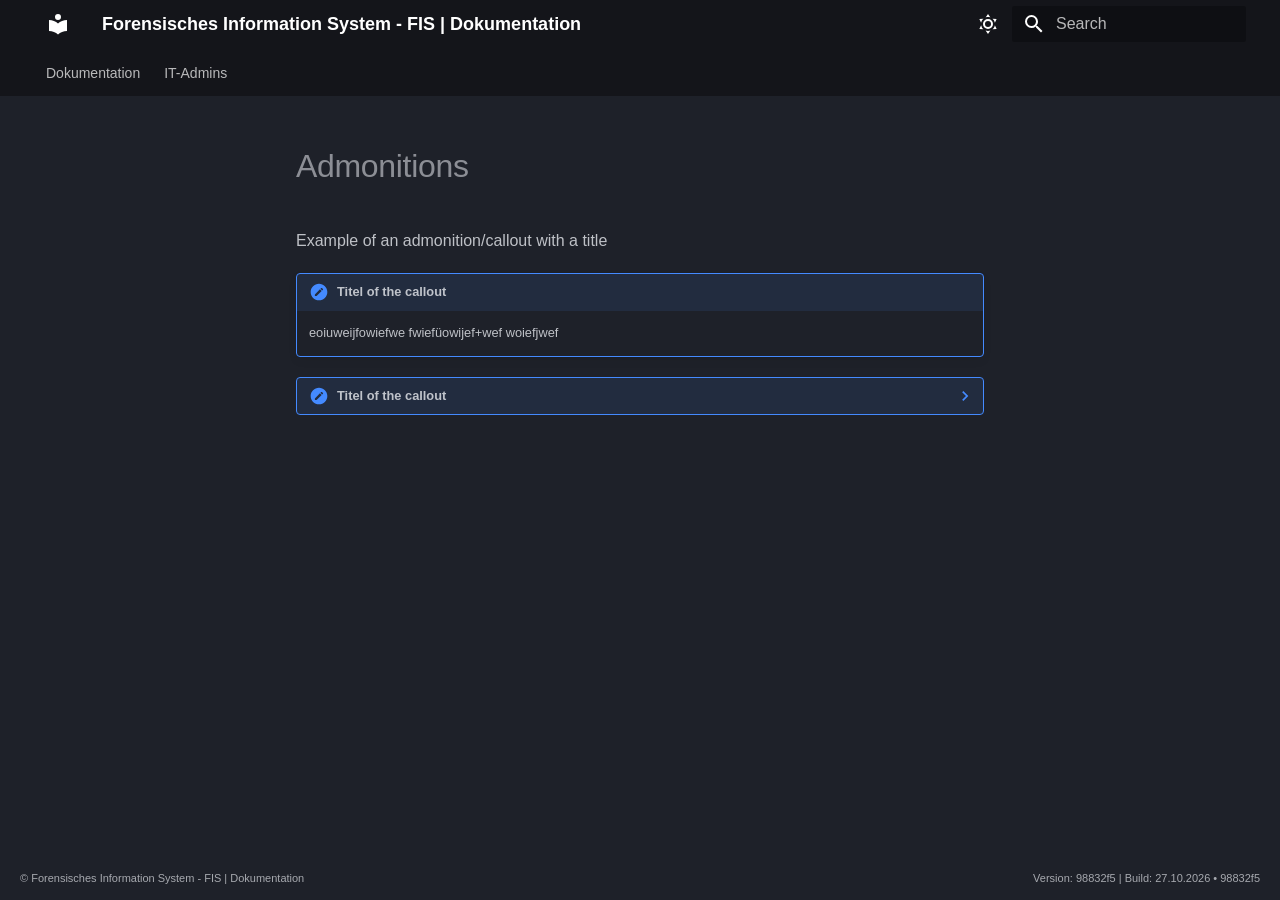
==== commit d6d0982c: "Docs: Update main branch changes (filtered push) [skip ci] MRV-X/FIS@98832f53bcf21465192c3387d67ab68" ====
--- a/admonitions/index.html
+++ b/admonitions/index.html
@@ -637,7 +637,7 @@
 
     <div class="md-footer-custom__right">
       
-        <span>Version: cdd26e1 | Build: 27.10.2026 • cdd26e1</span>
+        <span>Version: 98832f5 | Build: 27.10.2026 • 98832f5</span>
       
     </div>
   </footer>
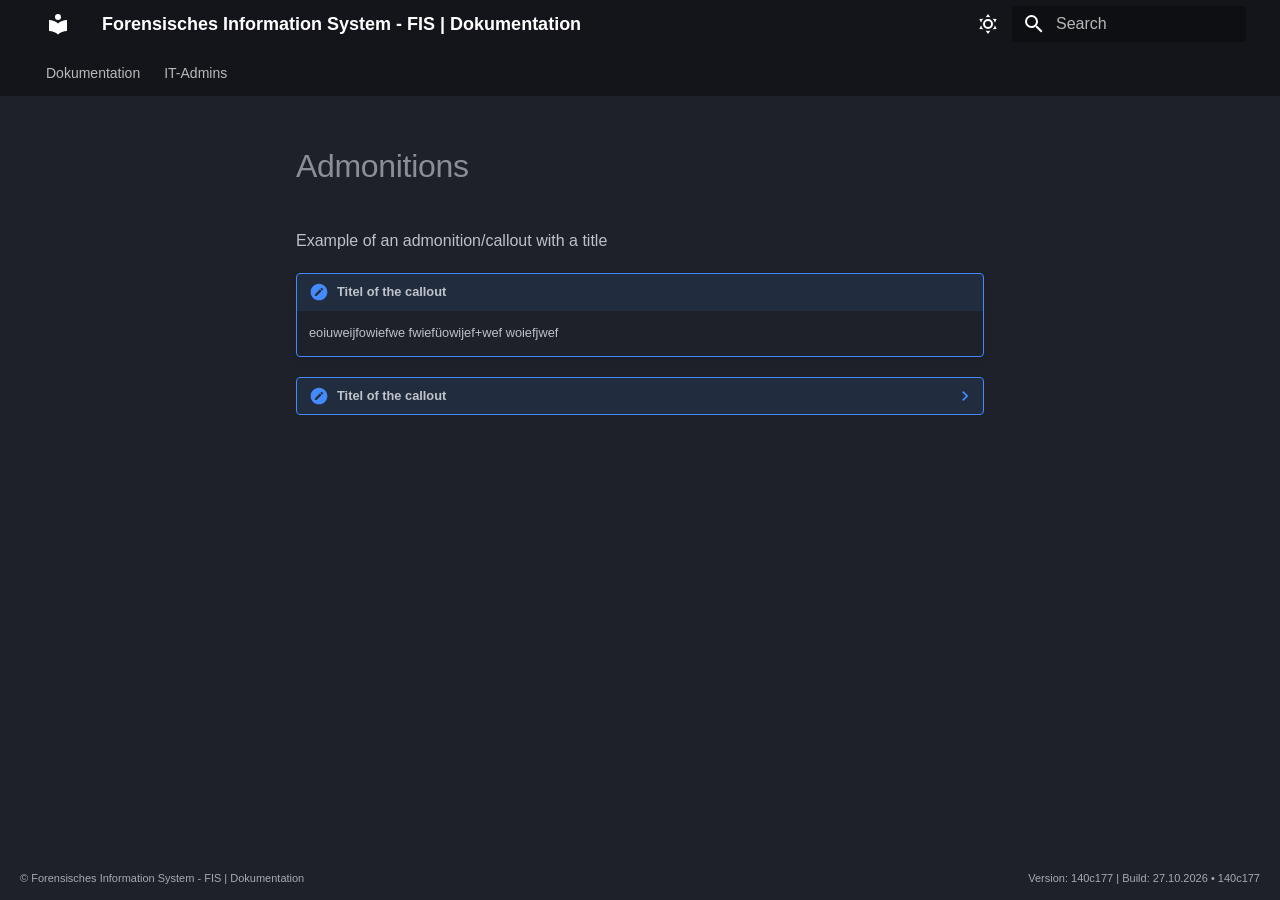
==== commit 7e5d662e: "Docs: Update main branch changes (filtered push) [skip ci] MRV-X/FIS@140c17789d74050bcde6a023d8cb2e9" ====
--- a/admonitions/index.html
+++ b/admonitions/index.html
@@ -366,6 +366,34 @@
     
   
     Login
+  
+
+    
+  </span>
+  
+  
+
+      </a>
+    </li>
+  
+
+              
+            
+              
+                
+  
+  
+  
+  
+    <li class="md-nav__item">
+      <a href="../anwender/rollen-und-rechte/" class="md-nav__link">
+        
+  
+  
+  <span class="md-ellipsis">
+    
+  
+    Rollen und Rechte
   
 
     
@@ -637,7 +665,7 @@
 
     <div class="md-footer-custom__right">
       
-        <span>Version: 98832f5 | Build: 27.10.2026 • 98832f5</span>
+        <span>Version: 140c177 | Build: 27.10.2026 • 140c177</span>
       
     </div>
   </footer>
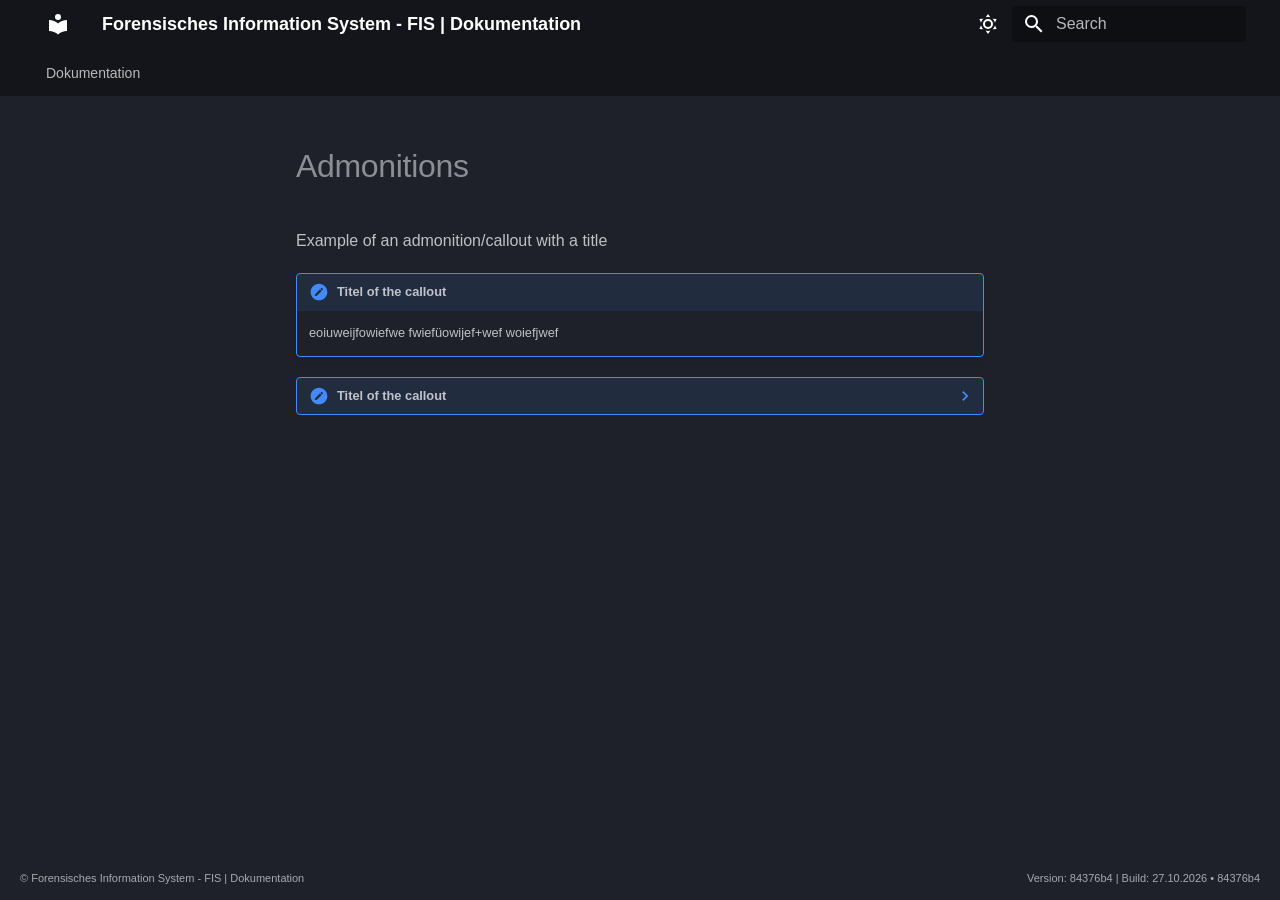
==== commit cf975bab: "Docs: Update main branch changes (filtered push) [skip ci] MRV-X/FIS@84376b47f5a49644ddeaecd3b14f6a7" ====
--- a/admonitions/index.html
+++ b/admonitions/index.html
@@ -216,26 +216,6 @@
   
 
       
-        
-  
-  
-  
-  
-    
-    
-      <li class="md-tabs__item">
-        <a href="../it_admins/" class="md-tabs__link">
-          
-  
-  
-  IT-Admins
-
-        </a>
-      </li>
-    
-  
-
-      
     </ul>
   </div>
 </nav>
@@ -394,179 +374,6 @@
     
   
     Rollen und Rechte
-  
-
-    
-  </span>
-  
-  
-
-      </a>
-    </li>
-  
-
-              
-            
-          </ul>
-        </nav>
-      
-    </li>
-  
-
-    
-      
-      
-  
-  
-  
-  
-    
-    
-    
-    
-      
-      
-        
-      
-    
-    
-    <li class="md-nav__item md-nav__item--nested">
-      
-        
-        
-          
-        
-        <input class="md-nav__toggle md-toggle md-toggle--indeterminate" type="checkbox" id="__nav_2" >
-        
-          
-          <label class="md-nav__link" for="__nav_2" id="__nav_2_label" tabindex="0">
-            
-  
-  
-  <span class="md-ellipsis">
-    
-  
-    IT-Admins
-  
-
-    
-  </span>
-  
-  
-
-            <span class="md-nav__icon md-icon"></span>
-          </label>
-        
-        <nav class="md-nav" data-md-level="1" aria-labelledby="__nav_2_label" aria-expanded="false">
-          <label class="md-nav__title" for="__nav_2">
-            <span class="md-nav__icon md-icon"></span>
-            
-  
-    IT-Admins
-  
-
-          </label>
-          <ul class="md-nav__list" data-md-scrollfix>
-            
-              
-                
-  
-  
-  
-  
-    <li class="md-nav__item">
-      <a href="../it_admins/" class="md-nav__link">
-        
-  
-  
-  <span class="md-ellipsis">
-    
-  
-    Übersicht
-  
-
-    
-  </span>
-  
-  
-
-      </a>
-    </li>
-  
-
-              
-            
-              
-                
-  
-  
-  
-  
-    <li class="md-nav__item">
-      <a href="../it_admins/installation/" class="md-nav__link">
-        
-  
-  
-  <span class="md-ellipsis">
-    
-  
-    Installation und Betrieb
-  
-
-    
-  </span>
-  
-  
-
-      </a>
-    </li>
-  
-
-              
-            
-              
-                
-  
-  
-  
-  
-    <li class="md-nav__item">
-      <a href="../it_admins/schedules/" class="md-nav__link">
-        
-  
-  
-  <span class="md-ellipsis">
-    
-  
-    Serverzeitpläne
-  
-
-    
-  </span>
-  
-  
-
-      </a>
-    </li>
-  
-
-              
-            
-              
-                
-  
-  
-  
-  
-    <li class="md-nav__item">
-      <a href="../it_admins/render/" class="md-nav__link">
-        
-  
-  
-  <span class="md-ellipsis">
-    
-  
-    Render-Testbetrieb
   
 
     
@@ -665,7 +472,7 @@
 
     <div class="md-footer-custom__right">
       
-        <span>Version: 140c177 | Build: 27.10.2026 • 140c177</span>
+        <span>Version: 84376b4 | Build: 27.10.2026 • 84376b4</span>
       
     </div>
   </footer>
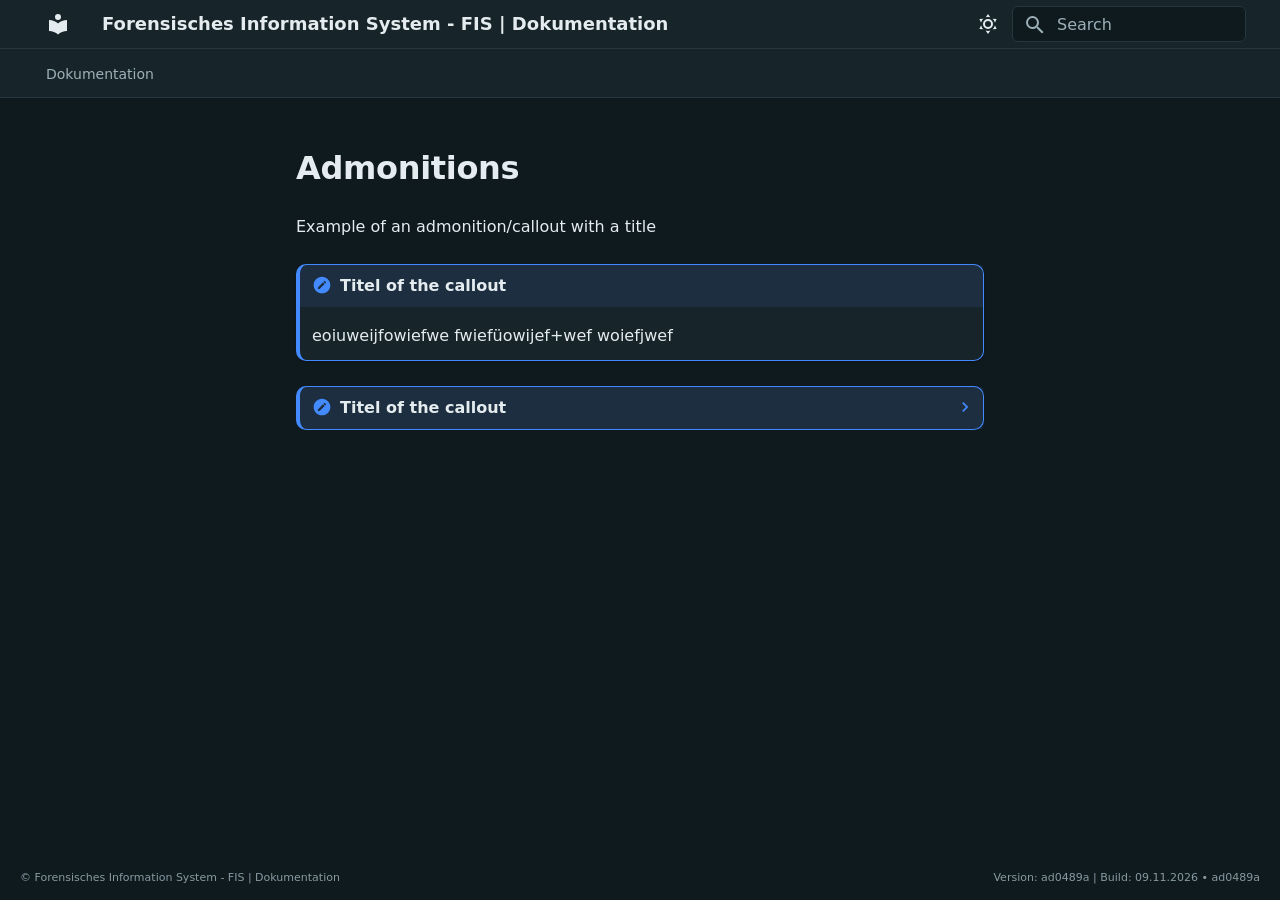
==== commit 1d8cec55: "Docs: Update main branch changes (filtered push) [skip ci] MRV-X/FIS@ad0489a22e9469f15b3bc243039e30b" ====
--- a/admonitions/index.html
+++ b/admonitions/index.html
@@ -39,16 +39,12 @@
     
     
       
-        
-        
-        <link rel="preconnect" href="https://fonts.gstatic.com" crossorigin>
-        <link rel="stylesheet" href="https://fonts.googleapis.com/css?family=Noto+Sans:300,300i,400,400i,700,700i%7CRoboto+Mono:400,400i,700,700i&display=fallback">
-        <style>:root{--md-text-font:"Noto Sans";--md-code-font:"Roboto Mono"}</style>
-      
     
     
       <link rel="stylesheet" href="../assets/stylesheets/footer.css">
     
+      <link rel="stylesheet" href="../stylesheets/extra.css">
+    
     <script>__md_scope=new URL("..",location),__md_hash=e=>[...e].reduce(((e,_)=>(e<<5)-e+_.charCodeAt(0)),0),__md_get=(e,_=localStorage,t=__md_scope)=>JSON.parse(_.getItem(t.pathname+"."+e)),__md_set=(e,_,t=localStorage,a=__md_scope)=>{try{t.setItem(a.pathname+"."+e,JSON.stringify(_))}catch(e){}}</script>
     
       
@@ -65,7 +61,7 @@
     
     
     
-    <body dir="ltr" data-md-color-scheme="slate" data-md-color-primary="black" data-md-color-accent="green">
+    <body dir="ltr" data-md-color-scheme="slate" data-md-color-primary="indigo" data-md-color-accent="indigo">
   
     
     <input class="md-toggle" data-md-toggle="drawer" type="checkbox" id="__drawer" autocomplete="off">
@@ -116,7 +112,7 @@
     
     
     
-    <input class="md-option" data-md-color-media="" data-md-color-scheme="slate" data-md-color-primary="black" data-md-color-accent="green"  aria-label="Dark Mode"  type="radio" name="__palette" id="__palette_0">
+    <input class="md-option" data-md-color-media="" data-md-color-scheme="slate" data-md-color-primary="indigo" data-md-color-accent="indigo"  aria-label="Dark Mode"  type="radio" name="__palette" id="__palette_0">
     
       <label class="md-header__button md-icon" title="Dark Mode" for="__palette_1" hidden>
         <svg xmlns="http://www.w3.org/2000/svg" viewBox="0 0 24 24"><path d="M12 7a5 5 0 0 1 5 5 5 5 0 0 1-5 5 5 5 0 0 1-5-5 5 5 0 0 1 5-5m0 2a3 3 0 0 0-3 3 3 3 0 0 0 3 3 3 3 0 0 0 3-3 3 3 0 0 0-3-3m0-7 2.39 3.42C13.65 5.15 12.84 5 12 5s-1.65.15-2.39.42zM3.34 7l4.16-.35A7.2 7.2 0 0 0 5.94 8.5c-.44.74-.69 1.5-.83 2.29zm.02 10 1.76-3.77a7.131 7.131 0 0 0 2.38 4.14zM20.65 7l-1.77 3.79a7.02 7.02 0 0 0-2.38-4.15zm-.01 10-4.14.36c.59-.51 1.12-1.14 1.54-1.86.42-.73.69-1.5.83-2.29zM12 22l-2.41-3.44c.74.27 1.55.44 2.41.44.82 0 1.63-.17 2.37-.44z"/></svg>
@@ -126,7 +122,7 @@
     
     
     
-    <input class="md-option" data-md-color-media="" data-md-color-scheme="default" data-md-color-primary="blue" data-md-color-accent="deep-organge"  aria-label="Light Mode"  type="radio" name="__palette" id="__palette_1">
+    <input class="md-option" data-md-color-media="" data-md-color-scheme="default" data-md-color-primary="indigo" data-md-color-accent="indigo"  aria-label="Light Mode"  type="radio" name="__palette" id="__palette_1">
     
       <label class="md-header__button md-icon" title="Light Mode" for="__palette_0" hidden>
         <svg xmlns="http://www.w3.org/2000/svg" viewBox="0 0 24 24"><path d="m17.75 4.09-2.53 1.94.91 3.06-2.63-1.81-2.63 1.81.91-3.06-2.53-1.94L12.44 4l1.06-3 1.06 3zm3.5 6.91-1.64 1.25.59 1.98-1.7-1.17-1.7 1.17.59-1.98L15.75 11l2.06-.05L18.5 9l.69 1.95zm-2.28 4.95c.83-.08 1.72 1.1 1.19 1.85-.32.45-.66.87-1.08 1.27C15.17 23 8.84 23 4.94 19.07c-3.91-3.9-3.91-10.24 0-14.14.4-.4.82-.76 1.27-1.08.75-.53 1.93.36 1.85 1.19-.27 2.86.69 5.83 2.89 8.02a9.96 9.96 0 0 0 8.02 2.89m-1.64 2.02a12.08 12.08 0 0 1-7.8-3.47c-2.17-2.19-3.33-5-3.49-7.82-2.81 3.14-2.7 7.96.31 10.98 3.02 3.01 7.84 3.12 10.98.31"/></svg>
@@ -374,6 +370,34 @@
     
   
     Rollen und Rechte
+  
+
+    
+  </span>
+  
+  
+
+      </a>
+    </li>
+  
+
+              
+            
+              
+                
+  
+  
+  
+  
+    <li class="md-nav__item">
+      <a href="../anwender/protokolle/" class="md-nav__link">
+        
+  
+  
+  <span class="md-ellipsis">
+    
+  
+    Protokolle und Notfallzugriff
   
 
     
@@ -472,7 +496,7 @@
 
     <div class="md-footer-custom__right">
       
-        <span>Version: 84376b4 | Build: 27.10.2026 • 84376b4</span>
+        <span>Version: ad0489a | Build: 09.11.2026 • ad0489a</span>
       
     </div>
   </footer>
--- a/stylesheets/extra.css
+++ b/stylesheets/extra.css
@@ -0,0 +1,263 @@
+/* =============================================================
+   FIS-Dokumentation – Look&Feel der Anwendung
+   Übernimmt Farben, Schrift, Radien und Linien aus static/fis/css/fis.css
+   und legt sie über die Variablen des Material-Themes.
+   Keine externen Schriften (Datenschutz): Systemschriften wie in der Anwendung.
+   ============================================================= */
+
+:root {
+  --fis-petrol: #0e6b78;
+  --fis-petrol-dark: #0a525c;
+  --fis-petrol-soft: #e2f0f2;
+  --fis-ink: #1b2a31;
+  --fis-muted: #5c6e76;
+  --fis-canvas: #f3f6f7;
+  --fis-surface: #ffffff;
+  --fis-line: #dce4e8;
+  --fis-line-strong: #c3cfd5;
+  --fis-radius: 10px;
+  --fis-radius-sm: 6px;
+  --fis-shadow: 0 1px 2px rgba(20, 40, 50, 0.05), 0 4px 14px rgba(20, 40, 50, 0.04);
+
+  --md-text-font: "Segoe UI Variable Text", "Segoe UI", system-ui, -apple-system, "Helvetica Neue", Arial, sans-serif;
+  --md-code-font: ui-monospace, "Cascadia Mono", "Consolas", "SFMono-Regular", Menlo, monospace;
+}
+
+[data-md-color-scheme="slate"] {
+  --fis-petrol: #4cb5c4;
+  --fis-petrol-dark: #7fd0dc;
+  --fis-petrol-soft: #16363c;
+  --fis-ink: #e4ecef;
+  --fis-muted: #9db0b8;
+  --fis-canvas: #0f1a1f;
+  --fis-surface: #172429;
+  --fis-line: #26373e;
+  --fis-line-strong: #364a52;
+  --fis-shadow: 0 1px 2px rgba(0, 0, 0, 0.3);
+}
+
+/* ---------- Theme-Variablen auf FIS-Farben legen ---------- */
+
+[data-md-color-scheme="default"],
+[data-md-color-scheme="slate"] {
+  --md-primary-fg-color: var(--fis-surface);
+  --md-primary-bg-color: var(--fis-ink);
+  --md-primary-bg-color--light: var(--fis-muted);
+  --md-accent-fg-color: var(--fis-petrol);
+  --md-default-bg-color: var(--fis-canvas);
+  --md-default-fg-color: var(--fis-ink);
+  --md-default-fg-color--light: var(--fis-muted);
+  --md-default-fg-color--lighter: var(--fis-line-strong);
+  --md-default-fg-color--lightest: var(--fis-line);
+  --md-typeset-color: var(--fis-ink);
+  --md-typeset-a-color: var(--fis-petrol);
+  --md-code-bg-color: var(--fis-surface);
+  --md-code-fg-color: var(--fis-ink);
+  --md-footer-bg-color: var(--fis-surface);
+  --md-footer-bg-color--dark: var(--fis-surface);
+  --md-footer-fg-color: var(--fis-ink);
+  --md-footer-fg-color--light: var(--fis-muted);
+  --md-footer-fg-color--lighter: var(--fis-muted);
+}
+
+body {
+  -webkit-font-smoothing: antialiased;
+}
+
+/* ---------- Kopfzeile und Reiter: helle Fläche mit Linie wie die Kopfzeile der App ---------- */
+
+.md-header,
+.md-tabs {
+  background-color: var(--fis-surface);
+  color: var(--fis-ink);
+  border-bottom: 1px solid var(--fis-line);
+  box-shadow: none;
+}
+
+.md-tabs {
+  border-bottom: 1px solid var(--fis-line);
+}
+
+.md-header[data-md-state="shadow"] {
+  box-shadow: var(--fis-shadow);
+}
+
+.md-tabs__link {
+  opacity: 1;
+  color: var(--fis-muted);
+}
+
+.md-tabs__link--active,
+.md-tabs__link:hover {
+  color: var(--fis-petrol);
+}
+
+.md-search__form {
+  background-color: var(--fis-canvas);
+  border: 1px solid var(--fis-line);
+  border-radius: var(--fis-radius-sm);
+}
+
+.md-search__form:hover {
+  background-color: var(--fis-canvas);
+}
+
+.md-search__input::placeholder,
+.md-search__input + .md-search__icon {
+  color: var(--fis-muted);
+}
+
+.md-search__output {
+  border-radius: 0 0 var(--fis-radius) var(--fis-radius);
+}
+
+/* ---------- Navigation ---------- */
+
+.md-nav__link {
+  border-radius: var(--fis-radius-sm);
+}
+
+.md-nav__item .md-nav__link--active,
+.md-nav__link:is(:focus, :hover) {
+  color: var(--fis-petrol);
+}
+
+.md-nav--primary .md-nav__title,
+.md-nav__title {
+  color: var(--fis-muted);
+  font-weight: 600;
+}
+
+@media screen and (min-width: 76.25em) {
+  .md-sidebar--primary .md-sidebar__scrollwrap {
+    padding-right: 0.4rem;
+  }
+}
+
+/* ---------- Überschriften ---------- */
+
+.md-typeset h1,
+.md-typeset h2,
+.md-typeset h3,
+.md-typeset h4 {
+  font-family: "Segoe UI Variable Display", "Segoe UI", system-ui, -apple-system, Arial, sans-serif;
+  font-weight: 600;
+  letter-spacing: -0.01em;
+  color: var(--fis-ink);
+}
+
+.md-typeset h1 {
+  margin-bottom: 1.2rem;
+}
+
+.md-typeset h2 {
+  padding-bottom: 0.3rem;
+  border-bottom: 1px solid var(--fis-line);
+}
+
+.md-typeset a:hover {
+  color: var(--fis-petrol-dark);
+}
+
+/* ---------- Hinweisboxen (Admonitions) und Aufklapper ---------- */
+
+.md-typeset .admonition,
+.md-typeset details {
+  background-color: var(--fis-surface);
+  border: 1px solid var(--fis-line);
+  border-left-width: 4px;
+  border-radius: var(--fis-radius);
+  box-shadow: var(--fis-shadow);
+  font-size: 0.8rem;
+}
+
+.md-typeset .admonition-title,
+.md-typeset summary {
+  font-weight: 600;
+  border-radius: 0 var(--fis-radius-sm) 0 0;
+}
+
+/* ---------- Tabellen wie .table der Anwendung ---------- */
+
+.md-typeset table:not([class]) {
+  background-color: var(--fis-surface);
+  border: 1px solid var(--fis-line);
+  border-radius: var(--fis-radius);
+  box-shadow: var(--fis-shadow);
+  font-size: 0.8rem;
+  overflow: hidden;
+}
+
+.md-typeset table:not([class]) th {
+  background-color: var(--fis-canvas);
+  color: var(--fis-muted);
+  font-size: 0.75rem;
+  font-weight: 600;
+  border-bottom: 1px solid var(--fis-line-strong);
+  white-space: nowrap;
+}
+
+.md-typeset table:not([class]) td {
+  border-top: 1px solid var(--fis-line);
+}
+
+.md-typeset table:not([class]) tbody tr:hover {
+  background-color: var(--fis-canvas);
+  box-shadow: none;
+}
+
+/* ---------- Code ---------- */
+
+.md-typeset code,
+.md-typeset pre > code {
+  border-radius: var(--fis-radius-sm);
+}
+
+.md-typeset code {
+  background-color: var(--fis-petrol-soft);
+  color: var(--fis-petrol-dark);
+}
+
+.md-typeset pre > code {
+  background-color: var(--fis-surface);
+  border: 1px solid var(--fis-line);
+}
+
+.md-typeset kbd {
+  background-color: var(--fis-surface);
+  color: var(--fis-ink);
+  border-radius: var(--fis-radius-sm);
+}
+
+/* ---------- Inhaltstabs ---------- */
+
+.md-typeset .tabbed-set {
+  border-radius: var(--fis-radius);
+}
+
+.md-typeset .tabbed-labels > label:hover,
+.md-typeset .tabbed-labels > input:checked + label {
+  color: var(--fis-petrol);
+}
+
+.md-typeset .tabbed-labels::before {
+  background: var(--fis-petrol);
+}
+
+/* ---------- Fußzeile ---------- */
+
+.md-footer,
+.md-footer-meta {
+  background-color: var(--fis-surface);
+  border-top: 1px solid var(--fis-line);
+}
+
+.md-footer-custom {
+  color: var(--fis-muted);
+}
+
+/* ---------- Bilder ---------- */
+
+.md-typeset img {
+  border-radius: var(--fis-radius-sm);
+}
